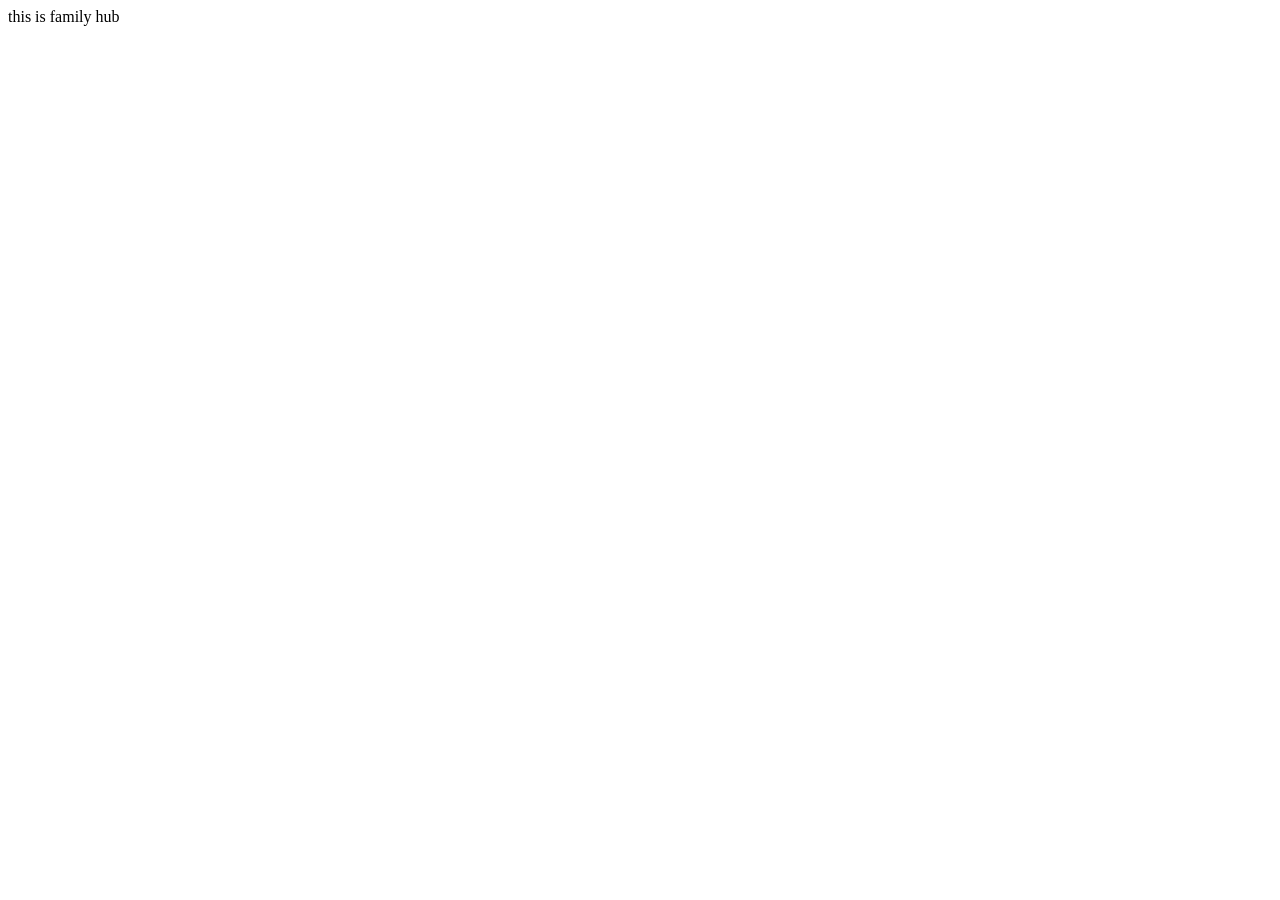
==== index.html @ 9e0e2d73 "starting page" ====
<!DOCTYPE html>
<html lang="en">
<head>
    <meta charset="UTF-8">
    <meta name="viewport" content="width=device-width, initial-scale=1.0">
    <title>Document</title>
</head>
<body>
    this is family hub
</body>
</html>
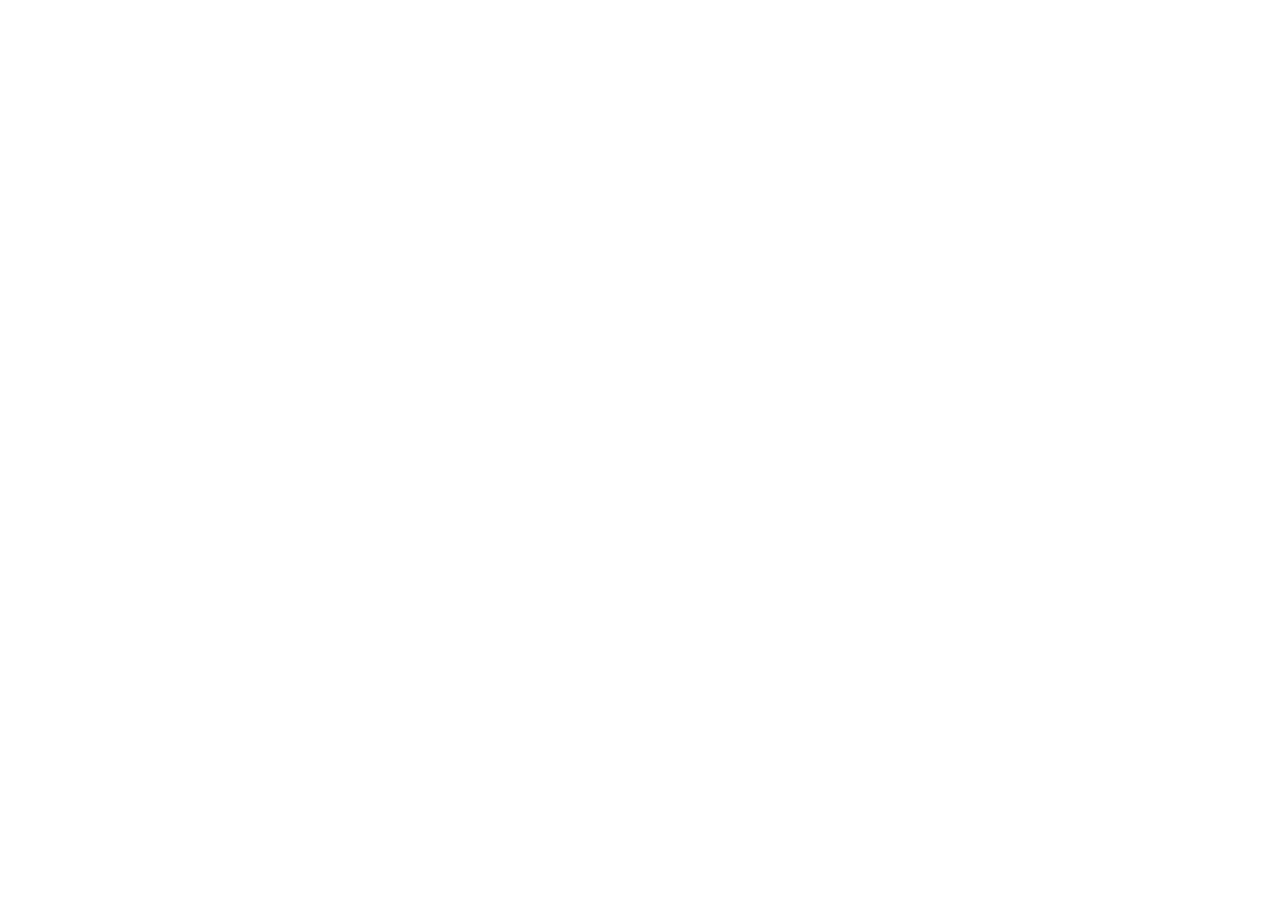
==== commit 0b760404: "Auto-generated commit" ====
--- a/index.html
+++ b/index.html
@@ -1,11 +1,13 @@
-<!DOCTYPE html>
-<html lang="en">
+<!doctype html>
+<html lang="en" data-beasties-container>
 <head>
-    <meta charset="UTF-8">
-    <meta name="viewport" content="width=device-width, initial-scale=1.0">
-    <title>Document</title>
-</head>
+  <meta charset="utf-8">
+  <title>SampleApp</title>
+  <base href="/family-hub/">
+  <meta name="viewport" content="width=device-width, initial-scale=1">
+  <link rel="icon" type="image/x-icon" href="favicon.ico">
+<style>:root{--fa-style-family-brands:"Font Awesome 6 Brands";--fa-font-brands:normal 400 1em/1 "Font Awesome 6 Brands"}@font-face{font-family:"Font Awesome 6 Brands";font-style:normal;font-weight:400;font-display:block;src:url("./media/fa-brands-400.woff2") format("woff2"),url("./media/fa-brands-400.ttf") format("truetype")}:root{--fa-font-regular:normal 400 1em/1 "Font Awesome 6 Free"}@font-face{font-family:"Font Awesome 6 Free";font-style:normal;font-weight:400;font-display:block;src:url("./media/fa-regular-400.woff2") format("woff2"),url("./media/fa-regular-400.ttf") format("truetype")}:root{--fa-style-family-classic:"Font Awesome 6 Free";--fa-font-solid:normal 900 1em/1 "Font Awesome 6 Free"}@font-face{font-family:"Font Awesome 6 Free";font-style:normal;font-weight:900;font-display:block;src:url("./media/fa-solid-900.woff2") format("woff2"),url("./media/fa-solid-900.ttf") format("truetype")}</style><link rel="stylesheet" href="styles.css" media="print" onload="this.media='all'"><noscript><link rel="stylesheet" href="styles.css"></noscript></head>
 <body>
-    this is family hub
-</body>
-</html>+  <app-root></app-root>
+<script src="polyfills.js" type="module"></script><script src="main.js" type="module"></script></body>
+</html>
--- a/styles.css
+++ b/styles.css
@@ -0,0 +1 @@
+body.minimap-drag{cursor:col-resize!important;-webkit-user-select:none;user-select:none;background-color:#ff0}.fa{font-family:var(--fa-style-family,"Font Awesome 6 Free");font-weight:var(--fa-style,900)}.fa,.fa-brands,.fa-regular,.fa-solid,.fab,.far,.fas{-moz-osx-font-smoothing:grayscale;-webkit-font-smoothing:antialiased;display:var(--fa-display,inline-block);font-style:normal;font-variant:normal;line-height:1;text-rendering:auto}.fa-brands:before,.fa-regular:before,.fa-solid:before,.fa:before,.fab:before,.far:before,.fas:before{content:var(--fa)}.fa-classic,.fa-regular,.fa-solid,.far,.fas{font-family:"Font Awesome 6 Free"}.fa-brands,.fab{font-family:"Font Awesome 6 Brands"}.fa-1x{font-size:1em}.fa-2x{font-size:2em}.fa-3x{font-size:3em}.fa-4x{font-size:4em}.fa-5x{font-size:5em}.fa-6x{font-size:6em}.fa-7x{font-size:7em}.fa-8x{font-size:8em}.fa-9x{font-size:9em}.fa-10x{font-size:10em}.fa-2xs{font-size:.625em;line-height:.1em;vertical-align:.225em}.fa-xs{font-size:.75em;line-height:.08333em;vertical-align:.125em}.fa-sm{font-size:.875em;line-height:.07143em;vertical-align:.05357em}.fa-lg{font-size:1.25em;line-height:.05em;vertical-align:-.075em}.fa-xl{font-size:1.5em;line-height:.04167em;vertical-align:-.125em}.fa-2xl{font-size:2em;line-height:.03125em;vertical-align:-.1875em}.fa-fw{text-align:center;width:1.25em}.fa-ul{list-style-type:none;margin-left:var(--fa-li-margin,2.5em);padding-left:0}.fa-ul>li{position:relative}.fa-li{left:calc(var(--fa-li-width, 2em)*-1);position:absolute;text-align:center;width:var(--fa-li-width,2em);line-height:inherit}.fa-border{border-radius:var(--fa-border-radius,.1em);border:var(--fa-border-width,.08em) var(--fa-border-style,solid) var(--fa-border-color,#eee);padding:var(--fa-border-padding,.2em .25em .15em)}.fa-pull-left{float:left;margin-right:var(--fa-pull-margin,.3em)}.fa-pull-right{float:right;margin-left:var(--fa-pull-margin,.3em)}.fa-beat{animation-name:fa-beat;animation-delay:var(--fa-animation-delay,0s);animation-direction:var(--fa-animation-direction,normal);animation-duration:var(--fa-animation-duration,1s);animation-iteration-count:var(--fa-animation-iteration-count,infinite);animation-timing-function:var(--fa-animation-timing,ease-in-out)}.fa-bounce{animation-name:fa-bounce;animation-delay:var(--fa-animation-delay,0s);animation-direction:var(--fa-animation-direction,normal);animation-duration:var(--fa-animation-duration,1s);animation-iteration-count:var(--fa-animation-iteration-count,infinite);animation-timing-function:var(--fa-animation-timing,cubic-bezier(.28,.84,.42,1))}.fa-fade{animation-name:fa-fade;animation-iteration-count:var(--fa-animation-iteration-count,infinite);animation-timing-function:var(--fa-animation-timing,cubic-bezier(.4,0,.6,1))}.fa-beat-fade,.fa-fade{animation-delay:var(--fa-animation-delay,0s);animation-direction:var(--fa-animation-direction,normal);animation-duration:var(--fa-animation-duration,1s)}.fa-beat-fade{animation-name:fa-beat-fade;animation-iteration-count:var(--fa-animation-iteration-count,infinite);animation-timing-function:var(--fa-animation-timing,cubic-bezier(.4,0,.6,1))}.fa-flip{animation-name:fa-flip;animation-delay:var(--fa-animation-delay,0s);animation-direction:var(--fa-animation-direction,normal);animation-duration:var(--fa-animation-duration,1s);animation-iteration-count:var(--fa-animation-iteration-count,infinite);animation-timing-function:var(--fa-animation-timing,ease-in-out)}.fa-shake{animation-name:fa-shake;animation-duration:var(--fa-animation-duration,1s);animation-iteration-count:var(--fa-animation-iteration-count,infinite);animation-timing-function:var(--fa-animation-timing,linear)}.fa-shake,.fa-spin{animation-delay:var(--fa-animation-delay,0s);animation-direction:var(--fa-animation-direction,normal)}.fa-spin{animation-name:fa-spin;animation-duration:var(--fa-animation-duration,2s);animation-iteration-count:var(--fa-animation-iteration-count,infinite);animation-timing-function:var(--fa-animation-timing,linear)}.fa-spin-reverse{--fa-animation-direction:reverse}.fa-pulse,.fa-spin-pulse{animation-name:fa-spin;animation-direction:var(--fa-animation-direction,normal);animation-duration:var(--fa-animation-duration,1s);animation-iteration-count:var(--fa-animation-iteration-count,infinite);animation-timing-function:var(--fa-animation-timing,steps(8))}@media (prefers-reduced-motion:reduce){.fa-beat,.fa-beat-fade,.fa-bounce,.fa-fade,.fa-flip,.fa-pulse,.fa-shake,.fa-spin,.fa-spin-pulse{animation-delay:-1ms;animation-duration:1ms;animation-iteration-count:1;transition-delay:0s;transition-duration:0s}}@keyframes fa-beat{0%,90%{transform:scale(1)}45%{transform:scale(var(--fa-beat-scale,1.25))}}@keyframes fa-bounce{0%{transform:scale(1) translateY(0)}10%{transform:scale(var(--fa-bounce-start-scale-x,1.1),var(--fa-bounce-start-scale-y,.9)) translateY(0)}30%{transform:scale(var(--fa-bounce-jump-scale-x,.9),var(--fa-bounce-jump-scale-y,1.1)) translateY(var(--fa-bounce-height,-.5em))}50%{transform:scale(var(--fa-bounce-land-scale-x,1.05),var(--fa-bounce-land-scale-y,.95)) translateY(0)}57%{transform:scale(1) translateY(var(--fa-bounce-rebound,-.125em))}64%{transform:scale(1) translateY(0)}to{transform:scale(1) translateY(0)}}@keyframes fa-fade{50%{opacity:var(--fa-fade-opacity,.4)}}@keyframes fa-beat-fade{0%,to{opacity:var(--fa-beat-fade-opacity,.4);transform:scale(1)}50%{opacity:1;transform:scale(var(--fa-beat-fade-scale,1.125))}}@keyframes fa-flip{50%{transform:rotate3d(var(--fa-flip-x,0),var(--fa-flip-y,1),var(--fa-flip-z,0),var(--fa-flip-angle,-180deg))}}@keyframes fa-shake{0%{transform:rotate(-15deg)}4%{transform:rotate(15deg)}8%,24%{transform:rotate(-18deg)}12%,28%{transform:rotate(18deg)}16%{transform:rotate(-22deg)}20%{transform:rotate(22deg)}32%{transform:rotate(-12deg)}36%{transform:rotate(12deg)}40%,to{transform:rotate(0)}}@keyframes fa-spin{0%{transform:rotate(0)}to{transform:rotate(1turn)}}.fa-rotate-90{transform:rotate(90deg)}.fa-rotate-180{transform:rotate(180deg)}.fa-rotate-270{transform:rotate(270deg)}.fa-flip-horizontal{transform:scaleX(-1)}.fa-flip-vertical{transform:scaleY(-1)}.fa-flip-both,.fa-flip-horizontal.fa-flip-vertical{transform:scale(-1)}.fa-rotate-by{transform:rotate(var(--fa-rotate-angle,0))}.fa-stack{display:inline-block;height:2em;line-height:2em;position:relative;vertical-align:middle;width:2.5em}.fa-stack-1x,.fa-stack-2x{left:0;position:absolute;text-align:center;width:100%;z-index:var(--fa-stack-z-index,auto)}.fa-stack-1x{line-height:inherit}.fa-stack-2x{font-size:2em}.fa-inverse{color:var(--fa-inverse,#fff)}.fa-0{--fa:"0"}.fa-1{--fa:"1"}.fa-2{--fa:"2"}.fa-3{--fa:"3"}.fa-4{--fa:"4"}.fa-5{--fa:"5"}.fa-6{--fa:"6"}.fa-7{--fa:"7"}.fa-8{--fa:"8"}.fa-9{--fa:"9"}.fa-fill-drip{--fa:"\f576"}.fa-arrows-to-circle{--fa:"\e4bd"}.fa-chevron-circle-right,.fa-circle-chevron-right{--fa:"\f138"}.fa-at{--fa:"@"}.fa-trash-alt,.fa-trash-can{--fa:"\f2ed"}.fa-text-height{--fa:"\f034"}.fa-user-times,.fa-user-xmark{--fa:"\f235"}.fa-stethoscope{--fa:"\f0f1"}.fa-comment-alt,.fa-message{--fa:"\f27a"}.fa-info{--fa:"\f129"}.fa-compress-alt,.fa-down-left-and-up-right-to-center{--fa:"\f422"}.fa-explosion{--fa:"\e4e9"}.fa-file-alt,.fa-file-lines,.fa-file-text{--fa:"\f15c"}.fa-wave-square{--fa:"\f83e"}.fa-ring{--fa:"\f70b"}.fa-building-un{--fa:"\e4d9"}.fa-dice-three{--fa:"\f527"}.fa-calendar-alt,.fa-calendar-days{--fa:"\f073"}.fa-anchor-circle-check{--fa:"\e4aa"}.fa-building-circle-arrow-right{--fa:"\e4d1"}.fa-volleyball,.fa-volleyball-ball{--fa:"\f45f"}.fa-arrows-up-to-line{--fa:"\e4c2"}.fa-sort-desc,.fa-sort-down{--fa:"\f0dd"}.fa-circle-minus,.fa-minus-circle{--fa:"\f056"}.fa-door-open{--fa:"\f52b"}.fa-right-from-bracket,.fa-sign-out-alt{--fa:"\f2f5"}.fa-atom{--fa:"\f5d2"}.fa-soap{--fa:"\e06e"}.fa-heart-music-camera-bolt,.fa-icons{--fa:"\f86d"}.fa-microphone-alt-slash,.fa-microphone-lines-slash{--fa:"\f539"}.fa-bridge-circle-check{--fa:"\e4c9"}.fa-pump-medical{--fa:"\e06a"}.fa-fingerprint{--fa:"\f577"}.fa-hand-point-right{--fa:"\f0a4"}.fa-magnifying-glass-location,.fa-search-location{--fa:"\f689"}.fa-forward-step,.fa-step-forward{--fa:"\f051"}.fa-face-smile-beam,.fa-smile-beam{--fa:"\f5b8"}.fa-flag-checkered{--fa:"\f11e"}.fa-football,.fa-football-ball{--fa:"\f44e"}.fa-school-circle-exclamation{--fa:"\e56c"}.fa-crop{--fa:"\f125"}.fa-angle-double-down,.fa-angles-down{--fa:"\f103"}.fa-users-rectangle{--fa:"\e594"}.fa-people-roof{--fa:"\e537"}.fa-people-line{--fa:"\e534"}.fa-beer,.fa-beer-mug-empty{--fa:"\f0fc"}.fa-diagram-predecessor{--fa:"\e477"}.fa-arrow-up-long,.fa-long-arrow-up{--fa:"\f176"}.fa-burn,.fa-fire-flame-simple{--fa:"\f46a"}.fa-male,.fa-person{--fa:"\f183"}.fa-laptop{--fa:"\f109"}.fa-file-csv{--fa:"\f6dd"}.fa-menorah{--fa:"\f676"}.fa-truck-plane{--fa:"\e58f"}.fa-record-vinyl{--fa:"\f8d9"}.fa-face-grin-stars,.fa-grin-stars{--fa:"\f587"}.fa-bong{--fa:"\f55c"}.fa-pastafarianism,.fa-spaghetti-monster-flying{--fa:"\f67b"}.fa-arrow-down-up-across-line{--fa:"\e4af"}.fa-spoon,.fa-utensil-spoon{--fa:"\f2e5"}.fa-jar-wheat{--fa:"\e517"}.fa-envelopes-bulk,.fa-mail-bulk{--fa:"\f674"}.fa-file-circle-exclamation{--fa:"\e4eb"}.fa-circle-h,.fa-hospital-symbol{--fa:"\f47e"}.fa-pager{--fa:"\f815"}.fa-address-book,.fa-contact-book{--fa:"\f2b9"}.fa-strikethrough{--fa:"\f0cc"}.fa-k{--fa:"K"}.fa-landmark-flag{--fa:"\e51c"}.fa-pencil,.fa-pencil-alt{--fa:"\f303"}.fa-backward{--fa:"\f04a"}.fa-caret-right{--fa:"\f0da"}.fa-comments{--fa:"\f086"}.fa-file-clipboard,.fa-paste{--fa:"\f0ea"}.fa-code-pull-request{--fa:"\e13c"}.fa-clipboard-list{--fa:"\f46d"}.fa-truck-loading,.fa-truck-ramp-box{--fa:"\f4de"}.fa-user-check{--fa:"\f4fc"}.fa-vial-virus{--fa:"\e597"}.fa-sheet-plastic{--fa:"\e571"}.fa-blog{--fa:"\f781"}.fa-user-ninja{--fa:"\f504"}.fa-person-arrow-up-from-line{--fa:"\e539"}.fa-scroll-torah,.fa-torah{--fa:"\f6a0"}.fa-broom-ball,.fa-quidditch,.fa-quidditch-broom-ball{--fa:"\f458"}.fa-toggle-off{--fa:"\f204"}.fa-archive,.fa-box-archive{--fa:"\f187"}.fa-person-drowning{--fa:"\e545"}.fa-arrow-down-9-1,.fa-sort-numeric-desc,.fa-sort-numeric-down-alt{--fa:"\f886"}.fa-face-grin-tongue-squint,.fa-grin-tongue-squint{--fa:"\f58a"}.fa-spray-can{--fa:"\f5bd"}.fa-truck-monster{--fa:"\f63b"}.fa-w{--fa:"W"}.fa-earth-africa,.fa-globe-africa{--fa:"\f57c"}.fa-rainbow{--fa:"\f75b"}.fa-circle-notch{--fa:"\f1ce"}.fa-tablet-alt,.fa-tablet-screen-button{--fa:"\f3fa"}.fa-paw{--fa:"\f1b0"}.fa-cloud{--fa:"\f0c2"}.fa-trowel-bricks{--fa:"\e58a"}.fa-face-flushed,.fa-flushed{--fa:"\f579"}.fa-hospital-user{--fa:"\f80d"}.fa-tent-arrow-left-right{--fa:"\e57f"}.fa-gavel,.fa-legal{--fa:"\f0e3"}.fa-binoculars{--fa:"\f1e5"}.fa-microphone-slash{--fa:"\f131"}.fa-box-tissue{--fa:"\e05b"}.fa-motorcycle{--fa:"\f21c"}.fa-bell-concierge,.fa-concierge-bell{--fa:"\f562"}.fa-pen-ruler,.fa-pencil-ruler{--fa:"\f5ae"}.fa-people-arrows,.fa-people-arrows-left-right{--fa:"\e068"}.fa-mars-and-venus-burst{--fa:"\e523"}.fa-caret-square-right,.fa-square-caret-right{--fa:"\f152"}.fa-cut,.fa-scissors{--fa:"\f0c4"}.fa-sun-plant-wilt{--fa:"\e57a"}.fa-toilets-portable{--fa:"\e584"}.fa-hockey-puck{--fa:"\f453"}.fa-table{--fa:"\f0ce"}.fa-magnifying-glass-arrow-right{--fa:"\e521"}.fa-digital-tachograph,.fa-tachograph-digital{--fa:"\f566"}.fa-users-slash{--fa:"\e073"}.fa-clover{--fa:"\e139"}.fa-mail-reply,.fa-reply{--fa:"\f3e5"}.fa-star-and-crescent{--fa:"\f699"}.fa-house-fire{--fa:"\e50c"}.fa-minus-square,.fa-square-minus{--fa:"\f146"}.fa-helicopter{--fa:"\f533"}.fa-compass{--fa:"\f14e"}.fa-caret-square-down,.fa-square-caret-down{--fa:"\f150"}.fa-file-circle-question{--fa:"\e4ef"}.fa-laptop-code{--fa:"\f5fc"}.fa-swatchbook{--fa:"\f5c3"}.fa-prescription-bottle{--fa:"\f485"}.fa-bars,.fa-navicon{--fa:"\f0c9"}.fa-people-group{--fa:"\e533"}.fa-hourglass-3,.fa-hourglass-end{--fa:"\f253"}.fa-heart-broken,.fa-heart-crack{--fa:"\f7a9"}.fa-external-link-square-alt,.fa-square-up-right{--fa:"\f360"}.fa-face-kiss-beam,.fa-kiss-beam{--fa:"\f597"}.fa-film{--fa:"\f008"}.fa-ruler-horizontal{--fa:"\f547"}.fa-people-robbery{--fa:"\e536"}.fa-lightbulb{--fa:"\f0eb"}.fa-caret-left{--fa:"\f0d9"}.fa-circle-exclamation,.fa-exclamation-circle{--fa:"\f06a"}.fa-school-circle-xmark{--fa:"\e56d"}.fa-arrow-right-from-bracket,.fa-sign-out{--fa:"\f08b"}.fa-chevron-circle-down,.fa-circle-chevron-down{--fa:"\f13a"}.fa-unlock-alt,.fa-unlock-keyhole{--fa:"\f13e"}.fa-cloud-showers-heavy{--fa:"\f740"}.fa-headphones-alt,.fa-headphones-simple{--fa:"\f58f"}.fa-sitemap{--fa:"\f0e8"}.fa-circle-dollar-to-slot,.fa-donate{--fa:"\f4b9"}.fa-memory{--fa:"\f538"}.fa-road-spikes{--fa:"\e568"}.fa-fire-burner{--fa:"\e4f1"}.fa-flag{--fa:"\f024"}.fa-hanukiah{--fa:"\f6e6"}.fa-feather{--fa:"\f52d"}.fa-volume-down,.fa-volume-low{--fa:"\f027"}.fa-comment-slash{--fa:"\f4b3"}.fa-cloud-sun-rain{--fa:"\f743"}.fa-compress{--fa:"\f066"}.fa-wheat-alt,.fa-wheat-awn{--fa:"\e2cd"}.fa-ankh{--fa:"\f644"}.fa-hands-holding-child{--fa:"\e4fa"}.fa-asterisk{--fa:"*"}.fa-check-square,.fa-square-check{--fa:"\f14a"}.fa-peseta-sign{--fa:"\e221"}.fa-header,.fa-heading{--fa:"\f1dc"}.fa-ghost{--fa:"\f6e2"}.fa-list,.fa-list-squares{--fa:"\f03a"}.fa-phone-square-alt,.fa-square-phone-flip{--fa:"\f87b"}.fa-cart-plus{--fa:"\f217"}.fa-gamepad{--fa:"\f11b"}.fa-circle-dot,.fa-dot-circle{--fa:"\f192"}.fa-dizzy,.fa-face-dizzy{--fa:"\f567"}.fa-egg{--fa:"\f7fb"}.fa-house-medical-circle-xmark{--fa:"\e513"}.fa-campground{--fa:"\f6bb"}.fa-folder-plus{--fa:"\f65e"}.fa-futbol,.fa-futbol-ball,.fa-soccer-ball{--fa:"\f1e3"}.fa-paint-brush,.fa-paintbrush{--fa:"\f1fc"}.fa-lock{--fa:"\f023"}.fa-gas-pump{--fa:"\f52f"}.fa-hot-tub,.fa-hot-tub-person{--fa:"\f593"}.fa-map-location,.fa-map-marked{--fa:"\f59f"}.fa-house-flood-water{--fa:"\e50e"}.fa-tree{--fa:"\f1bb"}.fa-bridge-lock{--fa:"\e4cc"}.fa-sack-dollar{--fa:"\f81d"}.fa-edit,.fa-pen-to-square{--fa:"\f044"}.fa-car-side{--fa:"\f5e4"}.fa-share-alt,.fa-share-nodes{--fa:"\f1e0"}.fa-heart-circle-minus{--fa:"\e4ff"}.fa-hourglass-2,.fa-hourglass-half{--fa:"\f252"}.fa-microscope{--fa:"\f610"}.fa-sink{--fa:"\e06d"}.fa-bag-shopping,.fa-shopping-bag{--fa:"\f290"}.fa-arrow-down-z-a,.fa-sort-alpha-desc,.fa-sort-alpha-down-alt{--fa:"\f881"}.fa-mitten{--fa:"\f7b5"}.fa-person-rays{--fa:"\e54d"}.fa-users{--fa:"\f0c0"}.fa-eye-slash{--fa:"\f070"}.fa-flask-vial{--fa:"\e4f3"}.fa-hand,.fa-hand-paper{--fa:"\f256"}.fa-om{--fa:"\f679"}.fa-worm{--fa:"\e599"}.fa-house-circle-xmark{--fa:"\e50b"}.fa-plug{--fa:"\f1e6"}.fa-chevron-up{--fa:"\f077"}.fa-hand-spock{--fa:"\f259"}.fa-stopwatch{--fa:"\f2f2"}.fa-face-kiss,.fa-kiss{--fa:"\f596"}.fa-bridge-circle-xmark{--fa:"\e4cb"}.fa-face-grin-tongue,.fa-grin-tongue{--fa:"\f589"}.fa-chess-bishop{--fa:"\f43a"}.fa-face-grin-wink,.fa-grin-wink{--fa:"\f58c"}.fa-deaf,.fa-deafness,.fa-ear-deaf,.fa-hard-of-hearing{--fa:"\f2a4"}.fa-road-circle-check{--fa:"\e564"}.fa-dice-five{--fa:"\f523"}.fa-rss-square,.fa-square-rss{--fa:"\f143"}.fa-land-mine-on{--fa:"\e51b"}.fa-i-cursor{--fa:"\f246"}.fa-stamp{--fa:"\f5bf"}.fa-stairs{--fa:"\e289"}.fa-i{--fa:"I"}.fa-hryvnia,.fa-hryvnia-sign{--fa:"\f6f2"}.fa-pills{--fa:"\f484"}.fa-face-grin-wide,.fa-grin-alt{--fa:"\f581"}.fa-tooth{--fa:"\f5c9"}.fa-v{--fa:"V"}.fa-bangladeshi-taka-sign{--fa:"\e2e6"}.fa-bicycle{--fa:"\f206"}.fa-rod-asclepius,.fa-rod-snake,.fa-staff-aesculapius,.fa-staff-snake{--fa:"\e579"}.fa-head-side-cough-slash{--fa:"\e062"}.fa-ambulance,.fa-truck-medical{--fa:"\f0f9"}.fa-wheat-awn-circle-exclamation{--fa:"\e598"}.fa-snowman{--fa:"\f7d0"}.fa-mortar-pestle{--fa:"\f5a7"}.fa-road-barrier{--fa:"\e562"}.fa-school{--fa:"\f549"}.fa-igloo{--fa:"\f7ae"}.fa-joint{--fa:"\f595"}.fa-angle-right{--fa:"\f105"}.fa-horse{--fa:"\f6f0"}.fa-q{--fa:"Q"}.fa-g{--fa:"G"}.fa-notes-medical{--fa:"\f481"}.fa-temperature-2,.fa-temperature-half,.fa-thermometer-2,.fa-thermometer-half{--fa:"\f2c9"}.fa-dong-sign{--fa:"\e169"}.fa-capsules{--fa:"\f46b"}.fa-poo-bolt,.fa-poo-storm{--fa:"\f75a"}.fa-face-frown-open,.fa-frown-open{--fa:"\f57a"}.fa-hand-point-up{--fa:"\f0a6"}.fa-money-bill{--fa:"\f0d6"}.fa-bookmark{--fa:"\f02e"}.fa-align-justify{--fa:"\f039"}.fa-umbrella-beach{--fa:"\f5ca"}.fa-helmet-un{--fa:"\e503"}.fa-bullseye{--fa:"\f140"}.fa-bacon{--fa:"\f7e5"}.fa-hand-point-down{--fa:"\f0a7"}.fa-arrow-up-from-bracket{--fa:"\e09a"}.fa-folder,.fa-folder-blank{--fa:"\f07b"}.fa-file-medical-alt,.fa-file-waveform{--fa:"\f478"}.fa-radiation{--fa:"\f7b9"}.fa-chart-simple{--fa:"\e473"}.fa-mars-stroke{--fa:"\f229"}.fa-vial{--fa:"\f492"}.fa-dashboard,.fa-gauge,.fa-gauge-med,.fa-tachometer-alt-average{--fa:"\f624"}.fa-magic-wand-sparkles,.fa-wand-magic-sparkles{--fa:"\e2ca"}.fa-e{--fa:"E"}.fa-pen-alt,.fa-pen-clip{--fa:"\f305"}.fa-bridge-circle-exclamation{--fa:"\e4ca"}.fa-user{--fa:"\f007"}.fa-school-circle-check{--fa:"\e56b"}.fa-dumpster{--fa:"\f793"}.fa-shuttle-van,.fa-van-shuttle{--fa:"\f5b6"}.fa-building-user{--fa:"\e4da"}.fa-caret-square-left,.fa-square-caret-left{--fa:"\f191"}.fa-highlighter{--fa:"\f591"}.fa-key{--fa:"\f084"}.fa-bullhorn{--fa:"\f0a1"}.fa-globe{--fa:"\f0ac"}.fa-synagogue{--fa:"\f69b"}.fa-person-half-dress{--fa:"\e548"}.fa-road-bridge{--fa:"\e563"}.fa-location-arrow{--fa:"\f124"}.fa-c{--fa:"C"}.fa-tablet-button{--fa:"\f10a"}.fa-building-lock{--fa:"\e4d6"}.fa-pizza-slice{--fa:"\f818"}.fa-money-bill-wave{--fa:"\f53a"}.fa-area-chart,.fa-chart-area{--fa:"\f1fe"}.fa-house-flag{--fa:"\e50d"}.fa-person-circle-minus{--fa:"\e540"}.fa-ban,.fa-cancel{--fa:"\f05e"}.fa-camera-rotate{--fa:"\e0d8"}.fa-air-freshener,.fa-spray-can-sparkles{--fa:"\f5d0"}.fa-star{--fa:"\f005"}.fa-repeat{--fa:"\f363"}.fa-cross{--fa:"\f654"}.fa-box{--fa:"\f466"}.fa-venus-mars{--fa:"\f228"}.fa-arrow-pointer,.fa-mouse-pointer{--fa:"\f245"}.fa-expand-arrows-alt,.fa-maximize{--fa:"\f31e"}.fa-charging-station{--fa:"\f5e7"}.fa-shapes,.fa-triangle-circle-square{--fa:"\f61f"}.fa-random,.fa-shuffle{--fa:"\f074"}.fa-person-running,.fa-running{--fa:"\f70c"}.fa-mobile-retro{--fa:"\e527"}.fa-grip-lines-vertical{--fa:"\f7a5"}.fa-spider{--fa:"\f717"}.fa-hands-bound{--fa:"\e4f9"}.fa-file-invoice-dollar{--fa:"\f571"}.fa-plane-circle-exclamation{--fa:"\e556"}.fa-x-ray{--fa:"\f497"}.fa-spell-check{--fa:"\f891"}.fa-slash{--fa:"\f715"}.fa-computer-mouse,.fa-mouse{--fa:"\f8cc"}.fa-arrow-right-to-bracket,.fa-sign-in{--fa:"\f090"}.fa-shop-slash,.fa-store-alt-slash{--fa:"\e070"}.fa-server{--fa:"\f233"}.fa-virus-covid-slash{--fa:"\e4a9"}.fa-shop-lock{--fa:"\e4a5"}.fa-hourglass-1,.fa-hourglass-start{--fa:"\f251"}.fa-blender-phone{--fa:"\f6b6"}.fa-building-wheat{--fa:"\e4db"}.fa-person-breastfeeding{--fa:"\e53a"}.fa-right-to-bracket,.fa-sign-in-alt{--fa:"\f2f6"}.fa-venus{--fa:"\f221"}.fa-passport{--fa:"\f5ab"}.fa-thumb-tack-slash,.fa-thumbtack-slash{--fa:"\e68f"}.fa-heart-pulse,.fa-heartbeat{--fa:"\f21e"}.fa-people-carry,.fa-people-carry-box{--fa:"\f4ce"}.fa-temperature-high{--fa:"\f769"}.fa-microchip{--fa:"\f2db"}.fa-crown{--fa:"\f521"}.fa-weight-hanging{--fa:"\f5cd"}.fa-xmarks-lines{--fa:"\e59a"}.fa-file-prescription{--fa:"\f572"}.fa-weight,.fa-weight-scale{--fa:"\f496"}.fa-user-friends,.fa-user-group{--fa:"\f500"}.fa-arrow-up-a-z,.fa-sort-alpha-up{--fa:"\f15e"}.fa-chess-knight{--fa:"\f441"}.fa-face-laugh-squint,.fa-laugh-squint{--fa:"\f59b"}.fa-wheelchair{--fa:"\f193"}.fa-arrow-circle-up,.fa-circle-arrow-up{--fa:"\f0aa"}.fa-toggle-on{--fa:"\f205"}.fa-person-walking,.fa-walking{--fa:"\f554"}.fa-l{--fa:"L"}.fa-fire{--fa:"\f06d"}.fa-bed-pulse,.fa-procedures{--fa:"\f487"}.fa-shuttle-space,.fa-space-shuttle{--fa:"\f197"}.fa-face-laugh,.fa-laugh{--fa:"\f599"}.fa-folder-open{--fa:"\f07c"}.fa-heart-circle-plus{--fa:"\e500"}.fa-code-fork{--fa:"\e13b"}.fa-city{--fa:"\f64f"}.fa-microphone-alt,.fa-microphone-lines{--fa:"\f3c9"}.fa-pepper-hot{--fa:"\f816"}.fa-unlock{--fa:"\f09c"}.fa-colon-sign{--fa:"\e140"}.fa-headset{--fa:"\f590"}.fa-store-slash{--fa:"\e071"}.fa-road-circle-xmark{--fa:"\e566"}.fa-user-minus{--fa:"\f503"}.fa-mars-stroke-up,.fa-mars-stroke-v{--fa:"\f22a"}.fa-champagne-glasses,.fa-glass-cheers{--fa:"\f79f"}.fa-clipboard{--fa:"\f328"}.fa-house-circle-exclamation{--fa:"\e50a"}.fa-file-arrow-up,.fa-file-upload{--fa:"\f574"}.fa-wifi,.fa-wifi-3,.fa-wifi-strong{--fa:"\f1eb"}.fa-bath,.fa-bathtub{--fa:"\f2cd"}.fa-underline{--fa:"\f0cd"}.fa-user-edit,.fa-user-pen{--fa:"\f4ff"}.fa-signature{--fa:"\f5b7"}.fa-stroopwafel{--fa:"\f551"}.fa-bold{--fa:"\f032"}.fa-anchor-lock{--fa:"\e4ad"}.fa-building-ngo{--fa:"\e4d7"}.fa-manat-sign{--fa:"\e1d5"}.fa-not-equal{--fa:"\f53e"}.fa-border-style,.fa-border-top-left{--fa:"\f853"}.fa-map-location-dot,.fa-map-marked-alt{--fa:"\f5a0"}.fa-jedi{--fa:"\f669"}.fa-poll,.fa-square-poll-vertical{--fa:"\f681"}.fa-mug-hot{--fa:"\f7b6"}.fa-battery-car,.fa-car-battery{--fa:"\f5df"}.fa-gift{--fa:"\f06b"}.fa-dice-two{--fa:"\f528"}.fa-chess-queen{--fa:"\f445"}.fa-glasses{--fa:"\f530"}.fa-chess-board{--fa:"\f43c"}.fa-building-circle-check{--fa:"\e4d2"}.fa-person-chalkboard{--fa:"\e53d"}.fa-mars-stroke-h,.fa-mars-stroke-right{--fa:"\f22b"}.fa-hand-back-fist,.fa-hand-rock{--fa:"\f255"}.fa-caret-square-up,.fa-square-caret-up{--fa:"\f151"}.fa-cloud-showers-water{--fa:"\e4e4"}.fa-bar-chart,.fa-chart-bar{--fa:"\f080"}.fa-hands-bubbles,.fa-hands-wash{--fa:"\e05e"}.fa-less-than-equal{--fa:"\f537"}.fa-train{--fa:"\f238"}.fa-eye-low-vision,.fa-low-vision{--fa:"\f2a8"}.fa-crow{--fa:"\f520"}.fa-sailboat{--fa:"\e445"}.fa-window-restore{--fa:"\f2d2"}.fa-plus-square,.fa-square-plus{--fa:"\f0fe"}.fa-torii-gate{--fa:"\f6a1"}.fa-frog{--fa:"\f52e"}.fa-bucket{--fa:"\e4cf"}.fa-image{--fa:"\f03e"}.fa-microphone{--fa:"\f130"}.fa-cow{--fa:"\f6c8"}.fa-caret-up{--fa:"\f0d8"}.fa-screwdriver{--fa:"\f54a"}.fa-folder-closed{--fa:"\e185"}.fa-house-tsunami{--fa:"\e515"}.fa-square-nfi{--fa:"\e576"}.fa-arrow-up-from-ground-water{--fa:"\e4b5"}.fa-glass-martini-alt,.fa-martini-glass{--fa:"\f57b"}.fa-square-binary{--fa:"\e69b"}.fa-rotate-back,.fa-rotate-backward,.fa-rotate-left,.fa-undo-alt{--fa:"\f2ea"}.fa-columns,.fa-table-columns{--fa:"\f0db"}.fa-lemon{--fa:"\f094"}.fa-head-side-mask{--fa:"\e063"}.fa-handshake{--fa:"\f2b5"}.fa-gem{--fa:"\f3a5"}.fa-dolly,.fa-dolly-box{--fa:"\f472"}.fa-smoking{--fa:"\f48d"}.fa-compress-arrows-alt,.fa-minimize{--fa:"\f78c"}.fa-monument{--fa:"\f5a6"}.fa-snowplow{--fa:"\f7d2"}.fa-angle-double-right,.fa-angles-right{--fa:"\f101"}.fa-cannabis{--fa:"\f55f"}.fa-circle-play,.fa-play-circle{--fa:"\f144"}.fa-tablets{--fa:"\f490"}.fa-ethernet{--fa:"\f796"}.fa-eur,.fa-euro,.fa-euro-sign{--fa:"\f153"}.fa-chair{--fa:"\f6c0"}.fa-check-circle,.fa-circle-check{--fa:"\f058"}.fa-circle-stop,.fa-stop-circle{--fa:"\f28d"}.fa-compass-drafting,.fa-drafting-compass{--fa:"\f568"}.fa-plate-wheat{--fa:"\e55a"}.fa-icicles{--fa:"\f7ad"}.fa-person-shelter{--fa:"\e54f"}.fa-neuter{--fa:"\f22c"}.fa-id-badge{--fa:"\f2c1"}.fa-marker{--fa:"\f5a1"}.fa-face-laugh-beam,.fa-laugh-beam{--fa:"\f59a"}.fa-helicopter-symbol{--fa:"\e502"}.fa-universal-access{--fa:"\f29a"}.fa-chevron-circle-up,.fa-circle-chevron-up{--fa:"\f139"}.fa-lari-sign{--fa:"\e1c8"}.fa-volcano{--fa:"\f770"}.fa-person-walking-dashed-line-arrow-right{--fa:"\e553"}.fa-gbp,.fa-pound-sign,.fa-sterling-sign{--fa:"\f154"}.fa-viruses{--fa:"\e076"}.fa-square-person-confined{--fa:"\e577"}.fa-user-tie{--fa:"\f508"}.fa-arrow-down-long,.fa-long-arrow-down{--fa:"\f175"}.fa-tent-arrow-down-to-line{--fa:"\e57e"}.fa-certificate{--fa:"\f0a3"}.fa-mail-reply-all,.fa-reply-all{--fa:"\f122"}.fa-suitcase{--fa:"\f0f2"}.fa-person-skating,.fa-skating{--fa:"\f7c5"}.fa-filter-circle-dollar,.fa-funnel-dollar{--fa:"\f662"}.fa-camera-retro{--fa:"\f083"}.fa-arrow-circle-down,.fa-circle-arrow-down{--fa:"\f0ab"}.fa-arrow-right-to-file,.fa-file-import{--fa:"\f56f"}.fa-external-link-square,.fa-square-arrow-up-right{--fa:"\f14c"}.fa-box-open{--fa:"\f49e"}.fa-scroll{--fa:"\f70e"}.fa-spa{--fa:"\f5bb"}.fa-location-pin-lock{--fa:"\e51f"}.fa-pause{--fa:"\f04c"}.fa-hill-avalanche{--fa:"\e507"}.fa-temperature-0,.fa-temperature-empty,.fa-thermometer-0,.fa-thermometer-empty{--fa:"\f2cb"}.fa-bomb{--fa:"\f1e2"}.fa-registered{--fa:"\f25d"}.fa-address-card,.fa-contact-card,.fa-vcard{--fa:"\f2bb"}.fa-balance-scale-right,.fa-scale-unbalanced-flip{--fa:"\f516"}.fa-subscript{--fa:"\f12c"}.fa-diamond-turn-right,.fa-directions{--fa:"\f5eb"}.fa-burst{--fa:"\e4dc"}.fa-house-laptop,.fa-laptop-house{--fa:"\e066"}.fa-face-tired,.fa-tired{--fa:"\f5c8"}.fa-money-bills{--fa:"\e1f3"}.fa-smog{--fa:"\f75f"}.fa-crutch{--fa:"\f7f7"}.fa-cloud-arrow-up,.fa-cloud-upload,.fa-cloud-upload-alt{--fa:"\f0ee"}.fa-palette{--fa:"\f53f"}.fa-arrows-turn-right{--fa:"\e4c0"}.fa-vest{--fa:"\e085"}.fa-ferry{--fa:"\e4ea"}.fa-arrows-down-to-people{--fa:"\e4b9"}.fa-seedling,.fa-sprout{--fa:"\f4d8"}.fa-arrows-alt-h,.fa-left-right{--fa:"\f337"}.fa-boxes-packing{--fa:"\e4c7"}.fa-arrow-circle-left,.fa-circle-arrow-left{--fa:"\f0a8"}.fa-group-arrows-rotate{--fa:"\e4f6"}.fa-bowl-food{--fa:"\e4c6"}.fa-candy-cane{--fa:"\f786"}.fa-arrow-down-wide-short,.fa-sort-amount-asc,.fa-sort-amount-down{--fa:"\f160"}.fa-cloud-bolt,.fa-thunderstorm{--fa:"\f76c"}.fa-remove-format,.fa-text-slash{--fa:"\f87d"}.fa-face-smile-wink,.fa-smile-wink{--fa:"\f4da"}.fa-file-word{--fa:"\f1c2"}.fa-file-powerpoint{--fa:"\f1c4"}.fa-arrows-h,.fa-arrows-left-right{--fa:"\f07e"}.fa-house-lock{--fa:"\e510"}.fa-cloud-arrow-down,.fa-cloud-download,.fa-cloud-download-alt{--fa:"\f0ed"}.fa-children{--fa:"\e4e1"}.fa-blackboard,.fa-chalkboard{--fa:"\f51b"}.fa-user-alt-slash,.fa-user-large-slash{--fa:"\f4fa"}.fa-envelope-open{--fa:"\f2b6"}.fa-handshake-alt-slash,.fa-handshake-simple-slash{--fa:"\e05f"}.fa-mattress-pillow{--fa:"\e525"}.fa-guarani-sign{--fa:"\e19a"}.fa-arrows-rotate,.fa-refresh,.fa-sync{--fa:"\f021"}.fa-fire-extinguisher{--fa:"\f134"}.fa-cruzeiro-sign{--fa:"\e152"}.fa-greater-than-equal{--fa:"\f532"}.fa-shield-alt,.fa-shield-halved{--fa:"\f3ed"}.fa-atlas,.fa-book-atlas{--fa:"\f558"}.fa-virus{--fa:"\e074"}.fa-envelope-circle-check{--fa:"\e4e8"}.fa-layer-group{--fa:"\f5fd"}.fa-arrows-to-dot{--fa:"\e4be"}.fa-archway{--fa:"\f557"}.fa-heart-circle-check{--fa:"\e4fd"}.fa-house-chimney-crack,.fa-house-damage{--fa:"\f6f1"}.fa-file-archive,.fa-file-zipper{--fa:"\f1c6"}.fa-square{--fa:"\f0c8"}.fa-glass-martini,.fa-martini-glass-empty{--fa:"\f000"}.fa-couch{--fa:"\f4b8"}.fa-cedi-sign{--fa:"\e0df"}.fa-italic{--fa:"\f033"}.fa-table-cells-column-lock{--fa:"\e678"}.fa-church{--fa:"\f51d"}.fa-comments-dollar{--fa:"\f653"}.fa-democrat{--fa:"\f747"}.fa-z{--fa:"Z"}.fa-person-skiing,.fa-skiing{--fa:"\f7c9"}.fa-road-lock{--fa:"\e567"}.fa-a{--fa:"A"}.fa-temperature-arrow-down,.fa-temperature-down{--fa:"\e03f"}.fa-feather-alt,.fa-feather-pointed{--fa:"\f56b"}.fa-p{--fa:"P"}.fa-snowflake{--fa:"\f2dc"}.fa-newspaper{--fa:"\f1ea"}.fa-ad,.fa-rectangle-ad{--fa:"\f641"}.fa-arrow-circle-right,.fa-circle-arrow-right{--fa:"\f0a9"}.fa-filter-circle-xmark{--fa:"\e17b"}.fa-locust{--fa:"\e520"}.fa-sort,.fa-unsorted{--fa:"\f0dc"}.fa-list-1-2,.fa-list-numeric,.fa-list-ol{--fa:"\f0cb"}.fa-person-dress-burst{--fa:"\e544"}.fa-money-check-alt,.fa-money-check-dollar{--fa:"\f53d"}.fa-vector-square{--fa:"\f5cb"}.fa-bread-slice{--fa:"\f7ec"}.fa-language{--fa:"\f1ab"}.fa-face-kiss-wink-heart,.fa-kiss-wink-heart{--fa:"\f598"}.fa-filter{--fa:"\f0b0"}.fa-question{--fa:"?"}.fa-file-signature{--fa:"\f573"}.fa-arrows-alt,.fa-up-down-left-right{--fa:"\f0b2"}.fa-house-chimney-user{--fa:"\e065"}.fa-hand-holding-heart{--fa:"\f4be"}.fa-puzzle-piece{--fa:"\f12e"}.fa-money-check{--fa:"\f53c"}.fa-star-half-alt,.fa-star-half-stroke{--fa:"\f5c0"}.fa-code{--fa:"\f121"}.fa-glass-whiskey,.fa-whiskey-glass{--fa:"\f7a0"}.fa-building-circle-exclamation{--fa:"\e4d3"}.fa-magnifying-glass-chart{--fa:"\e522"}.fa-arrow-up-right-from-square,.fa-external-link{--fa:"\f08e"}.fa-cubes-stacked{--fa:"\e4e6"}.fa-krw,.fa-won,.fa-won-sign{--fa:"\f159"}.fa-virus-covid{--fa:"\e4a8"}.fa-austral-sign{--fa:"\e0a9"}.fa-f{--fa:"F"}.fa-leaf{--fa:"\f06c"}.fa-road{--fa:"\f018"}.fa-cab,.fa-taxi{--fa:"\f1ba"}.fa-person-circle-plus{--fa:"\e541"}.fa-chart-pie,.fa-pie-chart{--fa:"\f200"}.fa-bolt-lightning{--fa:"\e0b7"}.fa-sack-xmark{--fa:"\e56a"}.fa-file-excel{--fa:"\f1c3"}.fa-file-contract{--fa:"\f56c"}.fa-fish-fins{--fa:"\e4f2"}.fa-building-flag{--fa:"\e4d5"}.fa-face-grin-beam,.fa-grin-beam{--fa:"\f582"}.fa-object-ungroup{--fa:"\f248"}.fa-poop{--fa:"\f619"}.fa-location-pin,.fa-map-marker{--fa:"\f041"}.fa-kaaba{--fa:"\f66b"}.fa-toilet-paper{--fa:"\f71e"}.fa-hard-hat,.fa-hat-hard,.fa-helmet-safety{--fa:"\f807"}.fa-eject{--fa:"\f052"}.fa-arrow-alt-circle-right,.fa-circle-right{--fa:"\f35a"}.fa-plane-circle-check{--fa:"\e555"}.fa-face-rolling-eyes,.fa-meh-rolling-eyes{--fa:"\f5a5"}.fa-object-group{--fa:"\f247"}.fa-chart-line,.fa-line-chart{--fa:"\f201"}.fa-mask-ventilator{--fa:"\e524"}.fa-arrow-right{--fa:"\f061"}.fa-map-signs,.fa-signs-post{--fa:"\f277"}.fa-cash-register{--fa:"\f788"}.fa-person-circle-question{--fa:"\e542"}.fa-h{--fa:"H"}.fa-tarp{--fa:"\e57b"}.fa-screwdriver-wrench,.fa-tools{--fa:"\f7d9"}.fa-arrows-to-eye{--fa:"\e4bf"}.fa-plug-circle-bolt{--fa:"\e55b"}.fa-heart{--fa:"\f004"}.fa-mars-and-venus{--fa:"\f224"}.fa-home-user,.fa-house-user{--fa:"\e1b0"}.fa-dumpster-fire{--fa:"\f794"}.fa-house-crack{--fa:"\e3b1"}.fa-cocktail,.fa-martini-glass-citrus{--fa:"\f561"}.fa-face-surprise,.fa-surprise{--fa:"\f5c2"}.fa-bottle-water{--fa:"\e4c5"}.fa-circle-pause,.fa-pause-circle{--fa:"\f28b"}.fa-toilet-paper-slash{--fa:"\e072"}.fa-apple-alt,.fa-apple-whole{--fa:"\f5d1"}.fa-kitchen-set{--fa:"\e51a"}.fa-r{--fa:"R"}.fa-temperature-1,.fa-temperature-quarter,.fa-thermometer-1,.fa-thermometer-quarter{--fa:"\f2ca"}.fa-cube{--fa:"\f1b2"}.fa-bitcoin-sign{--fa:"\e0b4"}.fa-shield-dog{--fa:"\e573"}.fa-solar-panel{--fa:"\f5ba"}.fa-lock-open{--fa:"\f3c1"}.fa-elevator{--fa:"\e16d"}.fa-money-bill-transfer{--fa:"\e528"}.fa-money-bill-trend-up{--fa:"\e529"}.fa-house-flood-water-circle-arrow-right{--fa:"\e50f"}.fa-poll-h,.fa-square-poll-horizontal{--fa:"\f682"}.fa-circle{--fa:"\f111"}.fa-backward-fast,.fa-fast-backward{--fa:"\f049"}.fa-recycle{--fa:"\f1b8"}.fa-user-astronaut{--fa:"\f4fb"}.fa-plane-slash{--fa:"\e069"}.fa-trademark{--fa:"\f25c"}.fa-basketball,.fa-basketball-ball{--fa:"\f434"}.fa-satellite-dish{--fa:"\f7c0"}.fa-arrow-alt-circle-up,.fa-circle-up{--fa:"\f35b"}.fa-mobile-alt,.fa-mobile-screen-button{--fa:"\f3cd"}.fa-volume-high,.fa-volume-up{--fa:"\f028"}.fa-users-rays{--fa:"\e593"}.fa-wallet{--fa:"\f555"}.fa-clipboard-check{--fa:"\f46c"}.fa-file-audio{--fa:"\f1c7"}.fa-burger,.fa-hamburger{--fa:"\f805"}.fa-wrench{--fa:"\f0ad"}.fa-bugs{--fa:"\e4d0"}.fa-rupee,.fa-rupee-sign{--fa:"\f156"}.fa-file-image{--fa:"\f1c5"}.fa-circle-question,.fa-question-circle{--fa:"\f059"}.fa-plane-departure{--fa:"\f5b0"}.fa-handshake-slash{--fa:"\e060"}.fa-book-bookmark{--fa:"\e0bb"}.fa-code-branch{--fa:"\f126"}.fa-hat-cowboy{--fa:"\f8c0"}.fa-bridge{--fa:"\e4c8"}.fa-phone-alt,.fa-phone-flip{--fa:"\f879"}.fa-truck-front{--fa:"\e2b7"}.fa-cat{--fa:"\f6be"}.fa-anchor-circle-exclamation{--fa:"\e4ab"}.fa-truck-field{--fa:"\e58d"}.fa-route{--fa:"\f4d7"}.fa-clipboard-question{--fa:"\e4e3"}.fa-panorama{--fa:"\e209"}.fa-comment-medical{--fa:"\f7f5"}.fa-teeth-open{--fa:"\f62f"}.fa-file-circle-minus{--fa:"\e4ed"}.fa-tags{--fa:"\f02c"}.fa-wine-glass{--fa:"\f4e3"}.fa-fast-forward,.fa-forward-fast{--fa:"\f050"}.fa-face-meh-blank,.fa-meh-blank{--fa:"\f5a4"}.fa-parking,.fa-square-parking{--fa:"\f540"}.fa-house-signal{--fa:"\e012"}.fa-bars-progress,.fa-tasks-alt{--fa:"\f828"}.fa-faucet-drip{--fa:"\e006"}.fa-cart-flatbed,.fa-dolly-flatbed{--fa:"\f474"}.fa-ban-smoking,.fa-smoking-ban{--fa:"\f54d"}.fa-terminal{--fa:"\f120"}.fa-mobile-button{--fa:"\f10b"}.fa-house-medical-flag{--fa:"\e514"}.fa-basket-shopping,.fa-shopping-basket{--fa:"\f291"}.fa-tape{--fa:"\f4db"}.fa-bus-alt,.fa-bus-simple{--fa:"\f55e"}.fa-eye{--fa:"\f06e"}.fa-face-sad-cry,.fa-sad-cry{--fa:"\f5b3"}.fa-audio-description{--fa:"\f29e"}.fa-person-military-to-person{--fa:"\e54c"}.fa-file-shield{--fa:"\e4f0"}.fa-user-slash{--fa:"\f506"}.fa-pen{--fa:"\f304"}.fa-tower-observation{--fa:"\e586"}.fa-file-code{--fa:"\f1c9"}.fa-signal,.fa-signal-5,.fa-signal-perfect{--fa:"\f012"}.fa-bus{--fa:"\f207"}.fa-heart-circle-xmark{--fa:"\e501"}.fa-home-lg,.fa-house-chimney{--fa:"\e3af"}.fa-window-maximize{--fa:"\f2d0"}.fa-face-frown,.fa-frown{--fa:"\f119"}.fa-prescription{--fa:"\f5b1"}.fa-shop,.fa-store-alt{--fa:"\f54f"}.fa-floppy-disk,.fa-save{--fa:"\f0c7"}.fa-vihara{--fa:"\f6a7"}.fa-balance-scale-left,.fa-scale-unbalanced{--fa:"\f515"}.fa-sort-asc,.fa-sort-up{--fa:"\f0de"}.fa-comment-dots,.fa-commenting{--fa:"\f4ad"}.fa-plant-wilt{--fa:"\e5aa"}.fa-diamond{--fa:"\f219"}.fa-face-grin-squint,.fa-grin-squint{--fa:"\f585"}.fa-hand-holding-dollar,.fa-hand-holding-usd{--fa:"\f4c0"}.fa-chart-diagram{--fa:"\e695"}.fa-bacterium{--fa:"\e05a"}.fa-hand-pointer{--fa:"\f25a"}.fa-drum-steelpan{--fa:"\f56a"}.fa-hand-scissors{--fa:"\f257"}.fa-hands-praying,.fa-praying-hands{--fa:"\f684"}.fa-arrow-right-rotate,.fa-arrow-rotate-forward,.fa-arrow-rotate-right,.fa-redo{--fa:"\f01e"}.fa-biohazard{--fa:"\f780"}.fa-location,.fa-location-crosshairs{--fa:"\f601"}.fa-mars-double{--fa:"\f227"}.fa-child-dress{--fa:"\e59c"}.fa-users-between-lines{--fa:"\e591"}.fa-lungs-virus{--fa:"\e067"}.fa-face-grin-tears,.fa-grin-tears{--fa:"\f588"}.fa-phone{--fa:"\f095"}.fa-calendar-times,.fa-calendar-xmark{--fa:"\f273"}.fa-child-reaching{--fa:"\e59d"}.fa-head-side-virus{--fa:"\e064"}.fa-user-cog,.fa-user-gear{--fa:"\f4fe"}.fa-arrow-up-1-9,.fa-sort-numeric-up{--fa:"\f163"}.fa-door-closed{--fa:"\f52a"}.fa-shield-virus{--fa:"\e06c"}.fa-dice-six{--fa:"\f526"}.fa-mosquito-net{--fa:"\e52c"}.fa-file-fragment{--fa:"\e697"}.fa-bridge-water{--fa:"\e4ce"}.fa-person-booth{--fa:"\f756"}.fa-text-width{--fa:"\f035"}.fa-hat-wizard{--fa:"\f6e8"}.fa-pen-fancy{--fa:"\f5ac"}.fa-digging,.fa-person-digging{--fa:"\f85e"}.fa-trash{--fa:"\f1f8"}.fa-gauge-simple,.fa-gauge-simple-med,.fa-tachometer-average{--fa:"\f629"}.fa-book-medical{--fa:"\f7e6"}.fa-poo{--fa:"\f2fe"}.fa-quote-right,.fa-quote-right-alt{--fa:"\f10e"}.fa-shirt,.fa-t-shirt,.fa-tshirt{--fa:"\f553"}.fa-cubes{--fa:"\f1b3"}.fa-divide{--fa:"\f529"}.fa-tenge,.fa-tenge-sign{--fa:"\f7d7"}.fa-headphones{--fa:"\f025"}.fa-hands-holding{--fa:"\f4c2"}.fa-hands-clapping{--fa:"\e1a8"}.fa-republican{--fa:"\f75e"}.fa-arrow-left{--fa:"\f060"}.fa-person-circle-xmark{--fa:"\e543"}.fa-ruler{--fa:"\f545"}.fa-align-left{--fa:"\f036"}.fa-dice-d6{--fa:"\f6d1"}.fa-restroom{--fa:"\f7bd"}.fa-j{--fa:"J"}.fa-users-viewfinder{--fa:"\e595"}.fa-file-video{--fa:"\f1c8"}.fa-external-link-alt,.fa-up-right-from-square{--fa:"\f35d"}.fa-table-cells,.fa-th{--fa:"\f00a"}.fa-file-pdf{--fa:"\f1c1"}.fa-bible,.fa-book-bible{--fa:"\f647"}.fa-o{--fa:"O"}.fa-medkit,.fa-suitcase-medical{--fa:"\f0fa"}.fa-user-secret{--fa:"\f21b"}.fa-otter{--fa:"\f700"}.fa-female,.fa-person-dress{--fa:"\f182"}.fa-comment-dollar{--fa:"\f651"}.fa-briefcase-clock,.fa-business-time{--fa:"\f64a"}.fa-table-cells-large,.fa-th-large{--fa:"\f009"}.fa-book-tanakh,.fa-tanakh{--fa:"\f827"}.fa-phone-volume,.fa-volume-control-phone{--fa:"\f2a0"}.fa-hat-cowboy-side{--fa:"\f8c1"}.fa-clipboard-user{--fa:"\f7f3"}.fa-child{--fa:"\f1ae"}.fa-lira-sign{--fa:"\f195"}.fa-satellite{--fa:"\f7bf"}.fa-plane-lock{--fa:"\e558"}.fa-tag{--fa:"\f02b"}.fa-comment{--fa:"\f075"}.fa-birthday-cake,.fa-cake,.fa-cake-candles{--fa:"\f1fd"}.fa-envelope{--fa:"\f0e0"}.fa-angle-double-up,.fa-angles-up{--fa:"\f102"}.fa-paperclip{--fa:"\f0c6"}.fa-arrow-right-to-city{--fa:"\e4b3"}.fa-ribbon{--fa:"\f4d6"}.fa-lungs{--fa:"\f604"}.fa-arrow-up-9-1,.fa-sort-numeric-up-alt{--fa:"\f887"}.fa-litecoin-sign{--fa:"\e1d3"}.fa-border-none{--fa:"\f850"}.fa-circle-nodes{--fa:"\e4e2"}.fa-parachute-box{--fa:"\f4cd"}.fa-indent{--fa:"\f03c"}.fa-truck-field-un{--fa:"\e58e"}.fa-hourglass,.fa-hourglass-empty{--fa:"\f254"}.fa-mountain{--fa:"\f6fc"}.fa-user-doctor,.fa-user-md{--fa:"\f0f0"}.fa-circle-info,.fa-info-circle{--fa:"\f05a"}.fa-cloud-meatball{--fa:"\f73b"}.fa-camera,.fa-camera-alt{--fa:"\f030"}.fa-square-virus{--fa:"\e578"}.fa-meteor{--fa:"\f753"}.fa-car-on{--fa:"\e4dd"}.fa-sleigh{--fa:"\f7cc"}.fa-arrow-down-1-9,.fa-sort-numeric-asc,.fa-sort-numeric-down{--fa:"\f162"}.fa-hand-holding-droplet,.fa-hand-holding-water{--fa:"\f4c1"}.fa-water{--fa:"\f773"}.fa-calendar-check{--fa:"\f274"}.fa-braille{--fa:"\f2a1"}.fa-prescription-bottle-alt,.fa-prescription-bottle-medical{--fa:"\f486"}.fa-landmark{--fa:"\f66f"}.fa-truck{--fa:"\f0d1"}.fa-crosshairs{--fa:"\f05b"}.fa-person-cane{--fa:"\e53c"}.fa-tent{--fa:"\e57d"}.fa-vest-patches{--fa:"\e086"}.fa-check-double{--fa:"\f560"}.fa-arrow-down-a-z,.fa-sort-alpha-asc,.fa-sort-alpha-down{--fa:"\f15d"}.fa-money-bill-wheat{--fa:"\e52a"}.fa-cookie{--fa:"\f563"}.fa-arrow-left-rotate,.fa-arrow-rotate-back,.fa-arrow-rotate-backward,.fa-arrow-rotate-left,.fa-undo{--fa:"\f0e2"}.fa-hard-drive,.fa-hdd{--fa:"\f0a0"}.fa-face-grin-squint-tears,.fa-grin-squint-tears{--fa:"\f586"}.fa-dumbbell{--fa:"\f44b"}.fa-list-alt,.fa-rectangle-list{--fa:"\f022"}.fa-tarp-droplet{--fa:"\e57c"}.fa-house-medical-circle-check{--fa:"\e511"}.fa-person-skiing-nordic,.fa-skiing-nordic{--fa:"\f7ca"}.fa-calendar-plus{--fa:"\f271"}.fa-plane-arrival{--fa:"\f5af"}.fa-arrow-alt-circle-left,.fa-circle-left{--fa:"\f359"}.fa-subway,.fa-train-subway{--fa:"\f239"}.fa-chart-gantt{--fa:"\e0e4"}.fa-indian-rupee,.fa-indian-rupee-sign,.fa-inr{--fa:"\e1bc"}.fa-crop-alt,.fa-crop-simple{--fa:"\f565"}.fa-money-bill-1,.fa-money-bill-alt{--fa:"\f3d1"}.fa-left-long,.fa-long-arrow-alt-left{--fa:"\f30a"}.fa-dna{--fa:"\f471"}.fa-virus-slash{--fa:"\e075"}.fa-minus,.fa-subtract{--fa:"\f068"}.fa-chess{--fa:"\f439"}.fa-arrow-left-long,.fa-long-arrow-left{--fa:"\f177"}.fa-plug-circle-check{--fa:"\e55c"}.fa-street-view{--fa:"\f21d"}.fa-franc-sign{--fa:"\e18f"}.fa-volume-off{--fa:"\f026"}.fa-american-sign-language-interpreting,.fa-asl-interpreting,.fa-hands-american-sign-language-interpreting,.fa-hands-asl-interpreting{--fa:"\f2a3"}.fa-cog,.fa-gear{--fa:"\f013"}.fa-droplet-slash,.fa-tint-slash{--fa:"\f5c7"}.fa-mosque{--fa:"\f678"}.fa-mosquito{--fa:"\e52b"}.fa-star-of-david{--fa:"\f69a"}.fa-person-military-rifle{--fa:"\e54b"}.fa-cart-shopping,.fa-shopping-cart{--fa:"\f07a"}.fa-vials{--fa:"\f493"}.fa-plug-circle-plus{--fa:"\e55f"}.fa-place-of-worship{--fa:"\f67f"}.fa-grip-vertical{--fa:"\f58e"}.fa-hexagon-nodes{--fa:"\e699"}.fa-arrow-turn-up,.fa-level-up{--fa:"\f148"}.fa-u{--fa:"U"}.fa-square-root-alt,.fa-square-root-variable{--fa:"\f698"}.fa-clock,.fa-clock-four{--fa:"\f017"}.fa-backward-step,.fa-step-backward{--fa:"\f048"}.fa-pallet{--fa:"\f482"}.fa-faucet{--fa:"\e005"}.fa-baseball-bat-ball{--fa:"\f432"}.fa-s{--fa:"S"}.fa-timeline{--fa:"\e29c"}.fa-keyboard{--fa:"\f11c"}.fa-caret-down{--fa:"\f0d7"}.fa-clinic-medical,.fa-house-chimney-medical{--fa:"\f7f2"}.fa-temperature-3,.fa-temperature-three-quarters,.fa-thermometer-3,.fa-thermometer-three-quarters{--fa:"\f2c8"}.fa-mobile-android-alt,.fa-mobile-screen{--fa:"\f3cf"}.fa-plane-up{--fa:"\e22d"}.fa-piggy-bank{--fa:"\f4d3"}.fa-battery-3,.fa-battery-half{--fa:"\f242"}.fa-mountain-city{--fa:"\e52e"}.fa-coins{--fa:"\f51e"}.fa-khanda{--fa:"\f66d"}.fa-sliders,.fa-sliders-h{--fa:"\f1de"}.fa-folder-tree{--fa:"\f802"}.fa-network-wired{--fa:"\f6ff"}.fa-map-pin{--fa:"\f276"}.fa-hamsa{--fa:"\f665"}.fa-cent-sign{--fa:"\e3f5"}.fa-flask{--fa:"\f0c3"}.fa-person-pregnant{--fa:"\e31e"}.fa-wand-sparkles{--fa:"\f72b"}.fa-ellipsis-v,.fa-ellipsis-vertical{--fa:"\f142"}.fa-ticket{--fa:"\f145"}.fa-power-off{--fa:"\f011"}.fa-long-arrow-alt-right,.fa-right-long{--fa:"\f30b"}.fa-flag-usa{--fa:"\f74d"}.fa-laptop-file{--fa:"\e51d"}.fa-teletype,.fa-tty{--fa:"\f1e4"}.fa-diagram-next{--fa:"\e476"}.fa-person-rifle{--fa:"\e54e"}.fa-house-medical-circle-exclamation{--fa:"\e512"}.fa-closed-captioning{--fa:"\f20a"}.fa-hiking,.fa-person-hiking{--fa:"\f6ec"}.fa-venus-double{--fa:"\f226"}.fa-images{--fa:"\f302"}.fa-calculator{--fa:"\f1ec"}.fa-people-pulling{--fa:"\e535"}.fa-n{--fa:"N"}.fa-cable-car,.fa-tram{--fa:"\f7da"}.fa-cloud-rain{--fa:"\f73d"}.fa-building-circle-xmark{--fa:"\e4d4"}.fa-ship{--fa:"\f21a"}.fa-arrows-down-to-line{--fa:"\e4b8"}.fa-download{--fa:"\f019"}.fa-face-grin,.fa-grin{--fa:"\f580"}.fa-backspace,.fa-delete-left{--fa:"\f55a"}.fa-eye-dropper,.fa-eye-dropper-empty,.fa-eyedropper{--fa:"\f1fb"}.fa-file-circle-check{--fa:"\e5a0"}.fa-forward{--fa:"\f04e"}.fa-mobile,.fa-mobile-android,.fa-mobile-phone{--fa:"\f3ce"}.fa-face-meh,.fa-meh{--fa:"\f11a"}.fa-align-center{--fa:"\f037"}.fa-book-dead,.fa-book-skull{--fa:"\f6b7"}.fa-drivers-license,.fa-id-card{--fa:"\f2c2"}.fa-dedent,.fa-outdent{--fa:"\f03b"}.fa-heart-circle-exclamation{--fa:"\e4fe"}.fa-home,.fa-home-alt,.fa-home-lg-alt,.fa-house{--fa:"\f015"}.fa-calendar-week{--fa:"\f784"}.fa-laptop-medical{--fa:"\f812"}.fa-b{--fa:"B"}.fa-file-medical{--fa:"\f477"}.fa-dice-one{--fa:"\f525"}.fa-kiwi-bird{--fa:"\f535"}.fa-arrow-right-arrow-left,.fa-exchange{--fa:"\f0ec"}.fa-redo-alt,.fa-rotate-forward,.fa-rotate-right{--fa:"\f2f9"}.fa-cutlery,.fa-utensils{--fa:"\f2e7"}.fa-arrow-up-wide-short,.fa-sort-amount-up{--fa:"\f161"}.fa-mill-sign{--fa:"\e1ed"}.fa-bowl-rice{--fa:"\e2eb"}.fa-skull{--fa:"\f54c"}.fa-broadcast-tower,.fa-tower-broadcast{--fa:"\f519"}.fa-truck-pickup{--fa:"\f63c"}.fa-long-arrow-alt-up,.fa-up-long{--fa:"\f30c"}.fa-stop{--fa:"\f04d"}.fa-code-merge{--fa:"\f387"}.fa-upload{--fa:"\f093"}.fa-hurricane{--fa:"\f751"}.fa-mound{--fa:"\e52d"}.fa-toilet-portable{--fa:"\e583"}.fa-compact-disc{--fa:"\f51f"}.fa-file-arrow-down,.fa-file-download{--fa:"\f56d"}.fa-caravan{--fa:"\f8ff"}.fa-shield-cat{--fa:"\e572"}.fa-bolt,.fa-zap{--fa:"\f0e7"}.fa-glass-water{--fa:"\e4f4"}.fa-oil-well{--fa:"\e532"}.fa-vault{--fa:"\e2c5"}.fa-mars{--fa:"\f222"}.fa-toilet{--fa:"\f7d8"}.fa-plane-circle-xmark{--fa:"\e557"}.fa-cny,.fa-jpy,.fa-rmb,.fa-yen,.fa-yen-sign{--fa:"\f157"}.fa-rouble,.fa-rub,.fa-ruble,.fa-ruble-sign{--fa:"\f158"}.fa-sun{--fa:"\f185"}.fa-guitar{--fa:"\f7a6"}.fa-face-laugh-wink,.fa-laugh-wink{--fa:"\f59c"}.fa-horse-head{--fa:"\f7ab"}.fa-bore-hole{--fa:"\e4c3"}.fa-industry{--fa:"\f275"}.fa-arrow-alt-circle-down,.fa-circle-down{--fa:"\f358"}.fa-arrows-turn-to-dots{--fa:"\e4c1"}.fa-florin-sign{--fa:"\e184"}.fa-arrow-down-short-wide,.fa-sort-amount-desc,.fa-sort-amount-down-alt{--fa:"\f884"}.fa-less-than{--fa:"<"}.fa-angle-down{--fa:"\f107"}.fa-car-tunnel{--fa:"\e4de"}.fa-head-side-cough{--fa:"\e061"}.fa-grip-lines{--fa:"\f7a4"}.fa-thumbs-down{--fa:"\f165"}.fa-user-lock{--fa:"\f502"}.fa-arrow-right-long,.fa-long-arrow-right{--fa:"\f178"}.fa-anchor-circle-xmark{--fa:"\e4ac"}.fa-ellipsis,.fa-ellipsis-h{--fa:"\f141"}.fa-chess-pawn{--fa:"\f443"}.fa-first-aid,.fa-kit-medical{--fa:"\f479"}.fa-person-through-window{--fa:"\e5a9"}.fa-toolbox{--fa:"\f552"}.fa-hands-holding-circle{--fa:"\e4fb"}.fa-bug{--fa:"\f188"}.fa-credit-card,.fa-credit-card-alt{--fa:"\f09d"}.fa-automobile,.fa-car{--fa:"\f1b9"}.fa-hand-holding-hand{--fa:"\e4f7"}.fa-book-open-reader,.fa-book-reader{--fa:"\f5da"}.fa-mountain-sun{--fa:"\e52f"}.fa-arrows-left-right-to-line{--fa:"\e4ba"}.fa-dice-d20{--fa:"\f6cf"}.fa-truck-droplet{--fa:"\e58c"}.fa-file-circle-xmark{--fa:"\e5a1"}.fa-temperature-arrow-up,.fa-temperature-up{--fa:"\e040"}.fa-medal{--fa:"\f5a2"}.fa-bed{--fa:"\f236"}.fa-h-square,.fa-square-h{--fa:"\f0fd"}.fa-podcast{--fa:"\f2ce"}.fa-temperature-4,.fa-temperature-full,.fa-thermometer-4,.fa-thermometer-full{--fa:"\f2c7"}.fa-bell{--fa:"\f0f3"}.fa-superscript{--fa:"\f12b"}.fa-plug-circle-xmark{--fa:"\e560"}.fa-star-of-life{--fa:"\f621"}.fa-phone-slash{--fa:"\f3dd"}.fa-paint-roller{--fa:"\f5aa"}.fa-hands-helping,.fa-handshake-angle{--fa:"\f4c4"}.fa-location-dot,.fa-map-marker-alt{--fa:"\f3c5"}.fa-file{--fa:"\f15b"}.fa-greater-than{--fa:">"}.fa-person-swimming,.fa-swimmer{--fa:"\f5c4"}.fa-arrow-down{--fa:"\f063"}.fa-droplet,.fa-tint{--fa:"\f043"}.fa-eraser{--fa:"\f12d"}.fa-earth,.fa-earth-america,.fa-earth-americas,.fa-globe-americas{--fa:"\f57d"}.fa-person-burst{--fa:"\e53b"}.fa-dove{--fa:"\f4ba"}.fa-battery-0,.fa-battery-empty{--fa:"\f244"}.fa-socks{--fa:"\f696"}.fa-inbox{--fa:"\f01c"}.fa-section{--fa:"\e447"}.fa-gauge-high,.fa-tachometer-alt,.fa-tachometer-alt-fast{--fa:"\f625"}.fa-envelope-open-text{--fa:"\f658"}.fa-hospital,.fa-hospital-alt,.fa-hospital-wide{--fa:"\f0f8"}.fa-wine-bottle{--fa:"\f72f"}.fa-chess-rook{--fa:"\f447"}.fa-bars-staggered,.fa-reorder,.fa-stream{--fa:"\f550"}.fa-dharmachakra{--fa:"\f655"}.fa-hotdog{--fa:"\f80f"}.fa-blind,.fa-person-walking-with-cane{--fa:"\f29d"}.fa-drum{--fa:"\f569"}.fa-ice-cream{--fa:"\f810"}.fa-heart-circle-bolt{--fa:"\e4fc"}.fa-fax{--fa:"\f1ac"}.fa-paragraph{--fa:"\f1dd"}.fa-check-to-slot,.fa-vote-yea{--fa:"\f772"}.fa-star-half{--fa:"\f089"}.fa-boxes,.fa-boxes-alt,.fa-boxes-stacked{--fa:"\f468"}.fa-chain,.fa-link{--fa:"\f0c1"}.fa-assistive-listening-systems,.fa-ear-listen{--fa:"\f2a2"}.fa-tree-city{--fa:"\e587"}.fa-play{--fa:"\f04b"}.fa-font{--fa:"\f031"}.fa-table-cells-row-lock{--fa:"\e67a"}.fa-rupiah-sign{--fa:"\e23d"}.fa-magnifying-glass,.fa-search{--fa:"\f002"}.fa-ping-pong-paddle-ball,.fa-table-tennis,.fa-table-tennis-paddle-ball{--fa:"\f45d"}.fa-diagnoses,.fa-person-dots-from-line{--fa:"\f470"}.fa-trash-can-arrow-up,.fa-trash-restore-alt{--fa:"\f82a"}.fa-naira-sign{--fa:"\e1f6"}.fa-cart-arrow-down{--fa:"\f218"}.fa-walkie-talkie{--fa:"\f8ef"}.fa-file-edit,.fa-file-pen{--fa:"\f31c"}.fa-receipt{--fa:"\f543"}.fa-pen-square,.fa-pencil-square,.fa-square-pen{--fa:"\f14b"}.fa-suitcase-rolling{--fa:"\f5c1"}.fa-person-circle-exclamation{--fa:"\e53f"}.fa-chevron-down{--fa:"\f078"}.fa-battery,.fa-battery-5,.fa-battery-full{--fa:"\f240"}.fa-skull-crossbones{--fa:"\f714"}.fa-code-compare{--fa:"\e13a"}.fa-list-dots,.fa-list-ul{--fa:"\f0ca"}.fa-school-lock{--fa:"\e56f"}.fa-tower-cell{--fa:"\e585"}.fa-down-long,.fa-long-arrow-alt-down{--fa:"\f309"}.fa-ranking-star{--fa:"\e561"}.fa-chess-king{--fa:"\f43f"}.fa-person-harassing{--fa:"\e549"}.fa-brazilian-real-sign{--fa:"\e46c"}.fa-landmark-alt,.fa-landmark-dome{--fa:"\f752"}.fa-arrow-up{--fa:"\f062"}.fa-television,.fa-tv,.fa-tv-alt{--fa:"\f26c"}.fa-shrimp{--fa:"\e448"}.fa-list-check,.fa-tasks{--fa:"\f0ae"}.fa-jug-detergent{--fa:"\e519"}.fa-circle-user,.fa-user-circle{--fa:"\f2bd"}.fa-user-shield{--fa:"\f505"}.fa-wind{--fa:"\f72e"}.fa-car-burst,.fa-car-crash{--fa:"\f5e1"}.fa-y{--fa:"Y"}.fa-person-snowboarding,.fa-snowboarding{--fa:"\f7ce"}.fa-shipping-fast,.fa-truck-fast{--fa:"\f48b"}.fa-fish{--fa:"\f578"}.fa-user-graduate{--fa:"\f501"}.fa-adjust,.fa-circle-half-stroke{--fa:"\f042"}.fa-clapperboard{--fa:"\e131"}.fa-circle-radiation,.fa-radiation-alt{--fa:"\f7ba"}.fa-baseball,.fa-baseball-ball{--fa:"\f433"}.fa-jet-fighter-up{--fa:"\e518"}.fa-diagram-project,.fa-project-diagram{--fa:"\f542"}.fa-copy{--fa:"\f0c5"}.fa-volume-mute,.fa-volume-times,.fa-volume-xmark{--fa:"\f6a9"}.fa-hand-sparkles{--fa:"\e05d"}.fa-grip,.fa-grip-horizontal{--fa:"\f58d"}.fa-share-from-square,.fa-share-square{--fa:"\f14d"}.fa-child-combatant,.fa-child-rifle{--fa:"\e4e0"}.fa-gun{--fa:"\e19b"}.fa-phone-square,.fa-square-phone{--fa:"\f098"}.fa-add,.fa-plus{--fa:"+"}.fa-expand{--fa:"\f065"}.fa-computer{--fa:"\e4e5"}.fa-close,.fa-multiply,.fa-remove,.fa-times,.fa-xmark{--fa:"\f00d"}.fa-arrows,.fa-arrows-up-down-left-right{--fa:"\f047"}.fa-chalkboard-teacher,.fa-chalkboard-user{--fa:"\f51c"}.fa-peso-sign{--fa:"\e222"}.fa-building-shield{--fa:"\e4d8"}.fa-baby{--fa:"\f77c"}.fa-users-line{--fa:"\e592"}.fa-quote-left,.fa-quote-left-alt{--fa:"\f10d"}.fa-tractor{--fa:"\f722"}.fa-trash-arrow-up,.fa-trash-restore{--fa:"\f829"}.fa-arrow-down-up-lock{--fa:"\e4b0"}.fa-lines-leaning{--fa:"\e51e"}.fa-ruler-combined{--fa:"\f546"}.fa-copyright{--fa:"\f1f9"}.fa-equals{--fa:"="}.fa-blender{--fa:"\f517"}.fa-teeth{--fa:"\f62e"}.fa-ils,.fa-shekel,.fa-shekel-sign,.fa-sheqel,.fa-sheqel-sign{--fa:"\f20b"}.fa-map{--fa:"\f279"}.fa-rocket{--fa:"\f135"}.fa-photo-film,.fa-photo-video{--fa:"\f87c"}.fa-folder-minus{--fa:"\f65d"}.fa-hexagon-nodes-bolt{--fa:"\e69a"}.fa-store{--fa:"\f54e"}.fa-arrow-trend-up{--fa:"\e098"}.fa-plug-circle-minus{--fa:"\e55e"}.fa-sign,.fa-sign-hanging{--fa:"\f4d9"}.fa-bezier-curve{--fa:"\f55b"}.fa-bell-slash{--fa:"\f1f6"}.fa-tablet,.fa-tablet-android{--fa:"\f3fb"}.fa-school-flag{--fa:"\e56e"}.fa-fill{--fa:"\f575"}.fa-angle-up{--fa:"\f106"}.fa-drumstick-bite{--fa:"\f6d7"}.fa-holly-berry{--fa:"\f7aa"}.fa-chevron-left{--fa:"\f053"}.fa-bacteria{--fa:"\e059"}.fa-hand-lizard{--fa:"\f258"}.fa-notdef{--fa:"\e1fe"}.fa-disease{--fa:"\f7fa"}.fa-briefcase-medical{--fa:"\f469"}.fa-genderless{--fa:"\f22d"}.fa-chevron-right{--fa:"\f054"}.fa-retweet{--fa:"\f079"}.fa-car-alt,.fa-car-rear{--fa:"\f5de"}.fa-pump-soap{--fa:"\e06b"}.fa-video-slash{--fa:"\f4e2"}.fa-battery-2,.fa-battery-quarter{--fa:"\f243"}.fa-radio{--fa:"\f8d7"}.fa-baby-carriage,.fa-carriage-baby{--fa:"\f77d"}.fa-traffic-light{--fa:"\f637"}.fa-thermometer{--fa:"\f491"}.fa-vr-cardboard{--fa:"\f729"}.fa-hand-middle-finger{--fa:"\f806"}.fa-percent,.fa-percentage{--fa:"%"}.fa-truck-moving{--fa:"\f4df"}.fa-glass-water-droplet{--fa:"\e4f5"}.fa-display{--fa:"\e163"}.fa-face-smile,.fa-smile{--fa:"\f118"}.fa-thumb-tack,.fa-thumbtack{--fa:"\f08d"}.fa-trophy{--fa:"\f091"}.fa-person-praying,.fa-pray{--fa:"\f683"}.fa-hammer{--fa:"\f6e3"}.fa-hand-peace{--fa:"\f25b"}.fa-rotate,.fa-sync-alt{--fa:"\f2f1"}.fa-spinner{--fa:"\f110"}.fa-robot{--fa:"\f544"}.fa-peace{--fa:"\f67c"}.fa-cogs,.fa-gears{--fa:"\f085"}.fa-warehouse{--fa:"\f494"}.fa-arrow-up-right-dots{--fa:"\e4b7"}.fa-splotch{--fa:"\f5bc"}.fa-face-grin-hearts,.fa-grin-hearts{--fa:"\f584"}.fa-dice-four{--fa:"\f524"}.fa-sim-card{--fa:"\f7c4"}.fa-transgender,.fa-transgender-alt{--fa:"\f225"}.fa-mercury{--fa:"\f223"}.fa-arrow-turn-down,.fa-level-down{--fa:"\f149"}.fa-person-falling-burst{--fa:"\e547"}.fa-award{--fa:"\f559"}.fa-ticket-alt,.fa-ticket-simple{--fa:"\f3ff"}.fa-building{--fa:"\f1ad"}.fa-angle-double-left,.fa-angles-left{--fa:"\f100"}.fa-qrcode{--fa:"\f029"}.fa-clock-rotate-left,.fa-history{--fa:"\f1da"}.fa-face-grin-beam-sweat,.fa-grin-beam-sweat{--fa:"\f583"}.fa-arrow-right-from-file,.fa-file-export{--fa:"\f56e"}.fa-shield,.fa-shield-blank{--fa:"\f132"}.fa-arrow-up-short-wide,.fa-sort-amount-up-alt{--fa:"\f885"}.fa-comment-nodes{--fa:"\e696"}.fa-house-medical{--fa:"\e3b2"}.fa-golf-ball,.fa-golf-ball-tee{--fa:"\f450"}.fa-chevron-circle-left,.fa-circle-chevron-left{--fa:"\f137"}.fa-house-chimney-window{--fa:"\e00d"}.fa-pen-nib{--fa:"\f5ad"}.fa-tent-arrow-turn-left{--fa:"\e580"}.fa-tents{--fa:"\e582"}.fa-magic,.fa-wand-magic{--fa:"\f0d0"}.fa-dog{--fa:"\f6d3"}.fa-carrot{--fa:"\f787"}.fa-moon{--fa:"\f186"}.fa-wine-glass-alt,.fa-wine-glass-empty{--fa:"\f5ce"}.fa-cheese{--fa:"\f7ef"}.fa-yin-yang{--fa:"\f6ad"}.fa-music{--fa:"\f001"}.fa-code-commit{--fa:"\f386"}.fa-temperature-low{--fa:"\f76b"}.fa-biking,.fa-person-biking{--fa:"\f84a"}.fa-broom{--fa:"\f51a"}.fa-shield-heart{--fa:"\e574"}.fa-gopuram{--fa:"\f664"}.fa-earth-oceania,.fa-globe-oceania{--fa:"\e47b"}.fa-square-xmark,.fa-times-square,.fa-xmark-square{--fa:"\f2d3"}.fa-hashtag{--fa:"#"}.fa-expand-alt,.fa-up-right-and-down-left-from-center{--fa:"\f424"}.fa-oil-can{--fa:"\f613"}.fa-t{--fa:"T"}.fa-hippo{--fa:"\f6ed"}.fa-chart-column{--fa:"\e0e3"}.fa-infinity{--fa:"\f534"}.fa-vial-circle-check{--fa:"\e596"}.fa-person-arrow-down-to-line{--fa:"\e538"}.fa-voicemail{--fa:"\f897"}.fa-fan{--fa:"\f863"}.fa-person-walking-luggage{--fa:"\e554"}.fa-arrows-alt-v,.fa-up-down{--fa:"\f338"}.fa-cloud-moon-rain{--fa:"\f73c"}.fa-calendar{--fa:"\f133"}.fa-trailer{--fa:"\e041"}.fa-bahai,.fa-haykal{--fa:"\f666"}.fa-sd-card{--fa:"\f7c2"}.fa-dragon{--fa:"\f6d5"}.fa-shoe-prints{--fa:"\f54b"}.fa-circle-plus,.fa-plus-circle{--fa:"\f055"}.fa-face-grin-tongue-wink,.fa-grin-tongue-wink{--fa:"\f58b"}.fa-hand-holding{--fa:"\f4bd"}.fa-plug-circle-exclamation{--fa:"\e55d"}.fa-chain-broken,.fa-chain-slash,.fa-link-slash,.fa-unlink{--fa:"\f127"}.fa-clone{--fa:"\f24d"}.fa-person-walking-arrow-loop-left{--fa:"\e551"}.fa-arrow-up-z-a,.fa-sort-alpha-up-alt{--fa:"\f882"}.fa-fire-alt,.fa-fire-flame-curved{--fa:"\f7e4"}.fa-tornado{--fa:"\f76f"}.fa-file-circle-plus{--fa:"\e494"}.fa-book-quran,.fa-quran{--fa:"\f687"}.fa-anchor{--fa:"\f13d"}.fa-border-all{--fa:"\f84c"}.fa-angry,.fa-face-angry{--fa:"\f556"}.fa-cookie-bite{--fa:"\f564"}.fa-arrow-trend-down{--fa:"\e097"}.fa-feed,.fa-rss{--fa:"\f09e"}.fa-draw-polygon{--fa:"\f5ee"}.fa-balance-scale,.fa-scale-balanced{--fa:"\f24e"}.fa-gauge-simple-high,.fa-tachometer,.fa-tachometer-fast{--fa:"\f62a"}.fa-shower{--fa:"\f2cc"}.fa-desktop,.fa-desktop-alt{--fa:"\f390"}.fa-m{--fa:"M"}.fa-table-list,.fa-th-list{--fa:"\f00b"}.fa-comment-sms,.fa-sms{--fa:"\f7cd"}.fa-book{--fa:"\f02d"}.fa-user-plus{--fa:"\f234"}.fa-check{--fa:"\f00c"}.fa-battery-4,.fa-battery-three-quarters{--fa:"\f241"}.fa-house-circle-check{--fa:"\e509"}.fa-angle-left{--fa:"\f104"}.fa-diagram-successor{--fa:"\e47a"}.fa-truck-arrow-right{--fa:"\e58b"}.fa-arrows-split-up-and-left{--fa:"\e4bc"}.fa-fist-raised,.fa-hand-fist{--fa:"\f6de"}.fa-cloud-moon{--fa:"\f6c3"}.fa-briefcase{--fa:"\f0b1"}.fa-person-falling{--fa:"\e546"}.fa-image-portrait,.fa-portrait{--fa:"\f3e0"}.fa-user-tag{--fa:"\f507"}.fa-rug{--fa:"\e569"}.fa-earth-europe,.fa-globe-europe{--fa:"\f7a2"}.fa-cart-flatbed-suitcase,.fa-luggage-cart{--fa:"\f59d"}.fa-rectangle-times,.fa-rectangle-xmark,.fa-times-rectangle,.fa-window-close{--fa:"\f410"}.fa-baht-sign{--fa:"\e0ac"}.fa-book-open{--fa:"\f518"}.fa-book-journal-whills,.fa-journal-whills{--fa:"\f66a"}.fa-handcuffs{--fa:"\e4f8"}.fa-exclamation-triangle,.fa-triangle-exclamation,.fa-warning{--fa:"\f071"}.fa-database{--fa:"\f1c0"}.fa-mail-forward,.fa-share{--fa:"\f064"}.fa-bottle-droplet{--fa:"\e4c4"}.fa-mask-face{--fa:"\e1d7"}.fa-hill-rockslide{--fa:"\e508"}.fa-exchange-alt,.fa-right-left{--fa:"\f362"}.fa-paper-plane{--fa:"\f1d8"}.fa-road-circle-exclamation{--fa:"\e565"}.fa-dungeon{--fa:"\f6d9"}.fa-align-right{--fa:"\f038"}.fa-money-bill-1-wave,.fa-money-bill-wave-alt{--fa:"\f53b"}.fa-life-ring{--fa:"\f1cd"}.fa-hands,.fa-sign-language,.fa-signing{--fa:"\f2a7"}.fa-calendar-day{--fa:"\f783"}.fa-ladder-water,.fa-swimming-pool,.fa-water-ladder{--fa:"\f5c5"}.fa-arrows-up-down,.fa-arrows-v{--fa:"\f07d"}.fa-face-grimace,.fa-grimace{--fa:"\f57f"}.fa-wheelchair-alt,.fa-wheelchair-move{--fa:"\e2ce"}.fa-level-down-alt,.fa-turn-down{--fa:"\f3be"}.fa-person-walking-arrow-right{--fa:"\e552"}.fa-envelope-square,.fa-square-envelope{--fa:"\f199"}.fa-dice{--fa:"\f522"}.fa-bowling-ball{--fa:"\f436"}.fa-brain{--fa:"\f5dc"}.fa-band-aid,.fa-bandage{--fa:"\f462"}.fa-calendar-minus{--fa:"\f272"}.fa-circle-xmark,.fa-times-circle,.fa-xmark-circle{--fa:"\f057"}.fa-gifts{--fa:"\f79c"}.fa-hotel{--fa:"\f594"}.fa-earth-asia,.fa-globe-asia{--fa:"\f57e"}.fa-id-card-alt,.fa-id-card-clip{--fa:"\f47f"}.fa-magnifying-glass-plus,.fa-search-plus{--fa:"\f00e"}.fa-thumbs-up{--fa:"\f164"}.fa-user-clock{--fa:"\f4fd"}.fa-allergies,.fa-hand-dots{--fa:"\f461"}.fa-file-invoice{--fa:"\f570"}.fa-window-minimize{--fa:"\f2d1"}.fa-coffee,.fa-mug-saucer{--fa:"\f0f4"}.fa-brush{--fa:"\f55d"}.fa-file-half-dashed{--fa:"\e698"}.fa-mask{--fa:"\f6fa"}.fa-magnifying-glass-minus,.fa-search-minus{--fa:"\f010"}.fa-ruler-vertical{--fa:"\f548"}.fa-user-alt,.fa-user-large{--fa:"\f406"}.fa-train-tram{--fa:"\e5b4"}.fa-user-nurse{--fa:"\f82f"}.fa-syringe{--fa:"\f48e"}.fa-cloud-sun{--fa:"\f6c4"}.fa-stopwatch-20{--fa:"\e06f"}.fa-square-full{--fa:"\f45c"}.fa-magnet{--fa:"\f076"}.fa-jar{--fa:"\e516"}.fa-note-sticky,.fa-sticky-note{--fa:"\f249"}.fa-bug-slash{--fa:"\e490"}.fa-arrow-up-from-water-pump{--fa:"\e4b6"}.fa-bone{--fa:"\f5d7"}.fa-table-cells-row-unlock{--fa:"\e691"}.fa-user-injured{--fa:"\f728"}.fa-face-sad-tear,.fa-sad-tear{--fa:"\f5b4"}.fa-plane{--fa:"\f072"}.fa-tent-arrows-down{--fa:"\e581"}.fa-exclamation{--fa:"!"}.fa-arrows-spin{--fa:"\e4bb"}.fa-print{--fa:"\f02f"}.fa-try,.fa-turkish-lira,.fa-turkish-lira-sign{--fa:"\e2bb"}.fa-dollar,.fa-dollar-sign,.fa-usd{--fa:"$"}.fa-x{--fa:"X"}.fa-magnifying-glass-dollar,.fa-search-dollar{--fa:"\f688"}.fa-users-cog,.fa-users-gear{--fa:"\f509"}.fa-person-military-pointing{--fa:"\e54a"}.fa-bank,.fa-building-columns,.fa-institution,.fa-museum,.fa-university{--fa:"\f19c"}.fa-umbrella{--fa:"\f0e9"}.fa-trowel{--fa:"\e589"}.fa-d{--fa:"D"}.fa-stapler{--fa:"\e5af"}.fa-masks-theater,.fa-theater-masks{--fa:"\f630"}.fa-kip-sign{--fa:"\e1c4"}.fa-hand-point-left{--fa:"\f0a5"}.fa-handshake-alt,.fa-handshake-simple{--fa:"\f4c6"}.fa-fighter-jet,.fa-jet-fighter{--fa:"\f0fb"}.fa-share-alt-square,.fa-square-share-nodes{--fa:"\f1e1"}.fa-barcode{--fa:"\f02a"}.fa-plus-minus{--fa:"\e43c"}.fa-video,.fa-video-camera{--fa:"\f03d"}.fa-graduation-cap,.fa-mortar-board{--fa:"\f19d"}.fa-hand-holding-medical{--fa:"\e05c"}.fa-person-circle-check{--fa:"\e53e"}.fa-level-up-alt,.fa-turn-up{--fa:"\f3bf"}.fa-sr-only,.fa-sr-only-focusable:not(:focus),.sr-only,.sr-only-focusable:not(:focus){position:absolute;width:1px;height:1px;padding:0;margin:-1px;overflow:hidden;clip:rect(0,0,0,0);white-space:nowrap;border-width:0}:host,:root{--fa-style-family-brands:"Font Awesome 6 Brands";--fa-font-brands:normal 400 1em/1 "Font Awesome 6 Brands"}@font-face{font-family:"Font Awesome 6 Brands";font-style:normal;font-weight:400;font-display:block;src:url("./media/fa-brands-400.woff2") format("woff2"),url("./media/fa-brands-400.ttf") format("truetype")}.fa-brands,.fab{font-weight:400}.fa-monero{--fa:"\f3d0"}.fa-hooli{--fa:"\f427"}.fa-yelp{--fa:"\f1e9"}.fa-cc-visa{--fa:"\f1f0"}.fa-lastfm{--fa:"\f202"}.fa-shopware{--fa:"\f5b5"}.fa-creative-commons-nc{--fa:"\f4e8"}.fa-aws{--fa:"\f375"}.fa-redhat{--fa:"\f7bc"}.fa-yoast{--fa:"\f2b1"}.fa-cloudflare{--fa:"\e07d"}.fa-ups{--fa:"\f7e0"}.fa-pixiv{--fa:"\e640"}.fa-wpexplorer{--fa:"\f2de"}.fa-dyalog{--fa:"\f399"}.fa-bity{--fa:"\f37a"}.fa-stackpath{--fa:"\f842"}.fa-buysellads{--fa:"\f20d"}.fa-first-order{--fa:"\f2b0"}.fa-modx{--fa:"\f285"}.fa-guilded{--fa:"\e07e"}.fa-vnv{--fa:"\f40b"}.fa-js-square,.fa-square-js{--fa:"\f3b9"}.fa-microsoft{--fa:"\f3ca"}.fa-qq{--fa:"\f1d6"}.fa-orcid{--fa:"\f8d2"}.fa-java{--fa:"\f4e4"}.fa-invision{--fa:"\f7b0"}.fa-creative-commons-pd-alt{--fa:"\f4ed"}.fa-centercode{--fa:"\f380"}.fa-glide-g{--fa:"\f2a6"}.fa-drupal{--fa:"\f1a9"}.fa-jxl{--fa:"\e67b"}.fa-dart-lang{--fa:"\e693"}.fa-hire-a-helper{--fa:"\f3b0"}.fa-creative-commons-by{--fa:"\f4e7"}.fa-unity{--fa:"\e049"}.fa-whmcs{--fa:"\f40d"}.fa-rocketchat{--fa:"\f3e8"}.fa-vk{--fa:"\f189"}.fa-untappd{--fa:"\f405"}.fa-mailchimp{--fa:"\f59e"}.fa-css3-alt{--fa:"\f38b"}.fa-reddit-square,.fa-square-reddit{--fa:"\f1a2"}.fa-vimeo-v{--fa:"\f27d"}.fa-contao{--fa:"\f26d"}.fa-square-font-awesome{--fa:"\e5ad"}.fa-deskpro{--fa:"\f38f"}.fa-brave{--fa:"\e63c"}.fa-sistrix{--fa:"\f3ee"}.fa-instagram-square,.fa-square-instagram{--fa:"\e055"}.fa-battle-net{--fa:"\f835"}.fa-the-red-yeti{--fa:"\f69d"}.fa-hacker-news-square,.fa-square-hacker-news{--fa:"\f3af"}.fa-edge{--fa:"\f282"}.fa-threads{--fa:"\e618"}.fa-napster{--fa:"\f3d2"}.fa-snapchat-square,.fa-square-snapchat{--fa:"\f2ad"}.fa-google-plus-g{--fa:"\f0d5"}.fa-artstation{--fa:"\f77a"}.fa-markdown{--fa:"\f60f"}.fa-sourcetree{--fa:"\f7d3"}.fa-google-plus{--fa:"\f2b3"}.fa-diaspora{--fa:"\f791"}.fa-foursquare{--fa:"\f180"}.fa-stack-overflow{--fa:"\f16c"}.fa-github-alt{--fa:"\f113"}.fa-phoenix-squadron{--fa:"\f511"}.fa-pagelines{--fa:"\f18c"}.fa-algolia{--fa:"\f36c"}.fa-red-river{--fa:"\f3e3"}.fa-creative-commons-sa{--fa:"\f4ef"}.fa-safari{--fa:"\f267"}.fa-google{--fa:"\f1a0"}.fa-font-awesome-alt,.fa-square-font-awesome-stroke{--fa:"\f35c"}.fa-atlassian{--fa:"\f77b"}.fa-linkedin-in{--fa:"\f0e1"}.fa-digital-ocean{--fa:"\f391"}.fa-nimblr{--fa:"\f5a8"}.fa-chromecast{--fa:"\f838"}.fa-evernote{--fa:"\f839"}.fa-hacker-news{--fa:"\f1d4"}.fa-creative-commons-sampling{--fa:"\f4f0"}.fa-adversal{--fa:"\f36a"}.fa-creative-commons{--fa:"\f25e"}.fa-watchman-monitoring{--fa:"\e087"}.fa-fonticons{--fa:"\f280"}.fa-weixin{--fa:"\f1d7"}.fa-shirtsinbulk{--fa:"\f214"}.fa-codepen{--fa:"\f1cb"}.fa-git-alt{--fa:"\f841"}.fa-lyft{--fa:"\f3c3"}.fa-rev{--fa:"\f5b2"}.fa-windows{--fa:"\f17a"}.fa-wizards-of-the-coast{--fa:"\f730"}.fa-square-viadeo,.fa-viadeo-square{--fa:"\f2aa"}.fa-meetup{--fa:"\f2e0"}.fa-centos{--fa:"\f789"}.fa-adn{--fa:"\f170"}.fa-cloudsmith{--fa:"\f384"}.fa-opensuse{--fa:"\e62b"}.fa-pied-piper-alt{--fa:"\f1a8"}.fa-dribbble-square,.fa-square-dribbble{--fa:"\f397"}.fa-codiepie{--fa:"\f284"}.fa-node{--fa:"\f419"}.fa-mix{--fa:"\f3cb"}.fa-steam{--fa:"\f1b6"}.fa-cc-apple-pay{--fa:"\f416"}.fa-scribd{--fa:"\f28a"}.fa-debian{--fa:"\e60b"}.fa-openid{--fa:"\f19b"}.fa-instalod{--fa:"\e081"}.fa-files-pinwheel{--fa:"\e69f"}.fa-expeditedssl{--fa:"\f23e"}.fa-sellcast{--fa:"\f2da"}.fa-square-twitter,.fa-twitter-square{--fa:"\f081"}.fa-r-project{--fa:"\f4f7"}.fa-delicious{--fa:"\f1a5"}.fa-freebsd{--fa:"\f3a4"}.fa-vuejs{--fa:"\f41f"}.fa-accusoft{--fa:"\f369"}.fa-ioxhost{--fa:"\f208"}.fa-fonticons-fi{--fa:"\f3a2"}.fa-app-store{--fa:"\f36f"}.fa-cc-mastercard{--fa:"\f1f1"}.fa-itunes-note{--fa:"\f3b5"}.fa-golang{--fa:"\e40f"}.fa-kickstarter,.fa-square-kickstarter{--fa:"\f3bb"}.fa-grav{--fa:"\f2d6"}.fa-weibo{--fa:"\f18a"}.fa-uncharted{--fa:"\e084"}.fa-firstdraft{--fa:"\f3a1"}.fa-square-youtube,.fa-youtube-square{--fa:"\f431"}.fa-wikipedia-w{--fa:"\f266"}.fa-rendact,.fa-wpressr{--fa:"\f3e4"}.fa-angellist{--fa:"\f209"}.fa-galactic-republic{--fa:"\f50c"}.fa-nfc-directional{--fa:"\e530"}.fa-skype{--fa:"\f17e"}.fa-joget{--fa:"\f3b7"}.fa-fedora{--fa:"\f798"}.fa-stripe-s{--fa:"\f42a"}.fa-meta{--fa:"\e49b"}.fa-laravel{--fa:"\f3bd"}.fa-hotjar{--fa:"\f3b1"}.fa-bluetooth-b{--fa:"\f294"}.fa-square-letterboxd{--fa:"\e62e"}.fa-sticker-mule{--fa:"\f3f7"}.fa-creative-commons-zero{--fa:"\f4f3"}.fa-hips{--fa:"\f452"}.fa-css{--fa:"\e6a2"}.fa-behance{--fa:"\f1b4"}.fa-reddit{--fa:"\f1a1"}.fa-discord{--fa:"\f392"}.fa-chrome{--fa:"\f268"}.fa-app-store-ios{--fa:"\f370"}.fa-cc-discover{--fa:"\f1f2"}.fa-wpbeginner{--fa:"\f297"}.fa-confluence{--fa:"\f78d"}.fa-shoelace{--fa:"\e60c"}.fa-mdb{--fa:"\f8ca"}.fa-dochub{--fa:"\f394"}.fa-accessible-icon{--fa:"\f368"}.fa-ebay{--fa:"\f4f4"}.fa-amazon{--fa:"\f270"}.fa-unsplash{--fa:"\e07c"}.fa-yarn{--fa:"\f7e3"}.fa-square-steam,.fa-steam-square{--fa:"\f1b7"}.fa-500px{--fa:"\f26e"}.fa-square-vimeo,.fa-vimeo-square{--fa:"\f194"}.fa-asymmetrik{--fa:"\f372"}.fa-font-awesome,.fa-font-awesome-flag,.fa-font-awesome-logo-full{--fa:"\f2b4"}.fa-gratipay{--fa:"\f184"}.fa-apple{--fa:"\f179"}.fa-hive{--fa:"\e07f"}.fa-gitkraken{--fa:"\f3a6"}.fa-keybase{--fa:"\f4f5"}.fa-apple-pay{--fa:"\f415"}.fa-padlet{--fa:"\e4a0"}.fa-amazon-pay{--fa:"\f42c"}.fa-github-square,.fa-square-github{--fa:"\f092"}.fa-stumbleupon{--fa:"\f1a4"}.fa-fedex{--fa:"\f797"}.fa-phoenix-framework{--fa:"\f3dc"}.fa-shopify{--fa:"\e057"}.fa-neos{--fa:"\f612"}.fa-square-threads{--fa:"\e619"}.fa-hackerrank{--fa:"\f5f7"}.fa-researchgate{--fa:"\f4f8"}.fa-swift{--fa:"\f8e1"}.fa-angular{--fa:"\f420"}.fa-speakap{--fa:"\f3f3"}.fa-angrycreative{--fa:"\f36e"}.fa-y-combinator{--fa:"\f23b"}.fa-empire{--fa:"\f1d1"}.fa-envira{--fa:"\f299"}.fa-google-scholar{--fa:"\e63b"}.fa-gitlab-square,.fa-square-gitlab{--fa:"\e5ae"}.fa-studiovinari{--fa:"\f3f8"}.fa-pied-piper{--fa:"\f2ae"}.fa-wordpress{--fa:"\f19a"}.fa-product-hunt{--fa:"\f288"}.fa-firefox{--fa:"\f269"}.fa-linode{--fa:"\f2b8"}.fa-goodreads{--fa:"\f3a8"}.fa-odnoklassniki-square,.fa-square-odnoklassniki{--fa:"\f264"}.fa-jsfiddle{--fa:"\f1cc"}.fa-sith{--fa:"\f512"}.fa-themeisle{--fa:"\f2b2"}.fa-page4{--fa:"\f3d7"}.fa-hashnode{--fa:"\e499"}.fa-react{--fa:"\f41b"}.fa-cc-paypal{--fa:"\f1f4"}.fa-squarespace{--fa:"\f5be"}.fa-cc-stripe{--fa:"\f1f5"}.fa-creative-commons-share{--fa:"\f4f2"}.fa-bitcoin{--fa:"\f379"}.fa-keycdn{--fa:"\f3ba"}.fa-opera{--fa:"\f26a"}.fa-itch-io{--fa:"\f83a"}.fa-umbraco{--fa:"\f8e8"}.fa-galactic-senate{--fa:"\f50d"}.fa-ubuntu{--fa:"\f7df"}.fa-draft2digital{--fa:"\f396"}.fa-stripe{--fa:"\f429"}.fa-houzz{--fa:"\f27c"}.fa-gg{--fa:"\f260"}.fa-dhl{--fa:"\f790"}.fa-pinterest-square,.fa-square-pinterest{--fa:"\f0d3"}.fa-xing{--fa:"\f168"}.fa-blackberry{--fa:"\f37b"}.fa-creative-commons-pd{--fa:"\f4ec"}.fa-playstation{--fa:"\f3df"}.fa-quinscape{--fa:"\f459"}.fa-less{--fa:"\f41d"}.fa-blogger-b{--fa:"\f37d"}.fa-opencart{--fa:"\f23d"}.fa-vine{--fa:"\f1ca"}.fa-signal-messenger{--fa:"\e663"}.fa-paypal{--fa:"\f1ed"}.fa-gitlab{--fa:"\f296"}.fa-typo3{--fa:"\f42b"}.fa-reddit-alien{--fa:"\f281"}.fa-yahoo{--fa:"\f19e"}.fa-dailymotion{--fa:"\e052"}.fa-affiliatetheme{--fa:"\f36b"}.fa-pied-piper-pp{--fa:"\f1a7"}.fa-bootstrap{--fa:"\f836"}.fa-odnoklassniki{--fa:"\f263"}.fa-nfc-symbol{--fa:"\e531"}.fa-mintbit{--fa:"\e62f"}.fa-ethereum{--fa:"\f42e"}.fa-speaker-deck{--fa:"\f83c"}.fa-creative-commons-nc-eu{--fa:"\f4e9"}.fa-patreon{--fa:"\f3d9"}.fa-avianex{--fa:"\f374"}.fa-ello{--fa:"\f5f1"}.fa-gofore{--fa:"\f3a7"}.fa-bimobject{--fa:"\f378"}.fa-brave-reverse{--fa:"\e63d"}.fa-facebook-f{--fa:"\f39e"}.fa-google-plus-square,.fa-square-google-plus{--fa:"\f0d4"}.fa-web-awesome{--fa:"\e682"}.fa-mandalorian{--fa:"\f50f"}.fa-first-order-alt{--fa:"\f50a"}.fa-osi{--fa:"\f41a"}.fa-google-wallet{--fa:"\f1ee"}.fa-d-and-d-beyond{--fa:"\f6ca"}.fa-periscope{--fa:"\f3da"}.fa-fulcrum{--fa:"\f50b"}.fa-cloudscale{--fa:"\f383"}.fa-forumbee{--fa:"\f211"}.fa-mizuni{--fa:"\f3cc"}.fa-schlix{--fa:"\f3ea"}.fa-square-xing,.fa-xing-square{--fa:"\f169"}.fa-bandcamp{--fa:"\f2d5"}.fa-wpforms{--fa:"\f298"}.fa-cloudversify{--fa:"\f385"}.fa-usps{--fa:"\f7e1"}.fa-megaport{--fa:"\f5a3"}.fa-magento{--fa:"\f3c4"}.fa-spotify{--fa:"\f1bc"}.fa-optin-monster{--fa:"\f23c"}.fa-fly{--fa:"\f417"}.fa-square-bluesky{--fa:"\e6a3"}.fa-aviato{--fa:"\f421"}.fa-itunes{--fa:"\f3b4"}.fa-cuttlefish{--fa:"\f38c"}.fa-blogger{--fa:"\f37c"}.fa-flickr{--fa:"\f16e"}.fa-viber{--fa:"\f409"}.fa-soundcloud{--fa:"\f1be"}.fa-digg{--fa:"\f1a6"}.fa-tencent-weibo{--fa:"\f1d5"}.fa-letterboxd{--fa:"\e62d"}.fa-symfony{--fa:"\f83d"}.fa-maxcdn{--fa:"\f136"}.fa-etsy{--fa:"\f2d7"}.fa-facebook-messenger{--fa:"\f39f"}.fa-audible{--fa:"\f373"}.fa-think-peaks{--fa:"\f731"}.fa-bilibili{--fa:"\e3d9"}.fa-erlang{--fa:"\f39d"}.fa-x-twitter{--fa:"\e61b"}.fa-cotton-bureau{--fa:"\f89e"}.fa-dashcube{--fa:"\f210"}.fa-42-group,.fa-innosoft{--fa:"\e080"}.fa-stack-exchange{--fa:"\f18d"}.fa-elementor{--fa:"\f430"}.fa-pied-piper-square,.fa-square-pied-piper{--fa:"\e01e"}.fa-creative-commons-nd{--fa:"\f4eb"}.fa-palfed{--fa:"\f3d8"}.fa-superpowers{--fa:"\f2dd"}.fa-resolving{--fa:"\f3e7"}.fa-xbox{--fa:"\f412"}.fa-square-web-awesome-stroke{--fa:"\e684"}.fa-searchengin{--fa:"\f3eb"}.fa-tiktok{--fa:"\e07b"}.fa-facebook-square,.fa-square-facebook{--fa:"\f082"}.fa-renren{--fa:"\f18b"}.fa-linux{--fa:"\f17c"}.fa-glide{--fa:"\f2a5"}.fa-linkedin{--fa:"\f08c"}.fa-hubspot{--fa:"\f3b2"}.fa-deploydog{--fa:"\f38e"}.fa-twitch{--fa:"\f1e8"}.fa-flutter{--fa:"\e694"}.fa-ravelry{--fa:"\f2d9"}.fa-mixer{--fa:"\e056"}.fa-lastfm-square,.fa-square-lastfm{--fa:"\f203"}.fa-vimeo{--fa:"\f40a"}.fa-mendeley{--fa:"\f7b3"}.fa-uniregistry{--fa:"\f404"}.fa-figma{--fa:"\f799"}.fa-creative-commons-remix{--fa:"\f4ee"}.fa-cc-amazon-pay{--fa:"\f42d"}.fa-dropbox{--fa:"\f16b"}.fa-instagram{--fa:"\f16d"}.fa-cmplid{--fa:"\e360"}.fa-upwork{--fa:"\e641"}.fa-facebook{--fa:"\f09a"}.fa-gripfire{--fa:"\f3ac"}.fa-jedi-order{--fa:"\f50e"}.fa-uikit{--fa:"\f403"}.fa-fort-awesome-alt{--fa:"\f3a3"}.fa-phabricator{--fa:"\f3db"}.fa-ussunnah{--fa:"\f407"}.fa-earlybirds{--fa:"\f39a"}.fa-trade-federation{--fa:"\f513"}.fa-autoprefixer{--fa:"\f41c"}.fa-whatsapp{--fa:"\f232"}.fa-square-upwork{--fa:"\e67c"}.fa-slideshare{--fa:"\f1e7"}.fa-google-play{--fa:"\f3ab"}.fa-viadeo{--fa:"\f2a9"}.fa-line{--fa:"\f3c0"}.fa-google-drive{--fa:"\f3aa"}.fa-servicestack{--fa:"\f3ec"}.fa-simplybuilt{--fa:"\f215"}.fa-bitbucket{--fa:"\f171"}.fa-imdb{--fa:"\f2d8"}.fa-deezer{--fa:"\e077"}.fa-raspberry-pi{--fa:"\f7bb"}.fa-jira{--fa:"\f7b1"}.fa-docker{--fa:"\f395"}.fa-screenpal{--fa:"\e570"}.fa-bluetooth{--fa:"\f293"}.fa-gitter{--fa:"\f426"}.fa-d-and-d{--fa:"\f38d"}.fa-microblog{--fa:"\e01a"}.fa-cc-diners-club{--fa:"\f24c"}.fa-gg-circle{--fa:"\f261"}.fa-pied-piper-hat{--fa:"\f4e5"}.fa-kickstarter-k{--fa:"\f3bc"}.fa-yandex{--fa:"\f413"}.fa-readme{--fa:"\f4d5"}.fa-html5{--fa:"\f13b"}.fa-sellsy{--fa:"\f213"}.fa-square-web-awesome{--fa:"\e683"}.fa-sass{--fa:"\f41e"}.fa-wirsindhandwerk,.fa-wsh{--fa:"\e2d0"}.fa-buromobelexperte{--fa:"\f37f"}.fa-salesforce{--fa:"\f83b"}.fa-octopus-deploy{--fa:"\e082"}.fa-medapps{--fa:"\f3c6"}.fa-ns8{--fa:"\f3d5"}.fa-pinterest-p{--fa:"\f231"}.fa-apper{--fa:"\f371"}.fa-fort-awesome{--fa:"\f286"}.fa-waze{--fa:"\f83f"}.fa-bluesky{--fa:"\e671"}.fa-cc-jcb{--fa:"\f24b"}.fa-snapchat,.fa-snapchat-ghost{--fa:"\f2ab"}.fa-fantasy-flight-games{--fa:"\f6dc"}.fa-rust{--fa:"\e07a"}.fa-wix{--fa:"\f5cf"}.fa-behance-square,.fa-square-behance{--fa:"\f1b5"}.fa-supple{--fa:"\f3f9"}.fa-webflow{--fa:"\e65c"}.fa-rebel{--fa:"\f1d0"}.fa-css3{--fa:"\f13c"}.fa-staylinked{--fa:"\f3f5"}.fa-kaggle{--fa:"\f5fa"}.fa-space-awesome{--fa:"\e5ac"}.fa-deviantart{--fa:"\f1bd"}.fa-cpanel{--fa:"\f388"}.fa-goodreads-g{--fa:"\f3a9"}.fa-git-square,.fa-square-git{--fa:"\f1d2"}.fa-square-tumblr,.fa-tumblr-square{--fa:"\f174"}.fa-trello{--fa:"\f181"}.fa-creative-commons-nc-jp{--fa:"\f4ea"}.fa-get-pocket{--fa:"\f265"}.fa-perbyte{--fa:"\e083"}.fa-grunt{--fa:"\f3ad"}.fa-weebly{--fa:"\f5cc"}.fa-connectdevelop{--fa:"\f20e"}.fa-leanpub{--fa:"\f212"}.fa-black-tie{--fa:"\f27e"}.fa-themeco{--fa:"\f5c6"}.fa-python{--fa:"\f3e2"}.fa-android{--fa:"\f17b"}.fa-bots{--fa:"\e340"}.fa-free-code-camp{--fa:"\f2c5"}.fa-hornbill{--fa:"\f592"}.fa-js{--fa:"\f3b8"}.fa-ideal{--fa:"\e013"}.fa-git{--fa:"\f1d3"}.fa-dev{--fa:"\f6cc"}.fa-sketch{--fa:"\f7c6"}.fa-yandex-international{--fa:"\f414"}.fa-cc-amex{--fa:"\f1f3"}.fa-uber{--fa:"\f402"}.fa-github{--fa:"\f09b"}.fa-php{--fa:"\f457"}.fa-alipay{--fa:"\f642"}.fa-youtube{--fa:"\f167"}.fa-skyatlas{--fa:"\f216"}.fa-firefox-browser{--fa:"\e007"}.fa-replyd{--fa:"\f3e6"}.fa-suse{--fa:"\f7d6"}.fa-jenkins{--fa:"\f3b6"}.fa-twitter{--fa:"\f099"}.fa-rockrms{--fa:"\f3e9"}.fa-pinterest{--fa:"\f0d2"}.fa-buffer{--fa:"\f837"}.fa-npm{--fa:"\f3d4"}.fa-yammer{--fa:"\f840"}.fa-btc{--fa:"\f15a"}.fa-dribbble{--fa:"\f17d"}.fa-stumbleupon-circle{--fa:"\f1a3"}.fa-internet-explorer{--fa:"\f26b"}.fa-stubber{--fa:"\e5c7"}.fa-telegram,.fa-telegram-plane{--fa:"\f2c6"}.fa-old-republic{--fa:"\f510"}.fa-odysee{--fa:"\e5c6"}.fa-square-whatsapp,.fa-whatsapp-square{--fa:"\f40c"}.fa-node-js{--fa:"\f3d3"}.fa-edge-legacy{--fa:"\e078"}.fa-slack,.fa-slack-hash{--fa:"\f198"}.fa-medrt{--fa:"\f3c8"}.fa-usb{--fa:"\f287"}.fa-tumblr{--fa:"\f173"}.fa-vaadin{--fa:"\f408"}.fa-quora{--fa:"\f2c4"}.fa-square-x-twitter{--fa:"\e61a"}.fa-reacteurope{--fa:"\f75d"}.fa-medium,.fa-medium-m{--fa:"\f23a"}.fa-amilia{--fa:"\f36d"}.fa-mixcloud{--fa:"\f289"}.fa-flipboard{--fa:"\f44d"}.fa-viacoin{--fa:"\f237"}.fa-critical-role{--fa:"\f6c9"}.fa-sitrox{--fa:"\e44a"}.fa-discourse{--fa:"\f393"}.fa-joomla{--fa:"\f1aa"}.fa-mastodon{--fa:"\f4f6"}.fa-airbnb{--fa:"\f834"}.fa-wolf-pack-battalion{--fa:"\f514"}.fa-buy-n-large{--fa:"\f8a6"}.fa-gulp{--fa:"\f3ae"}.fa-creative-commons-sampling-plus{--fa:"\f4f1"}.fa-strava{--fa:"\f428"}.fa-ember{--fa:"\f423"}.fa-canadian-maple-leaf{--fa:"\f785"}.fa-teamspeak{--fa:"\f4f9"}.fa-pushed{--fa:"\f3e1"}.fa-wordpress-simple{--fa:"\f411"}.fa-nutritionix{--fa:"\f3d6"}.fa-wodu{--fa:"\e088"}.fa-google-pay{--fa:"\e079"}.fa-intercom{--fa:"\f7af"}.fa-zhihu{--fa:"\f63f"}.fa-korvue{--fa:"\f42f"}.fa-pix{--fa:"\e43a"}.fa-steam-symbol{--fa:"\f3f6"}:host,:root{--fa-font-regular:normal 400 1em/1 "Font Awesome 6 Free"}@font-face{font-family:"Font Awesome 6 Free";font-style:normal;font-weight:400;font-display:block;src:url("./media/fa-regular-400.woff2") format("woff2"),url("./media/fa-regular-400.ttf") format("truetype")}.fa-regular,.far{font-weight:400}:host,:root{--fa-style-family-classic:"Font Awesome 6 Free";--fa-font-solid:normal 900 1em/1 "Font Awesome 6 Free"}@font-face{font-family:"Font Awesome 6 Free";font-style:normal;font-weight:900;font-display:block;src:url("./media/fa-solid-900.woff2") format("woff2"),url("./media/fa-solid-900.ttf") format("truetype")}.fa-solid,.fas{font-weight:900}@font-face{font-family:"Font Awesome 5 Brands";font-display:block;font-weight:400;src:url("./media/fa-brands-400.woff2") format("woff2"),url("./media/fa-brands-400.ttf") format("truetype")}@font-face{font-family:"Font Awesome 5 Free";font-display:block;font-weight:900;src:url("./media/fa-solid-900.woff2") format("woff2"),url("./media/fa-solid-900.ttf") format("truetype")}@font-face{font-family:"Font Awesome 5 Free";font-display:block;font-weight:400;src:url("./media/fa-regular-400.woff2") format("woff2"),url("./media/fa-regular-400.ttf") format("truetype")}@font-face{font-family:FontAwesome;font-display:block;src:url("./media/fa-solid-900.woff2") format("woff2"),url("./media/fa-solid-900.ttf") format("truetype")}@font-face{font-family:FontAwesome;font-display:block;src:url("./media/fa-brands-400.woff2") format("woff2"),url("./media/fa-brands-400.ttf") format("truetype")}@font-face{font-family:FontAwesome;font-display:block;src:url("./media/fa-regular-400.woff2") format("woff2"),url("./media/fa-regular-400.ttf") format("truetype");unicode-range:u+f003,u+f006,u+f014,u+f016-f017,u+f01a-f01b,u+f01d,u+f022,u+f03e,u+f044,u+f046,u+f05c-f05d,u+f06e,u+f070,u+f087-f088,u+f08a,u+f094,u+f096-f097,u+f09d,u+f0a0,u+f0a2,u+f0a4-f0a7,u+f0c5,u+f0c7,u+f0e5-f0e6,u+f0eb,u+f0f6-f0f8,u+f10c,u+f114-f115,u+f118-f11a,u+f11c-f11d,u+f133,u+f147,u+f14e,u+f150-f152,u+f185-f186,u+f18e,u+f190-f192,u+f196,u+f1c1-f1c9,u+f1d9,u+f1db,u+f1e3,u+f1ea,u+f1f7,u+f1f9,u+f20a,u+f247-f248,u+f24a,u+f24d,u+f255-f25b,u+f25d,u+f271-f274,u+f278,u+f27b,u+f28c,u+f28e,u+f29c,u+f2b5,u+f2b7,u+f2ba,u+f2bc,u+f2be,u+f2c0-f2c1,u+f2c3,u+f2d0,u+f2d2,u+f2d4,u+f2dc}@font-face{font-family:FontAwesome;font-display:block;src:url("./media/fa-v4compatibility.woff2") format("woff2"),url("./media/fa-v4compatibility.ttf") format("truetype");unicode-range:u+f041,u+f047,u+f065-f066,u+f07d-f07e,u+f080,u+f08b,u+f08e,u+f090,u+f09a,u+f0ac,u+f0ae,u+f0b2,u+f0d0,u+f0d6,u+f0e4,u+f0ec,u+f10a-f10b,u+f123,u+f13e,u+f148-f149,u+f14c,u+f156,u+f15e,u+f160-f161,u+f163,u+f175-f178,u+f195,u+f1f8,u+f219,u+f27a}
--- a/styles.css
+++ b/styles.css
@@ -0,0 +1 @@
+body.minimap-drag{cursor:col-resize!important;-webkit-user-select:none;user-select:none;background-color:#ff0}.fa{font-family:var(--fa-style-family,"Font Awesome 6 Free");font-weight:var(--fa-style,900)}.fa,.fa-brands,.fa-regular,.fa-solid,.fab,.far,.fas{-moz-osx-font-smoothing:grayscale;-webkit-font-smoothing:antialiased;display:var(--fa-display,inline-block);font-style:normal;font-variant:normal;line-height:1;text-rendering:auto}.fa-brands:before,.fa-regular:before,.fa-solid:before,.fa:before,.fab:before,.far:before,.fas:before{content:var(--fa)}.fa-classic,.fa-regular,.fa-solid,.far,.fas{font-family:"Font Awesome 6 Free"}.fa-brands,.fab{font-family:"Font Awesome 6 Brands"}.fa-1x{font-size:1em}.fa-2x{font-size:2em}.fa-3x{font-size:3em}.fa-4x{font-size:4em}.fa-5x{font-size:5em}.fa-6x{font-size:6em}.fa-7x{font-size:7em}.fa-8x{font-size:8em}.fa-9x{font-size:9em}.fa-10x{font-size:10em}.fa-2xs{font-size:.625em;line-height:.1em;vertical-align:.225em}.fa-xs{font-size:.75em;line-height:.08333em;vertical-align:.125em}.fa-sm{font-size:.875em;line-height:.07143em;vertical-align:.05357em}.fa-lg{font-size:1.25em;line-height:.05em;vertical-align:-.075em}.fa-xl{font-size:1.5em;line-height:.04167em;vertical-align:-.125em}.fa-2xl{font-size:2em;line-height:.03125em;vertical-align:-.1875em}.fa-fw{text-align:center;width:1.25em}.fa-ul{list-style-type:none;margin-left:var(--fa-li-margin,2.5em);padding-left:0}.fa-ul>li{position:relative}.fa-li{left:calc(var(--fa-li-width, 2em)*-1);position:absolute;text-align:center;width:var(--fa-li-width,2em);line-height:inherit}.fa-border{border-radius:var(--fa-border-radius,.1em);border:var(--fa-border-width,.08em) var(--fa-border-style,solid) var(--fa-border-color,#eee);padding:var(--fa-border-padding,.2em .25em .15em)}.fa-pull-left{float:left;margin-right:var(--fa-pull-margin,.3em)}.fa-pull-right{float:right;margin-left:var(--fa-pull-margin,.3em)}.fa-beat{animation-name:fa-beat;animation-delay:var(--fa-animation-delay,0s);animation-direction:var(--fa-animation-direction,normal);animation-duration:var(--fa-animation-duration,1s);animation-iteration-count:var(--fa-animation-iteration-count,infinite);animation-timing-function:var(--fa-animation-timing,ease-in-out)}.fa-bounce{animation-name:fa-bounce;animation-delay:var(--fa-animation-delay,0s);animation-direction:var(--fa-animation-direction,normal);animation-duration:var(--fa-animation-duration,1s);animation-iteration-count:var(--fa-animation-iteration-count,infinite);animation-timing-function:var(--fa-animation-timing,cubic-bezier(.28,.84,.42,1))}.fa-fade{animation-name:fa-fade;animation-iteration-count:var(--fa-animation-iteration-count,infinite);animation-timing-function:var(--fa-animation-timing,cubic-bezier(.4,0,.6,1))}.fa-beat-fade,.fa-fade{animation-delay:var(--fa-animation-delay,0s);animation-direction:var(--fa-animation-direction,normal);animation-duration:var(--fa-animation-duration,1s)}.fa-beat-fade{animation-name:fa-beat-fade;animation-iteration-count:var(--fa-animation-iteration-count,infinite);animation-timing-function:var(--fa-animation-timing,cubic-bezier(.4,0,.6,1))}.fa-flip{animation-name:fa-flip;animation-delay:var(--fa-animation-delay,0s);animation-direction:var(--fa-animation-direction,normal);animation-duration:var(--fa-animation-duration,1s);animation-iteration-count:var(--fa-animation-iteration-count,infinite);animation-timing-function:var(--fa-animation-timing,ease-in-out)}.fa-shake{animation-name:fa-shake;animation-duration:var(--fa-animation-duration,1s);animation-iteration-count:var(--fa-animation-iteration-count,infinite);animation-timing-function:var(--fa-animation-timing,linear)}.fa-shake,.fa-spin{animation-delay:var(--fa-animation-delay,0s);animation-direction:var(--fa-animation-direction,normal)}.fa-spin{animation-name:fa-spin;animation-duration:var(--fa-animation-duration,2s);animation-iteration-count:var(--fa-animation-iteration-count,infinite);animation-timing-function:var(--fa-animation-timing,linear)}.fa-spin-reverse{--fa-animation-direction:reverse}.fa-pulse,.fa-spin-pulse{animation-name:fa-spin;animation-direction:var(--fa-animation-direction,normal);animation-duration:var(--fa-animation-duration,1s);animation-iteration-count:var(--fa-animation-iteration-count,infinite);animation-timing-function:var(--fa-animation-timing,steps(8))}@media (prefers-reduced-motion:reduce){.fa-beat,.fa-beat-fade,.fa-bounce,.fa-fade,.fa-flip,.fa-pulse,.fa-shake,.fa-spin,.fa-spin-pulse{animation-delay:-1ms;animation-duration:1ms;animation-iteration-count:1;transition-delay:0s;transition-duration:0s}}@keyframes fa-beat{0%,90%{transform:scale(1)}45%{transform:scale(var(--fa-beat-scale,1.25))}}@keyframes fa-bounce{0%{transform:scale(1) translateY(0)}10%{transform:scale(var(--fa-bounce-start-scale-x,1.1),var(--fa-bounce-start-scale-y,.9)) translateY(0)}30%{transform:scale(var(--fa-bounce-jump-scale-x,.9),var(--fa-bounce-jump-scale-y,1.1)) translateY(var(--fa-bounce-height,-.5em))}50%{transform:scale(var(--fa-bounce-land-scale-x,1.05),var(--fa-bounce-land-scale-y,.95)) translateY(0)}57%{transform:scale(1) translateY(var(--fa-bounce-rebound,-.125em))}64%{transform:scale(1) translateY(0)}to{transform:scale(1) translateY(0)}}@keyframes fa-fade{50%{opacity:var(--fa-fade-opacity,.4)}}@keyframes fa-beat-fade{0%,to{opacity:var(--fa-beat-fade-opacity,.4);transform:scale(1)}50%{opacity:1;transform:scale(var(--fa-beat-fade-scale,1.125))}}@keyframes fa-flip{50%{transform:rotate3d(var(--fa-flip-x,0),var(--fa-flip-y,1),var(--fa-flip-z,0),var(--fa-flip-angle,-180deg))}}@keyframes fa-shake{0%{transform:rotate(-15deg)}4%{transform:rotate(15deg)}8%,24%{transform:rotate(-18deg)}12%,28%{transform:rotate(18deg)}16%{transform:rotate(-22deg)}20%{transform:rotate(22deg)}32%{transform:rotate(-12deg)}36%{transform:rotate(12deg)}40%,to{transform:rotate(0)}}@keyframes fa-spin{0%{transform:rotate(0)}to{transform:rotate(1turn)}}.fa-rotate-90{transform:rotate(90deg)}.fa-rotate-180{transform:rotate(180deg)}.fa-rotate-270{transform:rotate(270deg)}.fa-flip-horizontal{transform:scaleX(-1)}.fa-flip-vertical{transform:scaleY(-1)}.fa-flip-both,.fa-flip-horizontal.fa-flip-vertical{transform:scale(-1)}.fa-rotate-by{transform:rotate(var(--fa-rotate-angle,0))}.fa-stack{display:inline-block;height:2em;line-height:2em;position:relative;vertical-align:middle;width:2.5em}.fa-stack-1x,.fa-stack-2x{left:0;position:absolute;text-align:center;width:100%;z-index:var(--fa-stack-z-index,auto)}.fa-stack-1x{line-height:inherit}.fa-stack-2x{font-size:2em}.fa-inverse{color:var(--fa-inverse,#fff)}.fa-0{--fa:"0"}.fa-1{--fa:"1"}.fa-2{--fa:"2"}.fa-3{--fa:"3"}.fa-4{--fa:"4"}.fa-5{--fa:"5"}.fa-6{--fa:"6"}.fa-7{--fa:"7"}.fa-8{--fa:"8"}.fa-9{--fa:"9"}.fa-fill-drip{--fa:"\f576"}.fa-arrows-to-circle{--fa:"\e4bd"}.fa-chevron-circle-right,.fa-circle-chevron-right{--fa:"\f138"}.fa-at{--fa:"@"}.fa-trash-alt,.fa-trash-can{--fa:"\f2ed"}.fa-text-height{--fa:"\f034"}.fa-user-times,.fa-user-xmark{--fa:"\f235"}.fa-stethoscope{--fa:"\f0f1"}.fa-comment-alt,.fa-message{--fa:"\f27a"}.fa-info{--fa:"\f129"}.fa-compress-alt,.fa-down-left-and-up-right-to-center{--fa:"\f422"}.fa-explosion{--fa:"\e4e9"}.fa-file-alt,.fa-file-lines,.fa-file-text{--fa:"\f15c"}.fa-wave-square{--fa:"\f83e"}.fa-ring{--fa:"\f70b"}.fa-building-un{--fa:"\e4d9"}.fa-dice-three{--fa:"\f527"}.fa-calendar-alt,.fa-calendar-days{--fa:"\f073"}.fa-anchor-circle-check{--fa:"\e4aa"}.fa-building-circle-arrow-right{--fa:"\e4d1"}.fa-volleyball,.fa-volleyball-ball{--fa:"\f45f"}.fa-arrows-up-to-line{--fa:"\e4c2"}.fa-sort-desc,.fa-sort-down{--fa:"\f0dd"}.fa-circle-minus,.fa-minus-circle{--fa:"\f056"}.fa-door-open{--fa:"\f52b"}.fa-right-from-bracket,.fa-sign-out-alt{--fa:"\f2f5"}.fa-atom{--fa:"\f5d2"}.fa-soap{--fa:"\e06e"}.fa-heart-music-camera-bolt,.fa-icons{--fa:"\f86d"}.fa-microphone-alt-slash,.fa-microphone-lines-slash{--fa:"\f539"}.fa-bridge-circle-check{--fa:"\e4c9"}.fa-pump-medical{--fa:"\e06a"}.fa-fingerprint{--fa:"\f577"}.fa-hand-point-right{--fa:"\f0a4"}.fa-magnifying-glass-location,.fa-search-location{--fa:"\f689"}.fa-forward-step,.fa-step-forward{--fa:"\f051"}.fa-face-smile-beam,.fa-smile-beam{--fa:"\f5b8"}.fa-flag-checkered{--fa:"\f11e"}.fa-football,.fa-football-ball{--fa:"\f44e"}.fa-school-circle-exclamation{--fa:"\e56c"}.fa-crop{--fa:"\f125"}.fa-angle-double-down,.fa-angles-down{--fa:"\f103"}.fa-users-rectangle{--fa:"\e594"}.fa-people-roof{--fa:"\e537"}.fa-people-line{--fa:"\e534"}.fa-beer,.fa-beer-mug-empty{--fa:"\f0fc"}.fa-diagram-predecessor{--fa:"\e477"}.fa-arrow-up-long,.fa-long-arrow-up{--fa:"\f176"}.fa-burn,.fa-fire-flame-simple{--fa:"\f46a"}.fa-male,.fa-person{--fa:"\f183"}.fa-laptop{--fa:"\f109"}.fa-file-csv{--fa:"\f6dd"}.fa-menorah{--fa:"\f676"}.fa-truck-plane{--fa:"\e58f"}.fa-record-vinyl{--fa:"\f8d9"}.fa-face-grin-stars,.fa-grin-stars{--fa:"\f587"}.fa-bong{--fa:"\f55c"}.fa-pastafarianism,.fa-spaghetti-monster-flying{--fa:"\f67b"}.fa-arrow-down-up-across-line{--fa:"\e4af"}.fa-spoon,.fa-utensil-spoon{--fa:"\f2e5"}.fa-jar-wheat{--fa:"\e517"}.fa-envelopes-bulk,.fa-mail-bulk{--fa:"\f674"}.fa-file-circle-exclamation{--fa:"\e4eb"}.fa-circle-h,.fa-hospital-symbol{--fa:"\f47e"}.fa-pager{--fa:"\f815"}.fa-address-book,.fa-contact-book{--fa:"\f2b9"}.fa-strikethrough{--fa:"\f0cc"}.fa-k{--fa:"K"}.fa-landmark-flag{--fa:"\e51c"}.fa-pencil,.fa-pencil-alt{--fa:"\f303"}.fa-backward{--fa:"\f04a"}.fa-caret-right{--fa:"\f0da"}.fa-comments{--fa:"\f086"}.fa-file-clipboard,.fa-paste{--fa:"\f0ea"}.fa-code-pull-request{--fa:"\e13c"}.fa-clipboard-list{--fa:"\f46d"}.fa-truck-loading,.fa-truck-ramp-box{--fa:"\f4de"}.fa-user-check{--fa:"\f4fc"}.fa-vial-virus{--fa:"\e597"}.fa-sheet-plastic{--fa:"\e571"}.fa-blog{--fa:"\f781"}.fa-user-ninja{--fa:"\f504"}.fa-person-arrow-up-from-line{--fa:"\e539"}.fa-scroll-torah,.fa-torah{--fa:"\f6a0"}.fa-broom-ball,.fa-quidditch,.fa-quidditch-broom-ball{--fa:"\f458"}.fa-toggle-off{--fa:"\f204"}.fa-archive,.fa-box-archive{--fa:"\f187"}.fa-person-drowning{--fa:"\e545"}.fa-arrow-down-9-1,.fa-sort-numeric-desc,.fa-sort-numeric-down-alt{--fa:"\f886"}.fa-face-grin-tongue-squint,.fa-grin-tongue-squint{--fa:"\f58a"}.fa-spray-can{--fa:"\f5bd"}.fa-truck-monster{--fa:"\f63b"}.fa-w{--fa:"W"}.fa-earth-africa,.fa-globe-africa{--fa:"\f57c"}.fa-rainbow{--fa:"\f75b"}.fa-circle-notch{--fa:"\f1ce"}.fa-tablet-alt,.fa-tablet-screen-button{--fa:"\f3fa"}.fa-paw{--fa:"\f1b0"}.fa-cloud{--fa:"\f0c2"}.fa-trowel-bricks{--fa:"\e58a"}.fa-face-flushed,.fa-flushed{--fa:"\f579"}.fa-hospital-user{--fa:"\f80d"}.fa-tent-arrow-left-right{--fa:"\e57f"}.fa-gavel,.fa-legal{--fa:"\f0e3"}.fa-binoculars{--fa:"\f1e5"}.fa-microphone-slash{--fa:"\f131"}.fa-box-tissue{--fa:"\e05b"}.fa-motorcycle{--fa:"\f21c"}.fa-bell-concierge,.fa-concierge-bell{--fa:"\f562"}.fa-pen-ruler,.fa-pencil-ruler{--fa:"\f5ae"}.fa-people-arrows,.fa-people-arrows-left-right{--fa:"\e068"}.fa-mars-and-venus-burst{--fa:"\e523"}.fa-caret-square-right,.fa-square-caret-right{--fa:"\f152"}.fa-cut,.fa-scissors{--fa:"\f0c4"}.fa-sun-plant-wilt{--fa:"\e57a"}.fa-toilets-portable{--fa:"\e584"}.fa-hockey-puck{--fa:"\f453"}.fa-table{--fa:"\f0ce"}.fa-magnifying-glass-arrow-right{--fa:"\e521"}.fa-digital-tachograph,.fa-tachograph-digital{--fa:"\f566"}.fa-users-slash{--fa:"\e073"}.fa-clover{--fa:"\e139"}.fa-mail-reply,.fa-reply{--fa:"\f3e5"}.fa-star-and-crescent{--fa:"\f699"}.fa-house-fire{--fa:"\e50c"}.fa-minus-square,.fa-square-minus{--fa:"\f146"}.fa-helicopter{--fa:"\f533"}.fa-compass{--fa:"\f14e"}.fa-caret-square-down,.fa-square-caret-down{--fa:"\f150"}.fa-file-circle-question{--fa:"\e4ef"}.fa-laptop-code{--fa:"\f5fc"}.fa-swatchbook{--fa:"\f5c3"}.fa-prescription-bottle{--fa:"\f485"}.fa-bars,.fa-navicon{--fa:"\f0c9"}.fa-people-group{--fa:"\e533"}.fa-hourglass-3,.fa-hourglass-end{--fa:"\f253"}.fa-heart-broken,.fa-heart-crack{--fa:"\f7a9"}.fa-external-link-square-alt,.fa-square-up-right{--fa:"\f360"}.fa-face-kiss-beam,.fa-kiss-beam{--fa:"\f597"}.fa-film{--fa:"\f008"}.fa-ruler-horizontal{--fa:"\f547"}.fa-people-robbery{--fa:"\e536"}.fa-lightbulb{--fa:"\f0eb"}.fa-caret-left{--fa:"\f0d9"}.fa-circle-exclamation,.fa-exclamation-circle{--fa:"\f06a"}.fa-school-circle-xmark{--fa:"\e56d"}.fa-arrow-right-from-bracket,.fa-sign-out{--fa:"\f08b"}.fa-chevron-circle-down,.fa-circle-chevron-down{--fa:"\f13a"}.fa-unlock-alt,.fa-unlock-keyhole{--fa:"\f13e"}.fa-cloud-showers-heavy{--fa:"\f740"}.fa-headphones-alt,.fa-headphones-simple{--fa:"\f58f"}.fa-sitemap{--fa:"\f0e8"}.fa-circle-dollar-to-slot,.fa-donate{--fa:"\f4b9"}.fa-memory{--fa:"\f538"}.fa-road-spikes{--fa:"\e568"}.fa-fire-burner{--fa:"\e4f1"}.fa-flag{--fa:"\f024"}.fa-hanukiah{--fa:"\f6e6"}.fa-feather{--fa:"\f52d"}.fa-volume-down,.fa-volume-low{--fa:"\f027"}.fa-comment-slash{--fa:"\f4b3"}.fa-cloud-sun-rain{--fa:"\f743"}.fa-compress{--fa:"\f066"}.fa-wheat-alt,.fa-wheat-awn{--fa:"\e2cd"}.fa-ankh{--fa:"\f644"}.fa-hands-holding-child{--fa:"\e4fa"}.fa-asterisk{--fa:"*"}.fa-check-square,.fa-square-check{--fa:"\f14a"}.fa-peseta-sign{--fa:"\e221"}.fa-header,.fa-heading{--fa:"\f1dc"}.fa-ghost{--fa:"\f6e2"}.fa-list,.fa-list-squares{--fa:"\f03a"}.fa-phone-square-alt,.fa-square-phone-flip{--fa:"\f87b"}.fa-cart-plus{--fa:"\f217"}.fa-gamepad{--fa:"\f11b"}.fa-circle-dot,.fa-dot-circle{--fa:"\f192"}.fa-dizzy,.fa-face-dizzy{--fa:"\f567"}.fa-egg{--fa:"\f7fb"}.fa-house-medical-circle-xmark{--fa:"\e513"}.fa-campground{--fa:"\f6bb"}.fa-folder-plus{--fa:"\f65e"}.fa-futbol,.fa-futbol-ball,.fa-soccer-ball{--fa:"\f1e3"}.fa-paint-brush,.fa-paintbrush{--fa:"\f1fc"}.fa-lock{--fa:"\f023"}.fa-gas-pump{--fa:"\f52f"}.fa-hot-tub,.fa-hot-tub-person{--fa:"\f593"}.fa-map-location,.fa-map-marked{--fa:"\f59f"}.fa-house-flood-water{--fa:"\e50e"}.fa-tree{--fa:"\f1bb"}.fa-bridge-lock{--fa:"\e4cc"}.fa-sack-dollar{--fa:"\f81d"}.fa-edit,.fa-pen-to-square{--fa:"\f044"}.fa-car-side{--fa:"\f5e4"}.fa-share-alt,.fa-share-nodes{--fa:"\f1e0"}.fa-heart-circle-minus{--fa:"\e4ff"}.fa-hourglass-2,.fa-hourglass-half{--fa:"\f252"}.fa-microscope{--fa:"\f610"}.fa-sink{--fa:"\e06d"}.fa-bag-shopping,.fa-shopping-bag{--fa:"\f290"}.fa-arrow-down-z-a,.fa-sort-alpha-desc,.fa-sort-alpha-down-alt{--fa:"\f881"}.fa-mitten{--fa:"\f7b5"}.fa-person-rays{--fa:"\e54d"}.fa-users{--fa:"\f0c0"}.fa-eye-slash{--fa:"\f070"}.fa-flask-vial{--fa:"\e4f3"}.fa-hand,.fa-hand-paper{--fa:"\f256"}.fa-om{--fa:"\f679"}.fa-worm{--fa:"\e599"}.fa-house-circle-xmark{--fa:"\e50b"}.fa-plug{--fa:"\f1e6"}.fa-chevron-up{--fa:"\f077"}.fa-hand-spock{--fa:"\f259"}.fa-stopwatch{--fa:"\f2f2"}.fa-face-kiss,.fa-kiss{--fa:"\f596"}.fa-bridge-circle-xmark{--fa:"\e4cb"}.fa-face-grin-tongue,.fa-grin-tongue{--fa:"\f589"}.fa-chess-bishop{--fa:"\f43a"}.fa-face-grin-wink,.fa-grin-wink{--fa:"\f58c"}.fa-deaf,.fa-deafness,.fa-ear-deaf,.fa-hard-of-hearing{--fa:"\f2a4"}.fa-road-circle-check{--fa:"\e564"}.fa-dice-five{--fa:"\f523"}.fa-rss-square,.fa-square-rss{--fa:"\f143"}.fa-land-mine-on{--fa:"\e51b"}.fa-i-cursor{--fa:"\f246"}.fa-stamp{--fa:"\f5bf"}.fa-stairs{--fa:"\e289"}.fa-i{--fa:"I"}.fa-hryvnia,.fa-hryvnia-sign{--fa:"\f6f2"}.fa-pills{--fa:"\f484"}.fa-face-grin-wide,.fa-grin-alt{--fa:"\f581"}.fa-tooth{--fa:"\f5c9"}.fa-v{--fa:"V"}.fa-bangladeshi-taka-sign{--fa:"\e2e6"}.fa-bicycle{--fa:"\f206"}.fa-rod-asclepius,.fa-rod-snake,.fa-staff-aesculapius,.fa-staff-snake{--fa:"\e579"}.fa-head-side-cough-slash{--fa:"\e062"}.fa-ambulance,.fa-truck-medical{--fa:"\f0f9"}.fa-wheat-awn-circle-exclamation{--fa:"\e598"}.fa-snowman{--fa:"\f7d0"}.fa-mortar-pestle{--fa:"\f5a7"}.fa-road-barrier{--fa:"\e562"}.fa-school{--fa:"\f549"}.fa-igloo{--fa:"\f7ae"}.fa-joint{--fa:"\f595"}.fa-angle-right{--fa:"\f105"}.fa-horse{--fa:"\f6f0"}.fa-q{--fa:"Q"}.fa-g{--fa:"G"}.fa-notes-medical{--fa:"\f481"}.fa-temperature-2,.fa-temperature-half,.fa-thermometer-2,.fa-thermometer-half{--fa:"\f2c9"}.fa-dong-sign{--fa:"\e169"}.fa-capsules{--fa:"\f46b"}.fa-poo-bolt,.fa-poo-storm{--fa:"\f75a"}.fa-face-frown-open,.fa-frown-open{--fa:"\f57a"}.fa-hand-point-up{--fa:"\f0a6"}.fa-money-bill{--fa:"\f0d6"}.fa-bookmark{--fa:"\f02e"}.fa-align-justify{--fa:"\f039"}.fa-umbrella-beach{--fa:"\f5ca"}.fa-helmet-un{--fa:"\e503"}.fa-bullseye{--fa:"\f140"}.fa-bacon{--fa:"\f7e5"}.fa-hand-point-down{--fa:"\f0a7"}.fa-arrow-up-from-bracket{--fa:"\e09a"}.fa-folder,.fa-folder-blank{--fa:"\f07b"}.fa-file-medical-alt,.fa-file-waveform{--fa:"\f478"}.fa-radiation{--fa:"\f7b9"}.fa-chart-simple{--fa:"\e473"}.fa-mars-stroke{--fa:"\f229"}.fa-vial{--fa:"\f492"}.fa-dashboard,.fa-gauge,.fa-gauge-med,.fa-tachometer-alt-average{--fa:"\f624"}.fa-magic-wand-sparkles,.fa-wand-magic-sparkles{--fa:"\e2ca"}.fa-e{--fa:"E"}.fa-pen-alt,.fa-pen-clip{--fa:"\f305"}.fa-bridge-circle-exclamation{--fa:"\e4ca"}.fa-user{--fa:"\f007"}.fa-school-circle-check{--fa:"\e56b"}.fa-dumpster{--fa:"\f793"}.fa-shuttle-van,.fa-van-shuttle{--fa:"\f5b6"}.fa-building-user{--fa:"\e4da"}.fa-caret-square-left,.fa-square-caret-left{--fa:"\f191"}.fa-highlighter{--fa:"\f591"}.fa-key{--fa:"\f084"}.fa-bullhorn{--fa:"\f0a1"}.fa-globe{--fa:"\f0ac"}.fa-synagogue{--fa:"\f69b"}.fa-person-half-dress{--fa:"\e548"}.fa-road-bridge{--fa:"\e563"}.fa-location-arrow{--fa:"\f124"}.fa-c{--fa:"C"}.fa-tablet-button{--fa:"\f10a"}.fa-building-lock{--fa:"\e4d6"}.fa-pizza-slice{--fa:"\f818"}.fa-money-bill-wave{--fa:"\f53a"}.fa-area-chart,.fa-chart-area{--fa:"\f1fe"}.fa-house-flag{--fa:"\e50d"}.fa-person-circle-minus{--fa:"\e540"}.fa-ban,.fa-cancel{--fa:"\f05e"}.fa-camera-rotate{--fa:"\e0d8"}.fa-air-freshener,.fa-spray-can-sparkles{--fa:"\f5d0"}.fa-star{--fa:"\f005"}.fa-repeat{--fa:"\f363"}.fa-cross{--fa:"\f654"}.fa-box{--fa:"\f466"}.fa-venus-mars{--fa:"\f228"}.fa-arrow-pointer,.fa-mouse-pointer{--fa:"\f245"}.fa-expand-arrows-alt,.fa-maximize{--fa:"\f31e"}.fa-charging-station{--fa:"\f5e7"}.fa-shapes,.fa-triangle-circle-square{--fa:"\f61f"}.fa-random,.fa-shuffle{--fa:"\f074"}.fa-person-running,.fa-running{--fa:"\f70c"}.fa-mobile-retro{--fa:"\e527"}.fa-grip-lines-vertical{--fa:"\f7a5"}.fa-spider{--fa:"\f717"}.fa-hands-bound{--fa:"\e4f9"}.fa-file-invoice-dollar{--fa:"\f571"}.fa-plane-circle-exclamation{--fa:"\e556"}.fa-x-ray{--fa:"\f497"}.fa-spell-check{--fa:"\f891"}.fa-slash{--fa:"\f715"}.fa-computer-mouse,.fa-mouse{--fa:"\f8cc"}.fa-arrow-right-to-bracket,.fa-sign-in{--fa:"\f090"}.fa-shop-slash,.fa-store-alt-slash{--fa:"\e070"}.fa-server{--fa:"\f233"}.fa-virus-covid-slash{--fa:"\e4a9"}.fa-shop-lock{--fa:"\e4a5"}.fa-hourglass-1,.fa-hourglass-start{--fa:"\f251"}.fa-blender-phone{--fa:"\f6b6"}.fa-building-wheat{--fa:"\e4db"}.fa-person-breastfeeding{--fa:"\e53a"}.fa-right-to-bracket,.fa-sign-in-alt{--fa:"\f2f6"}.fa-venus{--fa:"\f221"}.fa-passport{--fa:"\f5ab"}.fa-thumb-tack-slash,.fa-thumbtack-slash{--fa:"\e68f"}.fa-heart-pulse,.fa-heartbeat{--fa:"\f21e"}.fa-people-carry,.fa-people-carry-box{--fa:"\f4ce"}.fa-temperature-high{--fa:"\f769"}.fa-microchip{--fa:"\f2db"}.fa-crown{--fa:"\f521"}.fa-weight-hanging{--fa:"\f5cd"}.fa-xmarks-lines{--fa:"\e59a"}.fa-file-prescription{--fa:"\f572"}.fa-weight,.fa-weight-scale{--fa:"\f496"}.fa-user-friends,.fa-user-group{--fa:"\f500"}.fa-arrow-up-a-z,.fa-sort-alpha-up{--fa:"\f15e"}.fa-chess-knight{--fa:"\f441"}.fa-face-laugh-squint,.fa-laugh-squint{--fa:"\f59b"}.fa-wheelchair{--fa:"\f193"}.fa-arrow-circle-up,.fa-circle-arrow-up{--fa:"\f0aa"}.fa-toggle-on{--fa:"\f205"}.fa-person-walking,.fa-walking{--fa:"\f554"}.fa-l{--fa:"L"}.fa-fire{--fa:"\f06d"}.fa-bed-pulse,.fa-procedures{--fa:"\f487"}.fa-shuttle-space,.fa-space-shuttle{--fa:"\f197"}.fa-face-laugh,.fa-laugh{--fa:"\f599"}.fa-folder-open{--fa:"\f07c"}.fa-heart-circle-plus{--fa:"\e500"}.fa-code-fork{--fa:"\e13b"}.fa-city{--fa:"\f64f"}.fa-microphone-alt,.fa-microphone-lines{--fa:"\f3c9"}.fa-pepper-hot{--fa:"\f816"}.fa-unlock{--fa:"\f09c"}.fa-colon-sign{--fa:"\e140"}.fa-headset{--fa:"\f590"}.fa-store-slash{--fa:"\e071"}.fa-road-circle-xmark{--fa:"\e566"}.fa-user-minus{--fa:"\f503"}.fa-mars-stroke-up,.fa-mars-stroke-v{--fa:"\f22a"}.fa-champagne-glasses,.fa-glass-cheers{--fa:"\f79f"}.fa-clipboard{--fa:"\f328"}.fa-house-circle-exclamation{--fa:"\e50a"}.fa-file-arrow-up,.fa-file-upload{--fa:"\f574"}.fa-wifi,.fa-wifi-3,.fa-wifi-strong{--fa:"\f1eb"}.fa-bath,.fa-bathtub{--fa:"\f2cd"}.fa-underline{--fa:"\f0cd"}.fa-user-edit,.fa-user-pen{--fa:"\f4ff"}.fa-signature{--fa:"\f5b7"}.fa-stroopwafel{--fa:"\f551"}.fa-bold{--fa:"\f032"}.fa-anchor-lock{--fa:"\e4ad"}.fa-building-ngo{--fa:"\e4d7"}.fa-manat-sign{--fa:"\e1d5"}.fa-not-equal{--fa:"\f53e"}.fa-border-style,.fa-border-top-left{--fa:"\f853"}.fa-map-location-dot,.fa-map-marked-alt{--fa:"\f5a0"}.fa-jedi{--fa:"\f669"}.fa-poll,.fa-square-poll-vertical{--fa:"\f681"}.fa-mug-hot{--fa:"\f7b6"}.fa-battery-car,.fa-car-battery{--fa:"\f5df"}.fa-gift{--fa:"\f06b"}.fa-dice-two{--fa:"\f528"}.fa-chess-queen{--fa:"\f445"}.fa-glasses{--fa:"\f530"}.fa-chess-board{--fa:"\f43c"}.fa-building-circle-check{--fa:"\e4d2"}.fa-person-chalkboard{--fa:"\e53d"}.fa-mars-stroke-h,.fa-mars-stroke-right{--fa:"\f22b"}.fa-hand-back-fist,.fa-hand-rock{--fa:"\f255"}.fa-caret-square-up,.fa-square-caret-up{--fa:"\f151"}.fa-cloud-showers-water{--fa:"\e4e4"}.fa-bar-chart,.fa-chart-bar{--fa:"\f080"}.fa-hands-bubbles,.fa-hands-wash{--fa:"\e05e"}.fa-less-than-equal{--fa:"\f537"}.fa-train{--fa:"\f238"}.fa-eye-low-vision,.fa-low-vision{--fa:"\f2a8"}.fa-crow{--fa:"\f520"}.fa-sailboat{--fa:"\e445"}.fa-window-restore{--fa:"\f2d2"}.fa-plus-square,.fa-square-plus{--fa:"\f0fe"}.fa-torii-gate{--fa:"\f6a1"}.fa-frog{--fa:"\f52e"}.fa-bucket{--fa:"\e4cf"}.fa-image{--fa:"\f03e"}.fa-microphone{--fa:"\f130"}.fa-cow{--fa:"\f6c8"}.fa-caret-up{--fa:"\f0d8"}.fa-screwdriver{--fa:"\f54a"}.fa-folder-closed{--fa:"\e185"}.fa-house-tsunami{--fa:"\e515"}.fa-square-nfi{--fa:"\e576"}.fa-arrow-up-from-ground-water{--fa:"\e4b5"}.fa-glass-martini-alt,.fa-martini-glass{--fa:"\f57b"}.fa-square-binary{--fa:"\e69b"}.fa-rotate-back,.fa-rotate-backward,.fa-rotate-left,.fa-undo-alt{--fa:"\f2ea"}.fa-columns,.fa-table-columns{--fa:"\f0db"}.fa-lemon{--fa:"\f094"}.fa-head-side-mask{--fa:"\e063"}.fa-handshake{--fa:"\f2b5"}.fa-gem{--fa:"\f3a5"}.fa-dolly,.fa-dolly-box{--fa:"\f472"}.fa-smoking{--fa:"\f48d"}.fa-compress-arrows-alt,.fa-minimize{--fa:"\f78c"}.fa-monument{--fa:"\f5a6"}.fa-snowplow{--fa:"\f7d2"}.fa-angle-double-right,.fa-angles-right{--fa:"\f101"}.fa-cannabis{--fa:"\f55f"}.fa-circle-play,.fa-play-circle{--fa:"\f144"}.fa-tablets{--fa:"\f490"}.fa-ethernet{--fa:"\f796"}.fa-eur,.fa-euro,.fa-euro-sign{--fa:"\f153"}.fa-chair{--fa:"\f6c0"}.fa-check-circle,.fa-circle-check{--fa:"\f058"}.fa-circle-stop,.fa-stop-circle{--fa:"\f28d"}.fa-compass-drafting,.fa-drafting-compass{--fa:"\f568"}.fa-plate-wheat{--fa:"\e55a"}.fa-icicles{--fa:"\f7ad"}.fa-person-shelter{--fa:"\e54f"}.fa-neuter{--fa:"\f22c"}.fa-id-badge{--fa:"\f2c1"}.fa-marker{--fa:"\f5a1"}.fa-face-laugh-beam,.fa-laugh-beam{--fa:"\f59a"}.fa-helicopter-symbol{--fa:"\e502"}.fa-universal-access{--fa:"\f29a"}.fa-chevron-circle-up,.fa-circle-chevron-up{--fa:"\f139"}.fa-lari-sign{--fa:"\e1c8"}.fa-volcano{--fa:"\f770"}.fa-person-walking-dashed-line-arrow-right{--fa:"\e553"}.fa-gbp,.fa-pound-sign,.fa-sterling-sign{--fa:"\f154"}.fa-viruses{--fa:"\e076"}.fa-square-person-confined{--fa:"\e577"}.fa-user-tie{--fa:"\f508"}.fa-arrow-down-long,.fa-long-arrow-down{--fa:"\f175"}.fa-tent-arrow-down-to-line{--fa:"\e57e"}.fa-certificate{--fa:"\f0a3"}.fa-mail-reply-all,.fa-reply-all{--fa:"\f122"}.fa-suitcase{--fa:"\f0f2"}.fa-person-skating,.fa-skating{--fa:"\f7c5"}.fa-filter-circle-dollar,.fa-funnel-dollar{--fa:"\f662"}.fa-camera-retro{--fa:"\f083"}.fa-arrow-circle-down,.fa-circle-arrow-down{--fa:"\f0ab"}.fa-arrow-right-to-file,.fa-file-import{--fa:"\f56f"}.fa-external-link-square,.fa-square-arrow-up-right{--fa:"\f14c"}.fa-box-open{--fa:"\f49e"}.fa-scroll{--fa:"\f70e"}.fa-spa{--fa:"\f5bb"}.fa-location-pin-lock{--fa:"\e51f"}.fa-pause{--fa:"\f04c"}.fa-hill-avalanche{--fa:"\e507"}.fa-temperature-0,.fa-temperature-empty,.fa-thermometer-0,.fa-thermometer-empty{--fa:"\f2cb"}.fa-bomb{--fa:"\f1e2"}.fa-registered{--fa:"\f25d"}.fa-address-card,.fa-contact-card,.fa-vcard{--fa:"\f2bb"}.fa-balance-scale-right,.fa-scale-unbalanced-flip{--fa:"\f516"}.fa-subscript{--fa:"\f12c"}.fa-diamond-turn-right,.fa-directions{--fa:"\f5eb"}.fa-burst{--fa:"\e4dc"}.fa-house-laptop,.fa-laptop-house{--fa:"\e066"}.fa-face-tired,.fa-tired{--fa:"\f5c8"}.fa-money-bills{--fa:"\e1f3"}.fa-smog{--fa:"\f75f"}.fa-crutch{--fa:"\f7f7"}.fa-cloud-arrow-up,.fa-cloud-upload,.fa-cloud-upload-alt{--fa:"\f0ee"}.fa-palette{--fa:"\f53f"}.fa-arrows-turn-right{--fa:"\e4c0"}.fa-vest{--fa:"\e085"}.fa-ferry{--fa:"\e4ea"}.fa-arrows-down-to-people{--fa:"\e4b9"}.fa-seedling,.fa-sprout{--fa:"\f4d8"}.fa-arrows-alt-h,.fa-left-right{--fa:"\f337"}.fa-boxes-packing{--fa:"\e4c7"}.fa-arrow-circle-left,.fa-circle-arrow-left{--fa:"\f0a8"}.fa-group-arrows-rotate{--fa:"\e4f6"}.fa-bowl-food{--fa:"\e4c6"}.fa-candy-cane{--fa:"\f786"}.fa-arrow-down-wide-short,.fa-sort-amount-asc,.fa-sort-amount-down{--fa:"\f160"}.fa-cloud-bolt,.fa-thunderstorm{--fa:"\f76c"}.fa-remove-format,.fa-text-slash{--fa:"\f87d"}.fa-face-smile-wink,.fa-smile-wink{--fa:"\f4da"}.fa-file-word{--fa:"\f1c2"}.fa-file-powerpoint{--fa:"\f1c4"}.fa-arrows-h,.fa-arrows-left-right{--fa:"\f07e"}.fa-house-lock{--fa:"\e510"}.fa-cloud-arrow-down,.fa-cloud-download,.fa-cloud-download-alt{--fa:"\f0ed"}.fa-children{--fa:"\e4e1"}.fa-blackboard,.fa-chalkboard{--fa:"\f51b"}.fa-user-alt-slash,.fa-user-large-slash{--fa:"\f4fa"}.fa-envelope-open{--fa:"\f2b6"}.fa-handshake-alt-slash,.fa-handshake-simple-slash{--fa:"\e05f"}.fa-mattress-pillow{--fa:"\e525"}.fa-guarani-sign{--fa:"\e19a"}.fa-arrows-rotate,.fa-refresh,.fa-sync{--fa:"\f021"}.fa-fire-extinguisher{--fa:"\f134"}.fa-cruzeiro-sign{--fa:"\e152"}.fa-greater-than-equal{--fa:"\f532"}.fa-shield-alt,.fa-shield-halved{--fa:"\f3ed"}.fa-atlas,.fa-book-atlas{--fa:"\f558"}.fa-virus{--fa:"\e074"}.fa-envelope-circle-check{--fa:"\e4e8"}.fa-layer-group{--fa:"\f5fd"}.fa-arrows-to-dot{--fa:"\e4be"}.fa-archway{--fa:"\f557"}.fa-heart-circle-check{--fa:"\e4fd"}.fa-house-chimney-crack,.fa-house-damage{--fa:"\f6f1"}.fa-file-archive,.fa-file-zipper{--fa:"\f1c6"}.fa-square{--fa:"\f0c8"}.fa-glass-martini,.fa-martini-glass-empty{--fa:"\f000"}.fa-couch{--fa:"\f4b8"}.fa-cedi-sign{--fa:"\e0df"}.fa-italic{--fa:"\f033"}.fa-table-cells-column-lock{--fa:"\e678"}.fa-church{--fa:"\f51d"}.fa-comments-dollar{--fa:"\f653"}.fa-democrat{--fa:"\f747"}.fa-z{--fa:"Z"}.fa-person-skiing,.fa-skiing{--fa:"\f7c9"}.fa-road-lock{--fa:"\e567"}.fa-a{--fa:"A"}.fa-temperature-arrow-down,.fa-temperature-down{--fa:"\e03f"}.fa-feather-alt,.fa-feather-pointed{--fa:"\f56b"}.fa-p{--fa:"P"}.fa-snowflake{--fa:"\f2dc"}.fa-newspaper{--fa:"\f1ea"}.fa-ad,.fa-rectangle-ad{--fa:"\f641"}.fa-arrow-circle-right,.fa-circle-arrow-right{--fa:"\f0a9"}.fa-filter-circle-xmark{--fa:"\e17b"}.fa-locust{--fa:"\e520"}.fa-sort,.fa-unsorted{--fa:"\f0dc"}.fa-list-1-2,.fa-list-numeric,.fa-list-ol{--fa:"\f0cb"}.fa-person-dress-burst{--fa:"\e544"}.fa-money-check-alt,.fa-money-check-dollar{--fa:"\f53d"}.fa-vector-square{--fa:"\f5cb"}.fa-bread-slice{--fa:"\f7ec"}.fa-language{--fa:"\f1ab"}.fa-face-kiss-wink-heart,.fa-kiss-wink-heart{--fa:"\f598"}.fa-filter{--fa:"\f0b0"}.fa-question{--fa:"?"}.fa-file-signature{--fa:"\f573"}.fa-arrows-alt,.fa-up-down-left-right{--fa:"\f0b2"}.fa-house-chimney-user{--fa:"\e065"}.fa-hand-holding-heart{--fa:"\f4be"}.fa-puzzle-piece{--fa:"\f12e"}.fa-money-check{--fa:"\f53c"}.fa-star-half-alt,.fa-star-half-stroke{--fa:"\f5c0"}.fa-code{--fa:"\f121"}.fa-glass-whiskey,.fa-whiskey-glass{--fa:"\f7a0"}.fa-building-circle-exclamation{--fa:"\e4d3"}.fa-magnifying-glass-chart{--fa:"\e522"}.fa-arrow-up-right-from-square,.fa-external-link{--fa:"\f08e"}.fa-cubes-stacked{--fa:"\e4e6"}.fa-krw,.fa-won,.fa-won-sign{--fa:"\f159"}.fa-virus-covid{--fa:"\e4a8"}.fa-austral-sign{--fa:"\e0a9"}.fa-f{--fa:"F"}.fa-leaf{--fa:"\f06c"}.fa-road{--fa:"\f018"}.fa-cab,.fa-taxi{--fa:"\f1ba"}.fa-person-circle-plus{--fa:"\e541"}.fa-chart-pie,.fa-pie-chart{--fa:"\f200"}.fa-bolt-lightning{--fa:"\e0b7"}.fa-sack-xmark{--fa:"\e56a"}.fa-file-excel{--fa:"\f1c3"}.fa-file-contract{--fa:"\f56c"}.fa-fish-fins{--fa:"\e4f2"}.fa-building-flag{--fa:"\e4d5"}.fa-face-grin-beam,.fa-grin-beam{--fa:"\f582"}.fa-object-ungroup{--fa:"\f248"}.fa-poop{--fa:"\f619"}.fa-location-pin,.fa-map-marker{--fa:"\f041"}.fa-kaaba{--fa:"\f66b"}.fa-toilet-paper{--fa:"\f71e"}.fa-hard-hat,.fa-hat-hard,.fa-helmet-safety{--fa:"\f807"}.fa-eject{--fa:"\f052"}.fa-arrow-alt-circle-right,.fa-circle-right{--fa:"\f35a"}.fa-plane-circle-check{--fa:"\e555"}.fa-face-rolling-eyes,.fa-meh-rolling-eyes{--fa:"\f5a5"}.fa-object-group{--fa:"\f247"}.fa-chart-line,.fa-line-chart{--fa:"\f201"}.fa-mask-ventilator{--fa:"\e524"}.fa-arrow-right{--fa:"\f061"}.fa-map-signs,.fa-signs-post{--fa:"\f277"}.fa-cash-register{--fa:"\f788"}.fa-person-circle-question{--fa:"\e542"}.fa-h{--fa:"H"}.fa-tarp{--fa:"\e57b"}.fa-screwdriver-wrench,.fa-tools{--fa:"\f7d9"}.fa-arrows-to-eye{--fa:"\e4bf"}.fa-plug-circle-bolt{--fa:"\e55b"}.fa-heart{--fa:"\f004"}.fa-mars-and-venus{--fa:"\f224"}.fa-home-user,.fa-house-user{--fa:"\e1b0"}.fa-dumpster-fire{--fa:"\f794"}.fa-house-crack{--fa:"\e3b1"}.fa-cocktail,.fa-martini-glass-citrus{--fa:"\f561"}.fa-face-surprise,.fa-surprise{--fa:"\f5c2"}.fa-bottle-water{--fa:"\e4c5"}.fa-circle-pause,.fa-pause-circle{--fa:"\f28b"}.fa-toilet-paper-slash{--fa:"\e072"}.fa-apple-alt,.fa-apple-whole{--fa:"\f5d1"}.fa-kitchen-set{--fa:"\e51a"}.fa-r{--fa:"R"}.fa-temperature-1,.fa-temperature-quarter,.fa-thermometer-1,.fa-thermometer-quarter{--fa:"\f2ca"}.fa-cube{--fa:"\f1b2"}.fa-bitcoin-sign{--fa:"\e0b4"}.fa-shield-dog{--fa:"\e573"}.fa-solar-panel{--fa:"\f5ba"}.fa-lock-open{--fa:"\f3c1"}.fa-elevator{--fa:"\e16d"}.fa-money-bill-transfer{--fa:"\e528"}.fa-money-bill-trend-up{--fa:"\e529"}.fa-house-flood-water-circle-arrow-right{--fa:"\e50f"}.fa-poll-h,.fa-square-poll-horizontal{--fa:"\f682"}.fa-circle{--fa:"\f111"}.fa-backward-fast,.fa-fast-backward{--fa:"\f049"}.fa-recycle{--fa:"\f1b8"}.fa-user-astronaut{--fa:"\f4fb"}.fa-plane-slash{--fa:"\e069"}.fa-trademark{--fa:"\f25c"}.fa-basketball,.fa-basketball-ball{--fa:"\f434"}.fa-satellite-dish{--fa:"\f7c0"}.fa-arrow-alt-circle-up,.fa-circle-up{--fa:"\f35b"}.fa-mobile-alt,.fa-mobile-screen-button{--fa:"\f3cd"}.fa-volume-high,.fa-volume-up{--fa:"\f028"}.fa-users-rays{--fa:"\e593"}.fa-wallet{--fa:"\f555"}.fa-clipboard-check{--fa:"\f46c"}.fa-file-audio{--fa:"\f1c7"}.fa-burger,.fa-hamburger{--fa:"\f805"}.fa-wrench{--fa:"\f0ad"}.fa-bugs{--fa:"\e4d0"}.fa-rupee,.fa-rupee-sign{--fa:"\f156"}.fa-file-image{--fa:"\f1c5"}.fa-circle-question,.fa-question-circle{--fa:"\f059"}.fa-plane-departure{--fa:"\f5b0"}.fa-handshake-slash{--fa:"\e060"}.fa-book-bookmark{--fa:"\e0bb"}.fa-code-branch{--fa:"\f126"}.fa-hat-cowboy{--fa:"\f8c0"}.fa-bridge{--fa:"\e4c8"}.fa-phone-alt,.fa-phone-flip{--fa:"\f879"}.fa-truck-front{--fa:"\e2b7"}.fa-cat{--fa:"\f6be"}.fa-anchor-circle-exclamation{--fa:"\e4ab"}.fa-truck-field{--fa:"\e58d"}.fa-route{--fa:"\f4d7"}.fa-clipboard-question{--fa:"\e4e3"}.fa-panorama{--fa:"\e209"}.fa-comment-medical{--fa:"\f7f5"}.fa-teeth-open{--fa:"\f62f"}.fa-file-circle-minus{--fa:"\e4ed"}.fa-tags{--fa:"\f02c"}.fa-wine-glass{--fa:"\f4e3"}.fa-fast-forward,.fa-forward-fast{--fa:"\f050"}.fa-face-meh-blank,.fa-meh-blank{--fa:"\f5a4"}.fa-parking,.fa-square-parking{--fa:"\f540"}.fa-house-signal{--fa:"\e012"}.fa-bars-progress,.fa-tasks-alt{--fa:"\f828"}.fa-faucet-drip{--fa:"\e006"}.fa-cart-flatbed,.fa-dolly-flatbed{--fa:"\f474"}.fa-ban-smoking,.fa-smoking-ban{--fa:"\f54d"}.fa-terminal{--fa:"\f120"}.fa-mobile-button{--fa:"\f10b"}.fa-house-medical-flag{--fa:"\e514"}.fa-basket-shopping,.fa-shopping-basket{--fa:"\f291"}.fa-tape{--fa:"\f4db"}.fa-bus-alt,.fa-bus-simple{--fa:"\f55e"}.fa-eye{--fa:"\f06e"}.fa-face-sad-cry,.fa-sad-cry{--fa:"\f5b3"}.fa-audio-description{--fa:"\f29e"}.fa-person-military-to-person{--fa:"\e54c"}.fa-file-shield{--fa:"\e4f0"}.fa-user-slash{--fa:"\f506"}.fa-pen{--fa:"\f304"}.fa-tower-observation{--fa:"\e586"}.fa-file-code{--fa:"\f1c9"}.fa-signal,.fa-signal-5,.fa-signal-perfect{--fa:"\f012"}.fa-bus{--fa:"\f207"}.fa-heart-circle-xmark{--fa:"\e501"}.fa-home-lg,.fa-house-chimney{--fa:"\e3af"}.fa-window-maximize{--fa:"\f2d0"}.fa-face-frown,.fa-frown{--fa:"\f119"}.fa-prescription{--fa:"\f5b1"}.fa-shop,.fa-store-alt{--fa:"\f54f"}.fa-floppy-disk,.fa-save{--fa:"\f0c7"}.fa-vihara{--fa:"\f6a7"}.fa-balance-scale-left,.fa-scale-unbalanced{--fa:"\f515"}.fa-sort-asc,.fa-sort-up{--fa:"\f0de"}.fa-comment-dots,.fa-commenting{--fa:"\f4ad"}.fa-plant-wilt{--fa:"\e5aa"}.fa-diamond{--fa:"\f219"}.fa-face-grin-squint,.fa-grin-squint{--fa:"\f585"}.fa-hand-holding-dollar,.fa-hand-holding-usd{--fa:"\f4c0"}.fa-chart-diagram{--fa:"\e695"}.fa-bacterium{--fa:"\e05a"}.fa-hand-pointer{--fa:"\f25a"}.fa-drum-steelpan{--fa:"\f56a"}.fa-hand-scissors{--fa:"\f257"}.fa-hands-praying,.fa-praying-hands{--fa:"\f684"}.fa-arrow-right-rotate,.fa-arrow-rotate-forward,.fa-arrow-rotate-right,.fa-redo{--fa:"\f01e"}.fa-biohazard{--fa:"\f780"}.fa-location,.fa-location-crosshairs{--fa:"\f601"}.fa-mars-double{--fa:"\f227"}.fa-child-dress{--fa:"\e59c"}.fa-users-between-lines{--fa:"\e591"}.fa-lungs-virus{--fa:"\e067"}.fa-face-grin-tears,.fa-grin-tears{--fa:"\f588"}.fa-phone{--fa:"\f095"}.fa-calendar-times,.fa-calendar-xmark{--fa:"\f273"}.fa-child-reaching{--fa:"\e59d"}.fa-head-side-virus{--fa:"\e064"}.fa-user-cog,.fa-user-gear{--fa:"\f4fe"}.fa-arrow-up-1-9,.fa-sort-numeric-up{--fa:"\f163"}.fa-door-closed{--fa:"\f52a"}.fa-shield-virus{--fa:"\e06c"}.fa-dice-six{--fa:"\f526"}.fa-mosquito-net{--fa:"\e52c"}.fa-file-fragment{--fa:"\e697"}.fa-bridge-water{--fa:"\e4ce"}.fa-person-booth{--fa:"\f756"}.fa-text-width{--fa:"\f035"}.fa-hat-wizard{--fa:"\f6e8"}.fa-pen-fancy{--fa:"\f5ac"}.fa-digging,.fa-person-digging{--fa:"\f85e"}.fa-trash{--fa:"\f1f8"}.fa-gauge-simple,.fa-gauge-simple-med,.fa-tachometer-average{--fa:"\f629"}.fa-book-medical{--fa:"\f7e6"}.fa-poo{--fa:"\f2fe"}.fa-quote-right,.fa-quote-right-alt{--fa:"\f10e"}.fa-shirt,.fa-t-shirt,.fa-tshirt{--fa:"\f553"}.fa-cubes{--fa:"\f1b3"}.fa-divide{--fa:"\f529"}.fa-tenge,.fa-tenge-sign{--fa:"\f7d7"}.fa-headphones{--fa:"\f025"}.fa-hands-holding{--fa:"\f4c2"}.fa-hands-clapping{--fa:"\e1a8"}.fa-republican{--fa:"\f75e"}.fa-arrow-left{--fa:"\f060"}.fa-person-circle-xmark{--fa:"\e543"}.fa-ruler{--fa:"\f545"}.fa-align-left{--fa:"\f036"}.fa-dice-d6{--fa:"\f6d1"}.fa-restroom{--fa:"\f7bd"}.fa-j{--fa:"J"}.fa-users-viewfinder{--fa:"\e595"}.fa-file-video{--fa:"\f1c8"}.fa-external-link-alt,.fa-up-right-from-square{--fa:"\f35d"}.fa-table-cells,.fa-th{--fa:"\f00a"}.fa-file-pdf{--fa:"\f1c1"}.fa-bible,.fa-book-bible{--fa:"\f647"}.fa-o{--fa:"O"}.fa-medkit,.fa-suitcase-medical{--fa:"\f0fa"}.fa-user-secret{--fa:"\f21b"}.fa-otter{--fa:"\f700"}.fa-female,.fa-person-dress{--fa:"\f182"}.fa-comment-dollar{--fa:"\f651"}.fa-briefcase-clock,.fa-business-time{--fa:"\f64a"}.fa-table-cells-large,.fa-th-large{--fa:"\f009"}.fa-book-tanakh,.fa-tanakh{--fa:"\f827"}.fa-phone-volume,.fa-volume-control-phone{--fa:"\f2a0"}.fa-hat-cowboy-side{--fa:"\f8c1"}.fa-clipboard-user{--fa:"\f7f3"}.fa-child{--fa:"\f1ae"}.fa-lira-sign{--fa:"\f195"}.fa-satellite{--fa:"\f7bf"}.fa-plane-lock{--fa:"\e558"}.fa-tag{--fa:"\f02b"}.fa-comment{--fa:"\f075"}.fa-birthday-cake,.fa-cake,.fa-cake-candles{--fa:"\f1fd"}.fa-envelope{--fa:"\f0e0"}.fa-angle-double-up,.fa-angles-up{--fa:"\f102"}.fa-paperclip{--fa:"\f0c6"}.fa-arrow-right-to-city{--fa:"\e4b3"}.fa-ribbon{--fa:"\f4d6"}.fa-lungs{--fa:"\f604"}.fa-arrow-up-9-1,.fa-sort-numeric-up-alt{--fa:"\f887"}.fa-litecoin-sign{--fa:"\e1d3"}.fa-border-none{--fa:"\f850"}.fa-circle-nodes{--fa:"\e4e2"}.fa-parachute-box{--fa:"\f4cd"}.fa-indent{--fa:"\f03c"}.fa-truck-field-un{--fa:"\e58e"}.fa-hourglass,.fa-hourglass-empty{--fa:"\f254"}.fa-mountain{--fa:"\f6fc"}.fa-user-doctor,.fa-user-md{--fa:"\f0f0"}.fa-circle-info,.fa-info-circle{--fa:"\f05a"}.fa-cloud-meatball{--fa:"\f73b"}.fa-camera,.fa-camera-alt{--fa:"\f030"}.fa-square-virus{--fa:"\e578"}.fa-meteor{--fa:"\f753"}.fa-car-on{--fa:"\e4dd"}.fa-sleigh{--fa:"\f7cc"}.fa-arrow-down-1-9,.fa-sort-numeric-asc,.fa-sort-numeric-down{--fa:"\f162"}.fa-hand-holding-droplet,.fa-hand-holding-water{--fa:"\f4c1"}.fa-water{--fa:"\f773"}.fa-calendar-check{--fa:"\f274"}.fa-braille{--fa:"\f2a1"}.fa-prescription-bottle-alt,.fa-prescription-bottle-medical{--fa:"\f486"}.fa-landmark{--fa:"\f66f"}.fa-truck{--fa:"\f0d1"}.fa-crosshairs{--fa:"\f05b"}.fa-person-cane{--fa:"\e53c"}.fa-tent{--fa:"\e57d"}.fa-vest-patches{--fa:"\e086"}.fa-check-double{--fa:"\f560"}.fa-arrow-down-a-z,.fa-sort-alpha-asc,.fa-sort-alpha-down{--fa:"\f15d"}.fa-money-bill-wheat{--fa:"\e52a"}.fa-cookie{--fa:"\f563"}.fa-arrow-left-rotate,.fa-arrow-rotate-back,.fa-arrow-rotate-backward,.fa-arrow-rotate-left,.fa-undo{--fa:"\f0e2"}.fa-hard-drive,.fa-hdd{--fa:"\f0a0"}.fa-face-grin-squint-tears,.fa-grin-squint-tears{--fa:"\f586"}.fa-dumbbell{--fa:"\f44b"}.fa-list-alt,.fa-rectangle-list{--fa:"\f022"}.fa-tarp-droplet{--fa:"\e57c"}.fa-house-medical-circle-check{--fa:"\e511"}.fa-person-skiing-nordic,.fa-skiing-nordic{--fa:"\f7ca"}.fa-calendar-plus{--fa:"\f271"}.fa-plane-arrival{--fa:"\f5af"}.fa-arrow-alt-circle-left,.fa-circle-left{--fa:"\f359"}.fa-subway,.fa-train-subway{--fa:"\f239"}.fa-chart-gantt{--fa:"\e0e4"}.fa-indian-rupee,.fa-indian-rupee-sign,.fa-inr{--fa:"\e1bc"}.fa-crop-alt,.fa-crop-simple{--fa:"\f565"}.fa-money-bill-1,.fa-money-bill-alt{--fa:"\f3d1"}.fa-left-long,.fa-long-arrow-alt-left{--fa:"\f30a"}.fa-dna{--fa:"\f471"}.fa-virus-slash{--fa:"\e075"}.fa-minus,.fa-subtract{--fa:"\f068"}.fa-chess{--fa:"\f439"}.fa-arrow-left-long,.fa-long-arrow-left{--fa:"\f177"}.fa-plug-circle-check{--fa:"\e55c"}.fa-street-view{--fa:"\f21d"}.fa-franc-sign{--fa:"\e18f"}.fa-volume-off{--fa:"\f026"}.fa-american-sign-language-interpreting,.fa-asl-interpreting,.fa-hands-american-sign-language-interpreting,.fa-hands-asl-interpreting{--fa:"\f2a3"}.fa-cog,.fa-gear{--fa:"\f013"}.fa-droplet-slash,.fa-tint-slash{--fa:"\f5c7"}.fa-mosque{--fa:"\f678"}.fa-mosquito{--fa:"\e52b"}.fa-star-of-david{--fa:"\f69a"}.fa-person-military-rifle{--fa:"\e54b"}.fa-cart-shopping,.fa-shopping-cart{--fa:"\f07a"}.fa-vials{--fa:"\f493"}.fa-plug-circle-plus{--fa:"\e55f"}.fa-place-of-worship{--fa:"\f67f"}.fa-grip-vertical{--fa:"\f58e"}.fa-hexagon-nodes{--fa:"\e699"}.fa-arrow-turn-up,.fa-level-up{--fa:"\f148"}.fa-u{--fa:"U"}.fa-square-root-alt,.fa-square-root-variable{--fa:"\f698"}.fa-clock,.fa-clock-four{--fa:"\f017"}.fa-backward-step,.fa-step-backward{--fa:"\f048"}.fa-pallet{--fa:"\f482"}.fa-faucet{--fa:"\e005"}.fa-baseball-bat-ball{--fa:"\f432"}.fa-s{--fa:"S"}.fa-timeline{--fa:"\e29c"}.fa-keyboard{--fa:"\f11c"}.fa-caret-down{--fa:"\f0d7"}.fa-clinic-medical,.fa-house-chimney-medical{--fa:"\f7f2"}.fa-temperature-3,.fa-temperature-three-quarters,.fa-thermometer-3,.fa-thermometer-three-quarters{--fa:"\f2c8"}.fa-mobile-android-alt,.fa-mobile-screen{--fa:"\f3cf"}.fa-plane-up{--fa:"\e22d"}.fa-piggy-bank{--fa:"\f4d3"}.fa-battery-3,.fa-battery-half{--fa:"\f242"}.fa-mountain-city{--fa:"\e52e"}.fa-coins{--fa:"\f51e"}.fa-khanda{--fa:"\f66d"}.fa-sliders,.fa-sliders-h{--fa:"\f1de"}.fa-folder-tree{--fa:"\f802"}.fa-network-wired{--fa:"\f6ff"}.fa-map-pin{--fa:"\f276"}.fa-hamsa{--fa:"\f665"}.fa-cent-sign{--fa:"\e3f5"}.fa-flask{--fa:"\f0c3"}.fa-person-pregnant{--fa:"\e31e"}.fa-wand-sparkles{--fa:"\f72b"}.fa-ellipsis-v,.fa-ellipsis-vertical{--fa:"\f142"}.fa-ticket{--fa:"\f145"}.fa-power-off{--fa:"\f011"}.fa-long-arrow-alt-right,.fa-right-long{--fa:"\f30b"}.fa-flag-usa{--fa:"\f74d"}.fa-laptop-file{--fa:"\e51d"}.fa-teletype,.fa-tty{--fa:"\f1e4"}.fa-diagram-next{--fa:"\e476"}.fa-person-rifle{--fa:"\e54e"}.fa-house-medical-circle-exclamation{--fa:"\e512"}.fa-closed-captioning{--fa:"\f20a"}.fa-hiking,.fa-person-hiking{--fa:"\f6ec"}.fa-venus-double{--fa:"\f226"}.fa-images{--fa:"\f302"}.fa-calculator{--fa:"\f1ec"}.fa-people-pulling{--fa:"\e535"}.fa-n{--fa:"N"}.fa-cable-car,.fa-tram{--fa:"\f7da"}.fa-cloud-rain{--fa:"\f73d"}.fa-building-circle-xmark{--fa:"\e4d4"}.fa-ship{--fa:"\f21a"}.fa-arrows-down-to-line{--fa:"\e4b8"}.fa-download{--fa:"\f019"}.fa-face-grin,.fa-grin{--fa:"\f580"}.fa-backspace,.fa-delete-left{--fa:"\f55a"}.fa-eye-dropper,.fa-eye-dropper-empty,.fa-eyedropper{--fa:"\f1fb"}.fa-file-circle-check{--fa:"\e5a0"}.fa-forward{--fa:"\f04e"}.fa-mobile,.fa-mobile-android,.fa-mobile-phone{--fa:"\f3ce"}.fa-face-meh,.fa-meh{--fa:"\f11a"}.fa-align-center{--fa:"\f037"}.fa-book-dead,.fa-book-skull{--fa:"\f6b7"}.fa-drivers-license,.fa-id-card{--fa:"\f2c2"}.fa-dedent,.fa-outdent{--fa:"\f03b"}.fa-heart-circle-exclamation{--fa:"\e4fe"}.fa-home,.fa-home-alt,.fa-home-lg-alt,.fa-house{--fa:"\f015"}.fa-calendar-week{--fa:"\f784"}.fa-laptop-medical{--fa:"\f812"}.fa-b{--fa:"B"}.fa-file-medical{--fa:"\f477"}.fa-dice-one{--fa:"\f525"}.fa-kiwi-bird{--fa:"\f535"}.fa-arrow-right-arrow-left,.fa-exchange{--fa:"\f0ec"}.fa-redo-alt,.fa-rotate-forward,.fa-rotate-right{--fa:"\f2f9"}.fa-cutlery,.fa-utensils{--fa:"\f2e7"}.fa-arrow-up-wide-short,.fa-sort-amount-up{--fa:"\f161"}.fa-mill-sign{--fa:"\e1ed"}.fa-bowl-rice{--fa:"\e2eb"}.fa-skull{--fa:"\f54c"}.fa-broadcast-tower,.fa-tower-broadcast{--fa:"\f519"}.fa-truck-pickup{--fa:"\f63c"}.fa-long-arrow-alt-up,.fa-up-long{--fa:"\f30c"}.fa-stop{--fa:"\f04d"}.fa-code-merge{--fa:"\f387"}.fa-upload{--fa:"\f093"}.fa-hurricane{--fa:"\f751"}.fa-mound{--fa:"\e52d"}.fa-toilet-portable{--fa:"\e583"}.fa-compact-disc{--fa:"\f51f"}.fa-file-arrow-down,.fa-file-download{--fa:"\f56d"}.fa-caravan{--fa:"\f8ff"}.fa-shield-cat{--fa:"\e572"}.fa-bolt,.fa-zap{--fa:"\f0e7"}.fa-glass-water{--fa:"\e4f4"}.fa-oil-well{--fa:"\e532"}.fa-vault{--fa:"\e2c5"}.fa-mars{--fa:"\f222"}.fa-toilet{--fa:"\f7d8"}.fa-plane-circle-xmark{--fa:"\e557"}.fa-cny,.fa-jpy,.fa-rmb,.fa-yen,.fa-yen-sign{--fa:"\f157"}.fa-rouble,.fa-rub,.fa-ruble,.fa-ruble-sign{--fa:"\f158"}.fa-sun{--fa:"\f185"}.fa-guitar{--fa:"\f7a6"}.fa-face-laugh-wink,.fa-laugh-wink{--fa:"\f59c"}.fa-horse-head{--fa:"\f7ab"}.fa-bore-hole{--fa:"\e4c3"}.fa-industry{--fa:"\f275"}.fa-arrow-alt-circle-down,.fa-circle-down{--fa:"\f358"}.fa-arrows-turn-to-dots{--fa:"\e4c1"}.fa-florin-sign{--fa:"\e184"}.fa-arrow-down-short-wide,.fa-sort-amount-desc,.fa-sort-amount-down-alt{--fa:"\f884"}.fa-less-than{--fa:"<"}.fa-angle-down{--fa:"\f107"}.fa-car-tunnel{--fa:"\e4de"}.fa-head-side-cough{--fa:"\e061"}.fa-grip-lines{--fa:"\f7a4"}.fa-thumbs-down{--fa:"\f165"}.fa-user-lock{--fa:"\f502"}.fa-arrow-right-long,.fa-long-arrow-right{--fa:"\f178"}.fa-anchor-circle-xmark{--fa:"\e4ac"}.fa-ellipsis,.fa-ellipsis-h{--fa:"\f141"}.fa-chess-pawn{--fa:"\f443"}.fa-first-aid,.fa-kit-medical{--fa:"\f479"}.fa-person-through-window{--fa:"\e5a9"}.fa-toolbox{--fa:"\f552"}.fa-hands-holding-circle{--fa:"\e4fb"}.fa-bug{--fa:"\f188"}.fa-credit-card,.fa-credit-card-alt{--fa:"\f09d"}.fa-automobile,.fa-car{--fa:"\f1b9"}.fa-hand-holding-hand{--fa:"\e4f7"}.fa-book-open-reader,.fa-book-reader{--fa:"\f5da"}.fa-mountain-sun{--fa:"\e52f"}.fa-arrows-left-right-to-line{--fa:"\e4ba"}.fa-dice-d20{--fa:"\f6cf"}.fa-truck-droplet{--fa:"\e58c"}.fa-file-circle-xmark{--fa:"\e5a1"}.fa-temperature-arrow-up,.fa-temperature-up{--fa:"\e040"}.fa-medal{--fa:"\f5a2"}.fa-bed{--fa:"\f236"}.fa-h-square,.fa-square-h{--fa:"\f0fd"}.fa-podcast{--fa:"\f2ce"}.fa-temperature-4,.fa-temperature-full,.fa-thermometer-4,.fa-thermometer-full{--fa:"\f2c7"}.fa-bell{--fa:"\f0f3"}.fa-superscript{--fa:"\f12b"}.fa-plug-circle-xmark{--fa:"\e560"}.fa-star-of-life{--fa:"\f621"}.fa-phone-slash{--fa:"\f3dd"}.fa-paint-roller{--fa:"\f5aa"}.fa-hands-helping,.fa-handshake-angle{--fa:"\f4c4"}.fa-location-dot,.fa-map-marker-alt{--fa:"\f3c5"}.fa-file{--fa:"\f15b"}.fa-greater-than{--fa:">"}.fa-person-swimming,.fa-swimmer{--fa:"\f5c4"}.fa-arrow-down{--fa:"\f063"}.fa-droplet,.fa-tint{--fa:"\f043"}.fa-eraser{--fa:"\f12d"}.fa-earth,.fa-earth-america,.fa-earth-americas,.fa-globe-americas{--fa:"\f57d"}.fa-person-burst{--fa:"\e53b"}.fa-dove{--fa:"\f4ba"}.fa-battery-0,.fa-battery-empty{--fa:"\f244"}.fa-socks{--fa:"\f696"}.fa-inbox{--fa:"\f01c"}.fa-section{--fa:"\e447"}.fa-gauge-high,.fa-tachometer-alt,.fa-tachometer-alt-fast{--fa:"\f625"}.fa-envelope-open-text{--fa:"\f658"}.fa-hospital,.fa-hospital-alt,.fa-hospital-wide{--fa:"\f0f8"}.fa-wine-bottle{--fa:"\f72f"}.fa-chess-rook{--fa:"\f447"}.fa-bars-staggered,.fa-reorder,.fa-stream{--fa:"\f550"}.fa-dharmachakra{--fa:"\f655"}.fa-hotdog{--fa:"\f80f"}.fa-blind,.fa-person-walking-with-cane{--fa:"\f29d"}.fa-drum{--fa:"\f569"}.fa-ice-cream{--fa:"\f810"}.fa-heart-circle-bolt{--fa:"\e4fc"}.fa-fax{--fa:"\f1ac"}.fa-paragraph{--fa:"\f1dd"}.fa-check-to-slot,.fa-vote-yea{--fa:"\f772"}.fa-star-half{--fa:"\f089"}.fa-boxes,.fa-boxes-alt,.fa-boxes-stacked{--fa:"\f468"}.fa-chain,.fa-link{--fa:"\f0c1"}.fa-assistive-listening-systems,.fa-ear-listen{--fa:"\f2a2"}.fa-tree-city{--fa:"\e587"}.fa-play{--fa:"\f04b"}.fa-font{--fa:"\f031"}.fa-table-cells-row-lock{--fa:"\e67a"}.fa-rupiah-sign{--fa:"\e23d"}.fa-magnifying-glass,.fa-search{--fa:"\f002"}.fa-ping-pong-paddle-ball,.fa-table-tennis,.fa-table-tennis-paddle-ball{--fa:"\f45d"}.fa-diagnoses,.fa-person-dots-from-line{--fa:"\f470"}.fa-trash-can-arrow-up,.fa-trash-restore-alt{--fa:"\f82a"}.fa-naira-sign{--fa:"\e1f6"}.fa-cart-arrow-down{--fa:"\f218"}.fa-walkie-talkie{--fa:"\f8ef"}.fa-file-edit,.fa-file-pen{--fa:"\f31c"}.fa-receipt{--fa:"\f543"}.fa-pen-square,.fa-pencil-square,.fa-square-pen{--fa:"\f14b"}.fa-suitcase-rolling{--fa:"\f5c1"}.fa-person-circle-exclamation{--fa:"\e53f"}.fa-chevron-down{--fa:"\f078"}.fa-battery,.fa-battery-5,.fa-battery-full{--fa:"\f240"}.fa-skull-crossbones{--fa:"\f714"}.fa-code-compare{--fa:"\e13a"}.fa-list-dots,.fa-list-ul{--fa:"\f0ca"}.fa-school-lock{--fa:"\e56f"}.fa-tower-cell{--fa:"\e585"}.fa-down-long,.fa-long-arrow-alt-down{--fa:"\f309"}.fa-ranking-star{--fa:"\e561"}.fa-chess-king{--fa:"\f43f"}.fa-person-harassing{--fa:"\e549"}.fa-brazilian-real-sign{--fa:"\e46c"}.fa-landmark-alt,.fa-landmark-dome{--fa:"\f752"}.fa-arrow-up{--fa:"\f062"}.fa-television,.fa-tv,.fa-tv-alt{--fa:"\f26c"}.fa-shrimp{--fa:"\e448"}.fa-list-check,.fa-tasks{--fa:"\f0ae"}.fa-jug-detergent{--fa:"\e519"}.fa-circle-user,.fa-user-circle{--fa:"\f2bd"}.fa-user-shield{--fa:"\f505"}.fa-wind{--fa:"\f72e"}.fa-car-burst,.fa-car-crash{--fa:"\f5e1"}.fa-y{--fa:"Y"}.fa-person-snowboarding,.fa-snowboarding{--fa:"\f7ce"}.fa-shipping-fast,.fa-truck-fast{--fa:"\f48b"}.fa-fish{--fa:"\f578"}.fa-user-graduate{--fa:"\f501"}.fa-adjust,.fa-circle-half-stroke{--fa:"\f042"}.fa-clapperboard{--fa:"\e131"}.fa-circle-radiation,.fa-radiation-alt{--fa:"\f7ba"}.fa-baseball,.fa-baseball-ball{--fa:"\f433"}.fa-jet-fighter-up{--fa:"\e518"}.fa-diagram-project,.fa-project-diagram{--fa:"\f542"}.fa-copy{--fa:"\f0c5"}.fa-volume-mute,.fa-volume-times,.fa-volume-xmark{--fa:"\f6a9"}.fa-hand-sparkles{--fa:"\e05d"}.fa-grip,.fa-grip-horizontal{--fa:"\f58d"}.fa-share-from-square,.fa-share-square{--fa:"\f14d"}.fa-child-combatant,.fa-child-rifle{--fa:"\e4e0"}.fa-gun{--fa:"\e19b"}.fa-phone-square,.fa-square-phone{--fa:"\f098"}.fa-add,.fa-plus{--fa:"+"}.fa-expand{--fa:"\f065"}.fa-computer{--fa:"\e4e5"}.fa-close,.fa-multiply,.fa-remove,.fa-times,.fa-xmark{--fa:"\f00d"}.fa-arrows,.fa-arrows-up-down-left-right{--fa:"\f047"}.fa-chalkboard-teacher,.fa-chalkboard-user{--fa:"\f51c"}.fa-peso-sign{--fa:"\e222"}.fa-building-shield{--fa:"\e4d8"}.fa-baby{--fa:"\f77c"}.fa-users-line{--fa:"\e592"}.fa-quote-left,.fa-quote-left-alt{--fa:"\f10d"}.fa-tractor{--fa:"\f722"}.fa-trash-arrow-up,.fa-trash-restore{--fa:"\f829"}.fa-arrow-down-up-lock{--fa:"\e4b0"}.fa-lines-leaning{--fa:"\e51e"}.fa-ruler-combined{--fa:"\f546"}.fa-copyright{--fa:"\f1f9"}.fa-equals{--fa:"="}.fa-blender{--fa:"\f517"}.fa-teeth{--fa:"\f62e"}.fa-ils,.fa-shekel,.fa-shekel-sign,.fa-sheqel,.fa-sheqel-sign{--fa:"\f20b"}.fa-map{--fa:"\f279"}.fa-rocket{--fa:"\f135"}.fa-photo-film,.fa-photo-video{--fa:"\f87c"}.fa-folder-minus{--fa:"\f65d"}.fa-hexagon-nodes-bolt{--fa:"\e69a"}.fa-store{--fa:"\f54e"}.fa-arrow-trend-up{--fa:"\e098"}.fa-plug-circle-minus{--fa:"\e55e"}.fa-sign,.fa-sign-hanging{--fa:"\f4d9"}.fa-bezier-curve{--fa:"\f55b"}.fa-bell-slash{--fa:"\f1f6"}.fa-tablet,.fa-tablet-android{--fa:"\f3fb"}.fa-school-flag{--fa:"\e56e"}.fa-fill{--fa:"\f575"}.fa-angle-up{--fa:"\f106"}.fa-drumstick-bite{--fa:"\f6d7"}.fa-holly-berry{--fa:"\f7aa"}.fa-chevron-left{--fa:"\f053"}.fa-bacteria{--fa:"\e059"}.fa-hand-lizard{--fa:"\f258"}.fa-notdef{--fa:"\e1fe"}.fa-disease{--fa:"\f7fa"}.fa-briefcase-medical{--fa:"\f469"}.fa-genderless{--fa:"\f22d"}.fa-chevron-right{--fa:"\f054"}.fa-retweet{--fa:"\f079"}.fa-car-alt,.fa-car-rear{--fa:"\f5de"}.fa-pump-soap{--fa:"\e06b"}.fa-video-slash{--fa:"\f4e2"}.fa-battery-2,.fa-battery-quarter{--fa:"\f243"}.fa-radio{--fa:"\f8d7"}.fa-baby-carriage,.fa-carriage-baby{--fa:"\f77d"}.fa-traffic-light{--fa:"\f637"}.fa-thermometer{--fa:"\f491"}.fa-vr-cardboard{--fa:"\f729"}.fa-hand-middle-finger{--fa:"\f806"}.fa-percent,.fa-percentage{--fa:"%"}.fa-truck-moving{--fa:"\f4df"}.fa-glass-water-droplet{--fa:"\e4f5"}.fa-display{--fa:"\e163"}.fa-face-smile,.fa-smile{--fa:"\f118"}.fa-thumb-tack,.fa-thumbtack{--fa:"\f08d"}.fa-trophy{--fa:"\f091"}.fa-person-praying,.fa-pray{--fa:"\f683"}.fa-hammer{--fa:"\f6e3"}.fa-hand-peace{--fa:"\f25b"}.fa-rotate,.fa-sync-alt{--fa:"\f2f1"}.fa-spinner{--fa:"\f110"}.fa-robot{--fa:"\f544"}.fa-peace{--fa:"\f67c"}.fa-cogs,.fa-gears{--fa:"\f085"}.fa-warehouse{--fa:"\f494"}.fa-arrow-up-right-dots{--fa:"\e4b7"}.fa-splotch{--fa:"\f5bc"}.fa-face-grin-hearts,.fa-grin-hearts{--fa:"\f584"}.fa-dice-four{--fa:"\f524"}.fa-sim-card{--fa:"\f7c4"}.fa-transgender,.fa-transgender-alt{--fa:"\f225"}.fa-mercury{--fa:"\f223"}.fa-arrow-turn-down,.fa-level-down{--fa:"\f149"}.fa-person-falling-burst{--fa:"\e547"}.fa-award{--fa:"\f559"}.fa-ticket-alt,.fa-ticket-simple{--fa:"\f3ff"}.fa-building{--fa:"\f1ad"}.fa-angle-double-left,.fa-angles-left{--fa:"\f100"}.fa-qrcode{--fa:"\f029"}.fa-clock-rotate-left,.fa-history{--fa:"\f1da"}.fa-face-grin-beam-sweat,.fa-grin-beam-sweat{--fa:"\f583"}.fa-arrow-right-from-file,.fa-file-export{--fa:"\f56e"}.fa-shield,.fa-shield-blank{--fa:"\f132"}.fa-arrow-up-short-wide,.fa-sort-amount-up-alt{--fa:"\f885"}.fa-comment-nodes{--fa:"\e696"}.fa-house-medical{--fa:"\e3b2"}.fa-golf-ball,.fa-golf-ball-tee{--fa:"\f450"}.fa-chevron-circle-left,.fa-circle-chevron-left{--fa:"\f137"}.fa-house-chimney-window{--fa:"\e00d"}.fa-pen-nib{--fa:"\f5ad"}.fa-tent-arrow-turn-left{--fa:"\e580"}.fa-tents{--fa:"\e582"}.fa-magic,.fa-wand-magic{--fa:"\f0d0"}.fa-dog{--fa:"\f6d3"}.fa-carrot{--fa:"\f787"}.fa-moon{--fa:"\f186"}.fa-wine-glass-alt,.fa-wine-glass-empty{--fa:"\f5ce"}.fa-cheese{--fa:"\f7ef"}.fa-yin-yang{--fa:"\f6ad"}.fa-music{--fa:"\f001"}.fa-code-commit{--fa:"\f386"}.fa-temperature-low{--fa:"\f76b"}.fa-biking,.fa-person-biking{--fa:"\f84a"}.fa-broom{--fa:"\f51a"}.fa-shield-heart{--fa:"\e574"}.fa-gopuram{--fa:"\f664"}.fa-earth-oceania,.fa-globe-oceania{--fa:"\e47b"}.fa-square-xmark,.fa-times-square,.fa-xmark-square{--fa:"\f2d3"}.fa-hashtag{--fa:"#"}.fa-expand-alt,.fa-up-right-and-down-left-from-center{--fa:"\f424"}.fa-oil-can{--fa:"\f613"}.fa-t{--fa:"T"}.fa-hippo{--fa:"\f6ed"}.fa-chart-column{--fa:"\e0e3"}.fa-infinity{--fa:"\f534"}.fa-vial-circle-check{--fa:"\e596"}.fa-person-arrow-down-to-line{--fa:"\e538"}.fa-voicemail{--fa:"\f897"}.fa-fan{--fa:"\f863"}.fa-person-walking-luggage{--fa:"\e554"}.fa-arrows-alt-v,.fa-up-down{--fa:"\f338"}.fa-cloud-moon-rain{--fa:"\f73c"}.fa-calendar{--fa:"\f133"}.fa-trailer{--fa:"\e041"}.fa-bahai,.fa-haykal{--fa:"\f666"}.fa-sd-card{--fa:"\f7c2"}.fa-dragon{--fa:"\f6d5"}.fa-shoe-prints{--fa:"\f54b"}.fa-circle-plus,.fa-plus-circle{--fa:"\f055"}.fa-face-grin-tongue-wink,.fa-grin-tongue-wink{--fa:"\f58b"}.fa-hand-holding{--fa:"\f4bd"}.fa-plug-circle-exclamation{--fa:"\e55d"}.fa-chain-broken,.fa-chain-slash,.fa-link-slash,.fa-unlink{--fa:"\f127"}.fa-clone{--fa:"\f24d"}.fa-person-walking-arrow-loop-left{--fa:"\e551"}.fa-arrow-up-z-a,.fa-sort-alpha-up-alt{--fa:"\f882"}.fa-fire-alt,.fa-fire-flame-curved{--fa:"\f7e4"}.fa-tornado{--fa:"\f76f"}.fa-file-circle-plus{--fa:"\e494"}.fa-book-quran,.fa-quran{--fa:"\f687"}.fa-anchor{--fa:"\f13d"}.fa-border-all{--fa:"\f84c"}.fa-angry,.fa-face-angry{--fa:"\f556"}.fa-cookie-bite{--fa:"\f564"}.fa-arrow-trend-down{--fa:"\e097"}.fa-feed,.fa-rss{--fa:"\f09e"}.fa-draw-polygon{--fa:"\f5ee"}.fa-balance-scale,.fa-scale-balanced{--fa:"\f24e"}.fa-gauge-simple-high,.fa-tachometer,.fa-tachometer-fast{--fa:"\f62a"}.fa-shower{--fa:"\f2cc"}.fa-desktop,.fa-desktop-alt{--fa:"\f390"}.fa-m{--fa:"M"}.fa-table-list,.fa-th-list{--fa:"\f00b"}.fa-comment-sms,.fa-sms{--fa:"\f7cd"}.fa-book{--fa:"\f02d"}.fa-user-plus{--fa:"\f234"}.fa-check{--fa:"\f00c"}.fa-battery-4,.fa-battery-three-quarters{--fa:"\f241"}.fa-house-circle-check{--fa:"\e509"}.fa-angle-left{--fa:"\f104"}.fa-diagram-successor{--fa:"\e47a"}.fa-truck-arrow-right{--fa:"\e58b"}.fa-arrows-split-up-and-left{--fa:"\e4bc"}.fa-fist-raised,.fa-hand-fist{--fa:"\f6de"}.fa-cloud-moon{--fa:"\f6c3"}.fa-briefcase{--fa:"\f0b1"}.fa-person-falling{--fa:"\e546"}.fa-image-portrait,.fa-portrait{--fa:"\f3e0"}.fa-user-tag{--fa:"\f507"}.fa-rug{--fa:"\e569"}.fa-earth-europe,.fa-globe-europe{--fa:"\f7a2"}.fa-cart-flatbed-suitcase,.fa-luggage-cart{--fa:"\f59d"}.fa-rectangle-times,.fa-rectangle-xmark,.fa-times-rectangle,.fa-window-close{--fa:"\f410"}.fa-baht-sign{--fa:"\e0ac"}.fa-book-open{--fa:"\f518"}.fa-book-journal-whills,.fa-journal-whills{--fa:"\f66a"}.fa-handcuffs{--fa:"\e4f8"}.fa-exclamation-triangle,.fa-triangle-exclamation,.fa-warning{--fa:"\f071"}.fa-database{--fa:"\f1c0"}.fa-mail-forward,.fa-share{--fa:"\f064"}.fa-bottle-droplet{--fa:"\e4c4"}.fa-mask-face{--fa:"\e1d7"}.fa-hill-rockslide{--fa:"\e508"}.fa-exchange-alt,.fa-right-left{--fa:"\f362"}.fa-paper-plane{--fa:"\f1d8"}.fa-road-circle-exclamation{--fa:"\e565"}.fa-dungeon{--fa:"\f6d9"}.fa-align-right{--fa:"\f038"}.fa-money-bill-1-wave,.fa-money-bill-wave-alt{--fa:"\f53b"}.fa-life-ring{--fa:"\f1cd"}.fa-hands,.fa-sign-language,.fa-signing{--fa:"\f2a7"}.fa-calendar-day{--fa:"\f783"}.fa-ladder-water,.fa-swimming-pool,.fa-water-ladder{--fa:"\f5c5"}.fa-arrows-up-down,.fa-arrows-v{--fa:"\f07d"}.fa-face-grimace,.fa-grimace{--fa:"\f57f"}.fa-wheelchair-alt,.fa-wheelchair-move{--fa:"\e2ce"}.fa-level-down-alt,.fa-turn-down{--fa:"\f3be"}.fa-person-walking-arrow-right{--fa:"\e552"}.fa-envelope-square,.fa-square-envelope{--fa:"\f199"}.fa-dice{--fa:"\f522"}.fa-bowling-ball{--fa:"\f436"}.fa-brain{--fa:"\f5dc"}.fa-band-aid,.fa-bandage{--fa:"\f462"}.fa-calendar-minus{--fa:"\f272"}.fa-circle-xmark,.fa-times-circle,.fa-xmark-circle{--fa:"\f057"}.fa-gifts{--fa:"\f79c"}.fa-hotel{--fa:"\f594"}.fa-earth-asia,.fa-globe-asia{--fa:"\f57e"}.fa-id-card-alt,.fa-id-card-clip{--fa:"\f47f"}.fa-magnifying-glass-plus,.fa-search-plus{--fa:"\f00e"}.fa-thumbs-up{--fa:"\f164"}.fa-user-clock{--fa:"\f4fd"}.fa-allergies,.fa-hand-dots{--fa:"\f461"}.fa-file-invoice{--fa:"\f570"}.fa-window-minimize{--fa:"\f2d1"}.fa-coffee,.fa-mug-saucer{--fa:"\f0f4"}.fa-brush{--fa:"\f55d"}.fa-file-half-dashed{--fa:"\e698"}.fa-mask{--fa:"\f6fa"}.fa-magnifying-glass-minus,.fa-search-minus{--fa:"\f010"}.fa-ruler-vertical{--fa:"\f548"}.fa-user-alt,.fa-user-large{--fa:"\f406"}.fa-train-tram{--fa:"\e5b4"}.fa-user-nurse{--fa:"\f82f"}.fa-syringe{--fa:"\f48e"}.fa-cloud-sun{--fa:"\f6c4"}.fa-stopwatch-20{--fa:"\e06f"}.fa-square-full{--fa:"\f45c"}.fa-magnet{--fa:"\f076"}.fa-jar{--fa:"\e516"}.fa-note-sticky,.fa-sticky-note{--fa:"\f249"}.fa-bug-slash{--fa:"\e490"}.fa-arrow-up-from-water-pump{--fa:"\e4b6"}.fa-bone{--fa:"\f5d7"}.fa-table-cells-row-unlock{--fa:"\e691"}.fa-user-injured{--fa:"\f728"}.fa-face-sad-tear,.fa-sad-tear{--fa:"\f5b4"}.fa-plane{--fa:"\f072"}.fa-tent-arrows-down{--fa:"\e581"}.fa-exclamation{--fa:"!"}.fa-arrows-spin{--fa:"\e4bb"}.fa-print{--fa:"\f02f"}.fa-try,.fa-turkish-lira,.fa-turkish-lira-sign{--fa:"\e2bb"}.fa-dollar,.fa-dollar-sign,.fa-usd{--fa:"$"}.fa-x{--fa:"X"}.fa-magnifying-glass-dollar,.fa-search-dollar{--fa:"\f688"}.fa-users-cog,.fa-users-gear{--fa:"\f509"}.fa-person-military-pointing{--fa:"\e54a"}.fa-bank,.fa-building-columns,.fa-institution,.fa-museum,.fa-university{--fa:"\f19c"}.fa-umbrella{--fa:"\f0e9"}.fa-trowel{--fa:"\e589"}.fa-d{--fa:"D"}.fa-stapler{--fa:"\e5af"}.fa-masks-theater,.fa-theater-masks{--fa:"\f630"}.fa-kip-sign{--fa:"\e1c4"}.fa-hand-point-left{--fa:"\f0a5"}.fa-handshake-alt,.fa-handshake-simple{--fa:"\f4c6"}.fa-fighter-jet,.fa-jet-fighter{--fa:"\f0fb"}.fa-share-alt-square,.fa-square-share-nodes{--fa:"\f1e1"}.fa-barcode{--fa:"\f02a"}.fa-plus-minus{--fa:"\e43c"}.fa-video,.fa-video-camera{--fa:"\f03d"}.fa-graduation-cap,.fa-mortar-board{--fa:"\f19d"}.fa-hand-holding-medical{--fa:"\e05c"}.fa-person-circle-check{--fa:"\e53e"}.fa-level-up-alt,.fa-turn-up{--fa:"\f3bf"}.fa-sr-only,.fa-sr-only-focusable:not(:focus),.sr-only,.sr-only-focusable:not(:focus){position:absolute;width:1px;height:1px;padding:0;margin:-1px;overflow:hidden;clip:rect(0,0,0,0);white-space:nowrap;border-width:0}:host,:root{--fa-style-family-brands:"Font Awesome 6 Brands";--fa-font-brands:normal 400 1em/1 "Font Awesome 6 Brands"}@font-face{font-family:"Font Awesome 6 Brands";font-style:normal;font-weight:400;font-display:block;src:url("./media/fa-brands-400.woff2") format("woff2"),url("./media/fa-brands-400.ttf") format("truetype")}.fa-brands,.fab{font-weight:400}.fa-monero{--fa:"\f3d0"}.fa-hooli{--fa:"\f427"}.fa-yelp{--fa:"\f1e9"}.fa-cc-visa{--fa:"\f1f0"}.fa-lastfm{--fa:"\f202"}.fa-shopware{--fa:"\f5b5"}.fa-creative-commons-nc{--fa:"\f4e8"}.fa-aws{--fa:"\f375"}.fa-redhat{--fa:"\f7bc"}.fa-yoast{--fa:"\f2b1"}.fa-cloudflare{--fa:"\e07d"}.fa-ups{--fa:"\f7e0"}.fa-pixiv{--fa:"\e640"}.fa-wpexplorer{--fa:"\f2de"}.fa-dyalog{--fa:"\f399"}.fa-bity{--fa:"\f37a"}.fa-stackpath{--fa:"\f842"}.fa-buysellads{--fa:"\f20d"}.fa-first-order{--fa:"\f2b0"}.fa-modx{--fa:"\f285"}.fa-guilded{--fa:"\e07e"}.fa-vnv{--fa:"\f40b"}.fa-js-square,.fa-square-js{--fa:"\f3b9"}.fa-microsoft{--fa:"\f3ca"}.fa-qq{--fa:"\f1d6"}.fa-orcid{--fa:"\f8d2"}.fa-java{--fa:"\f4e4"}.fa-invision{--fa:"\f7b0"}.fa-creative-commons-pd-alt{--fa:"\f4ed"}.fa-centercode{--fa:"\f380"}.fa-glide-g{--fa:"\f2a6"}.fa-drupal{--fa:"\f1a9"}.fa-jxl{--fa:"\e67b"}.fa-dart-lang{--fa:"\e693"}.fa-hire-a-helper{--fa:"\f3b0"}.fa-creative-commons-by{--fa:"\f4e7"}.fa-unity{--fa:"\e049"}.fa-whmcs{--fa:"\f40d"}.fa-rocketchat{--fa:"\f3e8"}.fa-vk{--fa:"\f189"}.fa-untappd{--fa:"\f405"}.fa-mailchimp{--fa:"\f59e"}.fa-css3-alt{--fa:"\f38b"}.fa-reddit-square,.fa-square-reddit{--fa:"\f1a2"}.fa-vimeo-v{--fa:"\f27d"}.fa-contao{--fa:"\f26d"}.fa-square-font-awesome{--fa:"\e5ad"}.fa-deskpro{--fa:"\f38f"}.fa-brave{--fa:"\e63c"}.fa-sistrix{--fa:"\f3ee"}.fa-instagram-square,.fa-square-instagram{--fa:"\e055"}.fa-battle-net{--fa:"\f835"}.fa-the-red-yeti{--fa:"\f69d"}.fa-hacker-news-square,.fa-square-hacker-news{--fa:"\f3af"}.fa-edge{--fa:"\f282"}.fa-threads{--fa:"\e618"}.fa-napster{--fa:"\f3d2"}.fa-snapchat-square,.fa-square-snapchat{--fa:"\f2ad"}.fa-google-plus-g{--fa:"\f0d5"}.fa-artstation{--fa:"\f77a"}.fa-markdown{--fa:"\f60f"}.fa-sourcetree{--fa:"\f7d3"}.fa-google-plus{--fa:"\f2b3"}.fa-diaspora{--fa:"\f791"}.fa-foursquare{--fa:"\f180"}.fa-stack-overflow{--fa:"\f16c"}.fa-github-alt{--fa:"\f113"}.fa-phoenix-squadron{--fa:"\f511"}.fa-pagelines{--fa:"\f18c"}.fa-algolia{--fa:"\f36c"}.fa-red-river{--fa:"\f3e3"}.fa-creative-commons-sa{--fa:"\f4ef"}.fa-safari{--fa:"\f267"}.fa-google{--fa:"\f1a0"}.fa-font-awesome-alt,.fa-square-font-awesome-stroke{--fa:"\f35c"}.fa-atlassian{--fa:"\f77b"}.fa-linkedin-in{--fa:"\f0e1"}.fa-digital-ocean{--fa:"\f391"}.fa-nimblr{--fa:"\f5a8"}.fa-chromecast{--fa:"\f838"}.fa-evernote{--fa:"\f839"}.fa-hacker-news{--fa:"\f1d4"}.fa-creative-commons-sampling{--fa:"\f4f0"}.fa-adversal{--fa:"\f36a"}.fa-creative-commons{--fa:"\f25e"}.fa-watchman-monitoring{--fa:"\e087"}.fa-fonticons{--fa:"\f280"}.fa-weixin{--fa:"\f1d7"}.fa-shirtsinbulk{--fa:"\f214"}.fa-codepen{--fa:"\f1cb"}.fa-git-alt{--fa:"\f841"}.fa-lyft{--fa:"\f3c3"}.fa-rev{--fa:"\f5b2"}.fa-windows{--fa:"\f17a"}.fa-wizards-of-the-coast{--fa:"\f730"}.fa-square-viadeo,.fa-viadeo-square{--fa:"\f2aa"}.fa-meetup{--fa:"\f2e0"}.fa-centos{--fa:"\f789"}.fa-adn{--fa:"\f170"}.fa-cloudsmith{--fa:"\f384"}.fa-opensuse{--fa:"\e62b"}.fa-pied-piper-alt{--fa:"\f1a8"}.fa-dribbble-square,.fa-square-dribbble{--fa:"\f397"}.fa-codiepie{--fa:"\f284"}.fa-node{--fa:"\f419"}.fa-mix{--fa:"\f3cb"}.fa-steam{--fa:"\f1b6"}.fa-cc-apple-pay{--fa:"\f416"}.fa-scribd{--fa:"\f28a"}.fa-debian{--fa:"\e60b"}.fa-openid{--fa:"\f19b"}.fa-instalod{--fa:"\e081"}.fa-files-pinwheel{--fa:"\e69f"}.fa-expeditedssl{--fa:"\f23e"}.fa-sellcast{--fa:"\f2da"}.fa-square-twitter,.fa-twitter-square{--fa:"\f081"}.fa-r-project{--fa:"\f4f7"}.fa-delicious{--fa:"\f1a5"}.fa-freebsd{--fa:"\f3a4"}.fa-vuejs{--fa:"\f41f"}.fa-accusoft{--fa:"\f369"}.fa-ioxhost{--fa:"\f208"}.fa-fonticons-fi{--fa:"\f3a2"}.fa-app-store{--fa:"\f36f"}.fa-cc-mastercard{--fa:"\f1f1"}.fa-itunes-note{--fa:"\f3b5"}.fa-golang{--fa:"\e40f"}.fa-kickstarter,.fa-square-kickstarter{--fa:"\f3bb"}.fa-grav{--fa:"\f2d6"}.fa-weibo{--fa:"\f18a"}.fa-uncharted{--fa:"\e084"}.fa-firstdraft{--fa:"\f3a1"}.fa-square-youtube,.fa-youtube-square{--fa:"\f431"}.fa-wikipedia-w{--fa:"\f266"}.fa-rendact,.fa-wpressr{--fa:"\f3e4"}.fa-angellist{--fa:"\f209"}.fa-galactic-republic{--fa:"\f50c"}.fa-nfc-directional{--fa:"\e530"}.fa-skype{--fa:"\f17e"}.fa-joget{--fa:"\f3b7"}.fa-fedora{--fa:"\f798"}.fa-stripe-s{--fa:"\f42a"}.fa-meta{--fa:"\e49b"}.fa-laravel{--fa:"\f3bd"}.fa-hotjar{--fa:"\f3b1"}.fa-bluetooth-b{--fa:"\f294"}.fa-square-letterboxd{--fa:"\e62e"}.fa-sticker-mule{--fa:"\f3f7"}.fa-creative-commons-zero{--fa:"\f4f3"}.fa-hips{--fa:"\f452"}.fa-css{--fa:"\e6a2"}.fa-behance{--fa:"\f1b4"}.fa-reddit{--fa:"\f1a1"}.fa-discord{--fa:"\f392"}.fa-chrome{--fa:"\f268"}.fa-app-store-ios{--fa:"\f370"}.fa-cc-discover{--fa:"\f1f2"}.fa-wpbeginner{--fa:"\f297"}.fa-confluence{--fa:"\f78d"}.fa-shoelace{--fa:"\e60c"}.fa-mdb{--fa:"\f8ca"}.fa-dochub{--fa:"\f394"}.fa-accessible-icon{--fa:"\f368"}.fa-ebay{--fa:"\f4f4"}.fa-amazon{--fa:"\f270"}.fa-unsplash{--fa:"\e07c"}.fa-yarn{--fa:"\f7e3"}.fa-square-steam,.fa-steam-square{--fa:"\f1b7"}.fa-500px{--fa:"\f26e"}.fa-square-vimeo,.fa-vimeo-square{--fa:"\f194"}.fa-asymmetrik{--fa:"\f372"}.fa-font-awesome,.fa-font-awesome-flag,.fa-font-awesome-logo-full{--fa:"\f2b4"}.fa-gratipay{--fa:"\f184"}.fa-apple{--fa:"\f179"}.fa-hive{--fa:"\e07f"}.fa-gitkraken{--fa:"\f3a6"}.fa-keybase{--fa:"\f4f5"}.fa-apple-pay{--fa:"\f415"}.fa-padlet{--fa:"\e4a0"}.fa-amazon-pay{--fa:"\f42c"}.fa-github-square,.fa-square-github{--fa:"\f092"}.fa-stumbleupon{--fa:"\f1a4"}.fa-fedex{--fa:"\f797"}.fa-phoenix-framework{--fa:"\f3dc"}.fa-shopify{--fa:"\e057"}.fa-neos{--fa:"\f612"}.fa-square-threads{--fa:"\e619"}.fa-hackerrank{--fa:"\f5f7"}.fa-researchgate{--fa:"\f4f8"}.fa-swift{--fa:"\f8e1"}.fa-angular{--fa:"\f420"}.fa-speakap{--fa:"\f3f3"}.fa-angrycreative{--fa:"\f36e"}.fa-y-combinator{--fa:"\f23b"}.fa-empire{--fa:"\f1d1"}.fa-envira{--fa:"\f299"}.fa-google-scholar{--fa:"\e63b"}.fa-gitlab-square,.fa-square-gitlab{--fa:"\e5ae"}.fa-studiovinari{--fa:"\f3f8"}.fa-pied-piper{--fa:"\f2ae"}.fa-wordpress{--fa:"\f19a"}.fa-product-hunt{--fa:"\f288"}.fa-firefox{--fa:"\f269"}.fa-linode{--fa:"\f2b8"}.fa-goodreads{--fa:"\f3a8"}.fa-odnoklassniki-square,.fa-square-odnoklassniki{--fa:"\f264"}.fa-jsfiddle{--fa:"\f1cc"}.fa-sith{--fa:"\f512"}.fa-themeisle{--fa:"\f2b2"}.fa-page4{--fa:"\f3d7"}.fa-hashnode{--fa:"\e499"}.fa-react{--fa:"\f41b"}.fa-cc-paypal{--fa:"\f1f4"}.fa-squarespace{--fa:"\f5be"}.fa-cc-stripe{--fa:"\f1f5"}.fa-creative-commons-share{--fa:"\f4f2"}.fa-bitcoin{--fa:"\f379"}.fa-keycdn{--fa:"\f3ba"}.fa-opera{--fa:"\f26a"}.fa-itch-io{--fa:"\f83a"}.fa-umbraco{--fa:"\f8e8"}.fa-galactic-senate{--fa:"\f50d"}.fa-ubuntu{--fa:"\f7df"}.fa-draft2digital{--fa:"\f396"}.fa-stripe{--fa:"\f429"}.fa-houzz{--fa:"\f27c"}.fa-gg{--fa:"\f260"}.fa-dhl{--fa:"\f790"}.fa-pinterest-square,.fa-square-pinterest{--fa:"\f0d3"}.fa-xing{--fa:"\f168"}.fa-blackberry{--fa:"\f37b"}.fa-creative-commons-pd{--fa:"\f4ec"}.fa-playstation{--fa:"\f3df"}.fa-quinscape{--fa:"\f459"}.fa-less{--fa:"\f41d"}.fa-blogger-b{--fa:"\f37d"}.fa-opencart{--fa:"\f23d"}.fa-vine{--fa:"\f1ca"}.fa-signal-messenger{--fa:"\e663"}.fa-paypal{--fa:"\f1ed"}.fa-gitlab{--fa:"\f296"}.fa-typo3{--fa:"\f42b"}.fa-reddit-alien{--fa:"\f281"}.fa-yahoo{--fa:"\f19e"}.fa-dailymotion{--fa:"\e052"}.fa-affiliatetheme{--fa:"\f36b"}.fa-pied-piper-pp{--fa:"\f1a7"}.fa-bootstrap{--fa:"\f836"}.fa-odnoklassniki{--fa:"\f263"}.fa-nfc-symbol{--fa:"\e531"}.fa-mintbit{--fa:"\e62f"}.fa-ethereum{--fa:"\f42e"}.fa-speaker-deck{--fa:"\f83c"}.fa-creative-commons-nc-eu{--fa:"\f4e9"}.fa-patreon{--fa:"\f3d9"}.fa-avianex{--fa:"\f374"}.fa-ello{--fa:"\f5f1"}.fa-gofore{--fa:"\f3a7"}.fa-bimobject{--fa:"\f378"}.fa-brave-reverse{--fa:"\e63d"}.fa-facebook-f{--fa:"\f39e"}.fa-google-plus-square,.fa-square-google-plus{--fa:"\f0d4"}.fa-web-awesome{--fa:"\e682"}.fa-mandalorian{--fa:"\f50f"}.fa-first-order-alt{--fa:"\f50a"}.fa-osi{--fa:"\f41a"}.fa-google-wallet{--fa:"\f1ee"}.fa-d-and-d-beyond{--fa:"\f6ca"}.fa-periscope{--fa:"\f3da"}.fa-fulcrum{--fa:"\f50b"}.fa-cloudscale{--fa:"\f383"}.fa-forumbee{--fa:"\f211"}.fa-mizuni{--fa:"\f3cc"}.fa-schlix{--fa:"\f3ea"}.fa-square-xing,.fa-xing-square{--fa:"\f169"}.fa-bandcamp{--fa:"\f2d5"}.fa-wpforms{--fa:"\f298"}.fa-cloudversify{--fa:"\f385"}.fa-usps{--fa:"\f7e1"}.fa-megaport{--fa:"\f5a3"}.fa-magento{--fa:"\f3c4"}.fa-spotify{--fa:"\f1bc"}.fa-optin-monster{--fa:"\f23c"}.fa-fly{--fa:"\f417"}.fa-square-bluesky{--fa:"\e6a3"}.fa-aviato{--fa:"\f421"}.fa-itunes{--fa:"\f3b4"}.fa-cuttlefish{--fa:"\f38c"}.fa-blogger{--fa:"\f37c"}.fa-flickr{--fa:"\f16e"}.fa-viber{--fa:"\f409"}.fa-soundcloud{--fa:"\f1be"}.fa-digg{--fa:"\f1a6"}.fa-tencent-weibo{--fa:"\f1d5"}.fa-letterboxd{--fa:"\e62d"}.fa-symfony{--fa:"\f83d"}.fa-maxcdn{--fa:"\f136"}.fa-etsy{--fa:"\f2d7"}.fa-facebook-messenger{--fa:"\f39f"}.fa-audible{--fa:"\f373"}.fa-think-peaks{--fa:"\f731"}.fa-bilibili{--fa:"\e3d9"}.fa-erlang{--fa:"\f39d"}.fa-x-twitter{--fa:"\e61b"}.fa-cotton-bureau{--fa:"\f89e"}.fa-dashcube{--fa:"\f210"}.fa-42-group,.fa-innosoft{--fa:"\e080"}.fa-stack-exchange{--fa:"\f18d"}.fa-elementor{--fa:"\f430"}.fa-pied-piper-square,.fa-square-pied-piper{--fa:"\e01e"}.fa-creative-commons-nd{--fa:"\f4eb"}.fa-palfed{--fa:"\f3d8"}.fa-superpowers{--fa:"\f2dd"}.fa-resolving{--fa:"\f3e7"}.fa-xbox{--fa:"\f412"}.fa-square-web-awesome-stroke{--fa:"\e684"}.fa-searchengin{--fa:"\f3eb"}.fa-tiktok{--fa:"\e07b"}.fa-facebook-square,.fa-square-facebook{--fa:"\f082"}.fa-renren{--fa:"\f18b"}.fa-linux{--fa:"\f17c"}.fa-glide{--fa:"\f2a5"}.fa-linkedin{--fa:"\f08c"}.fa-hubspot{--fa:"\f3b2"}.fa-deploydog{--fa:"\f38e"}.fa-twitch{--fa:"\f1e8"}.fa-flutter{--fa:"\e694"}.fa-ravelry{--fa:"\f2d9"}.fa-mixer{--fa:"\e056"}.fa-lastfm-square,.fa-square-lastfm{--fa:"\f203"}.fa-vimeo{--fa:"\f40a"}.fa-mendeley{--fa:"\f7b3"}.fa-uniregistry{--fa:"\f404"}.fa-figma{--fa:"\f799"}.fa-creative-commons-remix{--fa:"\f4ee"}.fa-cc-amazon-pay{--fa:"\f42d"}.fa-dropbox{--fa:"\f16b"}.fa-instagram{--fa:"\f16d"}.fa-cmplid{--fa:"\e360"}.fa-upwork{--fa:"\e641"}.fa-facebook{--fa:"\f09a"}.fa-gripfire{--fa:"\f3ac"}.fa-jedi-order{--fa:"\f50e"}.fa-uikit{--fa:"\f403"}.fa-fort-awesome-alt{--fa:"\f3a3"}.fa-phabricator{--fa:"\f3db"}.fa-ussunnah{--fa:"\f407"}.fa-earlybirds{--fa:"\f39a"}.fa-trade-federation{--fa:"\f513"}.fa-autoprefixer{--fa:"\f41c"}.fa-whatsapp{--fa:"\f232"}.fa-square-upwork{--fa:"\e67c"}.fa-slideshare{--fa:"\f1e7"}.fa-google-play{--fa:"\f3ab"}.fa-viadeo{--fa:"\f2a9"}.fa-line{--fa:"\f3c0"}.fa-google-drive{--fa:"\f3aa"}.fa-servicestack{--fa:"\f3ec"}.fa-simplybuilt{--fa:"\f215"}.fa-bitbucket{--fa:"\f171"}.fa-imdb{--fa:"\f2d8"}.fa-deezer{--fa:"\e077"}.fa-raspberry-pi{--fa:"\f7bb"}.fa-jira{--fa:"\f7b1"}.fa-docker{--fa:"\f395"}.fa-screenpal{--fa:"\e570"}.fa-bluetooth{--fa:"\f293"}.fa-gitter{--fa:"\f426"}.fa-d-and-d{--fa:"\f38d"}.fa-microblog{--fa:"\e01a"}.fa-cc-diners-club{--fa:"\f24c"}.fa-gg-circle{--fa:"\f261"}.fa-pied-piper-hat{--fa:"\f4e5"}.fa-kickstarter-k{--fa:"\f3bc"}.fa-yandex{--fa:"\f413"}.fa-readme{--fa:"\f4d5"}.fa-html5{--fa:"\f13b"}.fa-sellsy{--fa:"\f213"}.fa-square-web-awesome{--fa:"\e683"}.fa-sass{--fa:"\f41e"}.fa-wirsindhandwerk,.fa-wsh{--fa:"\e2d0"}.fa-buromobelexperte{--fa:"\f37f"}.fa-salesforce{--fa:"\f83b"}.fa-octopus-deploy{--fa:"\e082"}.fa-medapps{--fa:"\f3c6"}.fa-ns8{--fa:"\f3d5"}.fa-pinterest-p{--fa:"\f231"}.fa-apper{--fa:"\f371"}.fa-fort-awesome{--fa:"\f286"}.fa-waze{--fa:"\f83f"}.fa-bluesky{--fa:"\e671"}.fa-cc-jcb{--fa:"\f24b"}.fa-snapchat,.fa-snapchat-ghost{--fa:"\f2ab"}.fa-fantasy-flight-games{--fa:"\f6dc"}.fa-rust{--fa:"\e07a"}.fa-wix{--fa:"\f5cf"}.fa-behance-square,.fa-square-behance{--fa:"\f1b5"}.fa-supple{--fa:"\f3f9"}.fa-webflow{--fa:"\e65c"}.fa-rebel{--fa:"\f1d0"}.fa-css3{--fa:"\f13c"}.fa-staylinked{--fa:"\f3f5"}.fa-kaggle{--fa:"\f5fa"}.fa-space-awesome{--fa:"\e5ac"}.fa-deviantart{--fa:"\f1bd"}.fa-cpanel{--fa:"\f388"}.fa-goodreads-g{--fa:"\f3a9"}.fa-git-square,.fa-square-git{--fa:"\f1d2"}.fa-square-tumblr,.fa-tumblr-square{--fa:"\f174"}.fa-trello{--fa:"\f181"}.fa-creative-commons-nc-jp{--fa:"\f4ea"}.fa-get-pocket{--fa:"\f265"}.fa-perbyte{--fa:"\e083"}.fa-grunt{--fa:"\f3ad"}.fa-weebly{--fa:"\f5cc"}.fa-connectdevelop{--fa:"\f20e"}.fa-leanpub{--fa:"\f212"}.fa-black-tie{--fa:"\f27e"}.fa-themeco{--fa:"\f5c6"}.fa-python{--fa:"\f3e2"}.fa-android{--fa:"\f17b"}.fa-bots{--fa:"\e340"}.fa-free-code-camp{--fa:"\f2c5"}.fa-hornbill{--fa:"\f592"}.fa-js{--fa:"\f3b8"}.fa-ideal{--fa:"\e013"}.fa-git{--fa:"\f1d3"}.fa-dev{--fa:"\f6cc"}.fa-sketch{--fa:"\f7c6"}.fa-yandex-international{--fa:"\f414"}.fa-cc-amex{--fa:"\f1f3"}.fa-uber{--fa:"\f402"}.fa-github{--fa:"\f09b"}.fa-php{--fa:"\f457"}.fa-alipay{--fa:"\f642"}.fa-youtube{--fa:"\f167"}.fa-skyatlas{--fa:"\f216"}.fa-firefox-browser{--fa:"\e007"}.fa-replyd{--fa:"\f3e6"}.fa-suse{--fa:"\f7d6"}.fa-jenkins{--fa:"\f3b6"}.fa-twitter{--fa:"\f099"}.fa-rockrms{--fa:"\f3e9"}.fa-pinterest{--fa:"\f0d2"}.fa-buffer{--fa:"\f837"}.fa-npm{--fa:"\f3d4"}.fa-yammer{--fa:"\f840"}.fa-btc{--fa:"\f15a"}.fa-dribbble{--fa:"\f17d"}.fa-stumbleupon-circle{--fa:"\f1a3"}.fa-internet-explorer{--fa:"\f26b"}.fa-stubber{--fa:"\e5c7"}.fa-telegram,.fa-telegram-plane{--fa:"\f2c6"}.fa-old-republic{--fa:"\f510"}.fa-odysee{--fa:"\e5c6"}.fa-square-whatsapp,.fa-whatsapp-square{--fa:"\f40c"}.fa-node-js{--fa:"\f3d3"}.fa-edge-legacy{--fa:"\e078"}.fa-slack,.fa-slack-hash{--fa:"\f198"}.fa-medrt{--fa:"\f3c8"}.fa-usb{--fa:"\f287"}.fa-tumblr{--fa:"\f173"}.fa-vaadin{--fa:"\f408"}.fa-quora{--fa:"\f2c4"}.fa-square-x-twitter{--fa:"\e61a"}.fa-reacteurope{--fa:"\f75d"}.fa-medium,.fa-medium-m{--fa:"\f23a"}.fa-amilia{--fa:"\f36d"}.fa-mixcloud{--fa:"\f289"}.fa-flipboard{--fa:"\f44d"}.fa-viacoin{--fa:"\f237"}.fa-critical-role{--fa:"\f6c9"}.fa-sitrox{--fa:"\e44a"}.fa-discourse{--fa:"\f393"}.fa-joomla{--fa:"\f1aa"}.fa-mastodon{--fa:"\f4f6"}.fa-airbnb{--fa:"\f834"}.fa-wolf-pack-battalion{--fa:"\f514"}.fa-buy-n-large{--fa:"\f8a6"}.fa-gulp{--fa:"\f3ae"}.fa-creative-commons-sampling-plus{--fa:"\f4f1"}.fa-strava{--fa:"\f428"}.fa-ember{--fa:"\f423"}.fa-canadian-maple-leaf{--fa:"\f785"}.fa-teamspeak{--fa:"\f4f9"}.fa-pushed{--fa:"\f3e1"}.fa-wordpress-simple{--fa:"\f411"}.fa-nutritionix{--fa:"\f3d6"}.fa-wodu{--fa:"\e088"}.fa-google-pay{--fa:"\e079"}.fa-intercom{--fa:"\f7af"}.fa-zhihu{--fa:"\f63f"}.fa-korvue{--fa:"\f42f"}.fa-pix{--fa:"\e43a"}.fa-steam-symbol{--fa:"\f3f6"}:host,:root{--fa-font-regular:normal 400 1em/1 "Font Awesome 6 Free"}@font-face{font-family:"Font Awesome 6 Free";font-style:normal;font-weight:400;font-display:block;src:url("./media/fa-regular-400.woff2") format("woff2"),url("./media/fa-regular-400.ttf") format("truetype")}.fa-regular,.far{font-weight:400}:host,:root{--fa-style-family-classic:"Font Awesome 6 Free";--fa-font-solid:normal 900 1em/1 "Font Awesome 6 Free"}@font-face{font-family:"Font Awesome 6 Free";font-style:normal;font-weight:900;font-display:block;src:url("./media/fa-solid-900.woff2") format("woff2"),url("./media/fa-solid-900.ttf") format("truetype")}.fa-solid,.fas{font-weight:900}@font-face{font-family:"Font Awesome 5 Brands";font-display:block;font-weight:400;src:url("./media/fa-brands-400.woff2") format("woff2"),url("./media/fa-brands-400.ttf") format("truetype")}@font-face{font-family:"Font Awesome 5 Free";font-display:block;font-weight:900;src:url("./media/fa-solid-900.woff2") format("woff2"),url("./media/fa-solid-900.ttf") format("truetype")}@font-face{font-family:"Font Awesome 5 Free";font-display:block;font-weight:400;src:url("./media/fa-regular-400.woff2") format("woff2"),url("./media/fa-regular-400.ttf") format("truetype")}@font-face{font-family:FontAwesome;font-display:block;src:url("./media/fa-solid-900.woff2") format("woff2"),url("./media/fa-solid-900.ttf") format("truetype")}@font-face{font-family:FontAwesome;font-display:block;src:url("./media/fa-brands-400.woff2") format("woff2"),url("./media/fa-brands-400.ttf") format("truetype")}@font-face{font-family:FontAwesome;font-display:block;src:url("./media/fa-regular-400.woff2") format("woff2"),url("./media/fa-regular-400.ttf") format("truetype");unicode-range:u+f003,u+f006,u+f014,u+f016-f017,u+f01a-f01b,u+f01d,u+f022,u+f03e,u+f044,u+f046,u+f05c-f05d,u+f06e,u+f070,u+f087-f088,u+f08a,u+f094,u+f096-f097,u+f09d,u+f0a0,u+f0a2,u+f0a4-f0a7,u+f0c5,u+f0c7,u+f0e5-f0e6,u+f0eb,u+f0f6-f0f8,u+f10c,u+f114-f115,u+f118-f11a,u+f11c-f11d,u+f133,u+f147,u+f14e,u+f150-f152,u+f185-f186,u+f18e,u+f190-f192,u+f196,u+f1c1-f1c9,u+f1d9,u+f1db,u+f1e3,u+f1ea,u+f1f7,u+f1f9,u+f20a,u+f247-f248,u+f24a,u+f24d,u+f255-f25b,u+f25d,u+f271-f274,u+f278,u+f27b,u+f28c,u+f28e,u+f29c,u+f2b5,u+f2b7,u+f2ba,u+f2bc,u+f2be,u+f2c0-f2c1,u+f2c3,u+f2d0,u+f2d2,u+f2d4,u+f2dc}@font-face{font-family:FontAwesome;font-display:block;src:url("./media/fa-v4compatibility.woff2") format("woff2"),url("./media/fa-v4compatibility.ttf") format("truetype");unicode-range:u+f041,u+f047,u+f065-f066,u+f07d-f07e,u+f080,u+f08b,u+f08e,u+f090,u+f09a,u+f0ac,u+f0ae,u+f0b2,u+f0d0,u+f0d6,u+f0e4,u+f0ec,u+f10a-f10b,u+f123,u+f13e,u+f148-f149,u+f14c,u+f156,u+f15e,u+f160-f161,u+f163,u+f175-f178,u+f195,u+f1f8,u+f219,u+f27a}
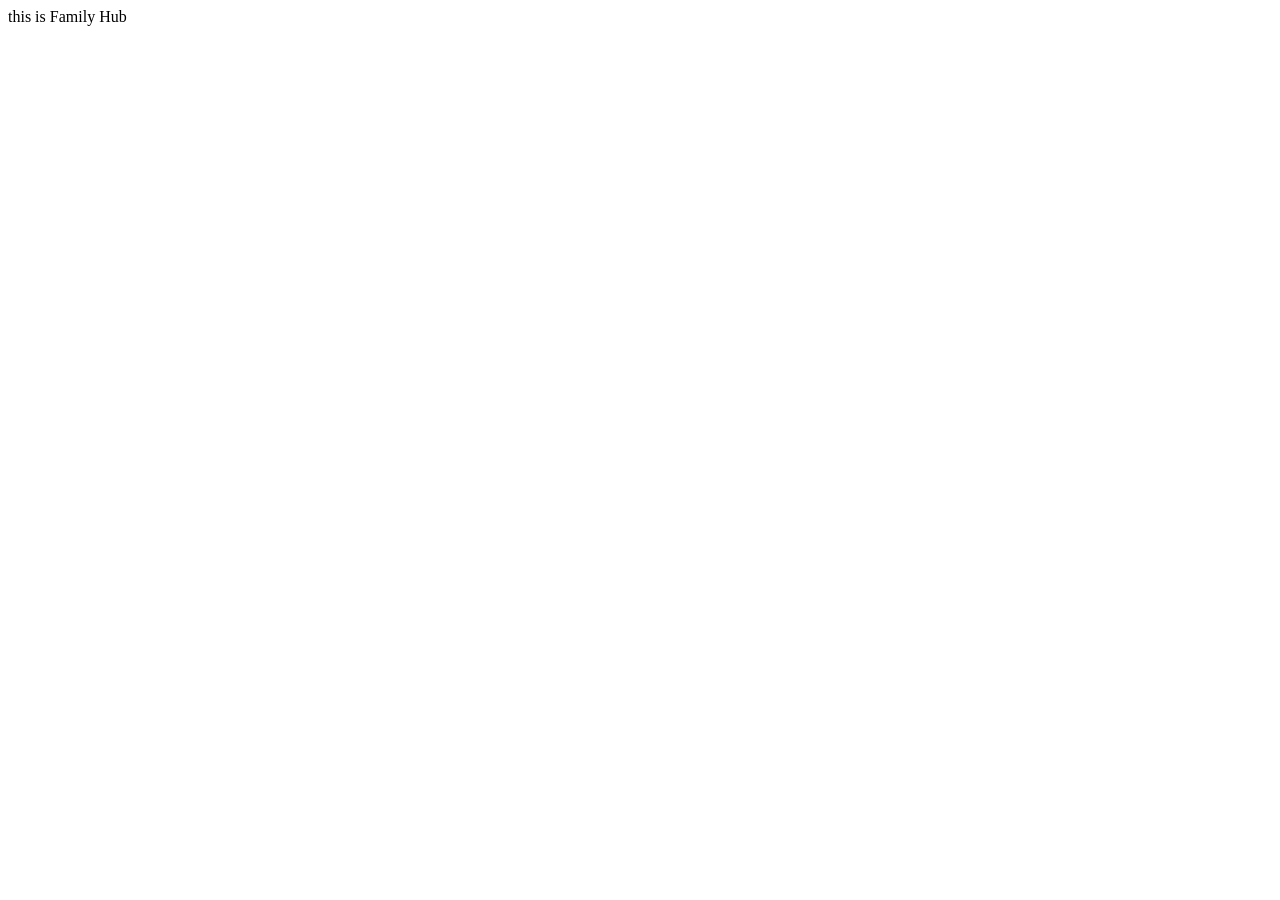
==== commit 460e2548: "df" ====
--- a/index.html
+++ b/index.html
@@ -1,13 +1,11 @@
-<!doctype html>
-<html lang="en" data-beasties-container>
+<!DOCTYPE html>
+<html lang="en">
 <head>
-  <meta charset="utf-8">
-  <title>SampleApp</title>
-  <base href="/family-hub/">
-  <meta name="viewport" content="width=device-width, initial-scale=1">
-  <link rel="icon" type="image/x-icon" href="favicon.ico">
-<style>:root{--fa-style-family-brands:"Font Awesome 6 Brands";--fa-font-brands:normal 400 1em/1 "Font Awesome 6 Brands"}@font-face{font-family:"Font Awesome 6 Brands";font-style:normal;font-weight:400;font-display:block;src:url("./media/fa-brands-400.woff2") format("woff2"),url("./media/fa-brands-400.ttf") format("truetype")}:root{--fa-font-regular:normal 400 1em/1 "Font Awesome 6 Free"}@font-face{font-family:"Font Awesome 6 Free";font-style:normal;font-weight:400;font-display:block;src:url("./media/fa-regular-400.woff2") format("woff2"),url("./media/fa-regular-400.ttf") format("truetype")}:root{--fa-style-family-classic:"Font Awesome 6 Free";--fa-font-solid:normal 900 1em/1 "Font Awesome 6 Free"}@font-face{font-family:"Font Awesome 6 Free";font-style:normal;font-weight:900;font-display:block;src:url("./media/fa-solid-900.woff2") format("woff2"),url("./media/fa-solid-900.ttf") format("truetype")}</style><link rel="stylesheet" href="styles.css" media="print" onload="this.media='all'"><noscript><link rel="stylesheet" href="styles.css"></noscript></head>
+    <meta charset="UTF-8">
+    <meta name="viewport" content="width=device-width, initial-scale=1.0">
+    <title>Documento</title>
+</head>
 <body>
-  <app-root></app-root>
-<script src="polyfills.js" type="module"></script><script src="main.js" type="module"></script></body>
-</html>
+    this is Family Hub
+</body>
+</html>
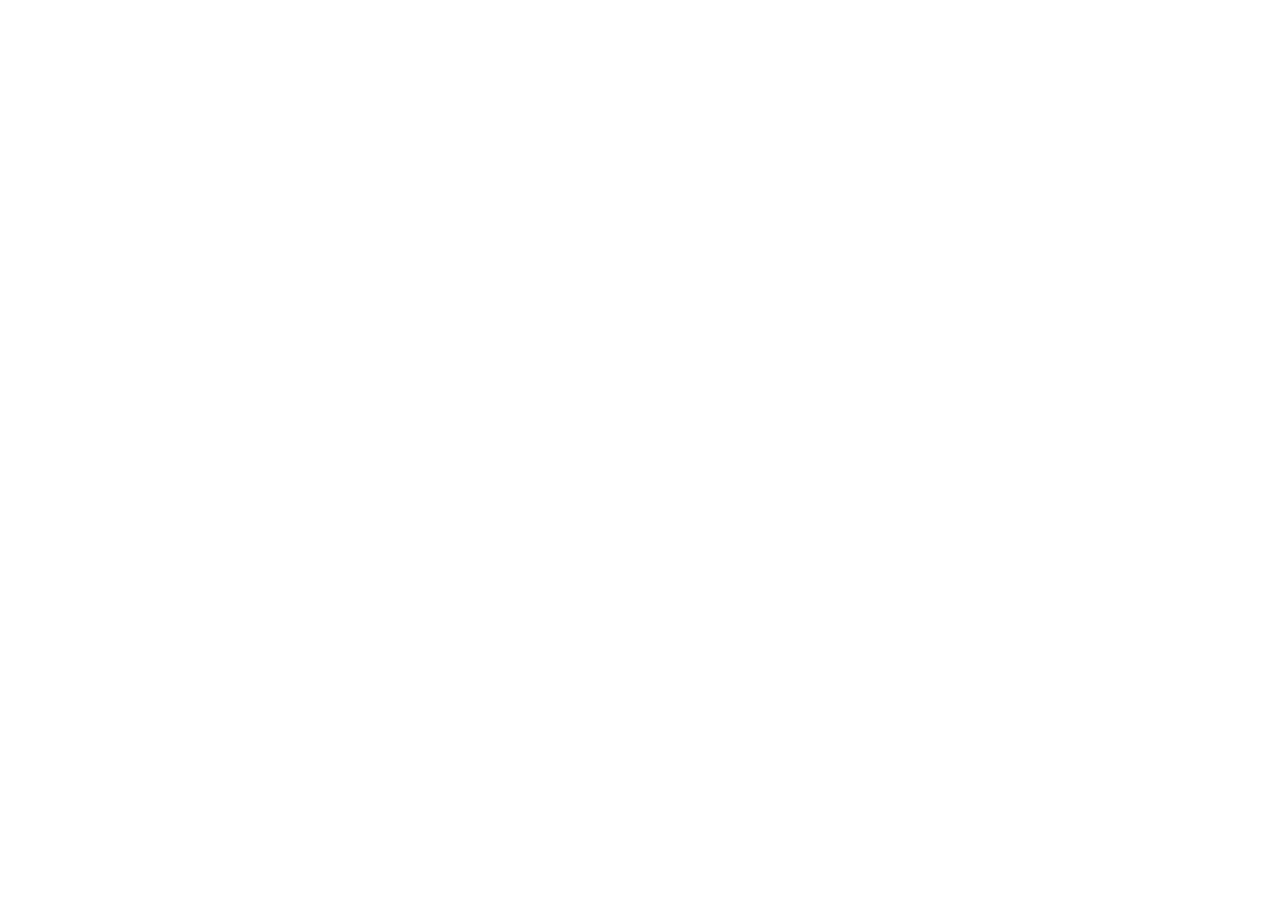
==== commit 2d318405: "Auto-generated commit" ====
--- a/index.html
+++ b/index.html
@@ -1,11 +1,13 @@
-<!DOCTYPE html>
-<html lang="en">
+<!doctype html>
+<html lang="en" data-beasties-container>
 <head>
-    <meta charset="UTF-8">
-    <meta name="viewport" content="width=device-width, initial-scale=1.0">
-    <title>Documento</title>
-</head>
+  <meta charset="utf-8">
+  <title>SampleApp</title>
+  <base href="/family-hub/">
+  <meta name="viewport" content="width=device-width, initial-scale=1">
+  <link rel="icon" type="image/x-icon" href="favicon.ico">
+<style>html,body{margin:0;padding:0;height:100%;overflow:hidden}:root{--app-padding:.5rem}:root{--fa-style-family-brands:"Font Awesome 6 Brands";--fa-font-brands:normal 400 1em/1 "Font Awesome 6 Brands"}@font-face{font-family:"Font Awesome 6 Brands";font-style:normal;font-weight:400;font-display:block;src:url("./media/fa-brands-400.woff2") format("woff2"),url("./media/fa-brands-400.ttf") format("truetype")}:root{--fa-font-regular:normal 400 1em/1 "Font Awesome 6 Free"}@font-face{font-family:"Font Awesome 6 Free";font-style:normal;font-weight:400;font-display:block;src:url("./media/fa-regular-400.woff2") format("woff2"),url("./media/fa-regular-400.ttf") format("truetype")}:root{--fa-style-family-classic:"Font Awesome 6 Free";--fa-font-solid:normal 900 1em/1 "Font Awesome 6 Free"}@font-face{font-family:"Font Awesome 6 Free";font-style:normal;font-weight:900;font-display:block;src:url("./media/fa-solid-900.woff2") format("woff2"),url("./media/fa-solid-900.ttf") format("truetype")}</style><link rel="stylesheet" href="styles.css" media="print" onload="this.media='all'"><noscript><link rel="stylesheet" href="styles.css"></noscript></head>
 <body>
-    this is Family Hub
-</body>
-</html>+  <app-root></app-root>
+<script src="polyfills.js" type="module"></script><script src="main.js" type="module"></script></body>
+</html>
--- a/styles.css
+++ b/styles.css
@@ -0,0 +1 @@
+html,body{margin:0;padding:0;height:100%;overflow:hidden}:root{--app-padding: .5rem}body.minimap-drag{cursor:col-resize!important;-webkit-user-select:none;user-select:none;background-color:#ff0}.fa{font-family:var(--fa-style-family,"Font Awesome 6 Free");font-weight:var(--fa-style,900)}.fa,.fa-brands,.fa-regular,.fa-solid,.fab,.far,.fas{-moz-osx-font-smoothing:grayscale;-webkit-font-smoothing:antialiased;display:var(--fa-display,inline-block);font-style:normal;font-variant:normal;line-height:1;text-rendering:auto}.fa-brands:before,.fa-regular:before,.fa-solid:before,.fa:before,.fab:before,.far:before,.fas:before{content:var(--fa)}.fa-classic,.fa-regular,.fa-solid,.far,.fas{font-family:"Font Awesome 6 Free"}.fa-brands,.fab{font-family:"Font Awesome 6 Brands"}.fa-1x{font-size:1em}.fa-2x{font-size:2em}.fa-3x{font-size:3em}.fa-4x{font-size:4em}.fa-5x{font-size:5em}.fa-6x{font-size:6em}.fa-7x{font-size:7em}.fa-8x{font-size:8em}.fa-9x{font-size:9em}.fa-10x{font-size:10em}.fa-2xs{font-size:.625em;line-height:.1em;vertical-align:.225em}.fa-xs{font-size:.75em;line-height:.08333em;vertical-align:.125em}.fa-sm{font-size:.875em;line-height:.07143em;vertical-align:.05357em}.fa-lg{font-size:1.25em;line-height:.05em;vertical-align:-.075em}.fa-xl{font-size:1.5em;line-height:.04167em;vertical-align:-.125em}.fa-2xl{font-size:2em;line-height:.03125em;vertical-align:-.1875em}.fa-fw{text-align:center;width:1.25em}.fa-ul{list-style-type:none;margin-left:var(--fa-li-margin,2.5em);padding-left:0}.fa-ul>li{position:relative}.fa-li{left:calc(var(--fa-li-width, 2em)*-1);position:absolute;text-align:center;width:var(--fa-li-width,2em);line-height:inherit}.fa-border{border-radius:var(--fa-border-radius,.1em);border:var(--fa-border-width,.08em) var(--fa-border-style,solid) var(--fa-border-color,#eee);padding:var(--fa-border-padding,.2em .25em .15em)}.fa-pull-left{float:left;margin-right:var(--fa-pull-margin,.3em)}.fa-pull-right{float:right;margin-left:var(--fa-pull-margin,.3em)}.fa-beat{animation-name:fa-beat;animation-delay:var(--fa-animation-delay,0s);animation-direction:var(--fa-animation-direction,normal);animation-duration:var(--fa-animation-duration,1s);animation-iteration-count:var(--fa-animation-iteration-count,infinite);animation-timing-function:var(--fa-animation-timing,ease-in-out)}.fa-bounce{animation-name:fa-bounce;animation-delay:var(--fa-animation-delay,0s);animation-direction:var(--fa-animation-direction,normal);animation-duration:var(--fa-animation-duration,1s);animation-iteration-count:var(--fa-animation-iteration-count,infinite);animation-timing-function:var(--fa-animation-timing,cubic-bezier(.28,.84,.42,1))}.fa-fade{animation-name:fa-fade;animation-iteration-count:var(--fa-animation-iteration-count,infinite);animation-timing-function:var(--fa-animation-timing,cubic-bezier(.4,0,.6,1))}.fa-beat-fade,.fa-fade{animation-delay:var(--fa-animation-delay,0s);animation-direction:var(--fa-animation-direction,normal);animation-duration:var(--fa-animation-duration,1s)}.fa-beat-fade{animation-name:fa-beat-fade;animation-iteration-count:var(--fa-animation-iteration-count,infinite);animation-timing-function:var(--fa-animation-timing,cubic-bezier(.4,0,.6,1))}.fa-flip{animation-name:fa-flip;animation-delay:var(--fa-animation-delay,0s);animation-direction:var(--fa-animation-direction,normal);animation-duration:var(--fa-animation-duration,1s);animation-iteration-count:var(--fa-animation-iteration-count,infinite);animation-timing-function:var(--fa-animation-timing,ease-in-out)}.fa-shake{animation-name:fa-shake;animation-duration:var(--fa-animation-duration,1s);animation-iteration-count:var(--fa-animation-iteration-count,infinite);animation-timing-function:var(--fa-animation-timing,linear)}.fa-shake,.fa-spin{animation-delay:var(--fa-animation-delay,0s);animation-direction:var(--fa-animation-direction,normal)}.fa-spin{animation-name:fa-spin;animation-duration:var(--fa-animation-duration,2s);animation-iteration-count:var(--fa-animation-iteration-count,infinite);animation-timing-function:var(--fa-animation-timing,linear)}.fa-spin-reverse{--fa-animation-direction:reverse}.fa-pulse,.fa-spin-pulse{animation-name:fa-spin;animation-direction:var(--fa-animation-direction,normal);animation-duration:var(--fa-animation-duration,1s);animation-iteration-count:var(--fa-animation-iteration-count,infinite);animation-timing-function:var(--fa-animation-timing,steps(8))}@media (prefers-reduced-motion:reduce){.fa-beat,.fa-beat-fade,.fa-bounce,.fa-fade,.fa-flip,.fa-pulse,.fa-shake,.fa-spin,.fa-spin-pulse{animation-delay:-1ms;animation-duration:1ms;animation-iteration-count:1;transition-delay:0s;transition-duration:0s}}@keyframes fa-beat{0%,90%{transform:scale(1)}45%{transform:scale(var(--fa-beat-scale,1.25))}}@keyframes fa-bounce{0%{transform:scale(1) translateY(0)}10%{transform:scale(var(--fa-bounce-start-scale-x,1.1),var(--fa-bounce-start-scale-y,.9)) translateY(0)}30%{transform:scale(var(--fa-bounce-jump-scale-x,.9),var(--fa-bounce-jump-scale-y,1.1)) translateY(var(--fa-bounce-height,-.5em))}50%{transform:scale(var(--fa-bounce-land-scale-x,1.05),var(--fa-bounce-land-scale-y,.95)) translateY(0)}57%{transform:scale(1) translateY(var(--fa-bounce-rebound,-.125em))}64%{transform:scale(1) translateY(0)}to{transform:scale(1) translateY(0)}}@keyframes fa-fade{50%{opacity:var(--fa-fade-opacity,.4)}}@keyframes fa-beat-fade{0%,to{opacity:var(--fa-beat-fade-opacity,.4);transform:scale(1)}50%{opacity:1;transform:scale(var(--fa-beat-fade-scale,1.125))}}@keyframes fa-flip{50%{transform:rotate3d(var(--fa-flip-x,0),var(--fa-flip-y,1),var(--fa-flip-z,0),var(--fa-flip-angle,-180deg))}}@keyframes fa-shake{0%{transform:rotate(-15deg)}4%{transform:rotate(15deg)}8%,24%{transform:rotate(-18deg)}12%,28%{transform:rotate(18deg)}16%{transform:rotate(-22deg)}20%{transform:rotate(22deg)}32%{transform:rotate(-12deg)}36%{transform:rotate(12deg)}40%,to{transform:rotate(0)}}@keyframes fa-spin{0%{transform:rotate(0)}to{transform:rotate(1turn)}}.fa-rotate-90{transform:rotate(90deg)}.fa-rotate-180{transform:rotate(180deg)}.fa-rotate-270{transform:rotate(270deg)}.fa-flip-horizontal{transform:scaleX(-1)}.fa-flip-vertical{transform:scaleY(-1)}.fa-flip-both,.fa-flip-horizontal.fa-flip-vertical{transform:scale(-1)}.fa-rotate-by{transform:rotate(var(--fa-rotate-angle,0))}.fa-stack{display:inline-block;height:2em;line-height:2em;position:relative;vertical-align:middle;width:2.5em}.fa-stack-1x,.fa-stack-2x{left:0;position:absolute;text-align:center;width:100%;z-index:var(--fa-stack-z-index,auto)}.fa-stack-1x{line-height:inherit}.fa-stack-2x{font-size:2em}.fa-inverse{color:var(--fa-inverse,#fff)}.fa-0{--fa:"0"}.fa-1{--fa:"1"}.fa-2{--fa:"2"}.fa-3{--fa:"3"}.fa-4{--fa:"4"}.fa-5{--fa:"5"}.fa-6{--fa:"6"}.fa-7{--fa:"7"}.fa-8{--fa:"8"}.fa-9{--fa:"9"}.fa-fill-drip{--fa:"\f576"}.fa-arrows-to-circle{--fa:"\e4bd"}.fa-chevron-circle-right,.fa-circle-chevron-right{--fa:"\f138"}.fa-at{--fa:"@"}.fa-trash-alt,.fa-trash-can{--fa:"\f2ed"}.fa-text-height{--fa:"\f034"}.fa-user-times,.fa-user-xmark{--fa:"\f235"}.fa-stethoscope{--fa:"\f0f1"}.fa-comment-alt,.fa-message{--fa:"\f27a"}.fa-info{--fa:"\f129"}.fa-compress-alt,.fa-down-left-and-up-right-to-center{--fa:"\f422"}.fa-explosion{--fa:"\e4e9"}.fa-file-alt,.fa-file-lines,.fa-file-text{--fa:"\f15c"}.fa-wave-square{--fa:"\f83e"}.fa-ring{--fa:"\f70b"}.fa-building-un{--fa:"\e4d9"}.fa-dice-three{--fa:"\f527"}.fa-calendar-alt,.fa-calendar-days{--fa:"\f073"}.fa-anchor-circle-check{--fa:"\e4aa"}.fa-building-circle-arrow-right{--fa:"\e4d1"}.fa-volleyball,.fa-volleyball-ball{--fa:"\f45f"}.fa-arrows-up-to-line{--fa:"\e4c2"}.fa-sort-desc,.fa-sort-down{--fa:"\f0dd"}.fa-circle-minus,.fa-minus-circle{--fa:"\f056"}.fa-door-open{--fa:"\f52b"}.fa-right-from-bracket,.fa-sign-out-alt{--fa:"\f2f5"}.fa-atom{--fa:"\f5d2"}.fa-soap{--fa:"\e06e"}.fa-heart-music-camera-bolt,.fa-icons{--fa:"\f86d"}.fa-microphone-alt-slash,.fa-microphone-lines-slash{--fa:"\f539"}.fa-bridge-circle-check{--fa:"\e4c9"}.fa-pump-medical{--fa:"\e06a"}.fa-fingerprint{--fa:"\f577"}.fa-hand-point-right{--fa:"\f0a4"}.fa-magnifying-glass-location,.fa-search-location{--fa:"\f689"}.fa-forward-step,.fa-step-forward{--fa:"\f051"}.fa-face-smile-beam,.fa-smile-beam{--fa:"\f5b8"}.fa-flag-checkered{--fa:"\f11e"}.fa-football,.fa-football-ball{--fa:"\f44e"}.fa-school-circle-exclamation{--fa:"\e56c"}.fa-crop{--fa:"\f125"}.fa-angle-double-down,.fa-angles-down{--fa:"\f103"}.fa-users-rectangle{--fa:"\e594"}.fa-people-roof{--fa:"\e537"}.fa-people-line{--fa:"\e534"}.fa-beer,.fa-beer-mug-empty{--fa:"\f0fc"}.fa-diagram-predecessor{--fa:"\e477"}.fa-arrow-up-long,.fa-long-arrow-up{--fa:"\f176"}.fa-burn,.fa-fire-flame-simple{--fa:"\f46a"}.fa-male,.fa-person{--fa:"\f183"}.fa-laptop{--fa:"\f109"}.fa-file-csv{--fa:"\f6dd"}.fa-menorah{--fa:"\f676"}.fa-truck-plane{--fa:"\e58f"}.fa-record-vinyl{--fa:"\f8d9"}.fa-face-grin-stars,.fa-grin-stars{--fa:"\f587"}.fa-bong{--fa:"\f55c"}.fa-pastafarianism,.fa-spaghetti-monster-flying{--fa:"\f67b"}.fa-arrow-down-up-across-line{--fa:"\e4af"}.fa-spoon,.fa-utensil-spoon{--fa:"\f2e5"}.fa-jar-wheat{--fa:"\e517"}.fa-envelopes-bulk,.fa-mail-bulk{--fa:"\f674"}.fa-file-circle-exclamation{--fa:"\e4eb"}.fa-circle-h,.fa-hospital-symbol{--fa:"\f47e"}.fa-pager{--fa:"\f815"}.fa-address-book,.fa-contact-book{--fa:"\f2b9"}.fa-strikethrough{--fa:"\f0cc"}.fa-k{--fa:"K"}.fa-landmark-flag{--fa:"\e51c"}.fa-pencil,.fa-pencil-alt{--fa:"\f303"}.fa-backward{--fa:"\f04a"}.fa-caret-right{--fa:"\f0da"}.fa-comments{--fa:"\f086"}.fa-file-clipboard,.fa-paste{--fa:"\f0ea"}.fa-code-pull-request{--fa:"\e13c"}.fa-clipboard-list{--fa:"\f46d"}.fa-truck-loading,.fa-truck-ramp-box{--fa:"\f4de"}.fa-user-check{--fa:"\f4fc"}.fa-vial-virus{--fa:"\e597"}.fa-sheet-plastic{--fa:"\e571"}.fa-blog{--fa:"\f781"}.fa-user-ninja{--fa:"\f504"}.fa-person-arrow-up-from-line{--fa:"\e539"}.fa-scroll-torah,.fa-torah{--fa:"\f6a0"}.fa-broom-ball,.fa-quidditch,.fa-quidditch-broom-ball{--fa:"\f458"}.fa-toggle-off{--fa:"\f204"}.fa-archive,.fa-box-archive{--fa:"\f187"}.fa-person-drowning{--fa:"\e545"}.fa-arrow-down-9-1,.fa-sort-numeric-desc,.fa-sort-numeric-down-alt{--fa:"\f886"}.fa-face-grin-tongue-squint,.fa-grin-tongue-squint{--fa:"\f58a"}.fa-spray-can{--fa:"\f5bd"}.fa-truck-monster{--fa:"\f63b"}.fa-w{--fa:"W"}.fa-earth-africa,.fa-globe-africa{--fa:"\f57c"}.fa-rainbow{--fa:"\f75b"}.fa-circle-notch{--fa:"\f1ce"}.fa-tablet-alt,.fa-tablet-screen-button{--fa:"\f3fa"}.fa-paw{--fa:"\f1b0"}.fa-cloud{--fa:"\f0c2"}.fa-trowel-bricks{--fa:"\e58a"}.fa-face-flushed,.fa-flushed{--fa:"\f579"}.fa-hospital-user{--fa:"\f80d"}.fa-tent-arrow-left-right{--fa:"\e57f"}.fa-gavel,.fa-legal{--fa:"\f0e3"}.fa-binoculars{--fa:"\f1e5"}.fa-microphone-slash{--fa:"\f131"}.fa-box-tissue{--fa:"\e05b"}.fa-motorcycle{--fa:"\f21c"}.fa-bell-concierge,.fa-concierge-bell{--fa:"\f562"}.fa-pen-ruler,.fa-pencil-ruler{--fa:"\f5ae"}.fa-people-arrows,.fa-people-arrows-left-right{--fa:"\e068"}.fa-mars-and-venus-burst{--fa:"\e523"}.fa-caret-square-right,.fa-square-caret-right{--fa:"\f152"}.fa-cut,.fa-scissors{--fa:"\f0c4"}.fa-sun-plant-wilt{--fa:"\e57a"}.fa-toilets-portable{--fa:"\e584"}.fa-hockey-puck{--fa:"\f453"}.fa-table{--fa:"\f0ce"}.fa-magnifying-glass-arrow-right{--fa:"\e521"}.fa-digital-tachograph,.fa-tachograph-digital{--fa:"\f566"}.fa-users-slash{--fa:"\e073"}.fa-clover{--fa:"\e139"}.fa-mail-reply,.fa-reply{--fa:"\f3e5"}.fa-star-and-crescent{--fa:"\f699"}.fa-house-fire{--fa:"\e50c"}.fa-minus-square,.fa-square-minus{--fa:"\f146"}.fa-helicopter{--fa:"\f533"}.fa-compass{--fa:"\f14e"}.fa-caret-square-down,.fa-square-caret-down{--fa:"\f150"}.fa-file-circle-question{--fa:"\e4ef"}.fa-laptop-code{--fa:"\f5fc"}.fa-swatchbook{--fa:"\f5c3"}.fa-prescription-bottle{--fa:"\f485"}.fa-bars,.fa-navicon{--fa:"\f0c9"}.fa-people-group{--fa:"\e533"}.fa-hourglass-3,.fa-hourglass-end{--fa:"\f253"}.fa-heart-broken,.fa-heart-crack{--fa:"\f7a9"}.fa-external-link-square-alt,.fa-square-up-right{--fa:"\f360"}.fa-face-kiss-beam,.fa-kiss-beam{--fa:"\f597"}.fa-film{--fa:"\f008"}.fa-ruler-horizontal{--fa:"\f547"}.fa-people-robbery{--fa:"\e536"}.fa-lightbulb{--fa:"\f0eb"}.fa-caret-left{--fa:"\f0d9"}.fa-circle-exclamation,.fa-exclamation-circle{--fa:"\f06a"}.fa-school-circle-xmark{--fa:"\e56d"}.fa-arrow-right-from-bracket,.fa-sign-out{--fa:"\f08b"}.fa-chevron-circle-down,.fa-circle-chevron-down{--fa:"\f13a"}.fa-unlock-alt,.fa-unlock-keyhole{--fa:"\f13e"}.fa-cloud-showers-heavy{--fa:"\f740"}.fa-headphones-alt,.fa-headphones-simple{--fa:"\f58f"}.fa-sitemap{--fa:"\f0e8"}.fa-circle-dollar-to-slot,.fa-donate{--fa:"\f4b9"}.fa-memory{--fa:"\f538"}.fa-road-spikes{--fa:"\e568"}.fa-fire-burner{--fa:"\e4f1"}.fa-flag{--fa:"\f024"}.fa-hanukiah{--fa:"\f6e6"}.fa-feather{--fa:"\f52d"}.fa-volume-down,.fa-volume-low{--fa:"\f027"}.fa-comment-slash{--fa:"\f4b3"}.fa-cloud-sun-rain{--fa:"\f743"}.fa-compress{--fa:"\f066"}.fa-wheat-alt,.fa-wheat-awn{--fa:"\e2cd"}.fa-ankh{--fa:"\f644"}.fa-hands-holding-child{--fa:"\e4fa"}.fa-asterisk{--fa:"*"}.fa-check-square,.fa-square-check{--fa:"\f14a"}.fa-peseta-sign{--fa:"\e221"}.fa-header,.fa-heading{--fa:"\f1dc"}.fa-ghost{--fa:"\f6e2"}.fa-list,.fa-list-squares{--fa:"\f03a"}.fa-phone-square-alt,.fa-square-phone-flip{--fa:"\f87b"}.fa-cart-plus{--fa:"\f217"}.fa-gamepad{--fa:"\f11b"}.fa-circle-dot,.fa-dot-circle{--fa:"\f192"}.fa-dizzy,.fa-face-dizzy{--fa:"\f567"}.fa-egg{--fa:"\f7fb"}.fa-house-medical-circle-xmark{--fa:"\e513"}.fa-campground{--fa:"\f6bb"}.fa-folder-plus{--fa:"\f65e"}.fa-futbol,.fa-futbol-ball,.fa-soccer-ball{--fa:"\f1e3"}.fa-paint-brush,.fa-paintbrush{--fa:"\f1fc"}.fa-lock{--fa:"\f023"}.fa-gas-pump{--fa:"\f52f"}.fa-hot-tub,.fa-hot-tub-person{--fa:"\f593"}.fa-map-location,.fa-map-marked{--fa:"\f59f"}.fa-house-flood-water{--fa:"\e50e"}.fa-tree{--fa:"\f1bb"}.fa-bridge-lock{--fa:"\e4cc"}.fa-sack-dollar{--fa:"\f81d"}.fa-edit,.fa-pen-to-square{--fa:"\f044"}.fa-car-side{--fa:"\f5e4"}.fa-share-alt,.fa-share-nodes{--fa:"\f1e0"}.fa-heart-circle-minus{--fa:"\e4ff"}.fa-hourglass-2,.fa-hourglass-half{--fa:"\f252"}.fa-microscope{--fa:"\f610"}.fa-sink{--fa:"\e06d"}.fa-bag-shopping,.fa-shopping-bag{--fa:"\f290"}.fa-arrow-down-z-a,.fa-sort-alpha-desc,.fa-sort-alpha-down-alt{--fa:"\f881"}.fa-mitten{--fa:"\f7b5"}.fa-person-rays{--fa:"\e54d"}.fa-users{--fa:"\f0c0"}.fa-eye-slash{--fa:"\f070"}.fa-flask-vial{--fa:"\e4f3"}.fa-hand,.fa-hand-paper{--fa:"\f256"}.fa-om{--fa:"\f679"}.fa-worm{--fa:"\e599"}.fa-house-circle-xmark{--fa:"\e50b"}.fa-plug{--fa:"\f1e6"}.fa-chevron-up{--fa:"\f077"}.fa-hand-spock{--fa:"\f259"}.fa-stopwatch{--fa:"\f2f2"}.fa-face-kiss,.fa-kiss{--fa:"\f596"}.fa-bridge-circle-xmark{--fa:"\e4cb"}.fa-face-grin-tongue,.fa-grin-tongue{--fa:"\f589"}.fa-chess-bishop{--fa:"\f43a"}.fa-face-grin-wink,.fa-grin-wink{--fa:"\f58c"}.fa-deaf,.fa-deafness,.fa-ear-deaf,.fa-hard-of-hearing{--fa:"\f2a4"}.fa-road-circle-check{--fa:"\e564"}.fa-dice-five{--fa:"\f523"}.fa-rss-square,.fa-square-rss{--fa:"\f143"}.fa-land-mine-on{--fa:"\e51b"}.fa-i-cursor{--fa:"\f246"}.fa-stamp{--fa:"\f5bf"}.fa-stairs{--fa:"\e289"}.fa-i{--fa:"I"}.fa-hryvnia,.fa-hryvnia-sign{--fa:"\f6f2"}.fa-pills{--fa:"\f484"}.fa-face-grin-wide,.fa-grin-alt{--fa:"\f581"}.fa-tooth{--fa:"\f5c9"}.fa-v{--fa:"V"}.fa-bangladeshi-taka-sign{--fa:"\e2e6"}.fa-bicycle{--fa:"\f206"}.fa-rod-asclepius,.fa-rod-snake,.fa-staff-aesculapius,.fa-staff-snake{--fa:"\e579"}.fa-head-side-cough-slash{--fa:"\e062"}.fa-ambulance,.fa-truck-medical{--fa:"\f0f9"}.fa-wheat-awn-circle-exclamation{--fa:"\e598"}.fa-snowman{--fa:"\f7d0"}.fa-mortar-pestle{--fa:"\f5a7"}.fa-road-barrier{--fa:"\e562"}.fa-school{--fa:"\f549"}.fa-igloo{--fa:"\f7ae"}.fa-joint{--fa:"\f595"}.fa-angle-right{--fa:"\f105"}.fa-horse{--fa:"\f6f0"}.fa-q{--fa:"Q"}.fa-g{--fa:"G"}.fa-notes-medical{--fa:"\f481"}.fa-temperature-2,.fa-temperature-half,.fa-thermometer-2,.fa-thermometer-half{--fa:"\f2c9"}.fa-dong-sign{--fa:"\e169"}.fa-capsules{--fa:"\f46b"}.fa-poo-bolt,.fa-poo-storm{--fa:"\f75a"}.fa-face-frown-open,.fa-frown-open{--fa:"\f57a"}.fa-hand-point-up{--fa:"\f0a6"}.fa-money-bill{--fa:"\f0d6"}.fa-bookmark{--fa:"\f02e"}.fa-align-justify{--fa:"\f039"}.fa-umbrella-beach{--fa:"\f5ca"}.fa-helmet-un{--fa:"\e503"}.fa-bullseye{--fa:"\f140"}.fa-bacon{--fa:"\f7e5"}.fa-hand-point-down{--fa:"\f0a7"}.fa-arrow-up-from-bracket{--fa:"\e09a"}.fa-folder,.fa-folder-blank{--fa:"\f07b"}.fa-file-medical-alt,.fa-file-waveform{--fa:"\f478"}.fa-radiation{--fa:"\f7b9"}.fa-chart-simple{--fa:"\e473"}.fa-mars-stroke{--fa:"\f229"}.fa-vial{--fa:"\f492"}.fa-dashboard,.fa-gauge,.fa-gauge-med,.fa-tachometer-alt-average{--fa:"\f624"}.fa-magic-wand-sparkles,.fa-wand-magic-sparkles{--fa:"\e2ca"}.fa-e{--fa:"E"}.fa-pen-alt,.fa-pen-clip{--fa:"\f305"}.fa-bridge-circle-exclamation{--fa:"\e4ca"}.fa-user{--fa:"\f007"}.fa-school-circle-check{--fa:"\e56b"}.fa-dumpster{--fa:"\f793"}.fa-shuttle-van,.fa-van-shuttle{--fa:"\f5b6"}.fa-building-user{--fa:"\e4da"}.fa-caret-square-left,.fa-square-caret-left{--fa:"\f191"}.fa-highlighter{--fa:"\f591"}.fa-key{--fa:"\f084"}.fa-bullhorn{--fa:"\f0a1"}.fa-globe{--fa:"\f0ac"}.fa-synagogue{--fa:"\f69b"}.fa-person-half-dress{--fa:"\e548"}.fa-road-bridge{--fa:"\e563"}.fa-location-arrow{--fa:"\f124"}.fa-c{--fa:"C"}.fa-tablet-button{--fa:"\f10a"}.fa-building-lock{--fa:"\e4d6"}.fa-pizza-slice{--fa:"\f818"}.fa-money-bill-wave{--fa:"\f53a"}.fa-area-chart,.fa-chart-area{--fa:"\f1fe"}.fa-house-flag{--fa:"\e50d"}.fa-person-circle-minus{--fa:"\e540"}.fa-ban,.fa-cancel{--fa:"\f05e"}.fa-camera-rotate{--fa:"\e0d8"}.fa-air-freshener,.fa-spray-can-sparkles{--fa:"\f5d0"}.fa-star{--fa:"\f005"}.fa-repeat{--fa:"\f363"}.fa-cross{--fa:"\f654"}.fa-box{--fa:"\f466"}.fa-venus-mars{--fa:"\f228"}.fa-arrow-pointer,.fa-mouse-pointer{--fa:"\f245"}.fa-expand-arrows-alt,.fa-maximize{--fa:"\f31e"}.fa-charging-station{--fa:"\f5e7"}.fa-shapes,.fa-triangle-circle-square{--fa:"\f61f"}.fa-random,.fa-shuffle{--fa:"\f074"}.fa-person-running,.fa-running{--fa:"\f70c"}.fa-mobile-retro{--fa:"\e527"}.fa-grip-lines-vertical{--fa:"\f7a5"}.fa-spider{--fa:"\f717"}.fa-hands-bound{--fa:"\e4f9"}.fa-file-invoice-dollar{--fa:"\f571"}.fa-plane-circle-exclamation{--fa:"\e556"}.fa-x-ray{--fa:"\f497"}.fa-spell-check{--fa:"\f891"}.fa-slash{--fa:"\f715"}.fa-computer-mouse,.fa-mouse{--fa:"\f8cc"}.fa-arrow-right-to-bracket,.fa-sign-in{--fa:"\f090"}.fa-shop-slash,.fa-store-alt-slash{--fa:"\e070"}.fa-server{--fa:"\f233"}.fa-virus-covid-slash{--fa:"\e4a9"}.fa-shop-lock{--fa:"\e4a5"}.fa-hourglass-1,.fa-hourglass-start{--fa:"\f251"}.fa-blender-phone{--fa:"\f6b6"}.fa-building-wheat{--fa:"\e4db"}.fa-person-breastfeeding{--fa:"\e53a"}.fa-right-to-bracket,.fa-sign-in-alt{--fa:"\f2f6"}.fa-venus{--fa:"\f221"}.fa-passport{--fa:"\f5ab"}.fa-thumb-tack-slash,.fa-thumbtack-slash{--fa:"\e68f"}.fa-heart-pulse,.fa-heartbeat{--fa:"\f21e"}.fa-people-carry,.fa-people-carry-box{--fa:"\f4ce"}.fa-temperature-high{--fa:"\f769"}.fa-microchip{--fa:"\f2db"}.fa-crown{--fa:"\f521"}.fa-weight-hanging{--fa:"\f5cd"}.fa-xmarks-lines{--fa:"\e59a"}.fa-file-prescription{--fa:"\f572"}.fa-weight,.fa-weight-scale{--fa:"\f496"}.fa-user-friends,.fa-user-group{--fa:"\f500"}.fa-arrow-up-a-z,.fa-sort-alpha-up{--fa:"\f15e"}.fa-chess-knight{--fa:"\f441"}.fa-face-laugh-squint,.fa-laugh-squint{--fa:"\f59b"}.fa-wheelchair{--fa:"\f193"}.fa-arrow-circle-up,.fa-circle-arrow-up{--fa:"\f0aa"}.fa-toggle-on{--fa:"\f205"}.fa-person-walking,.fa-walking{--fa:"\f554"}.fa-l{--fa:"L"}.fa-fire{--fa:"\f06d"}.fa-bed-pulse,.fa-procedures{--fa:"\f487"}.fa-shuttle-space,.fa-space-shuttle{--fa:"\f197"}.fa-face-laugh,.fa-laugh{--fa:"\f599"}.fa-folder-open{--fa:"\f07c"}.fa-heart-circle-plus{--fa:"\e500"}.fa-code-fork{--fa:"\e13b"}.fa-city{--fa:"\f64f"}.fa-microphone-alt,.fa-microphone-lines{--fa:"\f3c9"}.fa-pepper-hot{--fa:"\f816"}.fa-unlock{--fa:"\f09c"}.fa-colon-sign{--fa:"\e140"}.fa-headset{--fa:"\f590"}.fa-store-slash{--fa:"\e071"}.fa-road-circle-xmark{--fa:"\e566"}.fa-user-minus{--fa:"\f503"}.fa-mars-stroke-up,.fa-mars-stroke-v{--fa:"\f22a"}.fa-champagne-glasses,.fa-glass-cheers{--fa:"\f79f"}.fa-clipboard{--fa:"\f328"}.fa-house-circle-exclamation{--fa:"\e50a"}.fa-file-arrow-up,.fa-file-upload{--fa:"\f574"}.fa-wifi,.fa-wifi-3,.fa-wifi-strong{--fa:"\f1eb"}.fa-bath,.fa-bathtub{--fa:"\f2cd"}.fa-underline{--fa:"\f0cd"}.fa-user-edit,.fa-user-pen{--fa:"\f4ff"}.fa-signature{--fa:"\f5b7"}.fa-stroopwafel{--fa:"\f551"}.fa-bold{--fa:"\f032"}.fa-anchor-lock{--fa:"\e4ad"}.fa-building-ngo{--fa:"\e4d7"}.fa-manat-sign{--fa:"\e1d5"}.fa-not-equal{--fa:"\f53e"}.fa-border-style,.fa-border-top-left{--fa:"\f853"}.fa-map-location-dot,.fa-map-marked-alt{--fa:"\f5a0"}.fa-jedi{--fa:"\f669"}.fa-poll,.fa-square-poll-vertical{--fa:"\f681"}.fa-mug-hot{--fa:"\f7b6"}.fa-battery-car,.fa-car-battery{--fa:"\f5df"}.fa-gift{--fa:"\f06b"}.fa-dice-two{--fa:"\f528"}.fa-chess-queen{--fa:"\f445"}.fa-glasses{--fa:"\f530"}.fa-chess-board{--fa:"\f43c"}.fa-building-circle-check{--fa:"\e4d2"}.fa-person-chalkboard{--fa:"\e53d"}.fa-mars-stroke-h,.fa-mars-stroke-right{--fa:"\f22b"}.fa-hand-back-fist,.fa-hand-rock{--fa:"\f255"}.fa-caret-square-up,.fa-square-caret-up{--fa:"\f151"}.fa-cloud-showers-water{--fa:"\e4e4"}.fa-bar-chart,.fa-chart-bar{--fa:"\f080"}.fa-hands-bubbles,.fa-hands-wash{--fa:"\e05e"}.fa-less-than-equal{--fa:"\f537"}.fa-train{--fa:"\f238"}.fa-eye-low-vision,.fa-low-vision{--fa:"\f2a8"}.fa-crow{--fa:"\f520"}.fa-sailboat{--fa:"\e445"}.fa-window-restore{--fa:"\f2d2"}.fa-plus-square,.fa-square-plus{--fa:"\f0fe"}.fa-torii-gate{--fa:"\f6a1"}.fa-frog{--fa:"\f52e"}.fa-bucket{--fa:"\e4cf"}.fa-image{--fa:"\f03e"}.fa-microphone{--fa:"\f130"}.fa-cow{--fa:"\f6c8"}.fa-caret-up{--fa:"\f0d8"}.fa-screwdriver{--fa:"\f54a"}.fa-folder-closed{--fa:"\e185"}.fa-house-tsunami{--fa:"\e515"}.fa-square-nfi{--fa:"\e576"}.fa-arrow-up-from-ground-water{--fa:"\e4b5"}.fa-glass-martini-alt,.fa-martini-glass{--fa:"\f57b"}.fa-square-binary{--fa:"\e69b"}.fa-rotate-back,.fa-rotate-backward,.fa-rotate-left,.fa-undo-alt{--fa:"\f2ea"}.fa-columns,.fa-table-columns{--fa:"\f0db"}.fa-lemon{--fa:"\f094"}.fa-head-side-mask{--fa:"\e063"}.fa-handshake{--fa:"\f2b5"}.fa-gem{--fa:"\f3a5"}.fa-dolly,.fa-dolly-box{--fa:"\f472"}.fa-smoking{--fa:"\f48d"}.fa-compress-arrows-alt,.fa-minimize{--fa:"\f78c"}.fa-monument{--fa:"\f5a6"}.fa-snowplow{--fa:"\f7d2"}.fa-angle-double-right,.fa-angles-right{--fa:"\f101"}.fa-cannabis{--fa:"\f55f"}.fa-circle-play,.fa-play-circle{--fa:"\f144"}.fa-tablets{--fa:"\f490"}.fa-ethernet{--fa:"\f796"}.fa-eur,.fa-euro,.fa-euro-sign{--fa:"\f153"}.fa-chair{--fa:"\f6c0"}.fa-check-circle,.fa-circle-check{--fa:"\f058"}.fa-circle-stop,.fa-stop-circle{--fa:"\f28d"}.fa-compass-drafting,.fa-drafting-compass{--fa:"\f568"}.fa-plate-wheat{--fa:"\e55a"}.fa-icicles{--fa:"\f7ad"}.fa-person-shelter{--fa:"\e54f"}.fa-neuter{--fa:"\f22c"}.fa-id-badge{--fa:"\f2c1"}.fa-marker{--fa:"\f5a1"}.fa-face-laugh-beam,.fa-laugh-beam{--fa:"\f59a"}.fa-helicopter-symbol{--fa:"\e502"}.fa-universal-access{--fa:"\f29a"}.fa-chevron-circle-up,.fa-circle-chevron-up{--fa:"\f139"}.fa-lari-sign{--fa:"\e1c8"}.fa-volcano{--fa:"\f770"}.fa-person-walking-dashed-line-arrow-right{--fa:"\e553"}.fa-gbp,.fa-pound-sign,.fa-sterling-sign{--fa:"\f154"}.fa-viruses{--fa:"\e076"}.fa-square-person-confined{--fa:"\e577"}.fa-user-tie{--fa:"\f508"}.fa-arrow-down-long,.fa-long-arrow-down{--fa:"\f175"}.fa-tent-arrow-down-to-line{--fa:"\e57e"}.fa-certificate{--fa:"\f0a3"}.fa-mail-reply-all,.fa-reply-all{--fa:"\f122"}.fa-suitcase{--fa:"\f0f2"}.fa-person-skating,.fa-skating{--fa:"\f7c5"}.fa-filter-circle-dollar,.fa-funnel-dollar{--fa:"\f662"}.fa-camera-retro{--fa:"\f083"}.fa-arrow-circle-down,.fa-circle-arrow-down{--fa:"\f0ab"}.fa-arrow-right-to-file,.fa-file-import{--fa:"\f56f"}.fa-external-link-square,.fa-square-arrow-up-right{--fa:"\f14c"}.fa-box-open{--fa:"\f49e"}.fa-scroll{--fa:"\f70e"}.fa-spa{--fa:"\f5bb"}.fa-location-pin-lock{--fa:"\e51f"}.fa-pause{--fa:"\f04c"}.fa-hill-avalanche{--fa:"\e507"}.fa-temperature-0,.fa-temperature-empty,.fa-thermometer-0,.fa-thermometer-empty{--fa:"\f2cb"}.fa-bomb{--fa:"\f1e2"}.fa-registered{--fa:"\f25d"}.fa-address-card,.fa-contact-card,.fa-vcard{--fa:"\f2bb"}.fa-balance-scale-right,.fa-scale-unbalanced-flip{--fa:"\f516"}.fa-subscript{--fa:"\f12c"}.fa-diamond-turn-right,.fa-directions{--fa:"\f5eb"}.fa-burst{--fa:"\e4dc"}.fa-house-laptop,.fa-laptop-house{--fa:"\e066"}.fa-face-tired,.fa-tired{--fa:"\f5c8"}.fa-money-bills{--fa:"\e1f3"}.fa-smog{--fa:"\f75f"}.fa-crutch{--fa:"\f7f7"}.fa-cloud-arrow-up,.fa-cloud-upload,.fa-cloud-upload-alt{--fa:"\f0ee"}.fa-palette{--fa:"\f53f"}.fa-arrows-turn-right{--fa:"\e4c0"}.fa-vest{--fa:"\e085"}.fa-ferry{--fa:"\e4ea"}.fa-arrows-down-to-people{--fa:"\e4b9"}.fa-seedling,.fa-sprout{--fa:"\f4d8"}.fa-arrows-alt-h,.fa-left-right{--fa:"\f337"}.fa-boxes-packing{--fa:"\e4c7"}.fa-arrow-circle-left,.fa-circle-arrow-left{--fa:"\f0a8"}.fa-group-arrows-rotate{--fa:"\e4f6"}.fa-bowl-food{--fa:"\e4c6"}.fa-candy-cane{--fa:"\f786"}.fa-arrow-down-wide-short,.fa-sort-amount-asc,.fa-sort-amount-down{--fa:"\f160"}.fa-cloud-bolt,.fa-thunderstorm{--fa:"\f76c"}.fa-remove-format,.fa-text-slash{--fa:"\f87d"}.fa-face-smile-wink,.fa-smile-wink{--fa:"\f4da"}.fa-file-word{--fa:"\f1c2"}.fa-file-powerpoint{--fa:"\f1c4"}.fa-arrows-h,.fa-arrows-left-right{--fa:"\f07e"}.fa-house-lock{--fa:"\e510"}.fa-cloud-arrow-down,.fa-cloud-download,.fa-cloud-download-alt{--fa:"\f0ed"}.fa-children{--fa:"\e4e1"}.fa-blackboard,.fa-chalkboard{--fa:"\f51b"}.fa-user-alt-slash,.fa-user-large-slash{--fa:"\f4fa"}.fa-envelope-open{--fa:"\f2b6"}.fa-handshake-alt-slash,.fa-handshake-simple-slash{--fa:"\e05f"}.fa-mattress-pillow{--fa:"\e525"}.fa-guarani-sign{--fa:"\e19a"}.fa-arrows-rotate,.fa-refresh,.fa-sync{--fa:"\f021"}.fa-fire-extinguisher{--fa:"\f134"}.fa-cruzeiro-sign{--fa:"\e152"}.fa-greater-than-equal{--fa:"\f532"}.fa-shield-alt,.fa-shield-halved{--fa:"\f3ed"}.fa-atlas,.fa-book-atlas{--fa:"\f558"}.fa-virus{--fa:"\e074"}.fa-envelope-circle-check{--fa:"\e4e8"}.fa-layer-group{--fa:"\f5fd"}.fa-arrows-to-dot{--fa:"\e4be"}.fa-archway{--fa:"\f557"}.fa-heart-circle-check{--fa:"\e4fd"}.fa-house-chimney-crack,.fa-house-damage{--fa:"\f6f1"}.fa-file-archive,.fa-file-zipper{--fa:"\f1c6"}.fa-square{--fa:"\f0c8"}.fa-glass-martini,.fa-martini-glass-empty{--fa:"\f000"}.fa-couch{--fa:"\f4b8"}.fa-cedi-sign{--fa:"\e0df"}.fa-italic{--fa:"\f033"}.fa-table-cells-column-lock{--fa:"\e678"}.fa-church{--fa:"\f51d"}.fa-comments-dollar{--fa:"\f653"}.fa-democrat{--fa:"\f747"}.fa-z{--fa:"Z"}.fa-person-skiing,.fa-skiing{--fa:"\f7c9"}.fa-road-lock{--fa:"\e567"}.fa-a{--fa:"A"}.fa-temperature-arrow-down,.fa-temperature-down{--fa:"\e03f"}.fa-feather-alt,.fa-feather-pointed{--fa:"\f56b"}.fa-p{--fa:"P"}.fa-snowflake{--fa:"\f2dc"}.fa-newspaper{--fa:"\f1ea"}.fa-ad,.fa-rectangle-ad{--fa:"\f641"}.fa-arrow-circle-right,.fa-circle-arrow-right{--fa:"\f0a9"}.fa-filter-circle-xmark{--fa:"\e17b"}.fa-locust{--fa:"\e520"}.fa-sort,.fa-unsorted{--fa:"\f0dc"}.fa-list-1-2,.fa-list-numeric,.fa-list-ol{--fa:"\f0cb"}.fa-person-dress-burst{--fa:"\e544"}.fa-money-check-alt,.fa-money-check-dollar{--fa:"\f53d"}.fa-vector-square{--fa:"\f5cb"}.fa-bread-slice{--fa:"\f7ec"}.fa-language{--fa:"\f1ab"}.fa-face-kiss-wink-heart,.fa-kiss-wink-heart{--fa:"\f598"}.fa-filter{--fa:"\f0b0"}.fa-question{--fa:"?"}.fa-file-signature{--fa:"\f573"}.fa-arrows-alt,.fa-up-down-left-right{--fa:"\f0b2"}.fa-house-chimney-user{--fa:"\e065"}.fa-hand-holding-heart{--fa:"\f4be"}.fa-puzzle-piece{--fa:"\f12e"}.fa-money-check{--fa:"\f53c"}.fa-star-half-alt,.fa-star-half-stroke{--fa:"\f5c0"}.fa-code{--fa:"\f121"}.fa-glass-whiskey,.fa-whiskey-glass{--fa:"\f7a0"}.fa-building-circle-exclamation{--fa:"\e4d3"}.fa-magnifying-glass-chart{--fa:"\e522"}.fa-arrow-up-right-from-square,.fa-external-link{--fa:"\f08e"}.fa-cubes-stacked{--fa:"\e4e6"}.fa-krw,.fa-won,.fa-won-sign{--fa:"\f159"}.fa-virus-covid{--fa:"\e4a8"}.fa-austral-sign{--fa:"\e0a9"}.fa-f{--fa:"F"}.fa-leaf{--fa:"\f06c"}.fa-road{--fa:"\f018"}.fa-cab,.fa-taxi{--fa:"\f1ba"}.fa-person-circle-plus{--fa:"\e541"}.fa-chart-pie,.fa-pie-chart{--fa:"\f200"}.fa-bolt-lightning{--fa:"\e0b7"}.fa-sack-xmark{--fa:"\e56a"}.fa-file-excel{--fa:"\f1c3"}.fa-file-contract{--fa:"\f56c"}.fa-fish-fins{--fa:"\e4f2"}.fa-building-flag{--fa:"\e4d5"}.fa-face-grin-beam,.fa-grin-beam{--fa:"\f582"}.fa-object-ungroup{--fa:"\f248"}.fa-poop{--fa:"\f619"}.fa-location-pin,.fa-map-marker{--fa:"\f041"}.fa-kaaba{--fa:"\f66b"}.fa-toilet-paper{--fa:"\f71e"}.fa-hard-hat,.fa-hat-hard,.fa-helmet-safety{--fa:"\f807"}.fa-eject{--fa:"\f052"}.fa-arrow-alt-circle-right,.fa-circle-right{--fa:"\f35a"}.fa-plane-circle-check{--fa:"\e555"}.fa-face-rolling-eyes,.fa-meh-rolling-eyes{--fa:"\f5a5"}.fa-object-group{--fa:"\f247"}.fa-chart-line,.fa-line-chart{--fa:"\f201"}.fa-mask-ventilator{--fa:"\e524"}.fa-arrow-right{--fa:"\f061"}.fa-map-signs,.fa-signs-post{--fa:"\f277"}.fa-cash-register{--fa:"\f788"}.fa-person-circle-question{--fa:"\e542"}.fa-h{--fa:"H"}.fa-tarp{--fa:"\e57b"}.fa-screwdriver-wrench,.fa-tools{--fa:"\f7d9"}.fa-arrows-to-eye{--fa:"\e4bf"}.fa-plug-circle-bolt{--fa:"\e55b"}.fa-heart{--fa:"\f004"}.fa-mars-and-venus{--fa:"\f224"}.fa-home-user,.fa-house-user{--fa:"\e1b0"}.fa-dumpster-fire{--fa:"\f794"}.fa-house-crack{--fa:"\e3b1"}.fa-cocktail,.fa-martini-glass-citrus{--fa:"\f561"}.fa-face-surprise,.fa-surprise{--fa:"\f5c2"}.fa-bottle-water{--fa:"\e4c5"}.fa-circle-pause,.fa-pause-circle{--fa:"\f28b"}.fa-toilet-paper-slash{--fa:"\e072"}.fa-apple-alt,.fa-apple-whole{--fa:"\f5d1"}.fa-kitchen-set{--fa:"\e51a"}.fa-r{--fa:"R"}.fa-temperature-1,.fa-temperature-quarter,.fa-thermometer-1,.fa-thermometer-quarter{--fa:"\f2ca"}.fa-cube{--fa:"\f1b2"}.fa-bitcoin-sign{--fa:"\e0b4"}.fa-shield-dog{--fa:"\e573"}.fa-solar-panel{--fa:"\f5ba"}.fa-lock-open{--fa:"\f3c1"}.fa-elevator{--fa:"\e16d"}.fa-money-bill-transfer{--fa:"\e528"}.fa-money-bill-trend-up{--fa:"\e529"}.fa-house-flood-water-circle-arrow-right{--fa:"\e50f"}.fa-poll-h,.fa-square-poll-horizontal{--fa:"\f682"}.fa-circle{--fa:"\f111"}.fa-backward-fast,.fa-fast-backward{--fa:"\f049"}.fa-recycle{--fa:"\f1b8"}.fa-user-astronaut{--fa:"\f4fb"}.fa-plane-slash{--fa:"\e069"}.fa-trademark{--fa:"\f25c"}.fa-basketball,.fa-basketball-ball{--fa:"\f434"}.fa-satellite-dish{--fa:"\f7c0"}.fa-arrow-alt-circle-up,.fa-circle-up{--fa:"\f35b"}.fa-mobile-alt,.fa-mobile-screen-button{--fa:"\f3cd"}.fa-volume-high,.fa-volume-up{--fa:"\f028"}.fa-users-rays{--fa:"\e593"}.fa-wallet{--fa:"\f555"}.fa-clipboard-check{--fa:"\f46c"}.fa-file-audio{--fa:"\f1c7"}.fa-burger,.fa-hamburger{--fa:"\f805"}.fa-wrench{--fa:"\f0ad"}.fa-bugs{--fa:"\e4d0"}.fa-rupee,.fa-rupee-sign{--fa:"\f156"}.fa-file-image{--fa:"\f1c5"}.fa-circle-question,.fa-question-circle{--fa:"\f059"}.fa-plane-departure{--fa:"\f5b0"}.fa-handshake-slash{--fa:"\e060"}.fa-book-bookmark{--fa:"\e0bb"}.fa-code-branch{--fa:"\f126"}.fa-hat-cowboy{--fa:"\f8c0"}.fa-bridge{--fa:"\e4c8"}.fa-phone-alt,.fa-phone-flip{--fa:"\f879"}.fa-truck-front{--fa:"\e2b7"}.fa-cat{--fa:"\f6be"}.fa-anchor-circle-exclamation{--fa:"\e4ab"}.fa-truck-field{--fa:"\e58d"}.fa-route{--fa:"\f4d7"}.fa-clipboard-question{--fa:"\e4e3"}.fa-panorama{--fa:"\e209"}.fa-comment-medical{--fa:"\f7f5"}.fa-teeth-open{--fa:"\f62f"}.fa-file-circle-minus{--fa:"\e4ed"}.fa-tags{--fa:"\f02c"}.fa-wine-glass{--fa:"\f4e3"}.fa-fast-forward,.fa-forward-fast{--fa:"\f050"}.fa-face-meh-blank,.fa-meh-blank{--fa:"\f5a4"}.fa-parking,.fa-square-parking{--fa:"\f540"}.fa-house-signal{--fa:"\e012"}.fa-bars-progress,.fa-tasks-alt{--fa:"\f828"}.fa-faucet-drip{--fa:"\e006"}.fa-cart-flatbed,.fa-dolly-flatbed{--fa:"\f474"}.fa-ban-smoking,.fa-smoking-ban{--fa:"\f54d"}.fa-terminal{--fa:"\f120"}.fa-mobile-button{--fa:"\f10b"}.fa-house-medical-flag{--fa:"\e514"}.fa-basket-shopping,.fa-shopping-basket{--fa:"\f291"}.fa-tape{--fa:"\f4db"}.fa-bus-alt,.fa-bus-simple{--fa:"\f55e"}.fa-eye{--fa:"\f06e"}.fa-face-sad-cry,.fa-sad-cry{--fa:"\f5b3"}.fa-audio-description{--fa:"\f29e"}.fa-person-military-to-person{--fa:"\e54c"}.fa-file-shield{--fa:"\e4f0"}.fa-user-slash{--fa:"\f506"}.fa-pen{--fa:"\f304"}.fa-tower-observation{--fa:"\e586"}.fa-file-code{--fa:"\f1c9"}.fa-signal,.fa-signal-5,.fa-signal-perfect{--fa:"\f012"}.fa-bus{--fa:"\f207"}.fa-heart-circle-xmark{--fa:"\e501"}.fa-home-lg,.fa-house-chimney{--fa:"\e3af"}.fa-window-maximize{--fa:"\f2d0"}.fa-face-frown,.fa-frown{--fa:"\f119"}.fa-prescription{--fa:"\f5b1"}.fa-shop,.fa-store-alt{--fa:"\f54f"}.fa-floppy-disk,.fa-save{--fa:"\f0c7"}.fa-vihara{--fa:"\f6a7"}.fa-balance-scale-left,.fa-scale-unbalanced{--fa:"\f515"}.fa-sort-asc,.fa-sort-up{--fa:"\f0de"}.fa-comment-dots,.fa-commenting{--fa:"\f4ad"}.fa-plant-wilt{--fa:"\e5aa"}.fa-diamond{--fa:"\f219"}.fa-face-grin-squint,.fa-grin-squint{--fa:"\f585"}.fa-hand-holding-dollar,.fa-hand-holding-usd{--fa:"\f4c0"}.fa-chart-diagram{--fa:"\e695"}.fa-bacterium{--fa:"\e05a"}.fa-hand-pointer{--fa:"\f25a"}.fa-drum-steelpan{--fa:"\f56a"}.fa-hand-scissors{--fa:"\f257"}.fa-hands-praying,.fa-praying-hands{--fa:"\f684"}.fa-arrow-right-rotate,.fa-arrow-rotate-forward,.fa-arrow-rotate-right,.fa-redo{--fa:"\f01e"}.fa-biohazard{--fa:"\f780"}.fa-location,.fa-location-crosshairs{--fa:"\f601"}.fa-mars-double{--fa:"\f227"}.fa-child-dress{--fa:"\e59c"}.fa-users-between-lines{--fa:"\e591"}.fa-lungs-virus{--fa:"\e067"}.fa-face-grin-tears,.fa-grin-tears{--fa:"\f588"}.fa-phone{--fa:"\f095"}.fa-calendar-times,.fa-calendar-xmark{--fa:"\f273"}.fa-child-reaching{--fa:"\e59d"}.fa-head-side-virus{--fa:"\e064"}.fa-user-cog,.fa-user-gear{--fa:"\f4fe"}.fa-arrow-up-1-9,.fa-sort-numeric-up{--fa:"\f163"}.fa-door-closed{--fa:"\f52a"}.fa-shield-virus{--fa:"\e06c"}.fa-dice-six{--fa:"\f526"}.fa-mosquito-net{--fa:"\e52c"}.fa-file-fragment{--fa:"\e697"}.fa-bridge-water{--fa:"\e4ce"}.fa-person-booth{--fa:"\f756"}.fa-text-width{--fa:"\f035"}.fa-hat-wizard{--fa:"\f6e8"}.fa-pen-fancy{--fa:"\f5ac"}.fa-digging,.fa-person-digging{--fa:"\f85e"}.fa-trash{--fa:"\f1f8"}.fa-gauge-simple,.fa-gauge-simple-med,.fa-tachometer-average{--fa:"\f629"}.fa-book-medical{--fa:"\f7e6"}.fa-poo{--fa:"\f2fe"}.fa-quote-right,.fa-quote-right-alt{--fa:"\f10e"}.fa-shirt,.fa-t-shirt,.fa-tshirt{--fa:"\f553"}.fa-cubes{--fa:"\f1b3"}.fa-divide{--fa:"\f529"}.fa-tenge,.fa-tenge-sign{--fa:"\f7d7"}.fa-headphones{--fa:"\f025"}.fa-hands-holding{--fa:"\f4c2"}.fa-hands-clapping{--fa:"\e1a8"}.fa-republican{--fa:"\f75e"}.fa-arrow-left{--fa:"\f060"}.fa-person-circle-xmark{--fa:"\e543"}.fa-ruler{--fa:"\f545"}.fa-align-left{--fa:"\f036"}.fa-dice-d6{--fa:"\f6d1"}.fa-restroom{--fa:"\f7bd"}.fa-j{--fa:"J"}.fa-users-viewfinder{--fa:"\e595"}.fa-file-video{--fa:"\f1c8"}.fa-external-link-alt,.fa-up-right-from-square{--fa:"\f35d"}.fa-table-cells,.fa-th{--fa:"\f00a"}.fa-file-pdf{--fa:"\f1c1"}.fa-bible,.fa-book-bible{--fa:"\f647"}.fa-o{--fa:"O"}.fa-medkit,.fa-suitcase-medical{--fa:"\f0fa"}.fa-user-secret{--fa:"\f21b"}.fa-otter{--fa:"\f700"}.fa-female,.fa-person-dress{--fa:"\f182"}.fa-comment-dollar{--fa:"\f651"}.fa-briefcase-clock,.fa-business-time{--fa:"\f64a"}.fa-table-cells-large,.fa-th-large{--fa:"\f009"}.fa-book-tanakh,.fa-tanakh{--fa:"\f827"}.fa-phone-volume,.fa-volume-control-phone{--fa:"\f2a0"}.fa-hat-cowboy-side{--fa:"\f8c1"}.fa-clipboard-user{--fa:"\f7f3"}.fa-child{--fa:"\f1ae"}.fa-lira-sign{--fa:"\f195"}.fa-satellite{--fa:"\f7bf"}.fa-plane-lock{--fa:"\e558"}.fa-tag{--fa:"\f02b"}.fa-comment{--fa:"\f075"}.fa-birthday-cake,.fa-cake,.fa-cake-candles{--fa:"\f1fd"}.fa-envelope{--fa:"\f0e0"}.fa-angle-double-up,.fa-angles-up{--fa:"\f102"}.fa-paperclip{--fa:"\f0c6"}.fa-arrow-right-to-city{--fa:"\e4b3"}.fa-ribbon{--fa:"\f4d6"}.fa-lungs{--fa:"\f604"}.fa-arrow-up-9-1,.fa-sort-numeric-up-alt{--fa:"\f887"}.fa-litecoin-sign{--fa:"\e1d3"}.fa-border-none{--fa:"\f850"}.fa-circle-nodes{--fa:"\e4e2"}.fa-parachute-box{--fa:"\f4cd"}.fa-indent{--fa:"\f03c"}.fa-truck-field-un{--fa:"\e58e"}.fa-hourglass,.fa-hourglass-empty{--fa:"\f254"}.fa-mountain{--fa:"\f6fc"}.fa-user-doctor,.fa-user-md{--fa:"\f0f0"}.fa-circle-info,.fa-info-circle{--fa:"\f05a"}.fa-cloud-meatball{--fa:"\f73b"}.fa-camera,.fa-camera-alt{--fa:"\f030"}.fa-square-virus{--fa:"\e578"}.fa-meteor{--fa:"\f753"}.fa-car-on{--fa:"\e4dd"}.fa-sleigh{--fa:"\f7cc"}.fa-arrow-down-1-9,.fa-sort-numeric-asc,.fa-sort-numeric-down{--fa:"\f162"}.fa-hand-holding-droplet,.fa-hand-holding-water{--fa:"\f4c1"}.fa-water{--fa:"\f773"}.fa-calendar-check{--fa:"\f274"}.fa-braille{--fa:"\f2a1"}.fa-prescription-bottle-alt,.fa-prescription-bottle-medical{--fa:"\f486"}.fa-landmark{--fa:"\f66f"}.fa-truck{--fa:"\f0d1"}.fa-crosshairs{--fa:"\f05b"}.fa-person-cane{--fa:"\e53c"}.fa-tent{--fa:"\e57d"}.fa-vest-patches{--fa:"\e086"}.fa-check-double{--fa:"\f560"}.fa-arrow-down-a-z,.fa-sort-alpha-asc,.fa-sort-alpha-down{--fa:"\f15d"}.fa-money-bill-wheat{--fa:"\e52a"}.fa-cookie{--fa:"\f563"}.fa-arrow-left-rotate,.fa-arrow-rotate-back,.fa-arrow-rotate-backward,.fa-arrow-rotate-left,.fa-undo{--fa:"\f0e2"}.fa-hard-drive,.fa-hdd{--fa:"\f0a0"}.fa-face-grin-squint-tears,.fa-grin-squint-tears{--fa:"\f586"}.fa-dumbbell{--fa:"\f44b"}.fa-list-alt,.fa-rectangle-list{--fa:"\f022"}.fa-tarp-droplet{--fa:"\e57c"}.fa-house-medical-circle-check{--fa:"\e511"}.fa-person-skiing-nordic,.fa-skiing-nordic{--fa:"\f7ca"}.fa-calendar-plus{--fa:"\f271"}.fa-plane-arrival{--fa:"\f5af"}.fa-arrow-alt-circle-left,.fa-circle-left{--fa:"\f359"}.fa-subway,.fa-train-subway{--fa:"\f239"}.fa-chart-gantt{--fa:"\e0e4"}.fa-indian-rupee,.fa-indian-rupee-sign,.fa-inr{--fa:"\e1bc"}.fa-crop-alt,.fa-crop-simple{--fa:"\f565"}.fa-money-bill-1,.fa-money-bill-alt{--fa:"\f3d1"}.fa-left-long,.fa-long-arrow-alt-left{--fa:"\f30a"}.fa-dna{--fa:"\f471"}.fa-virus-slash{--fa:"\e075"}.fa-minus,.fa-subtract{--fa:"\f068"}.fa-chess{--fa:"\f439"}.fa-arrow-left-long,.fa-long-arrow-left{--fa:"\f177"}.fa-plug-circle-check{--fa:"\e55c"}.fa-street-view{--fa:"\f21d"}.fa-franc-sign{--fa:"\e18f"}.fa-volume-off{--fa:"\f026"}.fa-american-sign-language-interpreting,.fa-asl-interpreting,.fa-hands-american-sign-language-interpreting,.fa-hands-asl-interpreting{--fa:"\f2a3"}.fa-cog,.fa-gear{--fa:"\f013"}.fa-droplet-slash,.fa-tint-slash{--fa:"\f5c7"}.fa-mosque{--fa:"\f678"}.fa-mosquito{--fa:"\e52b"}.fa-star-of-david{--fa:"\f69a"}.fa-person-military-rifle{--fa:"\e54b"}.fa-cart-shopping,.fa-shopping-cart{--fa:"\f07a"}.fa-vials{--fa:"\f493"}.fa-plug-circle-plus{--fa:"\e55f"}.fa-place-of-worship{--fa:"\f67f"}.fa-grip-vertical{--fa:"\f58e"}.fa-hexagon-nodes{--fa:"\e699"}.fa-arrow-turn-up,.fa-level-up{--fa:"\f148"}.fa-u{--fa:"U"}.fa-square-root-alt,.fa-square-root-variable{--fa:"\f698"}.fa-clock,.fa-clock-four{--fa:"\f017"}.fa-backward-step,.fa-step-backward{--fa:"\f048"}.fa-pallet{--fa:"\f482"}.fa-faucet{--fa:"\e005"}.fa-baseball-bat-ball{--fa:"\f432"}.fa-s{--fa:"S"}.fa-timeline{--fa:"\e29c"}.fa-keyboard{--fa:"\f11c"}.fa-caret-down{--fa:"\f0d7"}.fa-clinic-medical,.fa-house-chimney-medical{--fa:"\f7f2"}.fa-temperature-3,.fa-temperature-three-quarters,.fa-thermometer-3,.fa-thermometer-three-quarters{--fa:"\f2c8"}.fa-mobile-android-alt,.fa-mobile-screen{--fa:"\f3cf"}.fa-plane-up{--fa:"\e22d"}.fa-piggy-bank{--fa:"\f4d3"}.fa-battery-3,.fa-battery-half{--fa:"\f242"}.fa-mountain-city{--fa:"\e52e"}.fa-coins{--fa:"\f51e"}.fa-khanda{--fa:"\f66d"}.fa-sliders,.fa-sliders-h{--fa:"\f1de"}.fa-folder-tree{--fa:"\f802"}.fa-network-wired{--fa:"\f6ff"}.fa-map-pin{--fa:"\f276"}.fa-hamsa{--fa:"\f665"}.fa-cent-sign{--fa:"\e3f5"}.fa-flask{--fa:"\f0c3"}.fa-person-pregnant{--fa:"\e31e"}.fa-wand-sparkles{--fa:"\f72b"}.fa-ellipsis-v,.fa-ellipsis-vertical{--fa:"\f142"}.fa-ticket{--fa:"\f145"}.fa-power-off{--fa:"\f011"}.fa-long-arrow-alt-right,.fa-right-long{--fa:"\f30b"}.fa-flag-usa{--fa:"\f74d"}.fa-laptop-file{--fa:"\e51d"}.fa-teletype,.fa-tty{--fa:"\f1e4"}.fa-diagram-next{--fa:"\e476"}.fa-person-rifle{--fa:"\e54e"}.fa-house-medical-circle-exclamation{--fa:"\e512"}.fa-closed-captioning{--fa:"\f20a"}.fa-hiking,.fa-person-hiking{--fa:"\f6ec"}.fa-venus-double{--fa:"\f226"}.fa-images{--fa:"\f302"}.fa-calculator{--fa:"\f1ec"}.fa-people-pulling{--fa:"\e535"}.fa-n{--fa:"N"}.fa-cable-car,.fa-tram{--fa:"\f7da"}.fa-cloud-rain{--fa:"\f73d"}.fa-building-circle-xmark{--fa:"\e4d4"}.fa-ship{--fa:"\f21a"}.fa-arrows-down-to-line{--fa:"\e4b8"}.fa-download{--fa:"\f019"}.fa-face-grin,.fa-grin{--fa:"\f580"}.fa-backspace,.fa-delete-left{--fa:"\f55a"}.fa-eye-dropper,.fa-eye-dropper-empty,.fa-eyedropper{--fa:"\f1fb"}.fa-file-circle-check{--fa:"\e5a0"}.fa-forward{--fa:"\f04e"}.fa-mobile,.fa-mobile-android,.fa-mobile-phone{--fa:"\f3ce"}.fa-face-meh,.fa-meh{--fa:"\f11a"}.fa-align-center{--fa:"\f037"}.fa-book-dead,.fa-book-skull{--fa:"\f6b7"}.fa-drivers-license,.fa-id-card{--fa:"\f2c2"}.fa-dedent,.fa-outdent{--fa:"\f03b"}.fa-heart-circle-exclamation{--fa:"\e4fe"}.fa-home,.fa-home-alt,.fa-home-lg-alt,.fa-house{--fa:"\f015"}.fa-calendar-week{--fa:"\f784"}.fa-laptop-medical{--fa:"\f812"}.fa-b{--fa:"B"}.fa-file-medical{--fa:"\f477"}.fa-dice-one{--fa:"\f525"}.fa-kiwi-bird{--fa:"\f535"}.fa-arrow-right-arrow-left,.fa-exchange{--fa:"\f0ec"}.fa-redo-alt,.fa-rotate-forward,.fa-rotate-right{--fa:"\f2f9"}.fa-cutlery,.fa-utensils{--fa:"\f2e7"}.fa-arrow-up-wide-short,.fa-sort-amount-up{--fa:"\f161"}.fa-mill-sign{--fa:"\e1ed"}.fa-bowl-rice{--fa:"\e2eb"}.fa-skull{--fa:"\f54c"}.fa-broadcast-tower,.fa-tower-broadcast{--fa:"\f519"}.fa-truck-pickup{--fa:"\f63c"}.fa-long-arrow-alt-up,.fa-up-long{--fa:"\f30c"}.fa-stop{--fa:"\f04d"}.fa-code-merge{--fa:"\f387"}.fa-upload{--fa:"\f093"}.fa-hurricane{--fa:"\f751"}.fa-mound{--fa:"\e52d"}.fa-toilet-portable{--fa:"\e583"}.fa-compact-disc{--fa:"\f51f"}.fa-file-arrow-down,.fa-file-download{--fa:"\f56d"}.fa-caravan{--fa:"\f8ff"}.fa-shield-cat{--fa:"\e572"}.fa-bolt,.fa-zap{--fa:"\f0e7"}.fa-glass-water{--fa:"\e4f4"}.fa-oil-well{--fa:"\e532"}.fa-vault{--fa:"\e2c5"}.fa-mars{--fa:"\f222"}.fa-toilet{--fa:"\f7d8"}.fa-plane-circle-xmark{--fa:"\e557"}.fa-cny,.fa-jpy,.fa-rmb,.fa-yen,.fa-yen-sign{--fa:"\f157"}.fa-rouble,.fa-rub,.fa-ruble,.fa-ruble-sign{--fa:"\f158"}.fa-sun{--fa:"\f185"}.fa-guitar{--fa:"\f7a6"}.fa-face-laugh-wink,.fa-laugh-wink{--fa:"\f59c"}.fa-horse-head{--fa:"\f7ab"}.fa-bore-hole{--fa:"\e4c3"}.fa-industry{--fa:"\f275"}.fa-arrow-alt-circle-down,.fa-circle-down{--fa:"\f358"}.fa-arrows-turn-to-dots{--fa:"\e4c1"}.fa-florin-sign{--fa:"\e184"}.fa-arrow-down-short-wide,.fa-sort-amount-desc,.fa-sort-amount-down-alt{--fa:"\f884"}.fa-less-than{--fa:"<"}.fa-angle-down{--fa:"\f107"}.fa-car-tunnel{--fa:"\e4de"}.fa-head-side-cough{--fa:"\e061"}.fa-grip-lines{--fa:"\f7a4"}.fa-thumbs-down{--fa:"\f165"}.fa-user-lock{--fa:"\f502"}.fa-arrow-right-long,.fa-long-arrow-right{--fa:"\f178"}.fa-anchor-circle-xmark{--fa:"\e4ac"}.fa-ellipsis,.fa-ellipsis-h{--fa:"\f141"}.fa-chess-pawn{--fa:"\f443"}.fa-first-aid,.fa-kit-medical{--fa:"\f479"}.fa-person-through-window{--fa:"\e5a9"}.fa-toolbox{--fa:"\f552"}.fa-hands-holding-circle{--fa:"\e4fb"}.fa-bug{--fa:"\f188"}.fa-credit-card,.fa-credit-card-alt{--fa:"\f09d"}.fa-automobile,.fa-car{--fa:"\f1b9"}.fa-hand-holding-hand{--fa:"\e4f7"}.fa-book-open-reader,.fa-book-reader{--fa:"\f5da"}.fa-mountain-sun{--fa:"\e52f"}.fa-arrows-left-right-to-line{--fa:"\e4ba"}.fa-dice-d20{--fa:"\f6cf"}.fa-truck-droplet{--fa:"\e58c"}.fa-file-circle-xmark{--fa:"\e5a1"}.fa-temperature-arrow-up,.fa-temperature-up{--fa:"\e040"}.fa-medal{--fa:"\f5a2"}.fa-bed{--fa:"\f236"}.fa-h-square,.fa-square-h{--fa:"\f0fd"}.fa-podcast{--fa:"\f2ce"}.fa-temperature-4,.fa-temperature-full,.fa-thermometer-4,.fa-thermometer-full{--fa:"\f2c7"}.fa-bell{--fa:"\f0f3"}.fa-superscript{--fa:"\f12b"}.fa-plug-circle-xmark{--fa:"\e560"}.fa-star-of-life{--fa:"\f621"}.fa-phone-slash{--fa:"\f3dd"}.fa-paint-roller{--fa:"\f5aa"}.fa-hands-helping,.fa-handshake-angle{--fa:"\f4c4"}.fa-location-dot,.fa-map-marker-alt{--fa:"\f3c5"}.fa-file{--fa:"\f15b"}.fa-greater-than{--fa:">"}.fa-person-swimming,.fa-swimmer{--fa:"\f5c4"}.fa-arrow-down{--fa:"\f063"}.fa-droplet,.fa-tint{--fa:"\f043"}.fa-eraser{--fa:"\f12d"}.fa-earth,.fa-earth-america,.fa-earth-americas,.fa-globe-americas{--fa:"\f57d"}.fa-person-burst{--fa:"\e53b"}.fa-dove{--fa:"\f4ba"}.fa-battery-0,.fa-battery-empty{--fa:"\f244"}.fa-socks{--fa:"\f696"}.fa-inbox{--fa:"\f01c"}.fa-section{--fa:"\e447"}.fa-gauge-high,.fa-tachometer-alt,.fa-tachometer-alt-fast{--fa:"\f625"}.fa-envelope-open-text{--fa:"\f658"}.fa-hospital,.fa-hospital-alt,.fa-hospital-wide{--fa:"\f0f8"}.fa-wine-bottle{--fa:"\f72f"}.fa-chess-rook{--fa:"\f447"}.fa-bars-staggered,.fa-reorder,.fa-stream{--fa:"\f550"}.fa-dharmachakra{--fa:"\f655"}.fa-hotdog{--fa:"\f80f"}.fa-blind,.fa-person-walking-with-cane{--fa:"\f29d"}.fa-drum{--fa:"\f569"}.fa-ice-cream{--fa:"\f810"}.fa-heart-circle-bolt{--fa:"\e4fc"}.fa-fax{--fa:"\f1ac"}.fa-paragraph{--fa:"\f1dd"}.fa-check-to-slot,.fa-vote-yea{--fa:"\f772"}.fa-star-half{--fa:"\f089"}.fa-boxes,.fa-boxes-alt,.fa-boxes-stacked{--fa:"\f468"}.fa-chain,.fa-link{--fa:"\f0c1"}.fa-assistive-listening-systems,.fa-ear-listen{--fa:"\f2a2"}.fa-tree-city{--fa:"\e587"}.fa-play{--fa:"\f04b"}.fa-font{--fa:"\f031"}.fa-table-cells-row-lock{--fa:"\e67a"}.fa-rupiah-sign{--fa:"\e23d"}.fa-magnifying-glass,.fa-search{--fa:"\f002"}.fa-ping-pong-paddle-ball,.fa-table-tennis,.fa-table-tennis-paddle-ball{--fa:"\f45d"}.fa-diagnoses,.fa-person-dots-from-line{--fa:"\f470"}.fa-trash-can-arrow-up,.fa-trash-restore-alt{--fa:"\f82a"}.fa-naira-sign{--fa:"\e1f6"}.fa-cart-arrow-down{--fa:"\f218"}.fa-walkie-talkie{--fa:"\f8ef"}.fa-file-edit,.fa-file-pen{--fa:"\f31c"}.fa-receipt{--fa:"\f543"}.fa-pen-square,.fa-pencil-square,.fa-square-pen{--fa:"\f14b"}.fa-suitcase-rolling{--fa:"\f5c1"}.fa-person-circle-exclamation{--fa:"\e53f"}.fa-chevron-down{--fa:"\f078"}.fa-battery,.fa-battery-5,.fa-battery-full{--fa:"\f240"}.fa-skull-crossbones{--fa:"\f714"}.fa-code-compare{--fa:"\e13a"}.fa-list-dots,.fa-list-ul{--fa:"\f0ca"}.fa-school-lock{--fa:"\e56f"}.fa-tower-cell{--fa:"\e585"}.fa-down-long,.fa-long-arrow-alt-down{--fa:"\f309"}.fa-ranking-star{--fa:"\e561"}.fa-chess-king{--fa:"\f43f"}.fa-person-harassing{--fa:"\e549"}.fa-brazilian-real-sign{--fa:"\e46c"}.fa-landmark-alt,.fa-landmark-dome{--fa:"\f752"}.fa-arrow-up{--fa:"\f062"}.fa-television,.fa-tv,.fa-tv-alt{--fa:"\f26c"}.fa-shrimp{--fa:"\e448"}.fa-list-check,.fa-tasks{--fa:"\f0ae"}.fa-jug-detergent{--fa:"\e519"}.fa-circle-user,.fa-user-circle{--fa:"\f2bd"}.fa-user-shield{--fa:"\f505"}.fa-wind{--fa:"\f72e"}.fa-car-burst,.fa-car-crash{--fa:"\f5e1"}.fa-y{--fa:"Y"}.fa-person-snowboarding,.fa-snowboarding{--fa:"\f7ce"}.fa-shipping-fast,.fa-truck-fast{--fa:"\f48b"}.fa-fish{--fa:"\f578"}.fa-user-graduate{--fa:"\f501"}.fa-adjust,.fa-circle-half-stroke{--fa:"\f042"}.fa-clapperboard{--fa:"\e131"}.fa-circle-radiation,.fa-radiation-alt{--fa:"\f7ba"}.fa-baseball,.fa-baseball-ball{--fa:"\f433"}.fa-jet-fighter-up{--fa:"\e518"}.fa-diagram-project,.fa-project-diagram{--fa:"\f542"}.fa-copy{--fa:"\f0c5"}.fa-volume-mute,.fa-volume-times,.fa-volume-xmark{--fa:"\f6a9"}.fa-hand-sparkles{--fa:"\e05d"}.fa-grip,.fa-grip-horizontal{--fa:"\f58d"}.fa-share-from-square,.fa-share-square{--fa:"\f14d"}.fa-child-combatant,.fa-child-rifle{--fa:"\e4e0"}.fa-gun{--fa:"\e19b"}.fa-phone-square,.fa-square-phone{--fa:"\f098"}.fa-add,.fa-plus{--fa:"+"}.fa-expand{--fa:"\f065"}.fa-computer{--fa:"\e4e5"}.fa-close,.fa-multiply,.fa-remove,.fa-times,.fa-xmark{--fa:"\f00d"}.fa-arrows,.fa-arrows-up-down-left-right{--fa:"\f047"}.fa-chalkboard-teacher,.fa-chalkboard-user{--fa:"\f51c"}.fa-peso-sign{--fa:"\e222"}.fa-building-shield{--fa:"\e4d8"}.fa-baby{--fa:"\f77c"}.fa-users-line{--fa:"\e592"}.fa-quote-left,.fa-quote-left-alt{--fa:"\f10d"}.fa-tractor{--fa:"\f722"}.fa-trash-arrow-up,.fa-trash-restore{--fa:"\f829"}.fa-arrow-down-up-lock{--fa:"\e4b0"}.fa-lines-leaning{--fa:"\e51e"}.fa-ruler-combined{--fa:"\f546"}.fa-copyright{--fa:"\f1f9"}.fa-equals{--fa:"="}.fa-blender{--fa:"\f517"}.fa-teeth{--fa:"\f62e"}.fa-ils,.fa-shekel,.fa-shekel-sign,.fa-sheqel,.fa-sheqel-sign{--fa:"\f20b"}.fa-map{--fa:"\f279"}.fa-rocket{--fa:"\f135"}.fa-photo-film,.fa-photo-video{--fa:"\f87c"}.fa-folder-minus{--fa:"\f65d"}.fa-hexagon-nodes-bolt{--fa:"\e69a"}.fa-store{--fa:"\f54e"}.fa-arrow-trend-up{--fa:"\e098"}.fa-plug-circle-minus{--fa:"\e55e"}.fa-sign,.fa-sign-hanging{--fa:"\f4d9"}.fa-bezier-curve{--fa:"\f55b"}.fa-bell-slash{--fa:"\f1f6"}.fa-tablet,.fa-tablet-android{--fa:"\f3fb"}.fa-school-flag{--fa:"\e56e"}.fa-fill{--fa:"\f575"}.fa-angle-up{--fa:"\f106"}.fa-drumstick-bite{--fa:"\f6d7"}.fa-holly-berry{--fa:"\f7aa"}.fa-chevron-left{--fa:"\f053"}.fa-bacteria{--fa:"\e059"}.fa-hand-lizard{--fa:"\f258"}.fa-notdef{--fa:"\e1fe"}.fa-disease{--fa:"\f7fa"}.fa-briefcase-medical{--fa:"\f469"}.fa-genderless{--fa:"\f22d"}.fa-chevron-right{--fa:"\f054"}.fa-retweet{--fa:"\f079"}.fa-car-alt,.fa-car-rear{--fa:"\f5de"}.fa-pump-soap{--fa:"\e06b"}.fa-video-slash{--fa:"\f4e2"}.fa-battery-2,.fa-battery-quarter{--fa:"\f243"}.fa-radio{--fa:"\f8d7"}.fa-baby-carriage,.fa-carriage-baby{--fa:"\f77d"}.fa-traffic-light{--fa:"\f637"}.fa-thermometer{--fa:"\f491"}.fa-vr-cardboard{--fa:"\f729"}.fa-hand-middle-finger{--fa:"\f806"}.fa-percent,.fa-percentage{--fa:"%"}.fa-truck-moving{--fa:"\f4df"}.fa-glass-water-droplet{--fa:"\e4f5"}.fa-display{--fa:"\e163"}.fa-face-smile,.fa-smile{--fa:"\f118"}.fa-thumb-tack,.fa-thumbtack{--fa:"\f08d"}.fa-trophy{--fa:"\f091"}.fa-person-praying,.fa-pray{--fa:"\f683"}.fa-hammer{--fa:"\f6e3"}.fa-hand-peace{--fa:"\f25b"}.fa-rotate,.fa-sync-alt{--fa:"\f2f1"}.fa-spinner{--fa:"\f110"}.fa-robot{--fa:"\f544"}.fa-peace{--fa:"\f67c"}.fa-cogs,.fa-gears{--fa:"\f085"}.fa-warehouse{--fa:"\f494"}.fa-arrow-up-right-dots{--fa:"\e4b7"}.fa-splotch{--fa:"\f5bc"}.fa-face-grin-hearts,.fa-grin-hearts{--fa:"\f584"}.fa-dice-four{--fa:"\f524"}.fa-sim-card{--fa:"\f7c4"}.fa-transgender,.fa-transgender-alt{--fa:"\f225"}.fa-mercury{--fa:"\f223"}.fa-arrow-turn-down,.fa-level-down{--fa:"\f149"}.fa-person-falling-burst{--fa:"\e547"}.fa-award{--fa:"\f559"}.fa-ticket-alt,.fa-ticket-simple{--fa:"\f3ff"}.fa-building{--fa:"\f1ad"}.fa-angle-double-left,.fa-angles-left{--fa:"\f100"}.fa-qrcode{--fa:"\f029"}.fa-clock-rotate-left,.fa-history{--fa:"\f1da"}.fa-face-grin-beam-sweat,.fa-grin-beam-sweat{--fa:"\f583"}.fa-arrow-right-from-file,.fa-file-export{--fa:"\f56e"}.fa-shield,.fa-shield-blank{--fa:"\f132"}.fa-arrow-up-short-wide,.fa-sort-amount-up-alt{--fa:"\f885"}.fa-comment-nodes{--fa:"\e696"}.fa-house-medical{--fa:"\e3b2"}.fa-golf-ball,.fa-golf-ball-tee{--fa:"\f450"}.fa-chevron-circle-left,.fa-circle-chevron-left{--fa:"\f137"}.fa-house-chimney-window{--fa:"\e00d"}.fa-pen-nib{--fa:"\f5ad"}.fa-tent-arrow-turn-left{--fa:"\e580"}.fa-tents{--fa:"\e582"}.fa-magic,.fa-wand-magic{--fa:"\f0d0"}.fa-dog{--fa:"\f6d3"}.fa-carrot{--fa:"\f787"}.fa-moon{--fa:"\f186"}.fa-wine-glass-alt,.fa-wine-glass-empty{--fa:"\f5ce"}.fa-cheese{--fa:"\f7ef"}.fa-yin-yang{--fa:"\f6ad"}.fa-music{--fa:"\f001"}.fa-code-commit{--fa:"\f386"}.fa-temperature-low{--fa:"\f76b"}.fa-biking,.fa-person-biking{--fa:"\f84a"}.fa-broom{--fa:"\f51a"}.fa-shield-heart{--fa:"\e574"}.fa-gopuram{--fa:"\f664"}.fa-earth-oceania,.fa-globe-oceania{--fa:"\e47b"}.fa-square-xmark,.fa-times-square,.fa-xmark-square{--fa:"\f2d3"}.fa-hashtag{--fa:"#"}.fa-expand-alt,.fa-up-right-and-down-left-from-center{--fa:"\f424"}.fa-oil-can{--fa:"\f613"}.fa-t{--fa:"T"}.fa-hippo{--fa:"\f6ed"}.fa-chart-column{--fa:"\e0e3"}.fa-infinity{--fa:"\f534"}.fa-vial-circle-check{--fa:"\e596"}.fa-person-arrow-down-to-line{--fa:"\e538"}.fa-voicemail{--fa:"\f897"}.fa-fan{--fa:"\f863"}.fa-person-walking-luggage{--fa:"\e554"}.fa-arrows-alt-v,.fa-up-down{--fa:"\f338"}.fa-cloud-moon-rain{--fa:"\f73c"}.fa-calendar{--fa:"\f133"}.fa-trailer{--fa:"\e041"}.fa-bahai,.fa-haykal{--fa:"\f666"}.fa-sd-card{--fa:"\f7c2"}.fa-dragon{--fa:"\f6d5"}.fa-shoe-prints{--fa:"\f54b"}.fa-circle-plus,.fa-plus-circle{--fa:"\f055"}.fa-face-grin-tongue-wink,.fa-grin-tongue-wink{--fa:"\f58b"}.fa-hand-holding{--fa:"\f4bd"}.fa-plug-circle-exclamation{--fa:"\e55d"}.fa-chain-broken,.fa-chain-slash,.fa-link-slash,.fa-unlink{--fa:"\f127"}.fa-clone{--fa:"\f24d"}.fa-person-walking-arrow-loop-left{--fa:"\e551"}.fa-arrow-up-z-a,.fa-sort-alpha-up-alt{--fa:"\f882"}.fa-fire-alt,.fa-fire-flame-curved{--fa:"\f7e4"}.fa-tornado{--fa:"\f76f"}.fa-file-circle-plus{--fa:"\e494"}.fa-book-quran,.fa-quran{--fa:"\f687"}.fa-anchor{--fa:"\f13d"}.fa-border-all{--fa:"\f84c"}.fa-angry,.fa-face-angry{--fa:"\f556"}.fa-cookie-bite{--fa:"\f564"}.fa-arrow-trend-down{--fa:"\e097"}.fa-feed,.fa-rss{--fa:"\f09e"}.fa-draw-polygon{--fa:"\f5ee"}.fa-balance-scale,.fa-scale-balanced{--fa:"\f24e"}.fa-gauge-simple-high,.fa-tachometer,.fa-tachometer-fast{--fa:"\f62a"}.fa-shower{--fa:"\f2cc"}.fa-desktop,.fa-desktop-alt{--fa:"\f390"}.fa-m{--fa:"M"}.fa-table-list,.fa-th-list{--fa:"\f00b"}.fa-comment-sms,.fa-sms{--fa:"\f7cd"}.fa-book{--fa:"\f02d"}.fa-user-plus{--fa:"\f234"}.fa-check{--fa:"\f00c"}.fa-battery-4,.fa-battery-three-quarters{--fa:"\f241"}.fa-house-circle-check{--fa:"\e509"}.fa-angle-left{--fa:"\f104"}.fa-diagram-successor{--fa:"\e47a"}.fa-truck-arrow-right{--fa:"\e58b"}.fa-arrows-split-up-and-left{--fa:"\e4bc"}.fa-fist-raised,.fa-hand-fist{--fa:"\f6de"}.fa-cloud-moon{--fa:"\f6c3"}.fa-briefcase{--fa:"\f0b1"}.fa-person-falling{--fa:"\e546"}.fa-image-portrait,.fa-portrait{--fa:"\f3e0"}.fa-user-tag{--fa:"\f507"}.fa-rug{--fa:"\e569"}.fa-earth-europe,.fa-globe-europe{--fa:"\f7a2"}.fa-cart-flatbed-suitcase,.fa-luggage-cart{--fa:"\f59d"}.fa-rectangle-times,.fa-rectangle-xmark,.fa-times-rectangle,.fa-window-close{--fa:"\f410"}.fa-baht-sign{--fa:"\e0ac"}.fa-book-open{--fa:"\f518"}.fa-book-journal-whills,.fa-journal-whills{--fa:"\f66a"}.fa-handcuffs{--fa:"\e4f8"}.fa-exclamation-triangle,.fa-triangle-exclamation,.fa-warning{--fa:"\f071"}.fa-database{--fa:"\f1c0"}.fa-mail-forward,.fa-share{--fa:"\f064"}.fa-bottle-droplet{--fa:"\e4c4"}.fa-mask-face{--fa:"\e1d7"}.fa-hill-rockslide{--fa:"\e508"}.fa-exchange-alt,.fa-right-left{--fa:"\f362"}.fa-paper-plane{--fa:"\f1d8"}.fa-road-circle-exclamation{--fa:"\e565"}.fa-dungeon{--fa:"\f6d9"}.fa-align-right{--fa:"\f038"}.fa-money-bill-1-wave,.fa-money-bill-wave-alt{--fa:"\f53b"}.fa-life-ring{--fa:"\f1cd"}.fa-hands,.fa-sign-language,.fa-signing{--fa:"\f2a7"}.fa-calendar-day{--fa:"\f783"}.fa-ladder-water,.fa-swimming-pool,.fa-water-ladder{--fa:"\f5c5"}.fa-arrows-up-down,.fa-arrows-v{--fa:"\f07d"}.fa-face-grimace,.fa-grimace{--fa:"\f57f"}.fa-wheelchair-alt,.fa-wheelchair-move{--fa:"\e2ce"}.fa-level-down-alt,.fa-turn-down{--fa:"\f3be"}.fa-person-walking-arrow-right{--fa:"\e552"}.fa-envelope-square,.fa-square-envelope{--fa:"\f199"}.fa-dice{--fa:"\f522"}.fa-bowling-ball{--fa:"\f436"}.fa-brain{--fa:"\f5dc"}.fa-band-aid,.fa-bandage{--fa:"\f462"}.fa-calendar-minus{--fa:"\f272"}.fa-circle-xmark,.fa-times-circle,.fa-xmark-circle{--fa:"\f057"}.fa-gifts{--fa:"\f79c"}.fa-hotel{--fa:"\f594"}.fa-earth-asia,.fa-globe-asia{--fa:"\f57e"}.fa-id-card-alt,.fa-id-card-clip{--fa:"\f47f"}.fa-magnifying-glass-plus,.fa-search-plus{--fa:"\f00e"}.fa-thumbs-up{--fa:"\f164"}.fa-user-clock{--fa:"\f4fd"}.fa-allergies,.fa-hand-dots{--fa:"\f461"}.fa-file-invoice{--fa:"\f570"}.fa-window-minimize{--fa:"\f2d1"}.fa-coffee,.fa-mug-saucer{--fa:"\f0f4"}.fa-brush{--fa:"\f55d"}.fa-file-half-dashed{--fa:"\e698"}.fa-mask{--fa:"\f6fa"}.fa-magnifying-glass-minus,.fa-search-minus{--fa:"\f010"}.fa-ruler-vertical{--fa:"\f548"}.fa-user-alt,.fa-user-large{--fa:"\f406"}.fa-train-tram{--fa:"\e5b4"}.fa-user-nurse{--fa:"\f82f"}.fa-syringe{--fa:"\f48e"}.fa-cloud-sun{--fa:"\f6c4"}.fa-stopwatch-20{--fa:"\e06f"}.fa-square-full{--fa:"\f45c"}.fa-magnet{--fa:"\f076"}.fa-jar{--fa:"\e516"}.fa-note-sticky,.fa-sticky-note{--fa:"\f249"}.fa-bug-slash{--fa:"\e490"}.fa-arrow-up-from-water-pump{--fa:"\e4b6"}.fa-bone{--fa:"\f5d7"}.fa-table-cells-row-unlock{--fa:"\e691"}.fa-user-injured{--fa:"\f728"}.fa-face-sad-tear,.fa-sad-tear{--fa:"\f5b4"}.fa-plane{--fa:"\f072"}.fa-tent-arrows-down{--fa:"\e581"}.fa-exclamation{--fa:"!"}.fa-arrows-spin{--fa:"\e4bb"}.fa-print{--fa:"\f02f"}.fa-try,.fa-turkish-lira,.fa-turkish-lira-sign{--fa:"\e2bb"}.fa-dollar,.fa-dollar-sign,.fa-usd{--fa:"$"}.fa-x{--fa:"X"}.fa-magnifying-glass-dollar,.fa-search-dollar{--fa:"\f688"}.fa-users-cog,.fa-users-gear{--fa:"\f509"}.fa-person-military-pointing{--fa:"\e54a"}.fa-bank,.fa-building-columns,.fa-institution,.fa-museum,.fa-university{--fa:"\f19c"}.fa-umbrella{--fa:"\f0e9"}.fa-trowel{--fa:"\e589"}.fa-d{--fa:"D"}.fa-stapler{--fa:"\e5af"}.fa-masks-theater,.fa-theater-masks{--fa:"\f630"}.fa-kip-sign{--fa:"\e1c4"}.fa-hand-point-left{--fa:"\f0a5"}.fa-handshake-alt,.fa-handshake-simple{--fa:"\f4c6"}.fa-fighter-jet,.fa-jet-fighter{--fa:"\f0fb"}.fa-share-alt-square,.fa-square-share-nodes{--fa:"\f1e1"}.fa-barcode{--fa:"\f02a"}.fa-plus-minus{--fa:"\e43c"}.fa-video,.fa-video-camera{--fa:"\f03d"}.fa-graduation-cap,.fa-mortar-board{--fa:"\f19d"}.fa-hand-holding-medical{--fa:"\e05c"}.fa-person-circle-check{--fa:"\e53e"}.fa-level-up-alt,.fa-turn-up{--fa:"\f3bf"}.fa-sr-only,.fa-sr-only-focusable:not(:focus),.sr-only,.sr-only-focusable:not(:focus){position:absolute;width:1px;height:1px;padding:0;margin:-1px;overflow:hidden;clip:rect(0,0,0,0);white-space:nowrap;border-width:0}:host,:root{--fa-style-family-brands:"Font Awesome 6 Brands";--fa-font-brands:normal 400 1em/1 "Font Awesome 6 Brands"}@font-face{font-family:"Font Awesome 6 Brands";font-style:normal;font-weight:400;font-display:block;src:url("./media/fa-brands-400.woff2") format("woff2"),url("./media/fa-brands-400.ttf") format("truetype")}.fa-brands,.fab{font-weight:400}.fa-monero{--fa:"\f3d0"}.fa-hooli{--fa:"\f427"}.fa-yelp{--fa:"\f1e9"}.fa-cc-visa{--fa:"\f1f0"}.fa-lastfm{--fa:"\f202"}.fa-shopware{--fa:"\f5b5"}.fa-creative-commons-nc{--fa:"\f4e8"}.fa-aws{--fa:"\f375"}.fa-redhat{--fa:"\f7bc"}.fa-yoast{--fa:"\f2b1"}.fa-cloudflare{--fa:"\e07d"}.fa-ups{--fa:"\f7e0"}.fa-pixiv{--fa:"\e640"}.fa-wpexplorer{--fa:"\f2de"}.fa-dyalog{--fa:"\f399"}.fa-bity{--fa:"\f37a"}.fa-stackpath{--fa:"\f842"}.fa-buysellads{--fa:"\f20d"}.fa-first-order{--fa:"\f2b0"}.fa-modx{--fa:"\f285"}.fa-guilded{--fa:"\e07e"}.fa-vnv{--fa:"\f40b"}.fa-js-square,.fa-square-js{--fa:"\f3b9"}.fa-microsoft{--fa:"\f3ca"}.fa-qq{--fa:"\f1d6"}.fa-orcid{--fa:"\f8d2"}.fa-java{--fa:"\f4e4"}.fa-invision{--fa:"\f7b0"}.fa-creative-commons-pd-alt{--fa:"\f4ed"}.fa-centercode{--fa:"\f380"}.fa-glide-g{--fa:"\f2a6"}.fa-drupal{--fa:"\f1a9"}.fa-jxl{--fa:"\e67b"}.fa-dart-lang{--fa:"\e693"}.fa-hire-a-helper{--fa:"\f3b0"}.fa-creative-commons-by{--fa:"\f4e7"}.fa-unity{--fa:"\e049"}.fa-whmcs{--fa:"\f40d"}.fa-rocketchat{--fa:"\f3e8"}.fa-vk{--fa:"\f189"}.fa-untappd{--fa:"\f405"}.fa-mailchimp{--fa:"\f59e"}.fa-css3-alt{--fa:"\f38b"}.fa-reddit-square,.fa-square-reddit{--fa:"\f1a2"}.fa-vimeo-v{--fa:"\f27d"}.fa-contao{--fa:"\f26d"}.fa-square-font-awesome{--fa:"\e5ad"}.fa-deskpro{--fa:"\f38f"}.fa-brave{--fa:"\e63c"}.fa-sistrix{--fa:"\f3ee"}.fa-instagram-square,.fa-square-instagram{--fa:"\e055"}.fa-battle-net{--fa:"\f835"}.fa-the-red-yeti{--fa:"\f69d"}.fa-hacker-news-square,.fa-square-hacker-news{--fa:"\f3af"}.fa-edge{--fa:"\f282"}.fa-threads{--fa:"\e618"}.fa-napster{--fa:"\f3d2"}.fa-snapchat-square,.fa-square-snapchat{--fa:"\f2ad"}.fa-google-plus-g{--fa:"\f0d5"}.fa-artstation{--fa:"\f77a"}.fa-markdown{--fa:"\f60f"}.fa-sourcetree{--fa:"\f7d3"}.fa-google-plus{--fa:"\f2b3"}.fa-diaspora{--fa:"\f791"}.fa-foursquare{--fa:"\f180"}.fa-stack-overflow{--fa:"\f16c"}.fa-github-alt{--fa:"\f113"}.fa-phoenix-squadron{--fa:"\f511"}.fa-pagelines{--fa:"\f18c"}.fa-algolia{--fa:"\f36c"}.fa-red-river{--fa:"\f3e3"}.fa-creative-commons-sa{--fa:"\f4ef"}.fa-safari{--fa:"\f267"}.fa-google{--fa:"\f1a0"}.fa-font-awesome-alt,.fa-square-font-awesome-stroke{--fa:"\f35c"}.fa-atlassian{--fa:"\f77b"}.fa-linkedin-in{--fa:"\f0e1"}.fa-digital-ocean{--fa:"\f391"}.fa-nimblr{--fa:"\f5a8"}.fa-chromecast{--fa:"\f838"}.fa-evernote{--fa:"\f839"}.fa-hacker-news{--fa:"\f1d4"}.fa-creative-commons-sampling{--fa:"\f4f0"}.fa-adversal{--fa:"\f36a"}.fa-creative-commons{--fa:"\f25e"}.fa-watchman-monitoring{--fa:"\e087"}.fa-fonticons{--fa:"\f280"}.fa-weixin{--fa:"\f1d7"}.fa-shirtsinbulk{--fa:"\f214"}.fa-codepen{--fa:"\f1cb"}.fa-git-alt{--fa:"\f841"}.fa-lyft{--fa:"\f3c3"}.fa-rev{--fa:"\f5b2"}.fa-windows{--fa:"\f17a"}.fa-wizards-of-the-coast{--fa:"\f730"}.fa-square-viadeo,.fa-viadeo-square{--fa:"\f2aa"}.fa-meetup{--fa:"\f2e0"}.fa-centos{--fa:"\f789"}.fa-adn{--fa:"\f170"}.fa-cloudsmith{--fa:"\f384"}.fa-opensuse{--fa:"\e62b"}.fa-pied-piper-alt{--fa:"\f1a8"}.fa-dribbble-square,.fa-square-dribbble{--fa:"\f397"}.fa-codiepie{--fa:"\f284"}.fa-node{--fa:"\f419"}.fa-mix{--fa:"\f3cb"}.fa-steam{--fa:"\f1b6"}.fa-cc-apple-pay{--fa:"\f416"}.fa-scribd{--fa:"\f28a"}.fa-debian{--fa:"\e60b"}.fa-openid{--fa:"\f19b"}.fa-instalod{--fa:"\e081"}.fa-files-pinwheel{--fa:"\e69f"}.fa-expeditedssl{--fa:"\f23e"}.fa-sellcast{--fa:"\f2da"}.fa-square-twitter,.fa-twitter-square{--fa:"\f081"}.fa-r-project{--fa:"\f4f7"}.fa-delicious{--fa:"\f1a5"}.fa-freebsd{--fa:"\f3a4"}.fa-vuejs{--fa:"\f41f"}.fa-accusoft{--fa:"\f369"}.fa-ioxhost{--fa:"\f208"}.fa-fonticons-fi{--fa:"\f3a2"}.fa-app-store{--fa:"\f36f"}.fa-cc-mastercard{--fa:"\f1f1"}.fa-itunes-note{--fa:"\f3b5"}.fa-golang{--fa:"\e40f"}.fa-kickstarter,.fa-square-kickstarter{--fa:"\f3bb"}.fa-grav{--fa:"\f2d6"}.fa-weibo{--fa:"\f18a"}.fa-uncharted{--fa:"\e084"}.fa-firstdraft{--fa:"\f3a1"}.fa-square-youtube,.fa-youtube-square{--fa:"\f431"}.fa-wikipedia-w{--fa:"\f266"}.fa-rendact,.fa-wpressr{--fa:"\f3e4"}.fa-angellist{--fa:"\f209"}.fa-galactic-republic{--fa:"\f50c"}.fa-nfc-directional{--fa:"\e530"}.fa-skype{--fa:"\f17e"}.fa-joget{--fa:"\f3b7"}.fa-fedora{--fa:"\f798"}.fa-stripe-s{--fa:"\f42a"}.fa-meta{--fa:"\e49b"}.fa-laravel{--fa:"\f3bd"}.fa-hotjar{--fa:"\f3b1"}.fa-bluetooth-b{--fa:"\f294"}.fa-square-letterboxd{--fa:"\e62e"}.fa-sticker-mule{--fa:"\f3f7"}.fa-creative-commons-zero{--fa:"\f4f3"}.fa-hips{--fa:"\f452"}.fa-css{--fa:"\e6a2"}.fa-behance{--fa:"\f1b4"}.fa-reddit{--fa:"\f1a1"}.fa-discord{--fa:"\f392"}.fa-chrome{--fa:"\f268"}.fa-app-store-ios{--fa:"\f370"}.fa-cc-discover{--fa:"\f1f2"}.fa-wpbeginner{--fa:"\f297"}.fa-confluence{--fa:"\f78d"}.fa-shoelace{--fa:"\e60c"}.fa-mdb{--fa:"\f8ca"}.fa-dochub{--fa:"\f394"}.fa-accessible-icon{--fa:"\f368"}.fa-ebay{--fa:"\f4f4"}.fa-amazon{--fa:"\f270"}.fa-unsplash{--fa:"\e07c"}.fa-yarn{--fa:"\f7e3"}.fa-square-steam,.fa-steam-square{--fa:"\f1b7"}.fa-500px{--fa:"\f26e"}.fa-square-vimeo,.fa-vimeo-square{--fa:"\f194"}.fa-asymmetrik{--fa:"\f372"}.fa-font-awesome,.fa-font-awesome-flag,.fa-font-awesome-logo-full{--fa:"\f2b4"}.fa-gratipay{--fa:"\f184"}.fa-apple{--fa:"\f179"}.fa-hive{--fa:"\e07f"}.fa-gitkraken{--fa:"\f3a6"}.fa-keybase{--fa:"\f4f5"}.fa-apple-pay{--fa:"\f415"}.fa-padlet{--fa:"\e4a0"}.fa-amazon-pay{--fa:"\f42c"}.fa-github-square,.fa-square-github{--fa:"\f092"}.fa-stumbleupon{--fa:"\f1a4"}.fa-fedex{--fa:"\f797"}.fa-phoenix-framework{--fa:"\f3dc"}.fa-shopify{--fa:"\e057"}.fa-neos{--fa:"\f612"}.fa-square-threads{--fa:"\e619"}.fa-hackerrank{--fa:"\f5f7"}.fa-researchgate{--fa:"\f4f8"}.fa-swift{--fa:"\f8e1"}.fa-angular{--fa:"\f420"}.fa-speakap{--fa:"\f3f3"}.fa-angrycreative{--fa:"\f36e"}.fa-y-combinator{--fa:"\f23b"}.fa-empire{--fa:"\f1d1"}.fa-envira{--fa:"\f299"}.fa-google-scholar{--fa:"\e63b"}.fa-gitlab-square,.fa-square-gitlab{--fa:"\e5ae"}.fa-studiovinari{--fa:"\f3f8"}.fa-pied-piper{--fa:"\f2ae"}.fa-wordpress{--fa:"\f19a"}.fa-product-hunt{--fa:"\f288"}.fa-firefox{--fa:"\f269"}.fa-linode{--fa:"\f2b8"}.fa-goodreads{--fa:"\f3a8"}.fa-odnoklassniki-square,.fa-square-odnoklassniki{--fa:"\f264"}.fa-jsfiddle{--fa:"\f1cc"}.fa-sith{--fa:"\f512"}.fa-themeisle{--fa:"\f2b2"}.fa-page4{--fa:"\f3d7"}.fa-hashnode{--fa:"\e499"}.fa-react{--fa:"\f41b"}.fa-cc-paypal{--fa:"\f1f4"}.fa-squarespace{--fa:"\f5be"}.fa-cc-stripe{--fa:"\f1f5"}.fa-creative-commons-share{--fa:"\f4f2"}.fa-bitcoin{--fa:"\f379"}.fa-keycdn{--fa:"\f3ba"}.fa-opera{--fa:"\f26a"}.fa-itch-io{--fa:"\f83a"}.fa-umbraco{--fa:"\f8e8"}.fa-galactic-senate{--fa:"\f50d"}.fa-ubuntu{--fa:"\f7df"}.fa-draft2digital{--fa:"\f396"}.fa-stripe{--fa:"\f429"}.fa-houzz{--fa:"\f27c"}.fa-gg{--fa:"\f260"}.fa-dhl{--fa:"\f790"}.fa-pinterest-square,.fa-square-pinterest{--fa:"\f0d3"}.fa-xing{--fa:"\f168"}.fa-blackberry{--fa:"\f37b"}.fa-creative-commons-pd{--fa:"\f4ec"}.fa-playstation{--fa:"\f3df"}.fa-quinscape{--fa:"\f459"}.fa-less{--fa:"\f41d"}.fa-blogger-b{--fa:"\f37d"}.fa-opencart{--fa:"\f23d"}.fa-vine{--fa:"\f1ca"}.fa-signal-messenger{--fa:"\e663"}.fa-paypal{--fa:"\f1ed"}.fa-gitlab{--fa:"\f296"}.fa-typo3{--fa:"\f42b"}.fa-reddit-alien{--fa:"\f281"}.fa-yahoo{--fa:"\f19e"}.fa-dailymotion{--fa:"\e052"}.fa-affiliatetheme{--fa:"\f36b"}.fa-pied-piper-pp{--fa:"\f1a7"}.fa-bootstrap{--fa:"\f836"}.fa-odnoklassniki{--fa:"\f263"}.fa-nfc-symbol{--fa:"\e531"}.fa-mintbit{--fa:"\e62f"}.fa-ethereum{--fa:"\f42e"}.fa-speaker-deck{--fa:"\f83c"}.fa-creative-commons-nc-eu{--fa:"\f4e9"}.fa-patreon{--fa:"\f3d9"}.fa-avianex{--fa:"\f374"}.fa-ello{--fa:"\f5f1"}.fa-gofore{--fa:"\f3a7"}.fa-bimobject{--fa:"\f378"}.fa-brave-reverse{--fa:"\e63d"}.fa-facebook-f{--fa:"\f39e"}.fa-google-plus-square,.fa-square-google-plus{--fa:"\f0d4"}.fa-web-awesome{--fa:"\e682"}.fa-mandalorian{--fa:"\f50f"}.fa-first-order-alt{--fa:"\f50a"}.fa-osi{--fa:"\f41a"}.fa-google-wallet{--fa:"\f1ee"}.fa-d-and-d-beyond{--fa:"\f6ca"}.fa-periscope{--fa:"\f3da"}.fa-fulcrum{--fa:"\f50b"}.fa-cloudscale{--fa:"\f383"}.fa-forumbee{--fa:"\f211"}.fa-mizuni{--fa:"\f3cc"}.fa-schlix{--fa:"\f3ea"}.fa-square-xing,.fa-xing-square{--fa:"\f169"}.fa-bandcamp{--fa:"\f2d5"}.fa-wpforms{--fa:"\f298"}.fa-cloudversify{--fa:"\f385"}.fa-usps{--fa:"\f7e1"}.fa-megaport{--fa:"\f5a3"}.fa-magento{--fa:"\f3c4"}.fa-spotify{--fa:"\f1bc"}.fa-optin-monster{--fa:"\f23c"}.fa-fly{--fa:"\f417"}.fa-square-bluesky{--fa:"\e6a3"}.fa-aviato{--fa:"\f421"}.fa-itunes{--fa:"\f3b4"}.fa-cuttlefish{--fa:"\f38c"}.fa-blogger{--fa:"\f37c"}.fa-flickr{--fa:"\f16e"}.fa-viber{--fa:"\f409"}.fa-soundcloud{--fa:"\f1be"}.fa-digg{--fa:"\f1a6"}.fa-tencent-weibo{--fa:"\f1d5"}.fa-letterboxd{--fa:"\e62d"}.fa-symfony{--fa:"\f83d"}.fa-maxcdn{--fa:"\f136"}.fa-etsy{--fa:"\f2d7"}.fa-facebook-messenger{--fa:"\f39f"}.fa-audible{--fa:"\f373"}.fa-think-peaks{--fa:"\f731"}.fa-bilibili{--fa:"\e3d9"}.fa-erlang{--fa:"\f39d"}.fa-x-twitter{--fa:"\e61b"}.fa-cotton-bureau{--fa:"\f89e"}.fa-dashcube{--fa:"\f210"}.fa-42-group,.fa-innosoft{--fa:"\e080"}.fa-stack-exchange{--fa:"\f18d"}.fa-elementor{--fa:"\f430"}.fa-pied-piper-square,.fa-square-pied-piper{--fa:"\e01e"}.fa-creative-commons-nd{--fa:"\f4eb"}.fa-palfed{--fa:"\f3d8"}.fa-superpowers{--fa:"\f2dd"}.fa-resolving{--fa:"\f3e7"}.fa-xbox{--fa:"\f412"}.fa-square-web-awesome-stroke{--fa:"\e684"}.fa-searchengin{--fa:"\f3eb"}.fa-tiktok{--fa:"\e07b"}.fa-facebook-square,.fa-square-facebook{--fa:"\f082"}.fa-renren{--fa:"\f18b"}.fa-linux{--fa:"\f17c"}.fa-glide{--fa:"\f2a5"}.fa-linkedin{--fa:"\f08c"}.fa-hubspot{--fa:"\f3b2"}.fa-deploydog{--fa:"\f38e"}.fa-twitch{--fa:"\f1e8"}.fa-flutter{--fa:"\e694"}.fa-ravelry{--fa:"\f2d9"}.fa-mixer{--fa:"\e056"}.fa-lastfm-square,.fa-square-lastfm{--fa:"\f203"}.fa-vimeo{--fa:"\f40a"}.fa-mendeley{--fa:"\f7b3"}.fa-uniregistry{--fa:"\f404"}.fa-figma{--fa:"\f799"}.fa-creative-commons-remix{--fa:"\f4ee"}.fa-cc-amazon-pay{--fa:"\f42d"}.fa-dropbox{--fa:"\f16b"}.fa-instagram{--fa:"\f16d"}.fa-cmplid{--fa:"\e360"}.fa-upwork{--fa:"\e641"}.fa-facebook{--fa:"\f09a"}.fa-gripfire{--fa:"\f3ac"}.fa-jedi-order{--fa:"\f50e"}.fa-uikit{--fa:"\f403"}.fa-fort-awesome-alt{--fa:"\f3a3"}.fa-phabricator{--fa:"\f3db"}.fa-ussunnah{--fa:"\f407"}.fa-earlybirds{--fa:"\f39a"}.fa-trade-federation{--fa:"\f513"}.fa-autoprefixer{--fa:"\f41c"}.fa-whatsapp{--fa:"\f232"}.fa-square-upwork{--fa:"\e67c"}.fa-slideshare{--fa:"\f1e7"}.fa-google-play{--fa:"\f3ab"}.fa-viadeo{--fa:"\f2a9"}.fa-line{--fa:"\f3c0"}.fa-google-drive{--fa:"\f3aa"}.fa-servicestack{--fa:"\f3ec"}.fa-simplybuilt{--fa:"\f215"}.fa-bitbucket{--fa:"\f171"}.fa-imdb{--fa:"\f2d8"}.fa-deezer{--fa:"\e077"}.fa-raspberry-pi{--fa:"\f7bb"}.fa-jira{--fa:"\f7b1"}.fa-docker{--fa:"\f395"}.fa-screenpal{--fa:"\e570"}.fa-bluetooth{--fa:"\f293"}.fa-gitter{--fa:"\f426"}.fa-d-and-d{--fa:"\f38d"}.fa-microblog{--fa:"\e01a"}.fa-cc-diners-club{--fa:"\f24c"}.fa-gg-circle{--fa:"\f261"}.fa-pied-piper-hat{--fa:"\f4e5"}.fa-kickstarter-k{--fa:"\f3bc"}.fa-yandex{--fa:"\f413"}.fa-readme{--fa:"\f4d5"}.fa-html5{--fa:"\f13b"}.fa-sellsy{--fa:"\f213"}.fa-square-web-awesome{--fa:"\e683"}.fa-sass{--fa:"\f41e"}.fa-wirsindhandwerk,.fa-wsh{--fa:"\e2d0"}.fa-buromobelexperte{--fa:"\f37f"}.fa-salesforce{--fa:"\f83b"}.fa-octopus-deploy{--fa:"\e082"}.fa-medapps{--fa:"\f3c6"}.fa-ns8{--fa:"\f3d5"}.fa-pinterest-p{--fa:"\f231"}.fa-apper{--fa:"\f371"}.fa-fort-awesome{--fa:"\f286"}.fa-waze{--fa:"\f83f"}.fa-bluesky{--fa:"\e671"}.fa-cc-jcb{--fa:"\f24b"}.fa-snapchat,.fa-snapchat-ghost{--fa:"\f2ab"}.fa-fantasy-flight-games{--fa:"\f6dc"}.fa-rust{--fa:"\e07a"}.fa-wix{--fa:"\f5cf"}.fa-behance-square,.fa-square-behance{--fa:"\f1b5"}.fa-supple{--fa:"\f3f9"}.fa-webflow{--fa:"\e65c"}.fa-rebel{--fa:"\f1d0"}.fa-css3{--fa:"\f13c"}.fa-staylinked{--fa:"\f3f5"}.fa-kaggle{--fa:"\f5fa"}.fa-space-awesome{--fa:"\e5ac"}.fa-deviantart{--fa:"\f1bd"}.fa-cpanel{--fa:"\f388"}.fa-goodreads-g{--fa:"\f3a9"}.fa-git-square,.fa-square-git{--fa:"\f1d2"}.fa-square-tumblr,.fa-tumblr-square{--fa:"\f174"}.fa-trello{--fa:"\f181"}.fa-creative-commons-nc-jp{--fa:"\f4ea"}.fa-get-pocket{--fa:"\f265"}.fa-perbyte{--fa:"\e083"}.fa-grunt{--fa:"\f3ad"}.fa-weebly{--fa:"\f5cc"}.fa-connectdevelop{--fa:"\f20e"}.fa-leanpub{--fa:"\f212"}.fa-black-tie{--fa:"\f27e"}.fa-themeco{--fa:"\f5c6"}.fa-python{--fa:"\f3e2"}.fa-android{--fa:"\f17b"}.fa-bots{--fa:"\e340"}.fa-free-code-camp{--fa:"\f2c5"}.fa-hornbill{--fa:"\f592"}.fa-js{--fa:"\f3b8"}.fa-ideal{--fa:"\e013"}.fa-git{--fa:"\f1d3"}.fa-dev{--fa:"\f6cc"}.fa-sketch{--fa:"\f7c6"}.fa-yandex-international{--fa:"\f414"}.fa-cc-amex{--fa:"\f1f3"}.fa-uber{--fa:"\f402"}.fa-github{--fa:"\f09b"}.fa-php{--fa:"\f457"}.fa-alipay{--fa:"\f642"}.fa-youtube{--fa:"\f167"}.fa-skyatlas{--fa:"\f216"}.fa-firefox-browser{--fa:"\e007"}.fa-replyd{--fa:"\f3e6"}.fa-suse{--fa:"\f7d6"}.fa-jenkins{--fa:"\f3b6"}.fa-twitter{--fa:"\f099"}.fa-rockrms{--fa:"\f3e9"}.fa-pinterest{--fa:"\f0d2"}.fa-buffer{--fa:"\f837"}.fa-npm{--fa:"\f3d4"}.fa-yammer{--fa:"\f840"}.fa-btc{--fa:"\f15a"}.fa-dribbble{--fa:"\f17d"}.fa-stumbleupon-circle{--fa:"\f1a3"}.fa-internet-explorer{--fa:"\f26b"}.fa-stubber{--fa:"\e5c7"}.fa-telegram,.fa-telegram-plane{--fa:"\f2c6"}.fa-old-republic{--fa:"\f510"}.fa-odysee{--fa:"\e5c6"}.fa-square-whatsapp,.fa-whatsapp-square{--fa:"\f40c"}.fa-node-js{--fa:"\f3d3"}.fa-edge-legacy{--fa:"\e078"}.fa-slack,.fa-slack-hash{--fa:"\f198"}.fa-medrt{--fa:"\f3c8"}.fa-usb{--fa:"\f287"}.fa-tumblr{--fa:"\f173"}.fa-vaadin{--fa:"\f408"}.fa-quora{--fa:"\f2c4"}.fa-square-x-twitter{--fa:"\e61a"}.fa-reacteurope{--fa:"\f75d"}.fa-medium,.fa-medium-m{--fa:"\f23a"}.fa-amilia{--fa:"\f36d"}.fa-mixcloud{--fa:"\f289"}.fa-flipboard{--fa:"\f44d"}.fa-viacoin{--fa:"\f237"}.fa-critical-role{--fa:"\f6c9"}.fa-sitrox{--fa:"\e44a"}.fa-discourse{--fa:"\f393"}.fa-joomla{--fa:"\f1aa"}.fa-mastodon{--fa:"\f4f6"}.fa-airbnb{--fa:"\f834"}.fa-wolf-pack-battalion{--fa:"\f514"}.fa-buy-n-large{--fa:"\f8a6"}.fa-gulp{--fa:"\f3ae"}.fa-creative-commons-sampling-plus{--fa:"\f4f1"}.fa-strava{--fa:"\f428"}.fa-ember{--fa:"\f423"}.fa-canadian-maple-leaf{--fa:"\f785"}.fa-teamspeak{--fa:"\f4f9"}.fa-pushed{--fa:"\f3e1"}.fa-wordpress-simple{--fa:"\f411"}.fa-nutritionix{--fa:"\f3d6"}.fa-wodu{--fa:"\e088"}.fa-google-pay{--fa:"\e079"}.fa-intercom{--fa:"\f7af"}.fa-zhihu{--fa:"\f63f"}.fa-korvue{--fa:"\f42f"}.fa-pix{--fa:"\e43a"}.fa-steam-symbol{--fa:"\f3f6"}:host,:root{--fa-font-regular:normal 400 1em/1 "Font Awesome 6 Free"}@font-face{font-family:"Font Awesome 6 Free";font-style:normal;font-weight:400;font-display:block;src:url("./media/fa-regular-400.woff2") format("woff2"),url("./media/fa-regular-400.ttf") format("truetype")}.fa-regular,.far{font-weight:400}:host,:root{--fa-style-family-classic:"Font Awesome 6 Free";--fa-font-solid:normal 900 1em/1 "Font Awesome 6 Free"}@font-face{font-family:"Font Awesome 6 Free";font-style:normal;font-weight:900;font-display:block;src:url("./media/fa-solid-900.woff2") format("woff2"),url("./media/fa-solid-900.ttf") format("truetype")}.fa-solid,.fas{font-weight:900}@font-face{font-family:"Font Awesome 5 Brands";font-display:block;font-weight:400;src:url("./media/fa-brands-400.woff2") format("woff2"),url("./media/fa-brands-400.ttf") format("truetype")}@font-face{font-family:"Font Awesome 5 Free";font-display:block;font-weight:900;src:url("./media/fa-solid-900.woff2") format("woff2"),url("./media/fa-solid-900.ttf") format("truetype")}@font-face{font-family:"Font Awesome 5 Free";font-display:block;font-weight:400;src:url("./media/fa-regular-400.woff2") format("woff2"),url("./media/fa-regular-400.ttf") format("truetype")}@font-face{font-family:FontAwesome;font-display:block;src:url("./media/fa-solid-900.woff2") format("woff2"),url("./media/fa-solid-900.ttf") format("truetype")}@font-face{font-family:FontAwesome;font-display:block;src:url("./media/fa-brands-400.woff2") format("woff2"),url("./media/fa-brands-400.ttf") format("truetype")}@font-face{font-family:FontAwesome;font-display:block;src:url("./media/fa-regular-400.woff2") format("woff2"),url("./media/fa-regular-400.ttf") format("truetype");unicode-range:u+f003,u+f006,u+f014,u+f016-f017,u+f01a-f01b,u+f01d,u+f022,u+f03e,u+f044,u+f046,u+f05c-f05d,u+f06e,u+f070,u+f087-f088,u+f08a,u+f094,u+f096-f097,u+f09d,u+f0a0,u+f0a2,u+f0a4-f0a7,u+f0c5,u+f0c7,u+f0e5-f0e6,u+f0eb,u+f0f6-f0f8,u+f10c,u+f114-f115,u+f118-f11a,u+f11c-f11d,u+f133,u+f147,u+f14e,u+f150-f152,u+f185-f186,u+f18e,u+f190-f192,u+f196,u+f1c1-f1c9,u+f1d9,u+f1db,u+f1e3,u+f1ea,u+f1f7,u+f1f9,u+f20a,u+f247-f248,u+f24a,u+f24d,u+f255-f25b,u+f25d,u+f271-f274,u+f278,u+f27b,u+f28c,u+f28e,u+f29c,u+f2b5,u+f2b7,u+f2ba,u+f2bc,u+f2be,u+f2c0-f2c1,u+f2c3,u+f2d0,u+f2d2,u+f2d4,u+f2dc}@font-face{font-family:FontAwesome;font-display:block;src:url("./media/fa-v4compatibility.woff2") format("woff2"),url("./media/fa-v4compatibility.ttf") format("truetype");unicode-range:u+f041,u+f047,u+f065-f066,u+f07d-f07e,u+f080,u+f08b,u+f08e,u+f090,u+f09a,u+f0ac,u+f0ae,u+f0b2,u+f0d0,u+f0d6,u+f0e4,u+f0ec,u+f10a-f10b,u+f123,u+f13e,u+f148-f149,u+f14c,u+f156,u+f15e,u+f160-f161,u+f163,u+f175-f178,u+f195,u+f1f8,u+f219,u+f27a}
--- a/styles.css
+++ b/styles.css
@@ -0,0 +1 @@
+html,body{margin:0;padding:0;height:100%;overflow:hidden}:root{--app-padding: .5rem}body.minimap-drag{cursor:col-resize!important;-webkit-user-select:none;user-select:none;background-color:#ff0}.fa{font-family:var(--fa-style-family,"Font Awesome 6 Free");font-weight:var(--fa-style,900)}.fa,.fa-brands,.fa-regular,.fa-solid,.fab,.far,.fas{-moz-osx-font-smoothing:grayscale;-webkit-font-smoothing:antialiased;display:var(--fa-display,inline-block);font-style:normal;font-variant:normal;line-height:1;text-rendering:auto}.fa-brands:before,.fa-regular:before,.fa-solid:before,.fa:before,.fab:before,.far:before,.fas:before{content:var(--fa)}.fa-classic,.fa-regular,.fa-solid,.far,.fas{font-family:"Font Awesome 6 Free"}.fa-brands,.fab{font-family:"Font Awesome 6 Brands"}.fa-1x{font-size:1em}.fa-2x{font-size:2em}.fa-3x{font-size:3em}.fa-4x{font-size:4em}.fa-5x{font-size:5em}.fa-6x{font-size:6em}.fa-7x{font-size:7em}.fa-8x{font-size:8em}.fa-9x{font-size:9em}.fa-10x{font-size:10em}.fa-2xs{font-size:.625em;line-height:.1em;vertical-align:.225em}.fa-xs{font-size:.75em;line-height:.08333em;vertical-align:.125em}.fa-sm{font-size:.875em;line-height:.07143em;vertical-align:.05357em}.fa-lg{font-size:1.25em;line-height:.05em;vertical-align:-.075em}.fa-xl{font-size:1.5em;line-height:.04167em;vertical-align:-.125em}.fa-2xl{font-size:2em;line-height:.03125em;vertical-align:-.1875em}.fa-fw{text-align:center;width:1.25em}.fa-ul{list-style-type:none;margin-left:var(--fa-li-margin,2.5em);padding-left:0}.fa-ul>li{position:relative}.fa-li{left:calc(var(--fa-li-width, 2em)*-1);position:absolute;text-align:center;width:var(--fa-li-width,2em);line-height:inherit}.fa-border{border-radius:var(--fa-border-radius,.1em);border:var(--fa-border-width,.08em) var(--fa-border-style,solid) var(--fa-border-color,#eee);padding:var(--fa-border-padding,.2em .25em .15em)}.fa-pull-left{float:left;margin-right:var(--fa-pull-margin,.3em)}.fa-pull-right{float:right;margin-left:var(--fa-pull-margin,.3em)}.fa-beat{animation-name:fa-beat;animation-delay:var(--fa-animation-delay,0s);animation-direction:var(--fa-animation-direction,normal);animation-duration:var(--fa-animation-duration,1s);animation-iteration-count:var(--fa-animation-iteration-count,infinite);animation-timing-function:var(--fa-animation-timing,ease-in-out)}.fa-bounce{animation-name:fa-bounce;animation-delay:var(--fa-animation-delay,0s);animation-direction:var(--fa-animation-direction,normal);animation-duration:var(--fa-animation-duration,1s);animation-iteration-count:var(--fa-animation-iteration-count,infinite);animation-timing-function:var(--fa-animation-timing,cubic-bezier(.28,.84,.42,1))}.fa-fade{animation-name:fa-fade;animation-iteration-count:var(--fa-animation-iteration-count,infinite);animation-timing-function:var(--fa-animation-timing,cubic-bezier(.4,0,.6,1))}.fa-beat-fade,.fa-fade{animation-delay:var(--fa-animation-delay,0s);animation-direction:var(--fa-animation-direction,normal);animation-duration:var(--fa-animation-duration,1s)}.fa-beat-fade{animation-name:fa-beat-fade;animation-iteration-count:var(--fa-animation-iteration-count,infinite);animation-timing-function:var(--fa-animation-timing,cubic-bezier(.4,0,.6,1))}.fa-flip{animation-name:fa-flip;animation-delay:var(--fa-animation-delay,0s);animation-direction:var(--fa-animation-direction,normal);animation-duration:var(--fa-animation-duration,1s);animation-iteration-count:var(--fa-animation-iteration-count,infinite);animation-timing-function:var(--fa-animation-timing,ease-in-out)}.fa-shake{animation-name:fa-shake;animation-duration:var(--fa-animation-duration,1s);animation-iteration-count:var(--fa-animation-iteration-count,infinite);animation-timing-function:var(--fa-animation-timing,linear)}.fa-shake,.fa-spin{animation-delay:var(--fa-animation-delay,0s);animation-direction:var(--fa-animation-direction,normal)}.fa-spin{animation-name:fa-spin;animation-duration:var(--fa-animation-duration,2s);animation-iteration-count:var(--fa-animation-iteration-count,infinite);animation-timing-function:var(--fa-animation-timing,linear)}.fa-spin-reverse{--fa-animation-direction:reverse}.fa-pulse,.fa-spin-pulse{animation-name:fa-spin;animation-direction:var(--fa-animation-direction,normal);animation-duration:var(--fa-animation-duration,1s);animation-iteration-count:var(--fa-animation-iteration-count,infinite);animation-timing-function:var(--fa-animation-timing,steps(8))}@media (prefers-reduced-motion:reduce){.fa-beat,.fa-beat-fade,.fa-bounce,.fa-fade,.fa-flip,.fa-pulse,.fa-shake,.fa-spin,.fa-spin-pulse{animation-delay:-1ms;animation-duration:1ms;animation-iteration-count:1;transition-delay:0s;transition-duration:0s}}@keyframes fa-beat{0%,90%{transform:scale(1)}45%{transform:scale(var(--fa-beat-scale,1.25))}}@keyframes fa-bounce{0%{transform:scale(1) translateY(0)}10%{transform:scale(var(--fa-bounce-start-scale-x,1.1),var(--fa-bounce-start-scale-y,.9)) translateY(0)}30%{transform:scale(var(--fa-bounce-jump-scale-x,.9),var(--fa-bounce-jump-scale-y,1.1)) translateY(var(--fa-bounce-height,-.5em))}50%{transform:scale(var(--fa-bounce-land-scale-x,1.05),var(--fa-bounce-land-scale-y,.95)) translateY(0)}57%{transform:scale(1) translateY(var(--fa-bounce-rebound,-.125em))}64%{transform:scale(1) translateY(0)}to{transform:scale(1) translateY(0)}}@keyframes fa-fade{50%{opacity:var(--fa-fade-opacity,.4)}}@keyframes fa-beat-fade{0%,to{opacity:var(--fa-beat-fade-opacity,.4);transform:scale(1)}50%{opacity:1;transform:scale(var(--fa-beat-fade-scale,1.125))}}@keyframes fa-flip{50%{transform:rotate3d(var(--fa-flip-x,0),var(--fa-flip-y,1),var(--fa-flip-z,0),var(--fa-flip-angle,-180deg))}}@keyframes fa-shake{0%{transform:rotate(-15deg)}4%{transform:rotate(15deg)}8%,24%{transform:rotate(-18deg)}12%,28%{transform:rotate(18deg)}16%{transform:rotate(-22deg)}20%{transform:rotate(22deg)}32%{transform:rotate(-12deg)}36%{transform:rotate(12deg)}40%,to{transform:rotate(0)}}@keyframes fa-spin{0%{transform:rotate(0)}to{transform:rotate(1turn)}}.fa-rotate-90{transform:rotate(90deg)}.fa-rotate-180{transform:rotate(180deg)}.fa-rotate-270{transform:rotate(270deg)}.fa-flip-horizontal{transform:scaleX(-1)}.fa-flip-vertical{transform:scaleY(-1)}.fa-flip-both,.fa-flip-horizontal.fa-flip-vertical{transform:scale(-1)}.fa-rotate-by{transform:rotate(var(--fa-rotate-angle,0))}.fa-stack{display:inline-block;height:2em;line-height:2em;position:relative;vertical-align:middle;width:2.5em}.fa-stack-1x,.fa-stack-2x{left:0;position:absolute;text-align:center;width:100%;z-index:var(--fa-stack-z-index,auto)}.fa-stack-1x{line-height:inherit}.fa-stack-2x{font-size:2em}.fa-inverse{color:var(--fa-inverse,#fff)}.fa-0{--fa:"0"}.fa-1{--fa:"1"}.fa-2{--fa:"2"}.fa-3{--fa:"3"}.fa-4{--fa:"4"}.fa-5{--fa:"5"}.fa-6{--fa:"6"}.fa-7{--fa:"7"}.fa-8{--fa:"8"}.fa-9{--fa:"9"}.fa-fill-drip{--fa:"\f576"}.fa-arrows-to-circle{--fa:"\e4bd"}.fa-chevron-circle-right,.fa-circle-chevron-right{--fa:"\f138"}.fa-at{--fa:"@"}.fa-trash-alt,.fa-trash-can{--fa:"\f2ed"}.fa-text-height{--fa:"\f034"}.fa-user-times,.fa-user-xmark{--fa:"\f235"}.fa-stethoscope{--fa:"\f0f1"}.fa-comment-alt,.fa-message{--fa:"\f27a"}.fa-info{--fa:"\f129"}.fa-compress-alt,.fa-down-left-and-up-right-to-center{--fa:"\f422"}.fa-explosion{--fa:"\e4e9"}.fa-file-alt,.fa-file-lines,.fa-file-text{--fa:"\f15c"}.fa-wave-square{--fa:"\f83e"}.fa-ring{--fa:"\f70b"}.fa-building-un{--fa:"\e4d9"}.fa-dice-three{--fa:"\f527"}.fa-calendar-alt,.fa-calendar-days{--fa:"\f073"}.fa-anchor-circle-check{--fa:"\e4aa"}.fa-building-circle-arrow-right{--fa:"\e4d1"}.fa-volleyball,.fa-volleyball-ball{--fa:"\f45f"}.fa-arrows-up-to-line{--fa:"\e4c2"}.fa-sort-desc,.fa-sort-down{--fa:"\f0dd"}.fa-circle-minus,.fa-minus-circle{--fa:"\f056"}.fa-door-open{--fa:"\f52b"}.fa-right-from-bracket,.fa-sign-out-alt{--fa:"\f2f5"}.fa-atom{--fa:"\f5d2"}.fa-soap{--fa:"\e06e"}.fa-heart-music-camera-bolt,.fa-icons{--fa:"\f86d"}.fa-microphone-alt-slash,.fa-microphone-lines-slash{--fa:"\f539"}.fa-bridge-circle-check{--fa:"\e4c9"}.fa-pump-medical{--fa:"\e06a"}.fa-fingerprint{--fa:"\f577"}.fa-hand-point-right{--fa:"\f0a4"}.fa-magnifying-glass-location,.fa-search-location{--fa:"\f689"}.fa-forward-step,.fa-step-forward{--fa:"\f051"}.fa-face-smile-beam,.fa-smile-beam{--fa:"\f5b8"}.fa-flag-checkered{--fa:"\f11e"}.fa-football,.fa-football-ball{--fa:"\f44e"}.fa-school-circle-exclamation{--fa:"\e56c"}.fa-crop{--fa:"\f125"}.fa-angle-double-down,.fa-angles-down{--fa:"\f103"}.fa-users-rectangle{--fa:"\e594"}.fa-people-roof{--fa:"\e537"}.fa-people-line{--fa:"\e534"}.fa-beer,.fa-beer-mug-empty{--fa:"\f0fc"}.fa-diagram-predecessor{--fa:"\e477"}.fa-arrow-up-long,.fa-long-arrow-up{--fa:"\f176"}.fa-burn,.fa-fire-flame-simple{--fa:"\f46a"}.fa-male,.fa-person{--fa:"\f183"}.fa-laptop{--fa:"\f109"}.fa-file-csv{--fa:"\f6dd"}.fa-menorah{--fa:"\f676"}.fa-truck-plane{--fa:"\e58f"}.fa-record-vinyl{--fa:"\f8d9"}.fa-face-grin-stars,.fa-grin-stars{--fa:"\f587"}.fa-bong{--fa:"\f55c"}.fa-pastafarianism,.fa-spaghetti-monster-flying{--fa:"\f67b"}.fa-arrow-down-up-across-line{--fa:"\e4af"}.fa-spoon,.fa-utensil-spoon{--fa:"\f2e5"}.fa-jar-wheat{--fa:"\e517"}.fa-envelopes-bulk,.fa-mail-bulk{--fa:"\f674"}.fa-file-circle-exclamation{--fa:"\e4eb"}.fa-circle-h,.fa-hospital-symbol{--fa:"\f47e"}.fa-pager{--fa:"\f815"}.fa-address-book,.fa-contact-book{--fa:"\f2b9"}.fa-strikethrough{--fa:"\f0cc"}.fa-k{--fa:"K"}.fa-landmark-flag{--fa:"\e51c"}.fa-pencil,.fa-pencil-alt{--fa:"\f303"}.fa-backward{--fa:"\f04a"}.fa-caret-right{--fa:"\f0da"}.fa-comments{--fa:"\f086"}.fa-file-clipboard,.fa-paste{--fa:"\f0ea"}.fa-code-pull-request{--fa:"\e13c"}.fa-clipboard-list{--fa:"\f46d"}.fa-truck-loading,.fa-truck-ramp-box{--fa:"\f4de"}.fa-user-check{--fa:"\f4fc"}.fa-vial-virus{--fa:"\e597"}.fa-sheet-plastic{--fa:"\e571"}.fa-blog{--fa:"\f781"}.fa-user-ninja{--fa:"\f504"}.fa-person-arrow-up-from-line{--fa:"\e539"}.fa-scroll-torah,.fa-torah{--fa:"\f6a0"}.fa-broom-ball,.fa-quidditch,.fa-quidditch-broom-ball{--fa:"\f458"}.fa-toggle-off{--fa:"\f204"}.fa-archive,.fa-box-archive{--fa:"\f187"}.fa-person-drowning{--fa:"\e545"}.fa-arrow-down-9-1,.fa-sort-numeric-desc,.fa-sort-numeric-down-alt{--fa:"\f886"}.fa-face-grin-tongue-squint,.fa-grin-tongue-squint{--fa:"\f58a"}.fa-spray-can{--fa:"\f5bd"}.fa-truck-monster{--fa:"\f63b"}.fa-w{--fa:"W"}.fa-earth-africa,.fa-globe-africa{--fa:"\f57c"}.fa-rainbow{--fa:"\f75b"}.fa-circle-notch{--fa:"\f1ce"}.fa-tablet-alt,.fa-tablet-screen-button{--fa:"\f3fa"}.fa-paw{--fa:"\f1b0"}.fa-cloud{--fa:"\f0c2"}.fa-trowel-bricks{--fa:"\e58a"}.fa-face-flushed,.fa-flushed{--fa:"\f579"}.fa-hospital-user{--fa:"\f80d"}.fa-tent-arrow-left-right{--fa:"\e57f"}.fa-gavel,.fa-legal{--fa:"\f0e3"}.fa-binoculars{--fa:"\f1e5"}.fa-microphone-slash{--fa:"\f131"}.fa-box-tissue{--fa:"\e05b"}.fa-motorcycle{--fa:"\f21c"}.fa-bell-concierge,.fa-concierge-bell{--fa:"\f562"}.fa-pen-ruler,.fa-pencil-ruler{--fa:"\f5ae"}.fa-people-arrows,.fa-people-arrows-left-right{--fa:"\e068"}.fa-mars-and-venus-burst{--fa:"\e523"}.fa-caret-square-right,.fa-square-caret-right{--fa:"\f152"}.fa-cut,.fa-scissors{--fa:"\f0c4"}.fa-sun-plant-wilt{--fa:"\e57a"}.fa-toilets-portable{--fa:"\e584"}.fa-hockey-puck{--fa:"\f453"}.fa-table{--fa:"\f0ce"}.fa-magnifying-glass-arrow-right{--fa:"\e521"}.fa-digital-tachograph,.fa-tachograph-digital{--fa:"\f566"}.fa-users-slash{--fa:"\e073"}.fa-clover{--fa:"\e139"}.fa-mail-reply,.fa-reply{--fa:"\f3e5"}.fa-star-and-crescent{--fa:"\f699"}.fa-house-fire{--fa:"\e50c"}.fa-minus-square,.fa-square-minus{--fa:"\f146"}.fa-helicopter{--fa:"\f533"}.fa-compass{--fa:"\f14e"}.fa-caret-square-down,.fa-square-caret-down{--fa:"\f150"}.fa-file-circle-question{--fa:"\e4ef"}.fa-laptop-code{--fa:"\f5fc"}.fa-swatchbook{--fa:"\f5c3"}.fa-prescription-bottle{--fa:"\f485"}.fa-bars,.fa-navicon{--fa:"\f0c9"}.fa-people-group{--fa:"\e533"}.fa-hourglass-3,.fa-hourglass-end{--fa:"\f253"}.fa-heart-broken,.fa-heart-crack{--fa:"\f7a9"}.fa-external-link-square-alt,.fa-square-up-right{--fa:"\f360"}.fa-face-kiss-beam,.fa-kiss-beam{--fa:"\f597"}.fa-film{--fa:"\f008"}.fa-ruler-horizontal{--fa:"\f547"}.fa-people-robbery{--fa:"\e536"}.fa-lightbulb{--fa:"\f0eb"}.fa-caret-left{--fa:"\f0d9"}.fa-circle-exclamation,.fa-exclamation-circle{--fa:"\f06a"}.fa-school-circle-xmark{--fa:"\e56d"}.fa-arrow-right-from-bracket,.fa-sign-out{--fa:"\f08b"}.fa-chevron-circle-down,.fa-circle-chevron-down{--fa:"\f13a"}.fa-unlock-alt,.fa-unlock-keyhole{--fa:"\f13e"}.fa-cloud-showers-heavy{--fa:"\f740"}.fa-headphones-alt,.fa-headphones-simple{--fa:"\f58f"}.fa-sitemap{--fa:"\f0e8"}.fa-circle-dollar-to-slot,.fa-donate{--fa:"\f4b9"}.fa-memory{--fa:"\f538"}.fa-road-spikes{--fa:"\e568"}.fa-fire-burner{--fa:"\e4f1"}.fa-flag{--fa:"\f024"}.fa-hanukiah{--fa:"\f6e6"}.fa-feather{--fa:"\f52d"}.fa-volume-down,.fa-volume-low{--fa:"\f027"}.fa-comment-slash{--fa:"\f4b3"}.fa-cloud-sun-rain{--fa:"\f743"}.fa-compress{--fa:"\f066"}.fa-wheat-alt,.fa-wheat-awn{--fa:"\e2cd"}.fa-ankh{--fa:"\f644"}.fa-hands-holding-child{--fa:"\e4fa"}.fa-asterisk{--fa:"*"}.fa-check-square,.fa-square-check{--fa:"\f14a"}.fa-peseta-sign{--fa:"\e221"}.fa-header,.fa-heading{--fa:"\f1dc"}.fa-ghost{--fa:"\f6e2"}.fa-list,.fa-list-squares{--fa:"\f03a"}.fa-phone-square-alt,.fa-square-phone-flip{--fa:"\f87b"}.fa-cart-plus{--fa:"\f217"}.fa-gamepad{--fa:"\f11b"}.fa-circle-dot,.fa-dot-circle{--fa:"\f192"}.fa-dizzy,.fa-face-dizzy{--fa:"\f567"}.fa-egg{--fa:"\f7fb"}.fa-house-medical-circle-xmark{--fa:"\e513"}.fa-campground{--fa:"\f6bb"}.fa-folder-plus{--fa:"\f65e"}.fa-futbol,.fa-futbol-ball,.fa-soccer-ball{--fa:"\f1e3"}.fa-paint-brush,.fa-paintbrush{--fa:"\f1fc"}.fa-lock{--fa:"\f023"}.fa-gas-pump{--fa:"\f52f"}.fa-hot-tub,.fa-hot-tub-person{--fa:"\f593"}.fa-map-location,.fa-map-marked{--fa:"\f59f"}.fa-house-flood-water{--fa:"\e50e"}.fa-tree{--fa:"\f1bb"}.fa-bridge-lock{--fa:"\e4cc"}.fa-sack-dollar{--fa:"\f81d"}.fa-edit,.fa-pen-to-square{--fa:"\f044"}.fa-car-side{--fa:"\f5e4"}.fa-share-alt,.fa-share-nodes{--fa:"\f1e0"}.fa-heart-circle-minus{--fa:"\e4ff"}.fa-hourglass-2,.fa-hourglass-half{--fa:"\f252"}.fa-microscope{--fa:"\f610"}.fa-sink{--fa:"\e06d"}.fa-bag-shopping,.fa-shopping-bag{--fa:"\f290"}.fa-arrow-down-z-a,.fa-sort-alpha-desc,.fa-sort-alpha-down-alt{--fa:"\f881"}.fa-mitten{--fa:"\f7b5"}.fa-person-rays{--fa:"\e54d"}.fa-users{--fa:"\f0c0"}.fa-eye-slash{--fa:"\f070"}.fa-flask-vial{--fa:"\e4f3"}.fa-hand,.fa-hand-paper{--fa:"\f256"}.fa-om{--fa:"\f679"}.fa-worm{--fa:"\e599"}.fa-house-circle-xmark{--fa:"\e50b"}.fa-plug{--fa:"\f1e6"}.fa-chevron-up{--fa:"\f077"}.fa-hand-spock{--fa:"\f259"}.fa-stopwatch{--fa:"\f2f2"}.fa-face-kiss,.fa-kiss{--fa:"\f596"}.fa-bridge-circle-xmark{--fa:"\e4cb"}.fa-face-grin-tongue,.fa-grin-tongue{--fa:"\f589"}.fa-chess-bishop{--fa:"\f43a"}.fa-face-grin-wink,.fa-grin-wink{--fa:"\f58c"}.fa-deaf,.fa-deafness,.fa-ear-deaf,.fa-hard-of-hearing{--fa:"\f2a4"}.fa-road-circle-check{--fa:"\e564"}.fa-dice-five{--fa:"\f523"}.fa-rss-square,.fa-square-rss{--fa:"\f143"}.fa-land-mine-on{--fa:"\e51b"}.fa-i-cursor{--fa:"\f246"}.fa-stamp{--fa:"\f5bf"}.fa-stairs{--fa:"\e289"}.fa-i{--fa:"I"}.fa-hryvnia,.fa-hryvnia-sign{--fa:"\f6f2"}.fa-pills{--fa:"\f484"}.fa-face-grin-wide,.fa-grin-alt{--fa:"\f581"}.fa-tooth{--fa:"\f5c9"}.fa-v{--fa:"V"}.fa-bangladeshi-taka-sign{--fa:"\e2e6"}.fa-bicycle{--fa:"\f206"}.fa-rod-asclepius,.fa-rod-snake,.fa-staff-aesculapius,.fa-staff-snake{--fa:"\e579"}.fa-head-side-cough-slash{--fa:"\e062"}.fa-ambulance,.fa-truck-medical{--fa:"\f0f9"}.fa-wheat-awn-circle-exclamation{--fa:"\e598"}.fa-snowman{--fa:"\f7d0"}.fa-mortar-pestle{--fa:"\f5a7"}.fa-road-barrier{--fa:"\e562"}.fa-school{--fa:"\f549"}.fa-igloo{--fa:"\f7ae"}.fa-joint{--fa:"\f595"}.fa-angle-right{--fa:"\f105"}.fa-horse{--fa:"\f6f0"}.fa-q{--fa:"Q"}.fa-g{--fa:"G"}.fa-notes-medical{--fa:"\f481"}.fa-temperature-2,.fa-temperature-half,.fa-thermometer-2,.fa-thermometer-half{--fa:"\f2c9"}.fa-dong-sign{--fa:"\e169"}.fa-capsules{--fa:"\f46b"}.fa-poo-bolt,.fa-poo-storm{--fa:"\f75a"}.fa-face-frown-open,.fa-frown-open{--fa:"\f57a"}.fa-hand-point-up{--fa:"\f0a6"}.fa-money-bill{--fa:"\f0d6"}.fa-bookmark{--fa:"\f02e"}.fa-align-justify{--fa:"\f039"}.fa-umbrella-beach{--fa:"\f5ca"}.fa-helmet-un{--fa:"\e503"}.fa-bullseye{--fa:"\f140"}.fa-bacon{--fa:"\f7e5"}.fa-hand-point-down{--fa:"\f0a7"}.fa-arrow-up-from-bracket{--fa:"\e09a"}.fa-folder,.fa-folder-blank{--fa:"\f07b"}.fa-file-medical-alt,.fa-file-waveform{--fa:"\f478"}.fa-radiation{--fa:"\f7b9"}.fa-chart-simple{--fa:"\e473"}.fa-mars-stroke{--fa:"\f229"}.fa-vial{--fa:"\f492"}.fa-dashboard,.fa-gauge,.fa-gauge-med,.fa-tachometer-alt-average{--fa:"\f624"}.fa-magic-wand-sparkles,.fa-wand-magic-sparkles{--fa:"\e2ca"}.fa-e{--fa:"E"}.fa-pen-alt,.fa-pen-clip{--fa:"\f305"}.fa-bridge-circle-exclamation{--fa:"\e4ca"}.fa-user{--fa:"\f007"}.fa-school-circle-check{--fa:"\e56b"}.fa-dumpster{--fa:"\f793"}.fa-shuttle-van,.fa-van-shuttle{--fa:"\f5b6"}.fa-building-user{--fa:"\e4da"}.fa-caret-square-left,.fa-square-caret-left{--fa:"\f191"}.fa-highlighter{--fa:"\f591"}.fa-key{--fa:"\f084"}.fa-bullhorn{--fa:"\f0a1"}.fa-globe{--fa:"\f0ac"}.fa-synagogue{--fa:"\f69b"}.fa-person-half-dress{--fa:"\e548"}.fa-road-bridge{--fa:"\e563"}.fa-location-arrow{--fa:"\f124"}.fa-c{--fa:"C"}.fa-tablet-button{--fa:"\f10a"}.fa-building-lock{--fa:"\e4d6"}.fa-pizza-slice{--fa:"\f818"}.fa-money-bill-wave{--fa:"\f53a"}.fa-area-chart,.fa-chart-area{--fa:"\f1fe"}.fa-house-flag{--fa:"\e50d"}.fa-person-circle-minus{--fa:"\e540"}.fa-ban,.fa-cancel{--fa:"\f05e"}.fa-camera-rotate{--fa:"\e0d8"}.fa-air-freshener,.fa-spray-can-sparkles{--fa:"\f5d0"}.fa-star{--fa:"\f005"}.fa-repeat{--fa:"\f363"}.fa-cross{--fa:"\f654"}.fa-box{--fa:"\f466"}.fa-venus-mars{--fa:"\f228"}.fa-arrow-pointer,.fa-mouse-pointer{--fa:"\f245"}.fa-expand-arrows-alt,.fa-maximize{--fa:"\f31e"}.fa-charging-station{--fa:"\f5e7"}.fa-shapes,.fa-triangle-circle-square{--fa:"\f61f"}.fa-random,.fa-shuffle{--fa:"\f074"}.fa-person-running,.fa-running{--fa:"\f70c"}.fa-mobile-retro{--fa:"\e527"}.fa-grip-lines-vertical{--fa:"\f7a5"}.fa-spider{--fa:"\f717"}.fa-hands-bound{--fa:"\e4f9"}.fa-file-invoice-dollar{--fa:"\f571"}.fa-plane-circle-exclamation{--fa:"\e556"}.fa-x-ray{--fa:"\f497"}.fa-spell-check{--fa:"\f891"}.fa-slash{--fa:"\f715"}.fa-computer-mouse,.fa-mouse{--fa:"\f8cc"}.fa-arrow-right-to-bracket,.fa-sign-in{--fa:"\f090"}.fa-shop-slash,.fa-store-alt-slash{--fa:"\e070"}.fa-server{--fa:"\f233"}.fa-virus-covid-slash{--fa:"\e4a9"}.fa-shop-lock{--fa:"\e4a5"}.fa-hourglass-1,.fa-hourglass-start{--fa:"\f251"}.fa-blender-phone{--fa:"\f6b6"}.fa-building-wheat{--fa:"\e4db"}.fa-person-breastfeeding{--fa:"\e53a"}.fa-right-to-bracket,.fa-sign-in-alt{--fa:"\f2f6"}.fa-venus{--fa:"\f221"}.fa-passport{--fa:"\f5ab"}.fa-thumb-tack-slash,.fa-thumbtack-slash{--fa:"\e68f"}.fa-heart-pulse,.fa-heartbeat{--fa:"\f21e"}.fa-people-carry,.fa-people-carry-box{--fa:"\f4ce"}.fa-temperature-high{--fa:"\f769"}.fa-microchip{--fa:"\f2db"}.fa-crown{--fa:"\f521"}.fa-weight-hanging{--fa:"\f5cd"}.fa-xmarks-lines{--fa:"\e59a"}.fa-file-prescription{--fa:"\f572"}.fa-weight,.fa-weight-scale{--fa:"\f496"}.fa-user-friends,.fa-user-group{--fa:"\f500"}.fa-arrow-up-a-z,.fa-sort-alpha-up{--fa:"\f15e"}.fa-chess-knight{--fa:"\f441"}.fa-face-laugh-squint,.fa-laugh-squint{--fa:"\f59b"}.fa-wheelchair{--fa:"\f193"}.fa-arrow-circle-up,.fa-circle-arrow-up{--fa:"\f0aa"}.fa-toggle-on{--fa:"\f205"}.fa-person-walking,.fa-walking{--fa:"\f554"}.fa-l{--fa:"L"}.fa-fire{--fa:"\f06d"}.fa-bed-pulse,.fa-procedures{--fa:"\f487"}.fa-shuttle-space,.fa-space-shuttle{--fa:"\f197"}.fa-face-laugh,.fa-laugh{--fa:"\f599"}.fa-folder-open{--fa:"\f07c"}.fa-heart-circle-plus{--fa:"\e500"}.fa-code-fork{--fa:"\e13b"}.fa-city{--fa:"\f64f"}.fa-microphone-alt,.fa-microphone-lines{--fa:"\f3c9"}.fa-pepper-hot{--fa:"\f816"}.fa-unlock{--fa:"\f09c"}.fa-colon-sign{--fa:"\e140"}.fa-headset{--fa:"\f590"}.fa-store-slash{--fa:"\e071"}.fa-road-circle-xmark{--fa:"\e566"}.fa-user-minus{--fa:"\f503"}.fa-mars-stroke-up,.fa-mars-stroke-v{--fa:"\f22a"}.fa-champagne-glasses,.fa-glass-cheers{--fa:"\f79f"}.fa-clipboard{--fa:"\f328"}.fa-house-circle-exclamation{--fa:"\e50a"}.fa-file-arrow-up,.fa-file-upload{--fa:"\f574"}.fa-wifi,.fa-wifi-3,.fa-wifi-strong{--fa:"\f1eb"}.fa-bath,.fa-bathtub{--fa:"\f2cd"}.fa-underline{--fa:"\f0cd"}.fa-user-edit,.fa-user-pen{--fa:"\f4ff"}.fa-signature{--fa:"\f5b7"}.fa-stroopwafel{--fa:"\f551"}.fa-bold{--fa:"\f032"}.fa-anchor-lock{--fa:"\e4ad"}.fa-building-ngo{--fa:"\e4d7"}.fa-manat-sign{--fa:"\e1d5"}.fa-not-equal{--fa:"\f53e"}.fa-border-style,.fa-border-top-left{--fa:"\f853"}.fa-map-location-dot,.fa-map-marked-alt{--fa:"\f5a0"}.fa-jedi{--fa:"\f669"}.fa-poll,.fa-square-poll-vertical{--fa:"\f681"}.fa-mug-hot{--fa:"\f7b6"}.fa-battery-car,.fa-car-battery{--fa:"\f5df"}.fa-gift{--fa:"\f06b"}.fa-dice-two{--fa:"\f528"}.fa-chess-queen{--fa:"\f445"}.fa-glasses{--fa:"\f530"}.fa-chess-board{--fa:"\f43c"}.fa-building-circle-check{--fa:"\e4d2"}.fa-person-chalkboard{--fa:"\e53d"}.fa-mars-stroke-h,.fa-mars-stroke-right{--fa:"\f22b"}.fa-hand-back-fist,.fa-hand-rock{--fa:"\f255"}.fa-caret-square-up,.fa-square-caret-up{--fa:"\f151"}.fa-cloud-showers-water{--fa:"\e4e4"}.fa-bar-chart,.fa-chart-bar{--fa:"\f080"}.fa-hands-bubbles,.fa-hands-wash{--fa:"\e05e"}.fa-less-than-equal{--fa:"\f537"}.fa-train{--fa:"\f238"}.fa-eye-low-vision,.fa-low-vision{--fa:"\f2a8"}.fa-crow{--fa:"\f520"}.fa-sailboat{--fa:"\e445"}.fa-window-restore{--fa:"\f2d2"}.fa-plus-square,.fa-square-plus{--fa:"\f0fe"}.fa-torii-gate{--fa:"\f6a1"}.fa-frog{--fa:"\f52e"}.fa-bucket{--fa:"\e4cf"}.fa-image{--fa:"\f03e"}.fa-microphone{--fa:"\f130"}.fa-cow{--fa:"\f6c8"}.fa-caret-up{--fa:"\f0d8"}.fa-screwdriver{--fa:"\f54a"}.fa-folder-closed{--fa:"\e185"}.fa-house-tsunami{--fa:"\e515"}.fa-square-nfi{--fa:"\e576"}.fa-arrow-up-from-ground-water{--fa:"\e4b5"}.fa-glass-martini-alt,.fa-martini-glass{--fa:"\f57b"}.fa-square-binary{--fa:"\e69b"}.fa-rotate-back,.fa-rotate-backward,.fa-rotate-left,.fa-undo-alt{--fa:"\f2ea"}.fa-columns,.fa-table-columns{--fa:"\f0db"}.fa-lemon{--fa:"\f094"}.fa-head-side-mask{--fa:"\e063"}.fa-handshake{--fa:"\f2b5"}.fa-gem{--fa:"\f3a5"}.fa-dolly,.fa-dolly-box{--fa:"\f472"}.fa-smoking{--fa:"\f48d"}.fa-compress-arrows-alt,.fa-minimize{--fa:"\f78c"}.fa-monument{--fa:"\f5a6"}.fa-snowplow{--fa:"\f7d2"}.fa-angle-double-right,.fa-angles-right{--fa:"\f101"}.fa-cannabis{--fa:"\f55f"}.fa-circle-play,.fa-play-circle{--fa:"\f144"}.fa-tablets{--fa:"\f490"}.fa-ethernet{--fa:"\f796"}.fa-eur,.fa-euro,.fa-euro-sign{--fa:"\f153"}.fa-chair{--fa:"\f6c0"}.fa-check-circle,.fa-circle-check{--fa:"\f058"}.fa-circle-stop,.fa-stop-circle{--fa:"\f28d"}.fa-compass-drafting,.fa-drafting-compass{--fa:"\f568"}.fa-plate-wheat{--fa:"\e55a"}.fa-icicles{--fa:"\f7ad"}.fa-person-shelter{--fa:"\e54f"}.fa-neuter{--fa:"\f22c"}.fa-id-badge{--fa:"\f2c1"}.fa-marker{--fa:"\f5a1"}.fa-face-laugh-beam,.fa-laugh-beam{--fa:"\f59a"}.fa-helicopter-symbol{--fa:"\e502"}.fa-universal-access{--fa:"\f29a"}.fa-chevron-circle-up,.fa-circle-chevron-up{--fa:"\f139"}.fa-lari-sign{--fa:"\e1c8"}.fa-volcano{--fa:"\f770"}.fa-person-walking-dashed-line-arrow-right{--fa:"\e553"}.fa-gbp,.fa-pound-sign,.fa-sterling-sign{--fa:"\f154"}.fa-viruses{--fa:"\e076"}.fa-square-person-confined{--fa:"\e577"}.fa-user-tie{--fa:"\f508"}.fa-arrow-down-long,.fa-long-arrow-down{--fa:"\f175"}.fa-tent-arrow-down-to-line{--fa:"\e57e"}.fa-certificate{--fa:"\f0a3"}.fa-mail-reply-all,.fa-reply-all{--fa:"\f122"}.fa-suitcase{--fa:"\f0f2"}.fa-person-skating,.fa-skating{--fa:"\f7c5"}.fa-filter-circle-dollar,.fa-funnel-dollar{--fa:"\f662"}.fa-camera-retro{--fa:"\f083"}.fa-arrow-circle-down,.fa-circle-arrow-down{--fa:"\f0ab"}.fa-arrow-right-to-file,.fa-file-import{--fa:"\f56f"}.fa-external-link-square,.fa-square-arrow-up-right{--fa:"\f14c"}.fa-box-open{--fa:"\f49e"}.fa-scroll{--fa:"\f70e"}.fa-spa{--fa:"\f5bb"}.fa-location-pin-lock{--fa:"\e51f"}.fa-pause{--fa:"\f04c"}.fa-hill-avalanche{--fa:"\e507"}.fa-temperature-0,.fa-temperature-empty,.fa-thermometer-0,.fa-thermometer-empty{--fa:"\f2cb"}.fa-bomb{--fa:"\f1e2"}.fa-registered{--fa:"\f25d"}.fa-address-card,.fa-contact-card,.fa-vcard{--fa:"\f2bb"}.fa-balance-scale-right,.fa-scale-unbalanced-flip{--fa:"\f516"}.fa-subscript{--fa:"\f12c"}.fa-diamond-turn-right,.fa-directions{--fa:"\f5eb"}.fa-burst{--fa:"\e4dc"}.fa-house-laptop,.fa-laptop-house{--fa:"\e066"}.fa-face-tired,.fa-tired{--fa:"\f5c8"}.fa-money-bills{--fa:"\e1f3"}.fa-smog{--fa:"\f75f"}.fa-crutch{--fa:"\f7f7"}.fa-cloud-arrow-up,.fa-cloud-upload,.fa-cloud-upload-alt{--fa:"\f0ee"}.fa-palette{--fa:"\f53f"}.fa-arrows-turn-right{--fa:"\e4c0"}.fa-vest{--fa:"\e085"}.fa-ferry{--fa:"\e4ea"}.fa-arrows-down-to-people{--fa:"\e4b9"}.fa-seedling,.fa-sprout{--fa:"\f4d8"}.fa-arrows-alt-h,.fa-left-right{--fa:"\f337"}.fa-boxes-packing{--fa:"\e4c7"}.fa-arrow-circle-left,.fa-circle-arrow-left{--fa:"\f0a8"}.fa-group-arrows-rotate{--fa:"\e4f6"}.fa-bowl-food{--fa:"\e4c6"}.fa-candy-cane{--fa:"\f786"}.fa-arrow-down-wide-short,.fa-sort-amount-asc,.fa-sort-amount-down{--fa:"\f160"}.fa-cloud-bolt,.fa-thunderstorm{--fa:"\f76c"}.fa-remove-format,.fa-text-slash{--fa:"\f87d"}.fa-face-smile-wink,.fa-smile-wink{--fa:"\f4da"}.fa-file-word{--fa:"\f1c2"}.fa-file-powerpoint{--fa:"\f1c4"}.fa-arrows-h,.fa-arrows-left-right{--fa:"\f07e"}.fa-house-lock{--fa:"\e510"}.fa-cloud-arrow-down,.fa-cloud-download,.fa-cloud-download-alt{--fa:"\f0ed"}.fa-children{--fa:"\e4e1"}.fa-blackboard,.fa-chalkboard{--fa:"\f51b"}.fa-user-alt-slash,.fa-user-large-slash{--fa:"\f4fa"}.fa-envelope-open{--fa:"\f2b6"}.fa-handshake-alt-slash,.fa-handshake-simple-slash{--fa:"\e05f"}.fa-mattress-pillow{--fa:"\e525"}.fa-guarani-sign{--fa:"\e19a"}.fa-arrows-rotate,.fa-refresh,.fa-sync{--fa:"\f021"}.fa-fire-extinguisher{--fa:"\f134"}.fa-cruzeiro-sign{--fa:"\e152"}.fa-greater-than-equal{--fa:"\f532"}.fa-shield-alt,.fa-shield-halved{--fa:"\f3ed"}.fa-atlas,.fa-book-atlas{--fa:"\f558"}.fa-virus{--fa:"\e074"}.fa-envelope-circle-check{--fa:"\e4e8"}.fa-layer-group{--fa:"\f5fd"}.fa-arrows-to-dot{--fa:"\e4be"}.fa-archway{--fa:"\f557"}.fa-heart-circle-check{--fa:"\e4fd"}.fa-house-chimney-crack,.fa-house-damage{--fa:"\f6f1"}.fa-file-archive,.fa-file-zipper{--fa:"\f1c6"}.fa-square{--fa:"\f0c8"}.fa-glass-martini,.fa-martini-glass-empty{--fa:"\f000"}.fa-couch{--fa:"\f4b8"}.fa-cedi-sign{--fa:"\e0df"}.fa-italic{--fa:"\f033"}.fa-table-cells-column-lock{--fa:"\e678"}.fa-church{--fa:"\f51d"}.fa-comments-dollar{--fa:"\f653"}.fa-democrat{--fa:"\f747"}.fa-z{--fa:"Z"}.fa-person-skiing,.fa-skiing{--fa:"\f7c9"}.fa-road-lock{--fa:"\e567"}.fa-a{--fa:"A"}.fa-temperature-arrow-down,.fa-temperature-down{--fa:"\e03f"}.fa-feather-alt,.fa-feather-pointed{--fa:"\f56b"}.fa-p{--fa:"P"}.fa-snowflake{--fa:"\f2dc"}.fa-newspaper{--fa:"\f1ea"}.fa-ad,.fa-rectangle-ad{--fa:"\f641"}.fa-arrow-circle-right,.fa-circle-arrow-right{--fa:"\f0a9"}.fa-filter-circle-xmark{--fa:"\e17b"}.fa-locust{--fa:"\e520"}.fa-sort,.fa-unsorted{--fa:"\f0dc"}.fa-list-1-2,.fa-list-numeric,.fa-list-ol{--fa:"\f0cb"}.fa-person-dress-burst{--fa:"\e544"}.fa-money-check-alt,.fa-money-check-dollar{--fa:"\f53d"}.fa-vector-square{--fa:"\f5cb"}.fa-bread-slice{--fa:"\f7ec"}.fa-language{--fa:"\f1ab"}.fa-face-kiss-wink-heart,.fa-kiss-wink-heart{--fa:"\f598"}.fa-filter{--fa:"\f0b0"}.fa-question{--fa:"?"}.fa-file-signature{--fa:"\f573"}.fa-arrows-alt,.fa-up-down-left-right{--fa:"\f0b2"}.fa-house-chimney-user{--fa:"\e065"}.fa-hand-holding-heart{--fa:"\f4be"}.fa-puzzle-piece{--fa:"\f12e"}.fa-money-check{--fa:"\f53c"}.fa-star-half-alt,.fa-star-half-stroke{--fa:"\f5c0"}.fa-code{--fa:"\f121"}.fa-glass-whiskey,.fa-whiskey-glass{--fa:"\f7a0"}.fa-building-circle-exclamation{--fa:"\e4d3"}.fa-magnifying-glass-chart{--fa:"\e522"}.fa-arrow-up-right-from-square,.fa-external-link{--fa:"\f08e"}.fa-cubes-stacked{--fa:"\e4e6"}.fa-krw,.fa-won,.fa-won-sign{--fa:"\f159"}.fa-virus-covid{--fa:"\e4a8"}.fa-austral-sign{--fa:"\e0a9"}.fa-f{--fa:"F"}.fa-leaf{--fa:"\f06c"}.fa-road{--fa:"\f018"}.fa-cab,.fa-taxi{--fa:"\f1ba"}.fa-person-circle-plus{--fa:"\e541"}.fa-chart-pie,.fa-pie-chart{--fa:"\f200"}.fa-bolt-lightning{--fa:"\e0b7"}.fa-sack-xmark{--fa:"\e56a"}.fa-file-excel{--fa:"\f1c3"}.fa-file-contract{--fa:"\f56c"}.fa-fish-fins{--fa:"\e4f2"}.fa-building-flag{--fa:"\e4d5"}.fa-face-grin-beam,.fa-grin-beam{--fa:"\f582"}.fa-object-ungroup{--fa:"\f248"}.fa-poop{--fa:"\f619"}.fa-location-pin,.fa-map-marker{--fa:"\f041"}.fa-kaaba{--fa:"\f66b"}.fa-toilet-paper{--fa:"\f71e"}.fa-hard-hat,.fa-hat-hard,.fa-helmet-safety{--fa:"\f807"}.fa-eject{--fa:"\f052"}.fa-arrow-alt-circle-right,.fa-circle-right{--fa:"\f35a"}.fa-plane-circle-check{--fa:"\e555"}.fa-face-rolling-eyes,.fa-meh-rolling-eyes{--fa:"\f5a5"}.fa-object-group{--fa:"\f247"}.fa-chart-line,.fa-line-chart{--fa:"\f201"}.fa-mask-ventilator{--fa:"\e524"}.fa-arrow-right{--fa:"\f061"}.fa-map-signs,.fa-signs-post{--fa:"\f277"}.fa-cash-register{--fa:"\f788"}.fa-person-circle-question{--fa:"\e542"}.fa-h{--fa:"H"}.fa-tarp{--fa:"\e57b"}.fa-screwdriver-wrench,.fa-tools{--fa:"\f7d9"}.fa-arrows-to-eye{--fa:"\e4bf"}.fa-plug-circle-bolt{--fa:"\e55b"}.fa-heart{--fa:"\f004"}.fa-mars-and-venus{--fa:"\f224"}.fa-home-user,.fa-house-user{--fa:"\e1b0"}.fa-dumpster-fire{--fa:"\f794"}.fa-house-crack{--fa:"\e3b1"}.fa-cocktail,.fa-martini-glass-citrus{--fa:"\f561"}.fa-face-surprise,.fa-surprise{--fa:"\f5c2"}.fa-bottle-water{--fa:"\e4c5"}.fa-circle-pause,.fa-pause-circle{--fa:"\f28b"}.fa-toilet-paper-slash{--fa:"\e072"}.fa-apple-alt,.fa-apple-whole{--fa:"\f5d1"}.fa-kitchen-set{--fa:"\e51a"}.fa-r{--fa:"R"}.fa-temperature-1,.fa-temperature-quarter,.fa-thermometer-1,.fa-thermometer-quarter{--fa:"\f2ca"}.fa-cube{--fa:"\f1b2"}.fa-bitcoin-sign{--fa:"\e0b4"}.fa-shield-dog{--fa:"\e573"}.fa-solar-panel{--fa:"\f5ba"}.fa-lock-open{--fa:"\f3c1"}.fa-elevator{--fa:"\e16d"}.fa-money-bill-transfer{--fa:"\e528"}.fa-money-bill-trend-up{--fa:"\e529"}.fa-house-flood-water-circle-arrow-right{--fa:"\e50f"}.fa-poll-h,.fa-square-poll-horizontal{--fa:"\f682"}.fa-circle{--fa:"\f111"}.fa-backward-fast,.fa-fast-backward{--fa:"\f049"}.fa-recycle{--fa:"\f1b8"}.fa-user-astronaut{--fa:"\f4fb"}.fa-plane-slash{--fa:"\e069"}.fa-trademark{--fa:"\f25c"}.fa-basketball,.fa-basketball-ball{--fa:"\f434"}.fa-satellite-dish{--fa:"\f7c0"}.fa-arrow-alt-circle-up,.fa-circle-up{--fa:"\f35b"}.fa-mobile-alt,.fa-mobile-screen-button{--fa:"\f3cd"}.fa-volume-high,.fa-volume-up{--fa:"\f028"}.fa-users-rays{--fa:"\e593"}.fa-wallet{--fa:"\f555"}.fa-clipboard-check{--fa:"\f46c"}.fa-file-audio{--fa:"\f1c7"}.fa-burger,.fa-hamburger{--fa:"\f805"}.fa-wrench{--fa:"\f0ad"}.fa-bugs{--fa:"\e4d0"}.fa-rupee,.fa-rupee-sign{--fa:"\f156"}.fa-file-image{--fa:"\f1c5"}.fa-circle-question,.fa-question-circle{--fa:"\f059"}.fa-plane-departure{--fa:"\f5b0"}.fa-handshake-slash{--fa:"\e060"}.fa-book-bookmark{--fa:"\e0bb"}.fa-code-branch{--fa:"\f126"}.fa-hat-cowboy{--fa:"\f8c0"}.fa-bridge{--fa:"\e4c8"}.fa-phone-alt,.fa-phone-flip{--fa:"\f879"}.fa-truck-front{--fa:"\e2b7"}.fa-cat{--fa:"\f6be"}.fa-anchor-circle-exclamation{--fa:"\e4ab"}.fa-truck-field{--fa:"\e58d"}.fa-route{--fa:"\f4d7"}.fa-clipboard-question{--fa:"\e4e3"}.fa-panorama{--fa:"\e209"}.fa-comment-medical{--fa:"\f7f5"}.fa-teeth-open{--fa:"\f62f"}.fa-file-circle-minus{--fa:"\e4ed"}.fa-tags{--fa:"\f02c"}.fa-wine-glass{--fa:"\f4e3"}.fa-fast-forward,.fa-forward-fast{--fa:"\f050"}.fa-face-meh-blank,.fa-meh-blank{--fa:"\f5a4"}.fa-parking,.fa-square-parking{--fa:"\f540"}.fa-house-signal{--fa:"\e012"}.fa-bars-progress,.fa-tasks-alt{--fa:"\f828"}.fa-faucet-drip{--fa:"\e006"}.fa-cart-flatbed,.fa-dolly-flatbed{--fa:"\f474"}.fa-ban-smoking,.fa-smoking-ban{--fa:"\f54d"}.fa-terminal{--fa:"\f120"}.fa-mobile-button{--fa:"\f10b"}.fa-house-medical-flag{--fa:"\e514"}.fa-basket-shopping,.fa-shopping-basket{--fa:"\f291"}.fa-tape{--fa:"\f4db"}.fa-bus-alt,.fa-bus-simple{--fa:"\f55e"}.fa-eye{--fa:"\f06e"}.fa-face-sad-cry,.fa-sad-cry{--fa:"\f5b3"}.fa-audio-description{--fa:"\f29e"}.fa-person-military-to-person{--fa:"\e54c"}.fa-file-shield{--fa:"\e4f0"}.fa-user-slash{--fa:"\f506"}.fa-pen{--fa:"\f304"}.fa-tower-observation{--fa:"\e586"}.fa-file-code{--fa:"\f1c9"}.fa-signal,.fa-signal-5,.fa-signal-perfect{--fa:"\f012"}.fa-bus{--fa:"\f207"}.fa-heart-circle-xmark{--fa:"\e501"}.fa-home-lg,.fa-house-chimney{--fa:"\e3af"}.fa-window-maximize{--fa:"\f2d0"}.fa-face-frown,.fa-frown{--fa:"\f119"}.fa-prescription{--fa:"\f5b1"}.fa-shop,.fa-store-alt{--fa:"\f54f"}.fa-floppy-disk,.fa-save{--fa:"\f0c7"}.fa-vihara{--fa:"\f6a7"}.fa-balance-scale-left,.fa-scale-unbalanced{--fa:"\f515"}.fa-sort-asc,.fa-sort-up{--fa:"\f0de"}.fa-comment-dots,.fa-commenting{--fa:"\f4ad"}.fa-plant-wilt{--fa:"\e5aa"}.fa-diamond{--fa:"\f219"}.fa-face-grin-squint,.fa-grin-squint{--fa:"\f585"}.fa-hand-holding-dollar,.fa-hand-holding-usd{--fa:"\f4c0"}.fa-chart-diagram{--fa:"\e695"}.fa-bacterium{--fa:"\e05a"}.fa-hand-pointer{--fa:"\f25a"}.fa-drum-steelpan{--fa:"\f56a"}.fa-hand-scissors{--fa:"\f257"}.fa-hands-praying,.fa-praying-hands{--fa:"\f684"}.fa-arrow-right-rotate,.fa-arrow-rotate-forward,.fa-arrow-rotate-right,.fa-redo{--fa:"\f01e"}.fa-biohazard{--fa:"\f780"}.fa-location,.fa-location-crosshairs{--fa:"\f601"}.fa-mars-double{--fa:"\f227"}.fa-child-dress{--fa:"\e59c"}.fa-users-between-lines{--fa:"\e591"}.fa-lungs-virus{--fa:"\e067"}.fa-face-grin-tears,.fa-grin-tears{--fa:"\f588"}.fa-phone{--fa:"\f095"}.fa-calendar-times,.fa-calendar-xmark{--fa:"\f273"}.fa-child-reaching{--fa:"\e59d"}.fa-head-side-virus{--fa:"\e064"}.fa-user-cog,.fa-user-gear{--fa:"\f4fe"}.fa-arrow-up-1-9,.fa-sort-numeric-up{--fa:"\f163"}.fa-door-closed{--fa:"\f52a"}.fa-shield-virus{--fa:"\e06c"}.fa-dice-six{--fa:"\f526"}.fa-mosquito-net{--fa:"\e52c"}.fa-file-fragment{--fa:"\e697"}.fa-bridge-water{--fa:"\e4ce"}.fa-person-booth{--fa:"\f756"}.fa-text-width{--fa:"\f035"}.fa-hat-wizard{--fa:"\f6e8"}.fa-pen-fancy{--fa:"\f5ac"}.fa-digging,.fa-person-digging{--fa:"\f85e"}.fa-trash{--fa:"\f1f8"}.fa-gauge-simple,.fa-gauge-simple-med,.fa-tachometer-average{--fa:"\f629"}.fa-book-medical{--fa:"\f7e6"}.fa-poo{--fa:"\f2fe"}.fa-quote-right,.fa-quote-right-alt{--fa:"\f10e"}.fa-shirt,.fa-t-shirt,.fa-tshirt{--fa:"\f553"}.fa-cubes{--fa:"\f1b3"}.fa-divide{--fa:"\f529"}.fa-tenge,.fa-tenge-sign{--fa:"\f7d7"}.fa-headphones{--fa:"\f025"}.fa-hands-holding{--fa:"\f4c2"}.fa-hands-clapping{--fa:"\e1a8"}.fa-republican{--fa:"\f75e"}.fa-arrow-left{--fa:"\f060"}.fa-person-circle-xmark{--fa:"\e543"}.fa-ruler{--fa:"\f545"}.fa-align-left{--fa:"\f036"}.fa-dice-d6{--fa:"\f6d1"}.fa-restroom{--fa:"\f7bd"}.fa-j{--fa:"J"}.fa-users-viewfinder{--fa:"\e595"}.fa-file-video{--fa:"\f1c8"}.fa-external-link-alt,.fa-up-right-from-square{--fa:"\f35d"}.fa-table-cells,.fa-th{--fa:"\f00a"}.fa-file-pdf{--fa:"\f1c1"}.fa-bible,.fa-book-bible{--fa:"\f647"}.fa-o{--fa:"O"}.fa-medkit,.fa-suitcase-medical{--fa:"\f0fa"}.fa-user-secret{--fa:"\f21b"}.fa-otter{--fa:"\f700"}.fa-female,.fa-person-dress{--fa:"\f182"}.fa-comment-dollar{--fa:"\f651"}.fa-briefcase-clock,.fa-business-time{--fa:"\f64a"}.fa-table-cells-large,.fa-th-large{--fa:"\f009"}.fa-book-tanakh,.fa-tanakh{--fa:"\f827"}.fa-phone-volume,.fa-volume-control-phone{--fa:"\f2a0"}.fa-hat-cowboy-side{--fa:"\f8c1"}.fa-clipboard-user{--fa:"\f7f3"}.fa-child{--fa:"\f1ae"}.fa-lira-sign{--fa:"\f195"}.fa-satellite{--fa:"\f7bf"}.fa-plane-lock{--fa:"\e558"}.fa-tag{--fa:"\f02b"}.fa-comment{--fa:"\f075"}.fa-birthday-cake,.fa-cake,.fa-cake-candles{--fa:"\f1fd"}.fa-envelope{--fa:"\f0e0"}.fa-angle-double-up,.fa-angles-up{--fa:"\f102"}.fa-paperclip{--fa:"\f0c6"}.fa-arrow-right-to-city{--fa:"\e4b3"}.fa-ribbon{--fa:"\f4d6"}.fa-lungs{--fa:"\f604"}.fa-arrow-up-9-1,.fa-sort-numeric-up-alt{--fa:"\f887"}.fa-litecoin-sign{--fa:"\e1d3"}.fa-border-none{--fa:"\f850"}.fa-circle-nodes{--fa:"\e4e2"}.fa-parachute-box{--fa:"\f4cd"}.fa-indent{--fa:"\f03c"}.fa-truck-field-un{--fa:"\e58e"}.fa-hourglass,.fa-hourglass-empty{--fa:"\f254"}.fa-mountain{--fa:"\f6fc"}.fa-user-doctor,.fa-user-md{--fa:"\f0f0"}.fa-circle-info,.fa-info-circle{--fa:"\f05a"}.fa-cloud-meatball{--fa:"\f73b"}.fa-camera,.fa-camera-alt{--fa:"\f030"}.fa-square-virus{--fa:"\e578"}.fa-meteor{--fa:"\f753"}.fa-car-on{--fa:"\e4dd"}.fa-sleigh{--fa:"\f7cc"}.fa-arrow-down-1-9,.fa-sort-numeric-asc,.fa-sort-numeric-down{--fa:"\f162"}.fa-hand-holding-droplet,.fa-hand-holding-water{--fa:"\f4c1"}.fa-water{--fa:"\f773"}.fa-calendar-check{--fa:"\f274"}.fa-braille{--fa:"\f2a1"}.fa-prescription-bottle-alt,.fa-prescription-bottle-medical{--fa:"\f486"}.fa-landmark{--fa:"\f66f"}.fa-truck{--fa:"\f0d1"}.fa-crosshairs{--fa:"\f05b"}.fa-person-cane{--fa:"\e53c"}.fa-tent{--fa:"\e57d"}.fa-vest-patches{--fa:"\e086"}.fa-check-double{--fa:"\f560"}.fa-arrow-down-a-z,.fa-sort-alpha-asc,.fa-sort-alpha-down{--fa:"\f15d"}.fa-money-bill-wheat{--fa:"\e52a"}.fa-cookie{--fa:"\f563"}.fa-arrow-left-rotate,.fa-arrow-rotate-back,.fa-arrow-rotate-backward,.fa-arrow-rotate-left,.fa-undo{--fa:"\f0e2"}.fa-hard-drive,.fa-hdd{--fa:"\f0a0"}.fa-face-grin-squint-tears,.fa-grin-squint-tears{--fa:"\f586"}.fa-dumbbell{--fa:"\f44b"}.fa-list-alt,.fa-rectangle-list{--fa:"\f022"}.fa-tarp-droplet{--fa:"\e57c"}.fa-house-medical-circle-check{--fa:"\e511"}.fa-person-skiing-nordic,.fa-skiing-nordic{--fa:"\f7ca"}.fa-calendar-plus{--fa:"\f271"}.fa-plane-arrival{--fa:"\f5af"}.fa-arrow-alt-circle-left,.fa-circle-left{--fa:"\f359"}.fa-subway,.fa-train-subway{--fa:"\f239"}.fa-chart-gantt{--fa:"\e0e4"}.fa-indian-rupee,.fa-indian-rupee-sign,.fa-inr{--fa:"\e1bc"}.fa-crop-alt,.fa-crop-simple{--fa:"\f565"}.fa-money-bill-1,.fa-money-bill-alt{--fa:"\f3d1"}.fa-left-long,.fa-long-arrow-alt-left{--fa:"\f30a"}.fa-dna{--fa:"\f471"}.fa-virus-slash{--fa:"\e075"}.fa-minus,.fa-subtract{--fa:"\f068"}.fa-chess{--fa:"\f439"}.fa-arrow-left-long,.fa-long-arrow-left{--fa:"\f177"}.fa-plug-circle-check{--fa:"\e55c"}.fa-street-view{--fa:"\f21d"}.fa-franc-sign{--fa:"\e18f"}.fa-volume-off{--fa:"\f026"}.fa-american-sign-language-interpreting,.fa-asl-interpreting,.fa-hands-american-sign-language-interpreting,.fa-hands-asl-interpreting{--fa:"\f2a3"}.fa-cog,.fa-gear{--fa:"\f013"}.fa-droplet-slash,.fa-tint-slash{--fa:"\f5c7"}.fa-mosque{--fa:"\f678"}.fa-mosquito{--fa:"\e52b"}.fa-star-of-david{--fa:"\f69a"}.fa-person-military-rifle{--fa:"\e54b"}.fa-cart-shopping,.fa-shopping-cart{--fa:"\f07a"}.fa-vials{--fa:"\f493"}.fa-plug-circle-plus{--fa:"\e55f"}.fa-place-of-worship{--fa:"\f67f"}.fa-grip-vertical{--fa:"\f58e"}.fa-hexagon-nodes{--fa:"\e699"}.fa-arrow-turn-up,.fa-level-up{--fa:"\f148"}.fa-u{--fa:"U"}.fa-square-root-alt,.fa-square-root-variable{--fa:"\f698"}.fa-clock,.fa-clock-four{--fa:"\f017"}.fa-backward-step,.fa-step-backward{--fa:"\f048"}.fa-pallet{--fa:"\f482"}.fa-faucet{--fa:"\e005"}.fa-baseball-bat-ball{--fa:"\f432"}.fa-s{--fa:"S"}.fa-timeline{--fa:"\e29c"}.fa-keyboard{--fa:"\f11c"}.fa-caret-down{--fa:"\f0d7"}.fa-clinic-medical,.fa-house-chimney-medical{--fa:"\f7f2"}.fa-temperature-3,.fa-temperature-three-quarters,.fa-thermometer-3,.fa-thermometer-three-quarters{--fa:"\f2c8"}.fa-mobile-android-alt,.fa-mobile-screen{--fa:"\f3cf"}.fa-plane-up{--fa:"\e22d"}.fa-piggy-bank{--fa:"\f4d3"}.fa-battery-3,.fa-battery-half{--fa:"\f242"}.fa-mountain-city{--fa:"\e52e"}.fa-coins{--fa:"\f51e"}.fa-khanda{--fa:"\f66d"}.fa-sliders,.fa-sliders-h{--fa:"\f1de"}.fa-folder-tree{--fa:"\f802"}.fa-network-wired{--fa:"\f6ff"}.fa-map-pin{--fa:"\f276"}.fa-hamsa{--fa:"\f665"}.fa-cent-sign{--fa:"\e3f5"}.fa-flask{--fa:"\f0c3"}.fa-person-pregnant{--fa:"\e31e"}.fa-wand-sparkles{--fa:"\f72b"}.fa-ellipsis-v,.fa-ellipsis-vertical{--fa:"\f142"}.fa-ticket{--fa:"\f145"}.fa-power-off{--fa:"\f011"}.fa-long-arrow-alt-right,.fa-right-long{--fa:"\f30b"}.fa-flag-usa{--fa:"\f74d"}.fa-laptop-file{--fa:"\e51d"}.fa-teletype,.fa-tty{--fa:"\f1e4"}.fa-diagram-next{--fa:"\e476"}.fa-person-rifle{--fa:"\e54e"}.fa-house-medical-circle-exclamation{--fa:"\e512"}.fa-closed-captioning{--fa:"\f20a"}.fa-hiking,.fa-person-hiking{--fa:"\f6ec"}.fa-venus-double{--fa:"\f226"}.fa-images{--fa:"\f302"}.fa-calculator{--fa:"\f1ec"}.fa-people-pulling{--fa:"\e535"}.fa-n{--fa:"N"}.fa-cable-car,.fa-tram{--fa:"\f7da"}.fa-cloud-rain{--fa:"\f73d"}.fa-building-circle-xmark{--fa:"\e4d4"}.fa-ship{--fa:"\f21a"}.fa-arrows-down-to-line{--fa:"\e4b8"}.fa-download{--fa:"\f019"}.fa-face-grin,.fa-grin{--fa:"\f580"}.fa-backspace,.fa-delete-left{--fa:"\f55a"}.fa-eye-dropper,.fa-eye-dropper-empty,.fa-eyedropper{--fa:"\f1fb"}.fa-file-circle-check{--fa:"\e5a0"}.fa-forward{--fa:"\f04e"}.fa-mobile,.fa-mobile-android,.fa-mobile-phone{--fa:"\f3ce"}.fa-face-meh,.fa-meh{--fa:"\f11a"}.fa-align-center{--fa:"\f037"}.fa-book-dead,.fa-book-skull{--fa:"\f6b7"}.fa-drivers-license,.fa-id-card{--fa:"\f2c2"}.fa-dedent,.fa-outdent{--fa:"\f03b"}.fa-heart-circle-exclamation{--fa:"\e4fe"}.fa-home,.fa-home-alt,.fa-home-lg-alt,.fa-house{--fa:"\f015"}.fa-calendar-week{--fa:"\f784"}.fa-laptop-medical{--fa:"\f812"}.fa-b{--fa:"B"}.fa-file-medical{--fa:"\f477"}.fa-dice-one{--fa:"\f525"}.fa-kiwi-bird{--fa:"\f535"}.fa-arrow-right-arrow-left,.fa-exchange{--fa:"\f0ec"}.fa-redo-alt,.fa-rotate-forward,.fa-rotate-right{--fa:"\f2f9"}.fa-cutlery,.fa-utensils{--fa:"\f2e7"}.fa-arrow-up-wide-short,.fa-sort-amount-up{--fa:"\f161"}.fa-mill-sign{--fa:"\e1ed"}.fa-bowl-rice{--fa:"\e2eb"}.fa-skull{--fa:"\f54c"}.fa-broadcast-tower,.fa-tower-broadcast{--fa:"\f519"}.fa-truck-pickup{--fa:"\f63c"}.fa-long-arrow-alt-up,.fa-up-long{--fa:"\f30c"}.fa-stop{--fa:"\f04d"}.fa-code-merge{--fa:"\f387"}.fa-upload{--fa:"\f093"}.fa-hurricane{--fa:"\f751"}.fa-mound{--fa:"\e52d"}.fa-toilet-portable{--fa:"\e583"}.fa-compact-disc{--fa:"\f51f"}.fa-file-arrow-down,.fa-file-download{--fa:"\f56d"}.fa-caravan{--fa:"\f8ff"}.fa-shield-cat{--fa:"\e572"}.fa-bolt,.fa-zap{--fa:"\f0e7"}.fa-glass-water{--fa:"\e4f4"}.fa-oil-well{--fa:"\e532"}.fa-vault{--fa:"\e2c5"}.fa-mars{--fa:"\f222"}.fa-toilet{--fa:"\f7d8"}.fa-plane-circle-xmark{--fa:"\e557"}.fa-cny,.fa-jpy,.fa-rmb,.fa-yen,.fa-yen-sign{--fa:"\f157"}.fa-rouble,.fa-rub,.fa-ruble,.fa-ruble-sign{--fa:"\f158"}.fa-sun{--fa:"\f185"}.fa-guitar{--fa:"\f7a6"}.fa-face-laugh-wink,.fa-laugh-wink{--fa:"\f59c"}.fa-horse-head{--fa:"\f7ab"}.fa-bore-hole{--fa:"\e4c3"}.fa-industry{--fa:"\f275"}.fa-arrow-alt-circle-down,.fa-circle-down{--fa:"\f358"}.fa-arrows-turn-to-dots{--fa:"\e4c1"}.fa-florin-sign{--fa:"\e184"}.fa-arrow-down-short-wide,.fa-sort-amount-desc,.fa-sort-amount-down-alt{--fa:"\f884"}.fa-less-than{--fa:"<"}.fa-angle-down{--fa:"\f107"}.fa-car-tunnel{--fa:"\e4de"}.fa-head-side-cough{--fa:"\e061"}.fa-grip-lines{--fa:"\f7a4"}.fa-thumbs-down{--fa:"\f165"}.fa-user-lock{--fa:"\f502"}.fa-arrow-right-long,.fa-long-arrow-right{--fa:"\f178"}.fa-anchor-circle-xmark{--fa:"\e4ac"}.fa-ellipsis,.fa-ellipsis-h{--fa:"\f141"}.fa-chess-pawn{--fa:"\f443"}.fa-first-aid,.fa-kit-medical{--fa:"\f479"}.fa-person-through-window{--fa:"\e5a9"}.fa-toolbox{--fa:"\f552"}.fa-hands-holding-circle{--fa:"\e4fb"}.fa-bug{--fa:"\f188"}.fa-credit-card,.fa-credit-card-alt{--fa:"\f09d"}.fa-automobile,.fa-car{--fa:"\f1b9"}.fa-hand-holding-hand{--fa:"\e4f7"}.fa-book-open-reader,.fa-book-reader{--fa:"\f5da"}.fa-mountain-sun{--fa:"\e52f"}.fa-arrows-left-right-to-line{--fa:"\e4ba"}.fa-dice-d20{--fa:"\f6cf"}.fa-truck-droplet{--fa:"\e58c"}.fa-file-circle-xmark{--fa:"\e5a1"}.fa-temperature-arrow-up,.fa-temperature-up{--fa:"\e040"}.fa-medal{--fa:"\f5a2"}.fa-bed{--fa:"\f236"}.fa-h-square,.fa-square-h{--fa:"\f0fd"}.fa-podcast{--fa:"\f2ce"}.fa-temperature-4,.fa-temperature-full,.fa-thermometer-4,.fa-thermometer-full{--fa:"\f2c7"}.fa-bell{--fa:"\f0f3"}.fa-superscript{--fa:"\f12b"}.fa-plug-circle-xmark{--fa:"\e560"}.fa-star-of-life{--fa:"\f621"}.fa-phone-slash{--fa:"\f3dd"}.fa-paint-roller{--fa:"\f5aa"}.fa-hands-helping,.fa-handshake-angle{--fa:"\f4c4"}.fa-location-dot,.fa-map-marker-alt{--fa:"\f3c5"}.fa-file{--fa:"\f15b"}.fa-greater-than{--fa:">"}.fa-person-swimming,.fa-swimmer{--fa:"\f5c4"}.fa-arrow-down{--fa:"\f063"}.fa-droplet,.fa-tint{--fa:"\f043"}.fa-eraser{--fa:"\f12d"}.fa-earth,.fa-earth-america,.fa-earth-americas,.fa-globe-americas{--fa:"\f57d"}.fa-person-burst{--fa:"\e53b"}.fa-dove{--fa:"\f4ba"}.fa-battery-0,.fa-battery-empty{--fa:"\f244"}.fa-socks{--fa:"\f696"}.fa-inbox{--fa:"\f01c"}.fa-section{--fa:"\e447"}.fa-gauge-high,.fa-tachometer-alt,.fa-tachometer-alt-fast{--fa:"\f625"}.fa-envelope-open-text{--fa:"\f658"}.fa-hospital,.fa-hospital-alt,.fa-hospital-wide{--fa:"\f0f8"}.fa-wine-bottle{--fa:"\f72f"}.fa-chess-rook{--fa:"\f447"}.fa-bars-staggered,.fa-reorder,.fa-stream{--fa:"\f550"}.fa-dharmachakra{--fa:"\f655"}.fa-hotdog{--fa:"\f80f"}.fa-blind,.fa-person-walking-with-cane{--fa:"\f29d"}.fa-drum{--fa:"\f569"}.fa-ice-cream{--fa:"\f810"}.fa-heart-circle-bolt{--fa:"\e4fc"}.fa-fax{--fa:"\f1ac"}.fa-paragraph{--fa:"\f1dd"}.fa-check-to-slot,.fa-vote-yea{--fa:"\f772"}.fa-star-half{--fa:"\f089"}.fa-boxes,.fa-boxes-alt,.fa-boxes-stacked{--fa:"\f468"}.fa-chain,.fa-link{--fa:"\f0c1"}.fa-assistive-listening-systems,.fa-ear-listen{--fa:"\f2a2"}.fa-tree-city{--fa:"\e587"}.fa-play{--fa:"\f04b"}.fa-font{--fa:"\f031"}.fa-table-cells-row-lock{--fa:"\e67a"}.fa-rupiah-sign{--fa:"\e23d"}.fa-magnifying-glass,.fa-search{--fa:"\f002"}.fa-ping-pong-paddle-ball,.fa-table-tennis,.fa-table-tennis-paddle-ball{--fa:"\f45d"}.fa-diagnoses,.fa-person-dots-from-line{--fa:"\f470"}.fa-trash-can-arrow-up,.fa-trash-restore-alt{--fa:"\f82a"}.fa-naira-sign{--fa:"\e1f6"}.fa-cart-arrow-down{--fa:"\f218"}.fa-walkie-talkie{--fa:"\f8ef"}.fa-file-edit,.fa-file-pen{--fa:"\f31c"}.fa-receipt{--fa:"\f543"}.fa-pen-square,.fa-pencil-square,.fa-square-pen{--fa:"\f14b"}.fa-suitcase-rolling{--fa:"\f5c1"}.fa-person-circle-exclamation{--fa:"\e53f"}.fa-chevron-down{--fa:"\f078"}.fa-battery,.fa-battery-5,.fa-battery-full{--fa:"\f240"}.fa-skull-crossbones{--fa:"\f714"}.fa-code-compare{--fa:"\e13a"}.fa-list-dots,.fa-list-ul{--fa:"\f0ca"}.fa-school-lock{--fa:"\e56f"}.fa-tower-cell{--fa:"\e585"}.fa-down-long,.fa-long-arrow-alt-down{--fa:"\f309"}.fa-ranking-star{--fa:"\e561"}.fa-chess-king{--fa:"\f43f"}.fa-person-harassing{--fa:"\e549"}.fa-brazilian-real-sign{--fa:"\e46c"}.fa-landmark-alt,.fa-landmark-dome{--fa:"\f752"}.fa-arrow-up{--fa:"\f062"}.fa-television,.fa-tv,.fa-tv-alt{--fa:"\f26c"}.fa-shrimp{--fa:"\e448"}.fa-list-check,.fa-tasks{--fa:"\f0ae"}.fa-jug-detergent{--fa:"\e519"}.fa-circle-user,.fa-user-circle{--fa:"\f2bd"}.fa-user-shield{--fa:"\f505"}.fa-wind{--fa:"\f72e"}.fa-car-burst,.fa-car-crash{--fa:"\f5e1"}.fa-y{--fa:"Y"}.fa-person-snowboarding,.fa-snowboarding{--fa:"\f7ce"}.fa-shipping-fast,.fa-truck-fast{--fa:"\f48b"}.fa-fish{--fa:"\f578"}.fa-user-graduate{--fa:"\f501"}.fa-adjust,.fa-circle-half-stroke{--fa:"\f042"}.fa-clapperboard{--fa:"\e131"}.fa-circle-radiation,.fa-radiation-alt{--fa:"\f7ba"}.fa-baseball,.fa-baseball-ball{--fa:"\f433"}.fa-jet-fighter-up{--fa:"\e518"}.fa-diagram-project,.fa-project-diagram{--fa:"\f542"}.fa-copy{--fa:"\f0c5"}.fa-volume-mute,.fa-volume-times,.fa-volume-xmark{--fa:"\f6a9"}.fa-hand-sparkles{--fa:"\e05d"}.fa-grip,.fa-grip-horizontal{--fa:"\f58d"}.fa-share-from-square,.fa-share-square{--fa:"\f14d"}.fa-child-combatant,.fa-child-rifle{--fa:"\e4e0"}.fa-gun{--fa:"\e19b"}.fa-phone-square,.fa-square-phone{--fa:"\f098"}.fa-add,.fa-plus{--fa:"+"}.fa-expand{--fa:"\f065"}.fa-computer{--fa:"\e4e5"}.fa-close,.fa-multiply,.fa-remove,.fa-times,.fa-xmark{--fa:"\f00d"}.fa-arrows,.fa-arrows-up-down-left-right{--fa:"\f047"}.fa-chalkboard-teacher,.fa-chalkboard-user{--fa:"\f51c"}.fa-peso-sign{--fa:"\e222"}.fa-building-shield{--fa:"\e4d8"}.fa-baby{--fa:"\f77c"}.fa-users-line{--fa:"\e592"}.fa-quote-left,.fa-quote-left-alt{--fa:"\f10d"}.fa-tractor{--fa:"\f722"}.fa-trash-arrow-up,.fa-trash-restore{--fa:"\f829"}.fa-arrow-down-up-lock{--fa:"\e4b0"}.fa-lines-leaning{--fa:"\e51e"}.fa-ruler-combined{--fa:"\f546"}.fa-copyright{--fa:"\f1f9"}.fa-equals{--fa:"="}.fa-blender{--fa:"\f517"}.fa-teeth{--fa:"\f62e"}.fa-ils,.fa-shekel,.fa-shekel-sign,.fa-sheqel,.fa-sheqel-sign{--fa:"\f20b"}.fa-map{--fa:"\f279"}.fa-rocket{--fa:"\f135"}.fa-photo-film,.fa-photo-video{--fa:"\f87c"}.fa-folder-minus{--fa:"\f65d"}.fa-hexagon-nodes-bolt{--fa:"\e69a"}.fa-store{--fa:"\f54e"}.fa-arrow-trend-up{--fa:"\e098"}.fa-plug-circle-minus{--fa:"\e55e"}.fa-sign,.fa-sign-hanging{--fa:"\f4d9"}.fa-bezier-curve{--fa:"\f55b"}.fa-bell-slash{--fa:"\f1f6"}.fa-tablet,.fa-tablet-android{--fa:"\f3fb"}.fa-school-flag{--fa:"\e56e"}.fa-fill{--fa:"\f575"}.fa-angle-up{--fa:"\f106"}.fa-drumstick-bite{--fa:"\f6d7"}.fa-holly-berry{--fa:"\f7aa"}.fa-chevron-left{--fa:"\f053"}.fa-bacteria{--fa:"\e059"}.fa-hand-lizard{--fa:"\f258"}.fa-notdef{--fa:"\e1fe"}.fa-disease{--fa:"\f7fa"}.fa-briefcase-medical{--fa:"\f469"}.fa-genderless{--fa:"\f22d"}.fa-chevron-right{--fa:"\f054"}.fa-retweet{--fa:"\f079"}.fa-car-alt,.fa-car-rear{--fa:"\f5de"}.fa-pump-soap{--fa:"\e06b"}.fa-video-slash{--fa:"\f4e2"}.fa-battery-2,.fa-battery-quarter{--fa:"\f243"}.fa-radio{--fa:"\f8d7"}.fa-baby-carriage,.fa-carriage-baby{--fa:"\f77d"}.fa-traffic-light{--fa:"\f637"}.fa-thermometer{--fa:"\f491"}.fa-vr-cardboard{--fa:"\f729"}.fa-hand-middle-finger{--fa:"\f806"}.fa-percent,.fa-percentage{--fa:"%"}.fa-truck-moving{--fa:"\f4df"}.fa-glass-water-droplet{--fa:"\e4f5"}.fa-display{--fa:"\e163"}.fa-face-smile,.fa-smile{--fa:"\f118"}.fa-thumb-tack,.fa-thumbtack{--fa:"\f08d"}.fa-trophy{--fa:"\f091"}.fa-person-praying,.fa-pray{--fa:"\f683"}.fa-hammer{--fa:"\f6e3"}.fa-hand-peace{--fa:"\f25b"}.fa-rotate,.fa-sync-alt{--fa:"\f2f1"}.fa-spinner{--fa:"\f110"}.fa-robot{--fa:"\f544"}.fa-peace{--fa:"\f67c"}.fa-cogs,.fa-gears{--fa:"\f085"}.fa-warehouse{--fa:"\f494"}.fa-arrow-up-right-dots{--fa:"\e4b7"}.fa-splotch{--fa:"\f5bc"}.fa-face-grin-hearts,.fa-grin-hearts{--fa:"\f584"}.fa-dice-four{--fa:"\f524"}.fa-sim-card{--fa:"\f7c4"}.fa-transgender,.fa-transgender-alt{--fa:"\f225"}.fa-mercury{--fa:"\f223"}.fa-arrow-turn-down,.fa-level-down{--fa:"\f149"}.fa-person-falling-burst{--fa:"\e547"}.fa-award{--fa:"\f559"}.fa-ticket-alt,.fa-ticket-simple{--fa:"\f3ff"}.fa-building{--fa:"\f1ad"}.fa-angle-double-left,.fa-angles-left{--fa:"\f100"}.fa-qrcode{--fa:"\f029"}.fa-clock-rotate-left,.fa-history{--fa:"\f1da"}.fa-face-grin-beam-sweat,.fa-grin-beam-sweat{--fa:"\f583"}.fa-arrow-right-from-file,.fa-file-export{--fa:"\f56e"}.fa-shield,.fa-shield-blank{--fa:"\f132"}.fa-arrow-up-short-wide,.fa-sort-amount-up-alt{--fa:"\f885"}.fa-comment-nodes{--fa:"\e696"}.fa-house-medical{--fa:"\e3b2"}.fa-golf-ball,.fa-golf-ball-tee{--fa:"\f450"}.fa-chevron-circle-left,.fa-circle-chevron-left{--fa:"\f137"}.fa-house-chimney-window{--fa:"\e00d"}.fa-pen-nib{--fa:"\f5ad"}.fa-tent-arrow-turn-left{--fa:"\e580"}.fa-tents{--fa:"\e582"}.fa-magic,.fa-wand-magic{--fa:"\f0d0"}.fa-dog{--fa:"\f6d3"}.fa-carrot{--fa:"\f787"}.fa-moon{--fa:"\f186"}.fa-wine-glass-alt,.fa-wine-glass-empty{--fa:"\f5ce"}.fa-cheese{--fa:"\f7ef"}.fa-yin-yang{--fa:"\f6ad"}.fa-music{--fa:"\f001"}.fa-code-commit{--fa:"\f386"}.fa-temperature-low{--fa:"\f76b"}.fa-biking,.fa-person-biking{--fa:"\f84a"}.fa-broom{--fa:"\f51a"}.fa-shield-heart{--fa:"\e574"}.fa-gopuram{--fa:"\f664"}.fa-earth-oceania,.fa-globe-oceania{--fa:"\e47b"}.fa-square-xmark,.fa-times-square,.fa-xmark-square{--fa:"\f2d3"}.fa-hashtag{--fa:"#"}.fa-expand-alt,.fa-up-right-and-down-left-from-center{--fa:"\f424"}.fa-oil-can{--fa:"\f613"}.fa-t{--fa:"T"}.fa-hippo{--fa:"\f6ed"}.fa-chart-column{--fa:"\e0e3"}.fa-infinity{--fa:"\f534"}.fa-vial-circle-check{--fa:"\e596"}.fa-person-arrow-down-to-line{--fa:"\e538"}.fa-voicemail{--fa:"\f897"}.fa-fan{--fa:"\f863"}.fa-person-walking-luggage{--fa:"\e554"}.fa-arrows-alt-v,.fa-up-down{--fa:"\f338"}.fa-cloud-moon-rain{--fa:"\f73c"}.fa-calendar{--fa:"\f133"}.fa-trailer{--fa:"\e041"}.fa-bahai,.fa-haykal{--fa:"\f666"}.fa-sd-card{--fa:"\f7c2"}.fa-dragon{--fa:"\f6d5"}.fa-shoe-prints{--fa:"\f54b"}.fa-circle-plus,.fa-plus-circle{--fa:"\f055"}.fa-face-grin-tongue-wink,.fa-grin-tongue-wink{--fa:"\f58b"}.fa-hand-holding{--fa:"\f4bd"}.fa-plug-circle-exclamation{--fa:"\e55d"}.fa-chain-broken,.fa-chain-slash,.fa-link-slash,.fa-unlink{--fa:"\f127"}.fa-clone{--fa:"\f24d"}.fa-person-walking-arrow-loop-left{--fa:"\e551"}.fa-arrow-up-z-a,.fa-sort-alpha-up-alt{--fa:"\f882"}.fa-fire-alt,.fa-fire-flame-curved{--fa:"\f7e4"}.fa-tornado{--fa:"\f76f"}.fa-file-circle-plus{--fa:"\e494"}.fa-book-quran,.fa-quran{--fa:"\f687"}.fa-anchor{--fa:"\f13d"}.fa-border-all{--fa:"\f84c"}.fa-angry,.fa-face-angry{--fa:"\f556"}.fa-cookie-bite{--fa:"\f564"}.fa-arrow-trend-down{--fa:"\e097"}.fa-feed,.fa-rss{--fa:"\f09e"}.fa-draw-polygon{--fa:"\f5ee"}.fa-balance-scale,.fa-scale-balanced{--fa:"\f24e"}.fa-gauge-simple-high,.fa-tachometer,.fa-tachometer-fast{--fa:"\f62a"}.fa-shower{--fa:"\f2cc"}.fa-desktop,.fa-desktop-alt{--fa:"\f390"}.fa-m{--fa:"M"}.fa-table-list,.fa-th-list{--fa:"\f00b"}.fa-comment-sms,.fa-sms{--fa:"\f7cd"}.fa-book{--fa:"\f02d"}.fa-user-plus{--fa:"\f234"}.fa-check{--fa:"\f00c"}.fa-battery-4,.fa-battery-three-quarters{--fa:"\f241"}.fa-house-circle-check{--fa:"\e509"}.fa-angle-left{--fa:"\f104"}.fa-diagram-successor{--fa:"\e47a"}.fa-truck-arrow-right{--fa:"\e58b"}.fa-arrows-split-up-and-left{--fa:"\e4bc"}.fa-fist-raised,.fa-hand-fist{--fa:"\f6de"}.fa-cloud-moon{--fa:"\f6c3"}.fa-briefcase{--fa:"\f0b1"}.fa-person-falling{--fa:"\e546"}.fa-image-portrait,.fa-portrait{--fa:"\f3e0"}.fa-user-tag{--fa:"\f507"}.fa-rug{--fa:"\e569"}.fa-earth-europe,.fa-globe-europe{--fa:"\f7a2"}.fa-cart-flatbed-suitcase,.fa-luggage-cart{--fa:"\f59d"}.fa-rectangle-times,.fa-rectangle-xmark,.fa-times-rectangle,.fa-window-close{--fa:"\f410"}.fa-baht-sign{--fa:"\e0ac"}.fa-book-open{--fa:"\f518"}.fa-book-journal-whills,.fa-journal-whills{--fa:"\f66a"}.fa-handcuffs{--fa:"\e4f8"}.fa-exclamation-triangle,.fa-triangle-exclamation,.fa-warning{--fa:"\f071"}.fa-database{--fa:"\f1c0"}.fa-mail-forward,.fa-share{--fa:"\f064"}.fa-bottle-droplet{--fa:"\e4c4"}.fa-mask-face{--fa:"\e1d7"}.fa-hill-rockslide{--fa:"\e508"}.fa-exchange-alt,.fa-right-left{--fa:"\f362"}.fa-paper-plane{--fa:"\f1d8"}.fa-road-circle-exclamation{--fa:"\e565"}.fa-dungeon{--fa:"\f6d9"}.fa-align-right{--fa:"\f038"}.fa-money-bill-1-wave,.fa-money-bill-wave-alt{--fa:"\f53b"}.fa-life-ring{--fa:"\f1cd"}.fa-hands,.fa-sign-language,.fa-signing{--fa:"\f2a7"}.fa-calendar-day{--fa:"\f783"}.fa-ladder-water,.fa-swimming-pool,.fa-water-ladder{--fa:"\f5c5"}.fa-arrows-up-down,.fa-arrows-v{--fa:"\f07d"}.fa-face-grimace,.fa-grimace{--fa:"\f57f"}.fa-wheelchair-alt,.fa-wheelchair-move{--fa:"\e2ce"}.fa-level-down-alt,.fa-turn-down{--fa:"\f3be"}.fa-person-walking-arrow-right{--fa:"\e552"}.fa-envelope-square,.fa-square-envelope{--fa:"\f199"}.fa-dice{--fa:"\f522"}.fa-bowling-ball{--fa:"\f436"}.fa-brain{--fa:"\f5dc"}.fa-band-aid,.fa-bandage{--fa:"\f462"}.fa-calendar-minus{--fa:"\f272"}.fa-circle-xmark,.fa-times-circle,.fa-xmark-circle{--fa:"\f057"}.fa-gifts{--fa:"\f79c"}.fa-hotel{--fa:"\f594"}.fa-earth-asia,.fa-globe-asia{--fa:"\f57e"}.fa-id-card-alt,.fa-id-card-clip{--fa:"\f47f"}.fa-magnifying-glass-plus,.fa-search-plus{--fa:"\f00e"}.fa-thumbs-up{--fa:"\f164"}.fa-user-clock{--fa:"\f4fd"}.fa-allergies,.fa-hand-dots{--fa:"\f461"}.fa-file-invoice{--fa:"\f570"}.fa-window-minimize{--fa:"\f2d1"}.fa-coffee,.fa-mug-saucer{--fa:"\f0f4"}.fa-brush{--fa:"\f55d"}.fa-file-half-dashed{--fa:"\e698"}.fa-mask{--fa:"\f6fa"}.fa-magnifying-glass-minus,.fa-search-minus{--fa:"\f010"}.fa-ruler-vertical{--fa:"\f548"}.fa-user-alt,.fa-user-large{--fa:"\f406"}.fa-train-tram{--fa:"\e5b4"}.fa-user-nurse{--fa:"\f82f"}.fa-syringe{--fa:"\f48e"}.fa-cloud-sun{--fa:"\f6c4"}.fa-stopwatch-20{--fa:"\e06f"}.fa-square-full{--fa:"\f45c"}.fa-magnet{--fa:"\f076"}.fa-jar{--fa:"\e516"}.fa-note-sticky,.fa-sticky-note{--fa:"\f249"}.fa-bug-slash{--fa:"\e490"}.fa-arrow-up-from-water-pump{--fa:"\e4b6"}.fa-bone{--fa:"\f5d7"}.fa-table-cells-row-unlock{--fa:"\e691"}.fa-user-injured{--fa:"\f728"}.fa-face-sad-tear,.fa-sad-tear{--fa:"\f5b4"}.fa-plane{--fa:"\f072"}.fa-tent-arrows-down{--fa:"\e581"}.fa-exclamation{--fa:"!"}.fa-arrows-spin{--fa:"\e4bb"}.fa-print{--fa:"\f02f"}.fa-try,.fa-turkish-lira,.fa-turkish-lira-sign{--fa:"\e2bb"}.fa-dollar,.fa-dollar-sign,.fa-usd{--fa:"$"}.fa-x{--fa:"X"}.fa-magnifying-glass-dollar,.fa-search-dollar{--fa:"\f688"}.fa-users-cog,.fa-users-gear{--fa:"\f509"}.fa-person-military-pointing{--fa:"\e54a"}.fa-bank,.fa-building-columns,.fa-institution,.fa-museum,.fa-university{--fa:"\f19c"}.fa-umbrella{--fa:"\f0e9"}.fa-trowel{--fa:"\e589"}.fa-d{--fa:"D"}.fa-stapler{--fa:"\e5af"}.fa-masks-theater,.fa-theater-masks{--fa:"\f630"}.fa-kip-sign{--fa:"\e1c4"}.fa-hand-point-left{--fa:"\f0a5"}.fa-handshake-alt,.fa-handshake-simple{--fa:"\f4c6"}.fa-fighter-jet,.fa-jet-fighter{--fa:"\f0fb"}.fa-share-alt-square,.fa-square-share-nodes{--fa:"\f1e1"}.fa-barcode{--fa:"\f02a"}.fa-plus-minus{--fa:"\e43c"}.fa-video,.fa-video-camera{--fa:"\f03d"}.fa-graduation-cap,.fa-mortar-board{--fa:"\f19d"}.fa-hand-holding-medical{--fa:"\e05c"}.fa-person-circle-check{--fa:"\e53e"}.fa-level-up-alt,.fa-turn-up{--fa:"\f3bf"}.fa-sr-only,.fa-sr-only-focusable:not(:focus),.sr-only,.sr-only-focusable:not(:focus){position:absolute;width:1px;height:1px;padding:0;margin:-1px;overflow:hidden;clip:rect(0,0,0,0);white-space:nowrap;border-width:0}:host,:root{--fa-style-family-brands:"Font Awesome 6 Brands";--fa-font-brands:normal 400 1em/1 "Font Awesome 6 Brands"}@font-face{font-family:"Font Awesome 6 Brands";font-style:normal;font-weight:400;font-display:block;src:url("./media/fa-brands-400.woff2") format("woff2"),url("./media/fa-brands-400.ttf") format("truetype")}.fa-brands,.fab{font-weight:400}.fa-monero{--fa:"\f3d0"}.fa-hooli{--fa:"\f427"}.fa-yelp{--fa:"\f1e9"}.fa-cc-visa{--fa:"\f1f0"}.fa-lastfm{--fa:"\f202"}.fa-shopware{--fa:"\f5b5"}.fa-creative-commons-nc{--fa:"\f4e8"}.fa-aws{--fa:"\f375"}.fa-redhat{--fa:"\f7bc"}.fa-yoast{--fa:"\f2b1"}.fa-cloudflare{--fa:"\e07d"}.fa-ups{--fa:"\f7e0"}.fa-pixiv{--fa:"\e640"}.fa-wpexplorer{--fa:"\f2de"}.fa-dyalog{--fa:"\f399"}.fa-bity{--fa:"\f37a"}.fa-stackpath{--fa:"\f842"}.fa-buysellads{--fa:"\f20d"}.fa-first-order{--fa:"\f2b0"}.fa-modx{--fa:"\f285"}.fa-guilded{--fa:"\e07e"}.fa-vnv{--fa:"\f40b"}.fa-js-square,.fa-square-js{--fa:"\f3b9"}.fa-microsoft{--fa:"\f3ca"}.fa-qq{--fa:"\f1d6"}.fa-orcid{--fa:"\f8d2"}.fa-java{--fa:"\f4e4"}.fa-invision{--fa:"\f7b0"}.fa-creative-commons-pd-alt{--fa:"\f4ed"}.fa-centercode{--fa:"\f380"}.fa-glide-g{--fa:"\f2a6"}.fa-drupal{--fa:"\f1a9"}.fa-jxl{--fa:"\e67b"}.fa-dart-lang{--fa:"\e693"}.fa-hire-a-helper{--fa:"\f3b0"}.fa-creative-commons-by{--fa:"\f4e7"}.fa-unity{--fa:"\e049"}.fa-whmcs{--fa:"\f40d"}.fa-rocketchat{--fa:"\f3e8"}.fa-vk{--fa:"\f189"}.fa-untappd{--fa:"\f405"}.fa-mailchimp{--fa:"\f59e"}.fa-css3-alt{--fa:"\f38b"}.fa-reddit-square,.fa-square-reddit{--fa:"\f1a2"}.fa-vimeo-v{--fa:"\f27d"}.fa-contao{--fa:"\f26d"}.fa-square-font-awesome{--fa:"\e5ad"}.fa-deskpro{--fa:"\f38f"}.fa-brave{--fa:"\e63c"}.fa-sistrix{--fa:"\f3ee"}.fa-instagram-square,.fa-square-instagram{--fa:"\e055"}.fa-battle-net{--fa:"\f835"}.fa-the-red-yeti{--fa:"\f69d"}.fa-hacker-news-square,.fa-square-hacker-news{--fa:"\f3af"}.fa-edge{--fa:"\f282"}.fa-threads{--fa:"\e618"}.fa-napster{--fa:"\f3d2"}.fa-snapchat-square,.fa-square-snapchat{--fa:"\f2ad"}.fa-google-plus-g{--fa:"\f0d5"}.fa-artstation{--fa:"\f77a"}.fa-markdown{--fa:"\f60f"}.fa-sourcetree{--fa:"\f7d3"}.fa-google-plus{--fa:"\f2b3"}.fa-diaspora{--fa:"\f791"}.fa-foursquare{--fa:"\f180"}.fa-stack-overflow{--fa:"\f16c"}.fa-github-alt{--fa:"\f113"}.fa-phoenix-squadron{--fa:"\f511"}.fa-pagelines{--fa:"\f18c"}.fa-algolia{--fa:"\f36c"}.fa-red-river{--fa:"\f3e3"}.fa-creative-commons-sa{--fa:"\f4ef"}.fa-safari{--fa:"\f267"}.fa-google{--fa:"\f1a0"}.fa-font-awesome-alt,.fa-square-font-awesome-stroke{--fa:"\f35c"}.fa-atlassian{--fa:"\f77b"}.fa-linkedin-in{--fa:"\f0e1"}.fa-digital-ocean{--fa:"\f391"}.fa-nimblr{--fa:"\f5a8"}.fa-chromecast{--fa:"\f838"}.fa-evernote{--fa:"\f839"}.fa-hacker-news{--fa:"\f1d4"}.fa-creative-commons-sampling{--fa:"\f4f0"}.fa-adversal{--fa:"\f36a"}.fa-creative-commons{--fa:"\f25e"}.fa-watchman-monitoring{--fa:"\e087"}.fa-fonticons{--fa:"\f280"}.fa-weixin{--fa:"\f1d7"}.fa-shirtsinbulk{--fa:"\f214"}.fa-codepen{--fa:"\f1cb"}.fa-git-alt{--fa:"\f841"}.fa-lyft{--fa:"\f3c3"}.fa-rev{--fa:"\f5b2"}.fa-windows{--fa:"\f17a"}.fa-wizards-of-the-coast{--fa:"\f730"}.fa-square-viadeo,.fa-viadeo-square{--fa:"\f2aa"}.fa-meetup{--fa:"\f2e0"}.fa-centos{--fa:"\f789"}.fa-adn{--fa:"\f170"}.fa-cloudsmith{--fa:"\f384"}.fa-opensuse{--fa:"\e62b"}.fa-pied-piper-alt{--fa:"\f1a8"}.fa-dribbble-square,.fa-square-dribbble{--fa:"\f397"}.fa-codiepie{--fa:"\f284"}.fa-node{--fa:"\f419"}.fa-mix{--fa:"\f3cb"}.fa-steam{--fa:"\f1b6"}.fa-cc-apple-pay{--fa:"\f416"}.fa-scribd{--fa:"\f28a"}.fa-debian{--fa:"\e60b"}.fa-openid{--fa:"\f19b"}.fa-instalod{--fa:"\e081"}.fa-files-pinwheel{--fa:"\e69f"}.fa-expeditedssl{--fa:"\f23e"}.fa-sellcast{--fa:"\f2da"}.fa-square-twitter,.fa-twitter-square{--fa:"\f081"}.fa-r-project{--fa:"\f4f7"}.fa-delicious{--fa:"\f1a5"}.fa-freebsd{--fa:"\f3a4"}.fa-vuejs{--fa:"\f41f"}.fa-accusoft{--fa:"\f369"}.fa-ioxhost{--fa:"\f208"}.fa-fonticons-fi{--fa:"\f3a2"}.fa-app-store{--fa:"\f36f"}.fa-cc-mastercard{--fa:"\f1f1"}.fa-itunes-note{--fa:"\f3b5"}.fa-golang{--fa:"\e40f"}.fa-kickstarter,.fa-square-kickstarter{--fa:"\f3bb"}.fa-grav{--fa:"\f2d6"}.fa-weibo{--fa:"\f18a"}.fa-uncharted{--fa:"\e084"}.fa-firstdraft{--fa:"\f3a1"}.fa-square-youtube,.fa-youtube-square{--fa:"\f431"}.fa-wikipedia-w{--fa:"\f266"}.fa-rendact,.fa-wpressr{--fa:"\f3e4"}.fa-angellist{--fa:"\f209"}.fa-galactic-republic{--fa:"\f50c"}.fa-nfc-directional{--fa:"\e530"}.fa-skype{--fa:"\f17e"}.fa-joget{--fa:"\f3b7"}.fa-fedora{--fa:"\f798"}.fa-stripe-s{--fa:"\f42a"}.fa-meta{--fa:"\e49b"}.fa-laravel{--fa:"\f3bd"}.fa-hotjar{--fa:"\f3b1"}.fa-bluetooth-b{--fa:"\f294"}.fa-square-letterboxd{--fa:"\e62e"}.fa-sticker-mule{--fa:"\f3f7"}.fa-creative-commons-zero{--fa:"\f4f3"}.fa-hips{--fa:"\f452"}.fa-css{--fa:"\e6a2"}.fa-behance{--fa:"\f1b4"}.fa-reddit{--fa:"\f1a1"}.fa-discord{--fa:"\f392"}.fa-chrome{--fa:"\f268"}.fa-app-store-ios{--fa:"\f370"}.fa-cc-discover{--fa:"\f1f2"}.fa-wpbeginner{--fa:"\f297"}.fa-confluence{--fa:"\f78d"}.fa-shoelace{--fa:"\e60c"}.fa-mdb{--fa:"\f8ca"}.fa-dochub{--fa:"\f394"}.fa-accessible-icon{--fa:"\f368"}.fa-ebay{--fa:"\f4f4"}.fa-amazon{--fa:"\f270"}.fa-unsplash{--fa:"\e07c"}.fa-yarn{--fa:"\f7e3"}.fa-square-steam,.fa-steam-square{--fa:"\f1b7"}.fa-500px{--fa:"\f26e"}.fa-square-vimeo,.fa-vimeo-square{--fa:"\f194"}.fa-asymmetrik{--fa:"\f372"}.fa-font-awesome,.fa-font-awesome-flag,.fa-font-awesome-logo-full{--fa:"\f2b4"}.fa-gratipay{--fa:"\f184"}.fa-apple{--fa:"\f179"}.fa-hive{--fa:"\e07f"}.fa-gitkraken{--fa:"\f3a6"}.fa-keybase{--fa:"\f4f5"}.fa-apple-pay{--fa:"\f415"}.fa-padlet{--fa:"\e4a0"}.fa-amazon-pay{--fa:"\f42c"}.fa-github-square,.fa-square-github{--fa:"\f092"}.fa-stumbleupon{--fa:"\f1a4"}.fa-fedex{--fa:"\f797"}.fa-phoenix-framework{--fa:"\f3dc"}.fa-shopify{--fa:"\e057"}.fa-neos{--fa:"\f612"}.fa-square-threads{--fa:"\e619"}.fa-hackerrank{--fa:"\f5f7"}.fa-researchgate{--fa:"\f4f8"}.fa-swift{--fa:"\f8e1"}.fa-angular{--fa:"\f420"}.fa-speakap{--fa:"\f3f3"}.fa-angrycreative{--fa:"\f36e"}.fa-y-combinator{--fa:"\f23b"}.fa-empire{--fa:"\f1d1"}.fa-envira{--fa:"\f299"}.fa-google-scholar{--fa:"\e63b"}.fa-gitlab-square,.fa-square-gitlab{--fa:"\e5ae"}.fa-studiovinari{--fa:"\f3f8"}.fa-pied-piper{--fa:"\f2ae"}.fa-wordpress{--fa:"\f19a"}.fa-product-hunt{--fa:"\f288"}.fa-firefox{--fa:"\f269"}.fa-linode{--fa:"\f2b8"}.fa-goodreads{--fa:"\f3a8"}.fa-odnoklassniki-square,.fa-square-odnoklassniki{--fa:"\f264"}.fa-jsfiddle{--fa:"\f1cc"}.fa-sith{--fa:"\f512"}.fa-themeisle{--fa:"\f2b2"}.fa-page4{--fa:"\f3d7"}.fa-hashnode{--fa:"\e499"}.fa-react{--fa:"\f41b"}.fa-cc-paypal{--fa:"\f1f4"}.fa-squarespace{--fa:"\f5be"}.fa-cc-stripe{--fa:"\f1f5"}.fa-creative-commons-share{--fa:"\f4f2"}.fa-bitcoin{--fa:"\f379"}.fa-keycdn{--fa:"\f3ba"}.fa-opera{--fa:"\f26a"}.fa-itch-io{--fa:"\f83a"}.fa-umbraco{--fa:"\f8e8"}.fa-galactic-senate{--fa:"\f50d"}.fa-ubuntu{--fa:"\f7df"}.fa-draft2digital{--fa:"\f396"}.fa-stripe{--fa:"\f429"}.fa-houzz{--fa:"\f27c"}.fa-gg{--fa:"\f260"}.fa-dhl{--fa:"\f790"}.fa-pinterest-square,.fa-square-pinterest{--fa:"\f0d3"}.fa-xing{--fa:"\f168"}.fa-blackberry{--fa:"\f37b"}.fa-creative-commons-pd{--fa:"\f4ec"}.fa-playstation{--fa:"\f3df"}.fa-quinscape{--fa:"\f459"}.fa-less{--fa:"\f41d"}.fa-blogger-b{--fa:"\f37d"}.fa-opencart{--fa:"\f23d"}.fa-vine{--fa:"\f1ca"}.fa-signal-messenger{--fa:"\e663"}.fa-paypal{--fa:"\f1ed"}.fa-gitlab{--fa:"\f296"}.fa-typo3{--fa:"\f42b"}.fa-reddit-alien{--fa:"\f281"}.fa-yahoo{--fa:"\f19e"}.fa-dailymotion{--fa:"\e052"}.fa-affiliatetheme{--fa:"\f36b"}.fa-pied-piper-pp{--fa:"\f1a7"}.fa-bootstrap{--fa:"\f836"}.fa-odnoklassniki{--fa:"\f263"}.fa-nfc-symbol{--fa:"\e531"}.fa-mintbit{--fa:"\e62f"}.fa-ethereum{--fa:"\f42e"}.fa-speaker-deck{--fa:"\f83c"}.fa-creative-commons-nc-eu{--fa:"\f4e9"}.fa-patreon{--fa:"\f3d9"}.fa-avianex{--fa:"\f374"}.fa-ello{--fa:"\f5f1"}.fa-gofore{--fa:"\f3a7"}.fa-bimobject{--fa:"\f378"}.fa-brave-reverse{--fa:"\e63d"}.fa-facebook-f{--fa:"\f39e"}.fa-google-plus-square,.fa-square-google-plus{--fa:"\f0d4"}.fa-web-awesome{--fa:"\e682"}.fa-mandalorian{--fa:"\f50f"}.fa-first-order-alt{--fa:"\f50a"}.fa-osi{--fa:"\f41a"}.fa-google-wallet{--fa:"\f1ee"}.fa-d-and-d-beyond{--fa:"\f6ca"}.fa-periscope{--fa:"\f3da"}.fa-fulcrum{--fa:"\f50b"}.fa-cloudscale{--fa:"\f383"}.fa-forumbee{--fa:"\f211"}.fa-mizuni{--fa:"\f3cc"}.fa-schlix{--fa:"\f3ea"}.fa-square-xing,.fa-xing-square{--fa:"\f169"}.fa-bandcamp{--fa:"\f2d5"}.fa-wpforms{--fa:"\f298"}.fa-cloudversify{--fa:"\f385"}.fa-usps{--fa:"\f7e1"}.fa-megaport{--fa:"\f5a3"}.fa-magento{--fa:"\f3c4"}.fa-spotify{--fa:"\f1bc"}.fa-optin-monster{--fa:"\f23c"}.fa-fly{--fa:"\f417"}.fa-square-bluesky{--fa:"\e6a3"}.fa-aviato{--fa:"\f421"}.fa-itunes{--fa:"\f3b4"}.fa-cuttlefish{--fa:"\f38c"}.fa-blogger{--fa:"\f37c"}.fa-flickr{--fa:"\f16e"}.fa-viber{--fa:"\f409"}.fa-soundcloud{--fa:"\f1be"}.fa-digg{--fa:"\f1a6"}.fa-tencent-weibo{--fa:"\f1d5"}.fa-letterboxd{--fa:"\e62d"}.fa-symfony{--fa:"\f83d"}.fa-maxcdn{--fa:"\f136"}.fa-etsy{--fa:"\f2d7"}.fa-facebook-messenger{--fa:"\f39f"}.fa-audible{--fa:"\f373"}.fa-think-peaks{--fa:"\f731"}.fa-bilibili{--fa:"\e3d9"}.fa-erlang{--fa:"\f39d"}.fa-x-twitter{--fa:"\e61b"}.fa-cotton-bureau{--fa:"\f89e"}.fa-dashcube{--fa:"\f210"}.fa-42-group,.fa-innosoft{--fa:"\e080"}.fa-stack-exchange{--fa:"\f18d"}.fa-elementor{--fa:"\f430"}.fa-pied-piper-square,.fa-square-pied-piper{--fa:"\e01e"}.fa-creative-commons-nd{--fa:"\f4eb"}.fa-palfed{--fa:"\f3d8"}.fa-superpowers{--fa:"\f2dd"}.fa-resolving{--fa:"\f3e7"}.fa-xbox{--fa:"\f412"}.fa-square-web-awesome-stroke{--fa:"\e684"}.fa-searchengin{--fa:"\f3eb"}.fa-tiktok{--fa:"\e07b"}.fa-facebook-square,.fa-square-facebook{--fa:"\f082"}.fa-renren{--fa:"\f18b"}.fa-linux{--fa:"\f17c"}.fa-glide{--fa:"\f2a5"}.fa-linkedin{--fa:"\f08c"}.fa-hubspot{--fa:"\f3b2"}.fa-deploydog{--fa:"\f38e"}.fa-twitch{--fa:"\f1e8"}.fa-flutter{--fa:"\e694"}.fa-ravelry{--fa:"\f2d9"}.fa-mixer{--fa:"\e056"}.fa-lastfm-square,.fa-square-lastfm{--fa:"\f203"}.fa-vimeo{--fa:"\f40a"}.fa-mendeley{--fa:"\f7b3"}.fa-uniregistry{--fa:"\f404"}.fa-figma{--fa:"\f799"}.fa-creative-commons-remix{--fa:"\f4ee"}.fa-cc-amazon-pay{--fa:"\f42d"}.fa-dropbox{--fa:"\f16b"}.fa-instagram{--fa:"\f16d"}.fa-cmplid{--fa:"\e360"}.fa-upwork{--fa:"\e641"}.fa-facebook{--fa:"\f09a"}.fa-gripfire{--fa:"\f3ac"}.fa-jedi-order{--fa:"\f50e"}.fa-uikit{--fa:"\f403"}.fa-fort-awesome-alt{--fa:"\f3a3"}.fa-phabricator{--fa:"\f3db"}.fa-ussunnah{--fa:"\f407"}.fa-earlybirds{--fa:"\f39a"}.fa-trade-federation{--fa:"\f513"}.fa-autoprefixer{--fa:"\f41c"}.fa-whatsapp{--fa:"\f232"}.fa-square-upwork{--fa:"\e67c"}.fa-slideshare{--fa:"\f1e7"}.fa-google-play{--fa:"\f3ab"}.fa-viadeo{--fa:"\f2a9"}.fa-line{--fa:"\f3c0"}.fa-google-drive{--fa:"\f3aa"}.fa-servicestack{--fa:"\f3ec"}.fa-simplybuilt{--fa:"\f215"}.fa-bitbucket{--fa:"\f171"}.fa-imdb{--fa:"\f2d8"}.fa-deezer{--fa:"\e077"}.fa-raspberry-pi{--fa:"\f7bb"}.fa-jira{--fa:"\f7b1"}.fa-docker{--fa:"\f395"}.fa-screenpal{--fa:"\e570"}.fa-bluetooth{--fa:"\f293"}.fa-gitter{--fa:"\f426"}.fa-d-and-d{--fa:"\f38d"}.fa-microblog{--fa:"\e01a"}.fa-cc-diners-club{--fa:"\f24c"}.fa-gg-circle{--fa:"\f261"}.fa-pied-piper-hat{--fa:"\f4e5"}.fa-kickstarter-k{--fa:"\f3bc"}.fa-yandex{--fa:"\f413"}.fa-readme{--fa:"\f4d5"}.fa-html5{--fa:"\f13b"}.fa-sellsy{--fa:"\f213"}.fa-square-web-awesome{--fa:"\e683"}.fa-sass{--fa:"\f41e"}.fa-wirsindhandwerk,.fa-wsh{--fa:"\e2d0"}.fa-buromobelexperte{--fa:"\f37f"}.fa-salesforce{--fa:"\f83b"}.fa-octopus-deploy{--fa:"\e082"}.fa-medapps{--fa:"\f3c6"}.fa-ns8{--fa:"\f3d5"}.fa-pinterest-p{--fa:"\f231"}.fa-apper{--fa:"\f371"}.fa-fort-awesome{--fa:"\f286"}.fa-waze{--fa:"\f83f"}.fa-bluesky{--fa:"\e671"}.fa-cc-jcb{--fa:"\f24b"}.fa-snapchat,.fa-snapchat-ghost{--fa:"\f2ab"}.fa-fantasy-flight-games{--fa:"\f6dc"}.fa-rust{--fa:"\e07a"}.fa-wix{--fa:"\f5cf"}.fa-behance-square,.fa-square-behance{--fa:"\f1b5"}.fa-supple{--fa:"\f3f9"}.fa-webflow{--fa:"\e65c"}.fa-rebel{--fa:"\f1d0"}.fa-css3{--fa:"\f13c"}.fa-staylinked{--fa:"\f3f5"}.fa-kaggle{--fa:"\f5fa"}.fa-space-awesome{--fa:"\e5ac"}.fa-deviantart{--fa:"\f1bd"}.fa-cpanel{--fa:"\f388"}.fa-goodreads-g{--fa:"\f3a9"}.fa-git-square,.fa-square-git{--fa:"\f1d2"}.fa-square-tumblr,.fa-tumblr-square{--fa:"\f174"}.fa-trello{--fa:"\f181"}.fa-creative-commons-nc-jp{--fa:"\f4ea"}.fa-get-pocket{--fa:"\f265"}.fa-perbyte{--fa:"\e083"}.fa-grunt{--fa:"\f3ad"}.fa-weebly{--fa:"\f5cc"}.fa-connectdevelop{--fa:"\f20e"}.fa-leanpub{--fa:"\f212"}.fa-black-tie{--fa:"\f27e"}.fa-themeco{--fa:"\f5c6"}.fa-python{--fa:"\f3e2"}.fa-android{--fa:"\f17b"}.fa-bots{--fa:"\e340"}.fa-free-code-camp{--fa:"\f2c5"}.fa-hornbill{--fa:"\f592"}.fa-js{--fa:"\f3b8"}.fa-ideal{--fa:"\e013"}.fa-git{--fa:"\f1d3"}.fa-dev{--fa:"\f6cc"}.fa-sketch{--fa:"\f7c6"}.fa-yandex-international{--fa:"\f414"}.fa-cc-amex{--fa:"\f1f3"}.fa-uber{--fa:"\f402"}.fa-github{--fa:"\f09b"}.fa-php{--fa:"\f457"}.fa-alipay{--fa:"\f642"}.fa-youtube{--fa:"\f167"}.fa-skyatlas{--fa:"\f216"}.fa-firefox-browser{--fa:"\e007"}.fa-replyd{--fa:"\f3e6"}.fa-suse{--fa:"\f7d6"}.fa-jenkins{--fa:"\f3b6"}.fa-twitter{--fa:"\f099"}.fa-rockrms{--fa:"\f3e9"}.fa-pinterest{--fa:"\f0d2"}.fa-buffer{--fa:"\f837"}.fa-npm{--fa:"\f3d4"}.fa-yammer{--fa:"\f840"}.fa-btc{--fa:"\f15a"}.fa-dribbble{--fa:"\f17d"}.fa-stumbleupon-circle{--fa:"\f1a3"}.fa-internet-explorer{--fa:"\f26b"}.fa-stubber{--fa:"\e5c7"}.fa-telegram,.fa-telegram-plane{--fa:"\f2c6"}.fa-old-republic{--fa:"\f510"}.fa-odysee{--fa:"\e5c6"}.fa-square-whatsapp,.fa-whatsapp-square{--fa:"\f40c"}.fa-node-js{--fa:"\f3d3"}.fa-edge-legacy{--fa:"\e078"}.fa-slack,.fa-slack-hash{--fa:"\f198"}.fa-medrt{--fa:"\f3c8"}.fa-usb{--fa:"\f287"}.fa-tumblr{--fa:"\f173"}.fa-vaadin{--fa:"\f408"}.fa-quora{--fa:"\f2c4"}.fa-square-x-twitter{--fa:"\e61a"}.fa-reacteurope{--fa:"\f75d"}.fa-medium,.fa-medium-m{--fa:"\f23a"}.fa-amilia{--fa:"\f36d"}.fa-mixcloud{--fa:"\f289"}.fa-flipboard{--fa:"\f44d"}.fa-viacoin{--fa:"\f237"}.fa-critical-role{--fa:"\f6c9"}.fa-sitrox{--fa:"\e44a"}.fa-discourse{--fa:"\f393"}.fa-joomla{--fa:"\f1aa"}.fa-mastodon{--fa:"\f4f6"}.fa-airbnb{--fa:"\f834"}.fa-wolf-pack-battalion{--fa:"\f514"}.fa-buy-n-large{--fa:"\f8a6"}.fa-gulp{--fa:"\f3ae"}.fa-creative-commons-sampling-plus{--fa:"\f4f1"}.fa-strava{--fa:"\f428"}.fa-ember{--fa:"\f423"}.fa-canadian-maple-leaf{--fa:"\f785"}.fa-teamspeak{--fa:"\f4f9"}.fa-pushed{--fa:"\f3e1"}.fa-wordpress-simple{--fa:"\f411"}.fa-nutritionix{--fa:"\f3d6"}.fa-wodu{--fa:"\e088"}.fa-google-pay{--fa:"\e079"}.fa-intercom{--fa:"\f7af"}.fa-zhihu{--fa:"\f63f"}.fa-korvue{--fa:"\f42f"}.fa-pix{--fa:"\e43a"}.fa-steam-symbol{--fa:"\f3f6"}:host,:root{--fa-font-regular:normal 400 1em/1 "Font Awesome 6 Free"}@font-face{font-family:"Font Awesome 6 Free";font-style:normal;font-weight:400;font-display:block;src:url("./media/fa-regular-400.woff2") format("woff2"),url("./media/fa-regular-400.ttf") format("truetype")}.fa-regular,.far{font-weight:400}:host,:root{--fa-style-family-classic:"Font Awesome 6 Free";--fa-font-solid:normal 900 1em/1 "Font Awesome 6 Free"}@font-face{font-family:"Font Awesome 6 Free";font-style:normal;font-weight:900;font-display:block;src:url("./media/fa-solid-900.woff2") format("woff2"),url("./media/fa-solid-900.ttf") format("truetype")}.fa-solid,.fas{font-weight:900}@font-face{font-family:"Font Awesome 5 Brands";font-display:block;font-weight:400;src:url("./media/fa-brands-400.woff2") format("woff2"),url("./media/fa-brands-400.ttf") format("truetype")}@font-face{font-family:"Font Awesome 5 Free";font-display:block;font-weight:900;src:url("./media/fa-solid-900.woff2") format("woff2"),url("./media/fa-solid-900.ttf") format("truetype")}@font-face{font-family:"Font Awesome 5 Free";font-display:block;font-weight:400;src:url("./media/fa-regular-400.woff2") format("woff2"),url("./media/fa-regular-400.ttf") format("truetype")}@font-face{font-family:FontAwesome;font-display:block;src:url("./media/fa-solid-900.woff2") format("woff2"),url("./media/fa-solid-900.ttf") format("truetype")}@font-face{font-family:FontAwesome;font-display:block;src:url("./media/fa-brands-400.woff2") format("woff2"),url("./media/fa-brands-400.ttf") format("truetype")}@font-face{font-family:FontAwesome;font-display:block;src:url("./media/fa-regular-400.woff2") format("woff2"),url("./media/fa-regular-400.ttf") format("truetype");unicode-range:u+f003,u+f006,u+f014,u+f016-f017,u+f01a-f01b,u+f01d,u+f022,u+f03e,u+f044,u+f046,u+f05c-f05d,u+f06e,u+f070,u+f087-f088,u+f08a,u+f094,u+f096-f097,u+f09d,u+f0a0,u+f0a2,u+f0a4-f0a7,u+f0c5,u+f0c7,u+f0e5-f0e6,u+f0eb,u+f0f6-f0f8,u+f10c,u+f114-f115,u+f118-f11a,u+f11c-f11d,u+f133,u+f147,u+f14e,u+f150-f152,u+f185-f186,u+f18e,u+f190-f192,u+f196,u+f1c1-f1c9,u+f1d9,u+f1db,u+f1e3,u+f1ea,u+f1f7,u+f1f9,u+f20a,u+f247-f248,u+f24a,u+f24d,u+f255-f25b,u+f25d,u+f271-f274,u+f278,u+f27b,u+f28c,u+f28e,u+f29c,u+f2b5,u+f2b7,u+f2ba,u+f2bc,u+f2be,u+f2c0-f2c1,u+f2c3,u+f2d0,u+f2d2,u+f2d4,u+f2dc}@font-face{font-family:FontAwesome;font-display:block;src:url("./media/fa-v4compatibility.woff2") format("woff2"),url("./media/fa-v4compatibility.ttf") format("truetype");unicode-range:u+f041,u+f047,u+f065-f066,u+f07d-f07e,u+f080,u+f08b,u+f08e,u+f090,u+f09a,u+f0ac,u+f0ae,u+f0b2,u+f0d0,u+f0d6,u+f0e4,u+f0ec,u+f10a-f10b,u+f123,u+f13e,u+f148-f149,u+f14c,u+f156,u+f15e,u+f160-f161,u+f163,u+f175-f178,u+f195,u+f1f8,u+f219,u+f27a}
